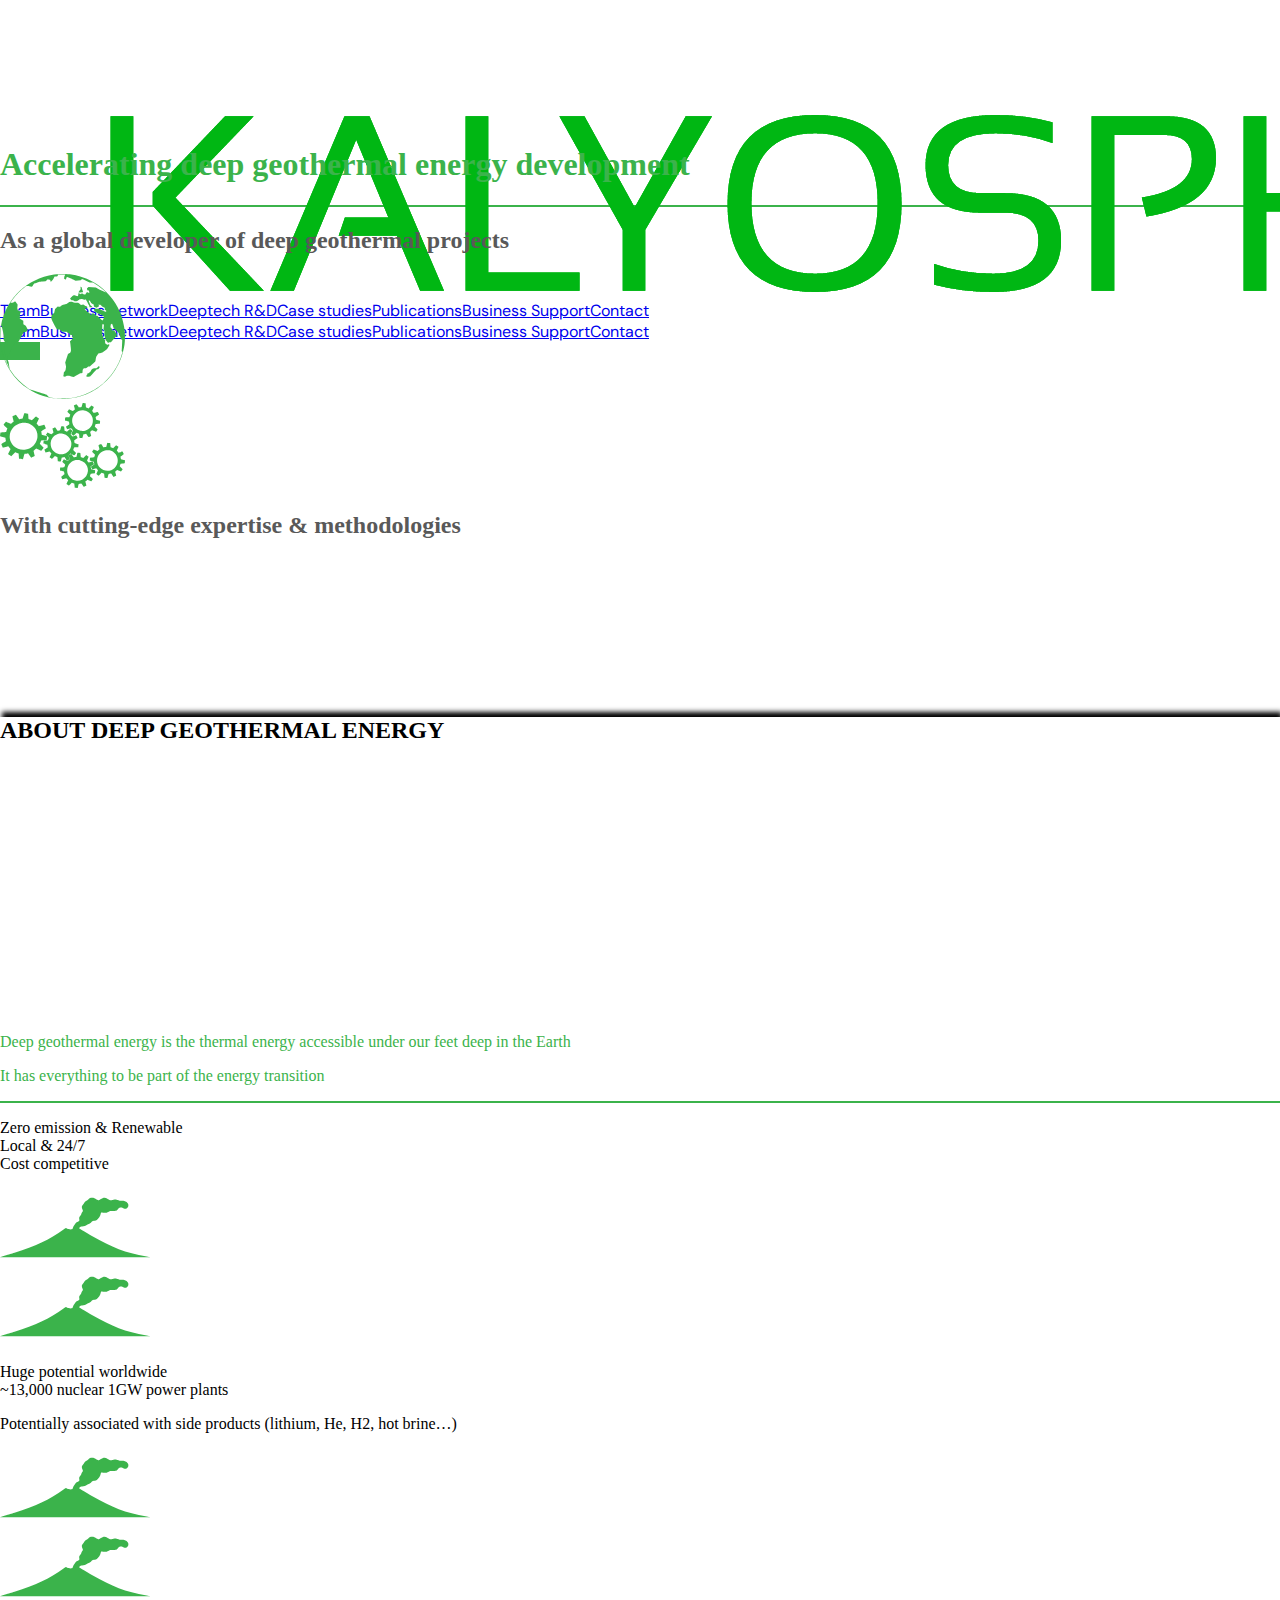
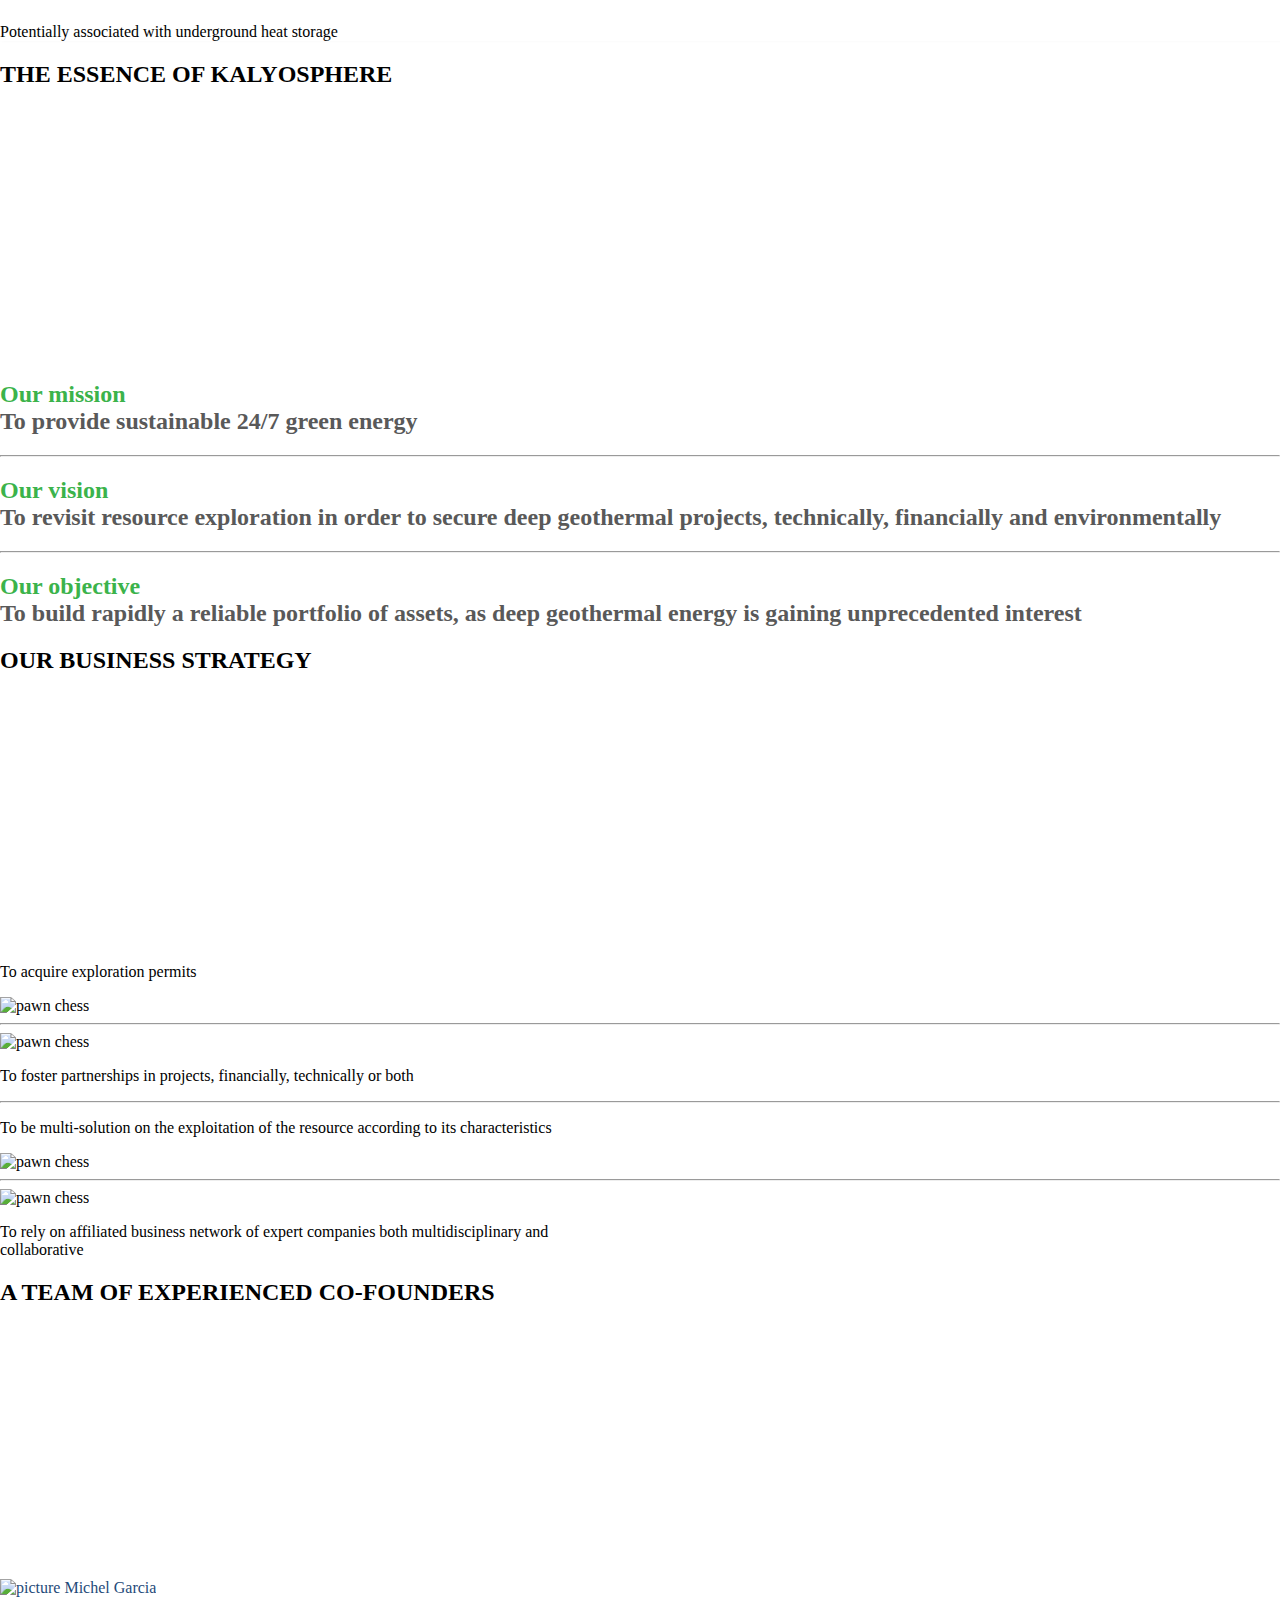
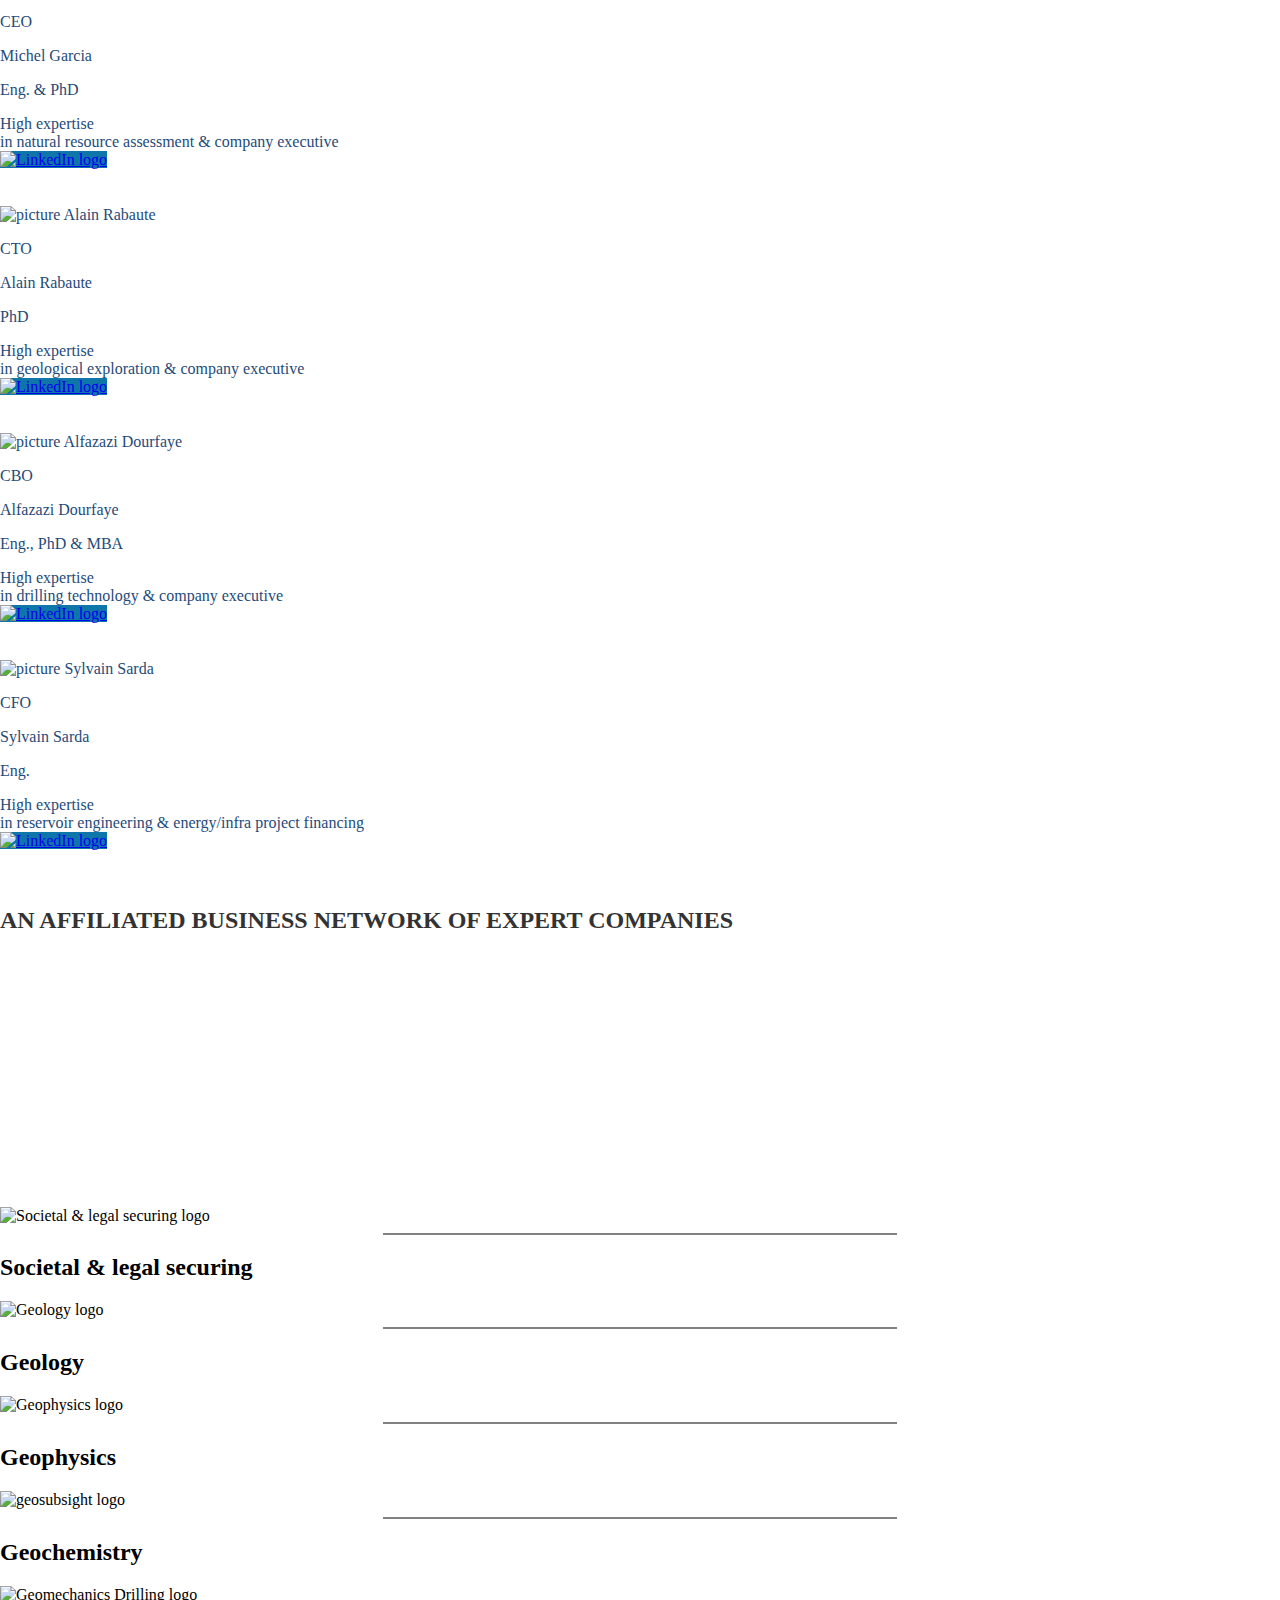
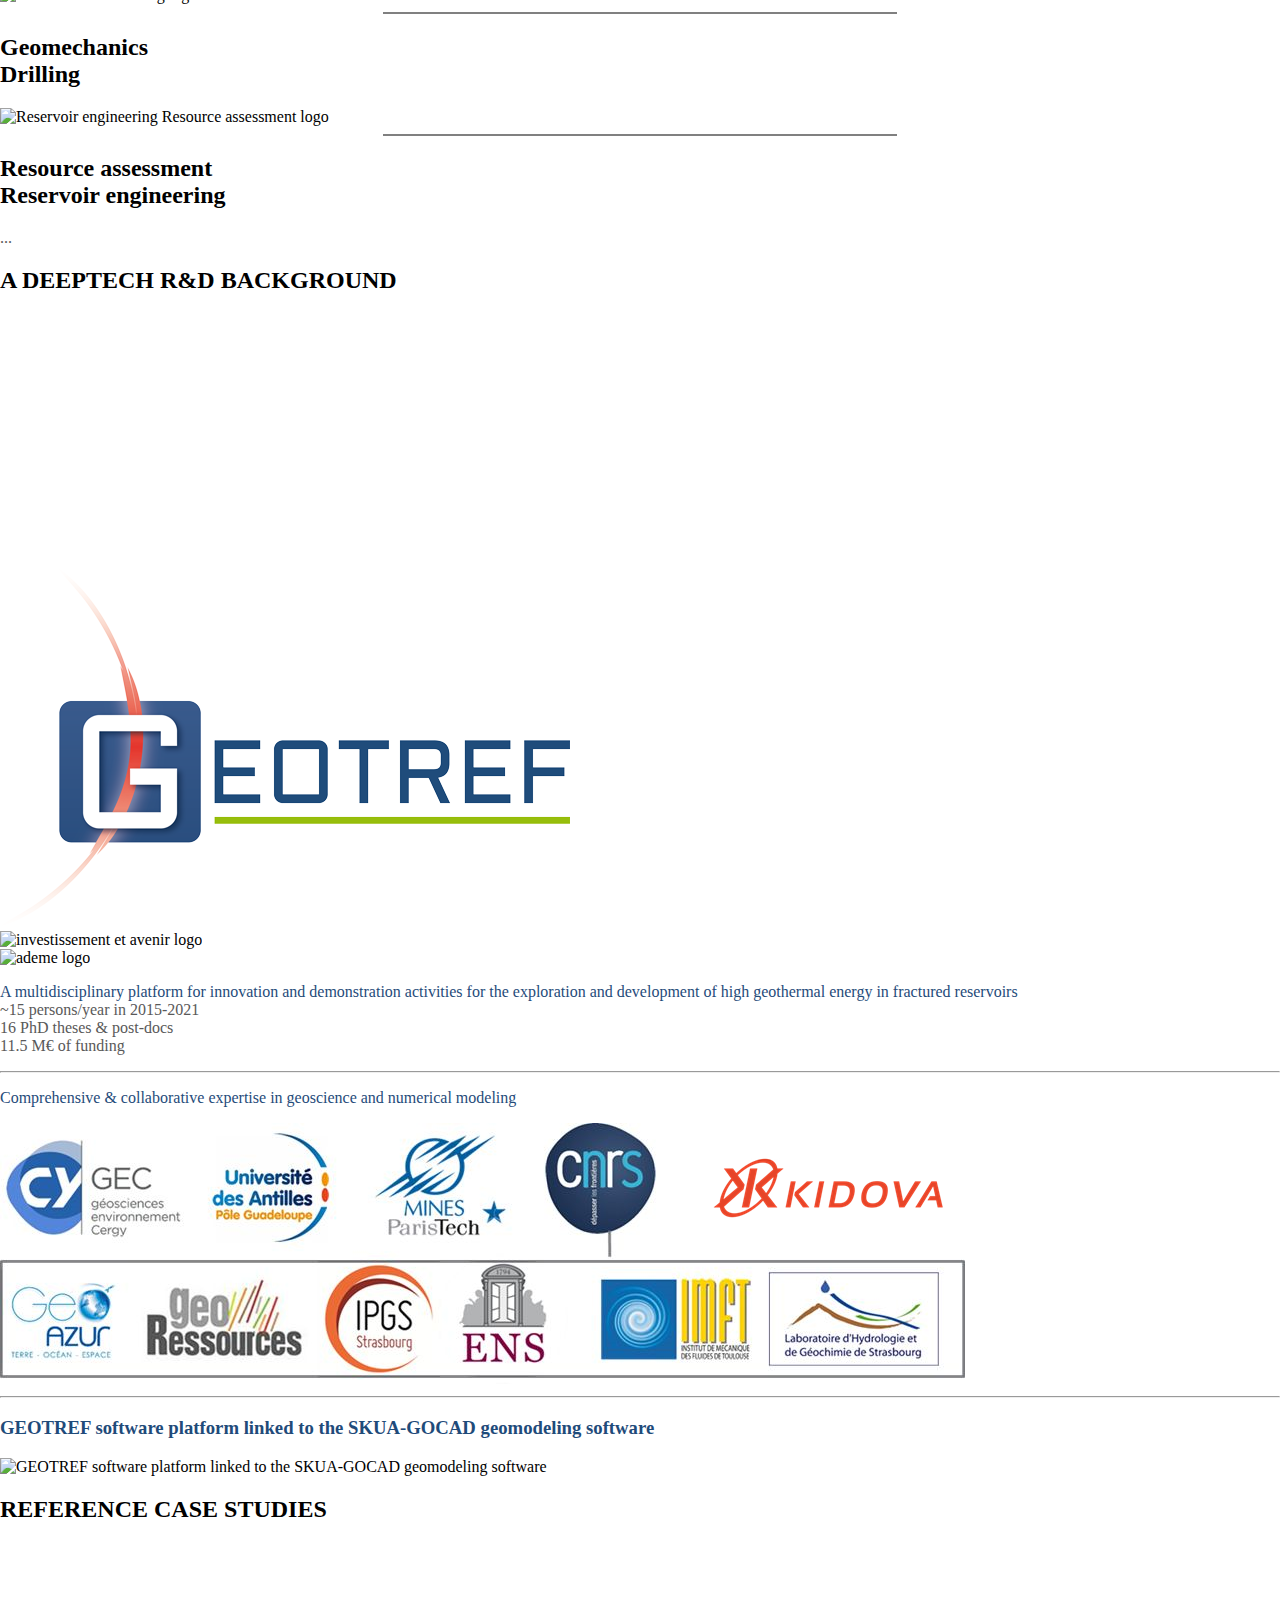
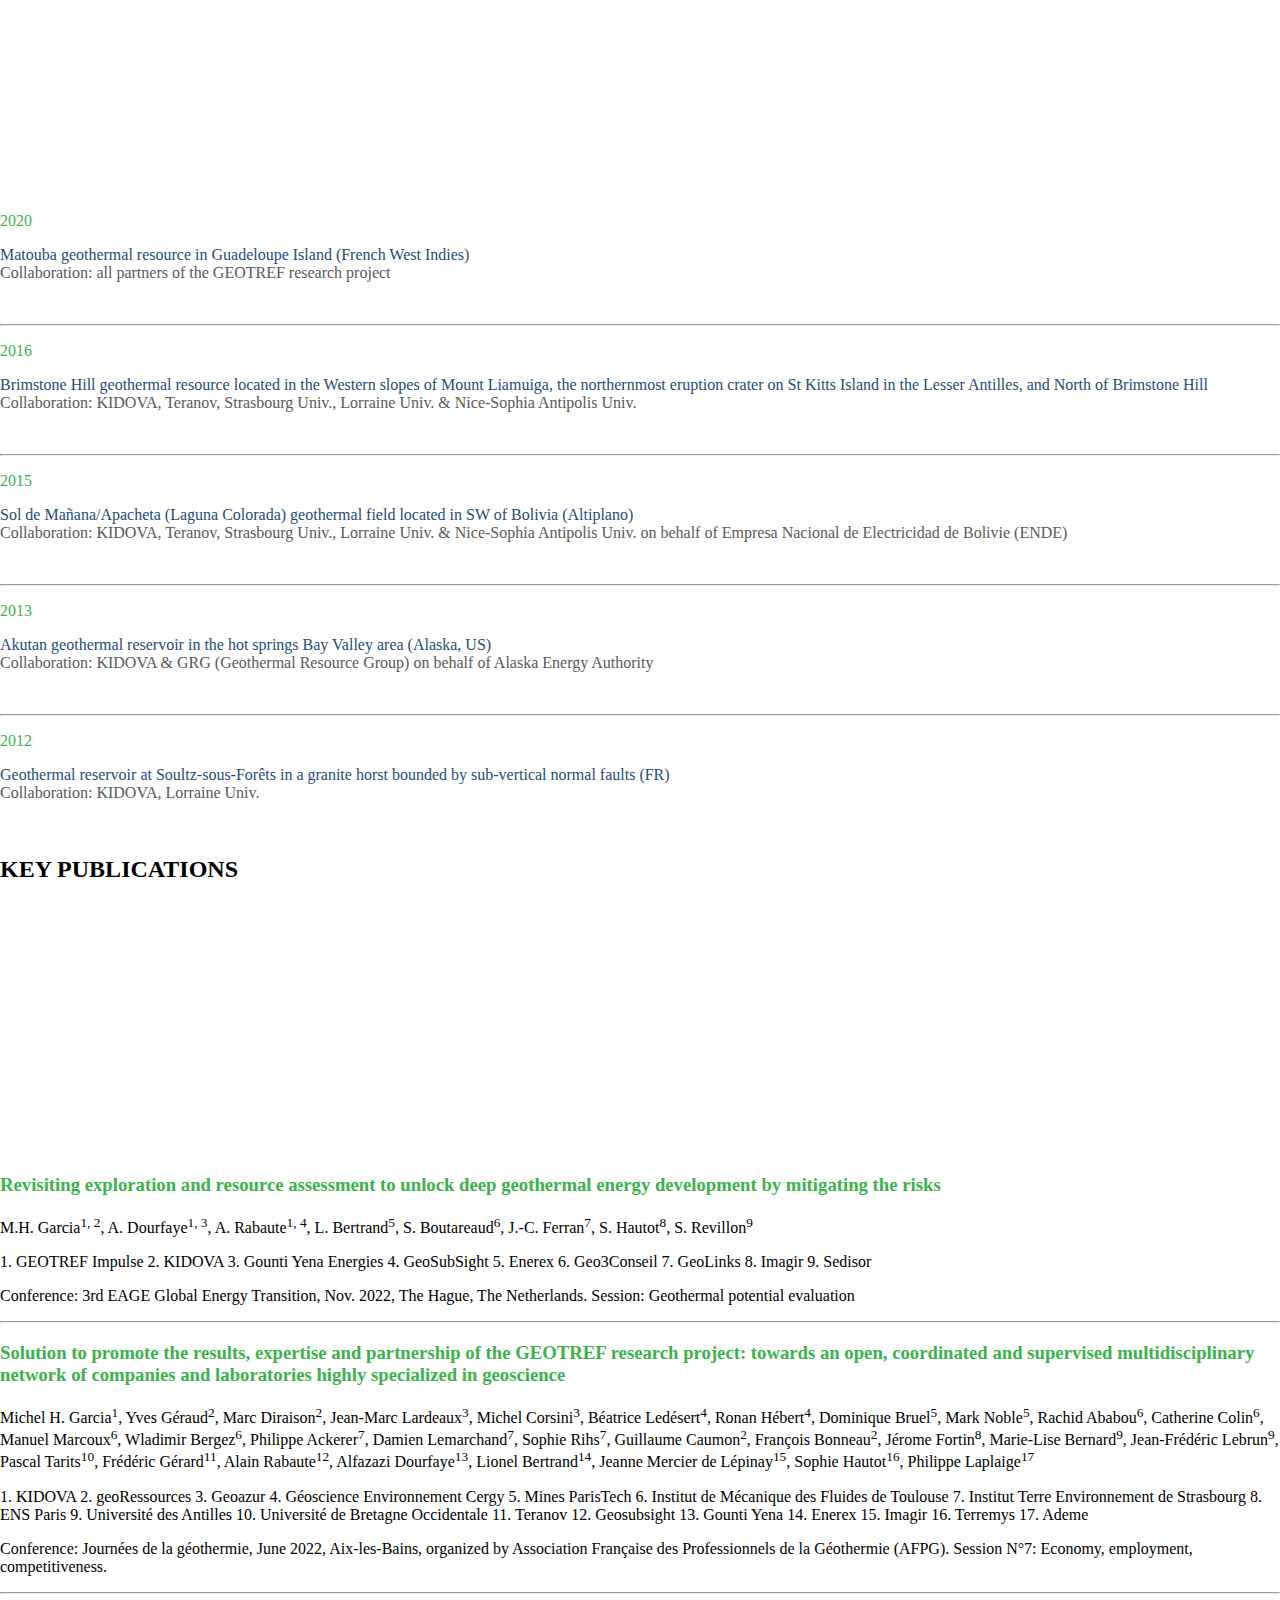
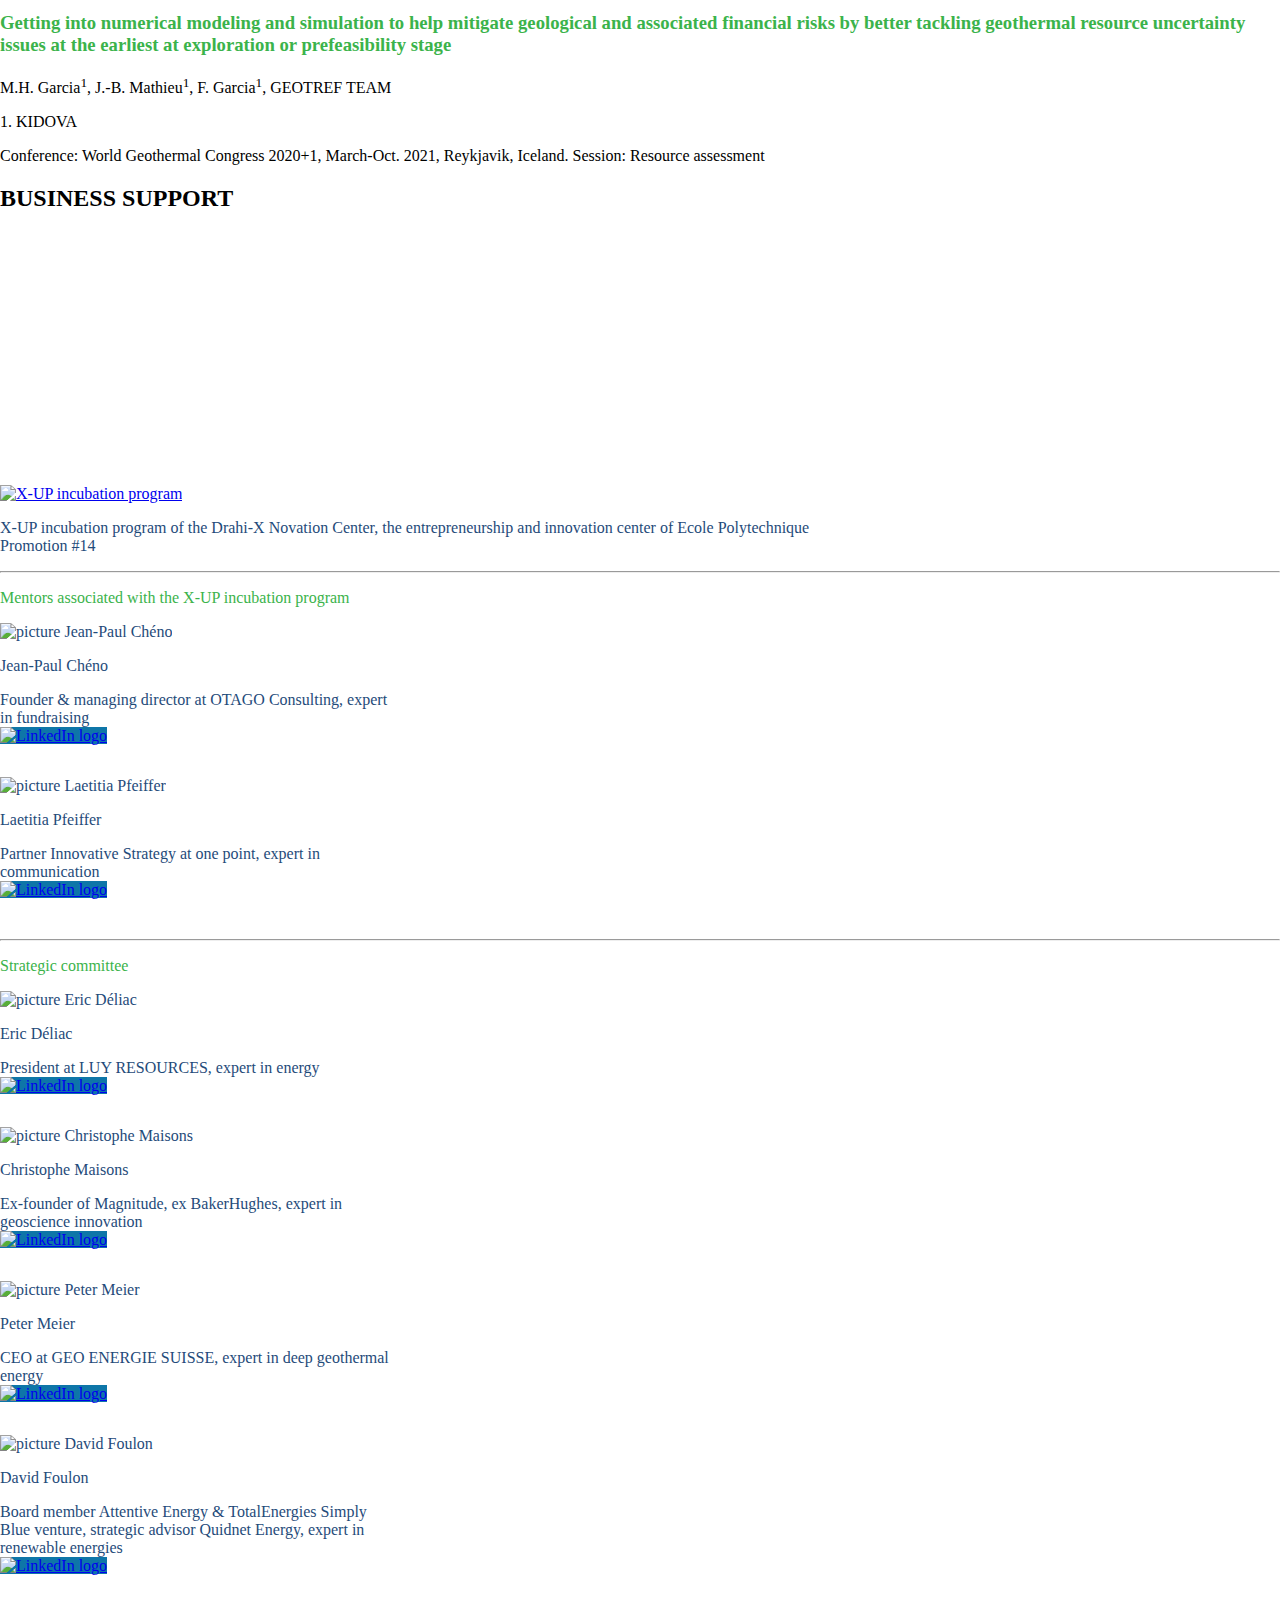
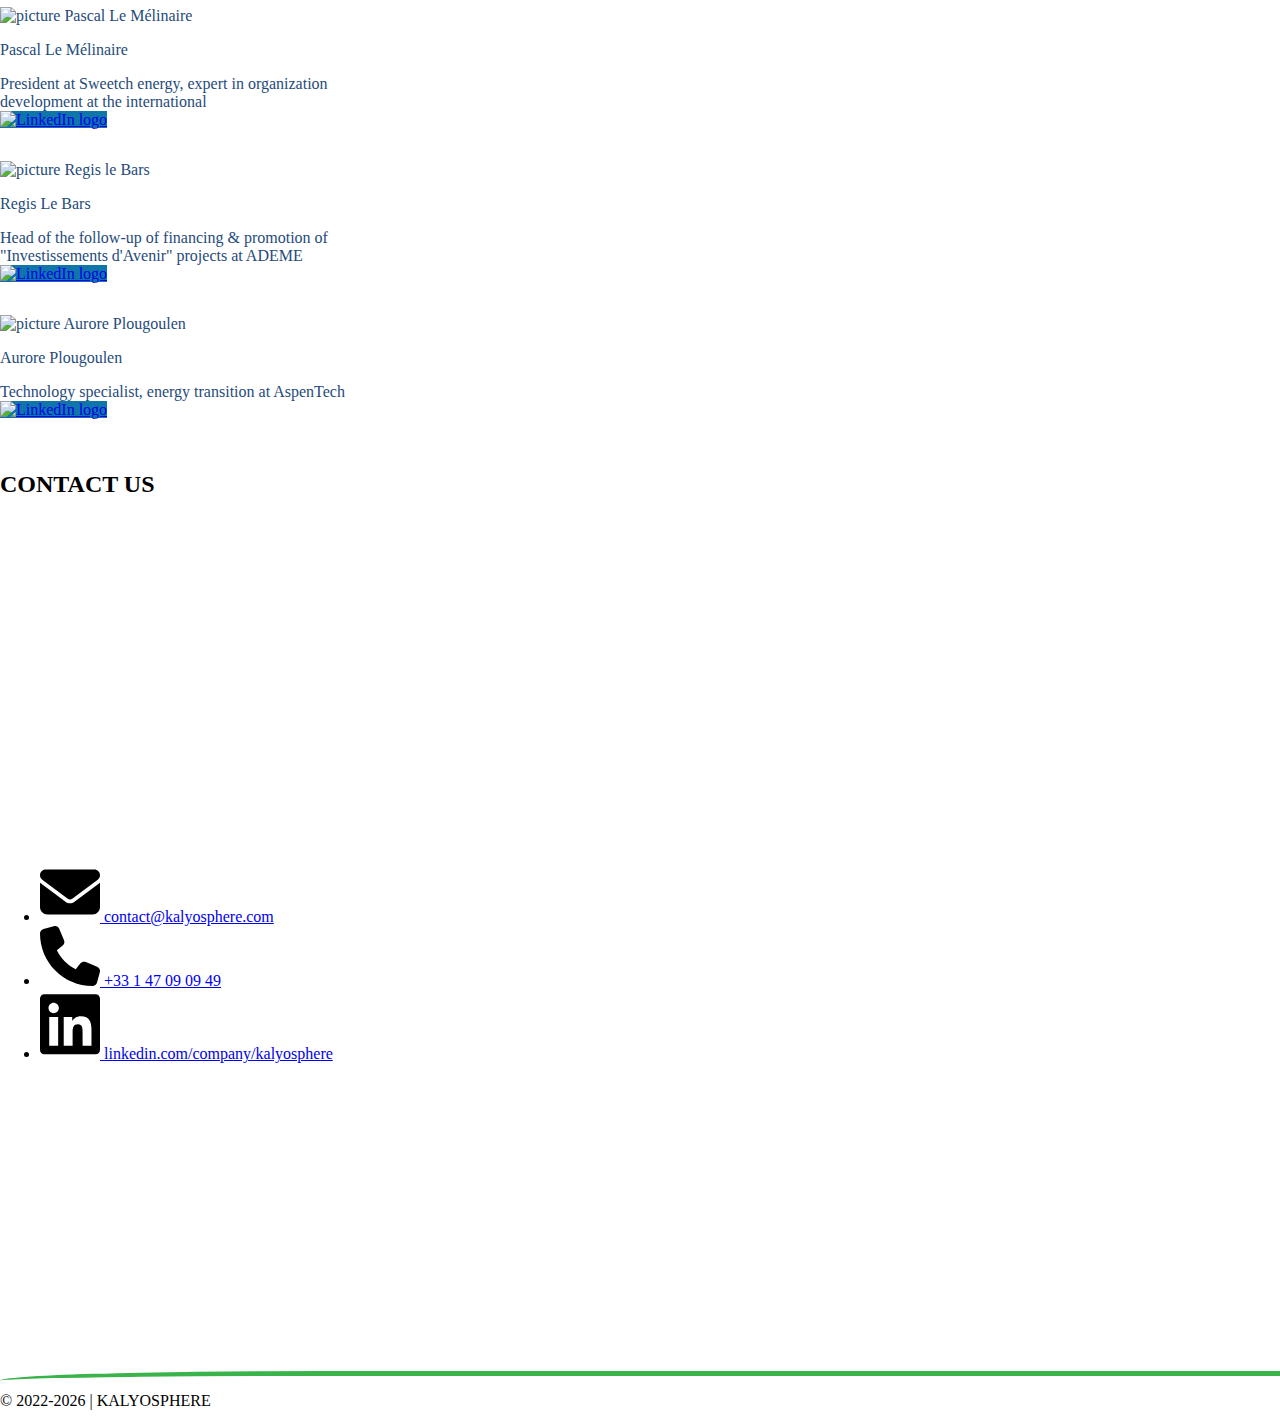
==== index.html @ 5cde2f7d "adapat txt / img according screen size in home section" ====
<!DOCTYPE html>
<html lang="en">
<head>
    <meta charset="UTF-8">
    <meta http-equiv="X-UA-Compatible" content="IE=edge">
    <meta name="viewport" content="width=device-width, initial-scale=1.0">
    <title>Kalyosphere</title>

    <link rel="stylesheet" href="style.css">

    <!-- Fonts -->
    <link rel="preconnect" href="https://fonts.googleapis.com"><link rel="preconnect" href="https://fonts.gstatic.com" crossorigin><link href="https://fonts.googleapis.com/css2?family=DM+Sans:ital,wght@0,400;0,500;0,700;1,400;1,500;1,700&display=swap" rel="stylesheet">

    <link href="https://cdn.jsdelivr.net/npm/bootstrap@5.3.0-alpha1/dist/css/bootstrap.min.css" rel="stylesheet" integrity="sha384-GLhlTQ8iRABdZLl6O3oVMWSktQOp6b7In1Zl3/Jr59b6EGGoI1aFkw7cmDA6j6gD" crossorigin="anonymous">

    <!-- Favicon -->
    <link rel="apple-touch-icon" sizes="180x180" href="./img/favicon/apple-touch-icon.png">
    <link rel="icon" type="image/png" sizes="32x32" href="./img/favicon/favicon-32x32.png">
    <link rel="icon" type="image/png" sizes="16x16" href="./img/favicon/favicon-16x16.png">
    <link rel="manifest" href="./img/favicon/site.webmanifest">
    <link rel="mask-icon" href="./img/favicon/safari-pinned-tab.svg" color="#5bbad5">
    <meta name="msapplication-TileColor" content="#da532c">
    <meta name="theme-color" content="#ffffff">

</head>
<body class="global-container h-100">

    <div id="top" style="height: 50px;"></div>

    <!-- Navigation -->
    <nav class="global-container navbar fixed-top navbar-light bg-dark text-light font-k border-bottom shadow-sm">
        <div class="w-100 position-relative d-flex justify-content-between">
            <div class="nav-logo m-0 my-auto">
                <a href="#top" class="nav-link my-auto">
                    <img class="d-inline-block h-100" src="./img/logo-kalyosphere_without_subtitles.png" alt="kalyosphere - home section" style="z-index: 1;">
                </a>
            </div>
            <div class="big-screen-menu hidden nav-txt m-0 text-end my-auto">
                <!-- Big screen menu links | Dynamically generated links -->
            </div>
            <div class="hamburger-menu m-0 text-end position-absolute container-fluid d-flex flex-column bg-dark">
                <!-- Little screen menu links | Dynamically generated links -->
            </div>
            <div class="hamburger d-flex flex-column justify-content-around me-3">
                <div class="bar w-100"></div>
                <div class="bar w-100"></div>
                <div class="bar w-100"></div>
            </div>
        </div>
    </nav>


    <section id="home" class="my-5 py-3">
        <div class="container">
            <div class="home__title w-75 mb-5">
                <h1 class="display-3 fw-bold text-k-green mb-4">
                    Accelerating deep geothermal energy development
                </h1>
    
                <!-- <hr class="mb-5"> -->
            </div>

            <div class="home__subtitles row g-3 my-3 text-k-grey">
                <h2 class="home-h2-transparent text-start text-md-end col-12 col-md-6 my-auto">
                    As a global developer of deep geothermal projects
                </h2>
                <img class="home-h2-transparent col-5 d-block mx-auto ms-md-0" src="./img/earth.svg" alt="planete earth" style="width: 125px; height: auto;">
            </div>
            
            <!-- <hr class="my-5"> -->
            
            <div class="home__subtitles row g-3 my-3 text-k-grey">
                <img class="home-h2-transparent col-5 d-block mx-auto me-md-0" src="./img/gear.svg" alt="planete earth" style="width: 125px; height: auto;">
                <h2 class="home-h2-transparent text-start text-md-start col-12 col-md-6 my-auto">
                    With cutting-edge expertise & methodologies
                </h2>
            </div>

            <!-- <hr class="my-5"> -->

            <div class="home__subtitles row g-3 my-3 text-k-grey">
                <h2 class="home-h2-transparent text-start text-md-end col-12 col-md-6 my-auto">
                    With a multidisciplinary & collaborative business network
                </h2>
                <img class="home-h2-transparent col-5 d-block mx-auto ms-md-0" src="./img/network.svg" alt="planete earth" style="width: 125px; height: auto;">
            </div>

            <div class="my-auto my-0 text-k-grey p-3">
                <!-- <h2 class="home-h2-transparent text-start fs-2 my-4">As a global developer of deep geothermal projects</h2> -->
    
                <!-- <hr> -->
    
                <!-- <h2 class="home-h2-transparent text-start fs-2 my-4">With cutting-edge expertise & methodologies
                </h2> -->
    
                <!-- <hr> -->
    
                <!-- <h2 class="home-h2-transparent text-start fs-2 my-4">With a multidisciplinary & collaborative business network
                </h2> -->
            </div>

        </div>

    </section>


    <div id="website" class="bg-white">

    
    <!-- Geothermal energy -->

    <section id="geothermal-energy" class="mt-5 bg-dark text-light">

        <div class="parallax-section d-flex justify-content-center align-items-center bg-dark mb-5">
            <h2 class="display-2 text-center text-white fw-bolder">
                About deep geothermal energy
            </h2>
        </div>
        
        <div class="container">
            <div class="geothermal-energy__subtitles mb-4">
                <p class="fs-1 fw-bold text-k-green text-start mb-5">Deep geothermal energy is the thermal energy accessible under our feet deep in the Earth
                </p>

                <p class="fs-1 fw-bold text-k-green text-start">
                    It has everything to be part of the energy transition
                </p>
                
            </div>
                
            <!-- <div class="my-auto my-0 text-k-grey p-3">
                    
                <div class="row">

                    <div class="geothermal-energy__box col-12 col-md-6 p-5 m-auto">
                        <p class="text-center fs-2 me-5">
                            Zero emission & Renewable<br>
                            Local & 24/7<br>
                            Cost competitive
                        </p>
                    </div>

                    <div class="geothermal-energy__box geothermal-energy__2 col-12 col-md-6 p-5 m-auto">
                        <p class="text-center fs-2 me-5">
                            Huge potential worldwide<br>
                    ~13,000 nuclear 1GW power plants
                        </p>
                    </div>
                    <div class="geothermal-energy__box geothermal-energy__2 col-12 col-md-6 p-5 m-auto">
                        <p class="text-center fs-2 me-5">
                            Potentially associated with side products (lithium, He, H2, hot brine…)
                        </p>
                        </p>
                    </div>
                    <div class="geothermal-energy__box geothermal-energy__2 col-12 col-md-6 p-5 m-auto">
                        <p class="text-center fs-2 me-5">
                            Potentially associated with underground heat storage
                        </p>
                    </div>

                </div>
            </div>     -->
                    
            <div class="my-auto my-0 text-k-light p-3">
                    
                    
                <div class="d-flex">
                    <p class="text-start fs-2 me-5 my-4 my-xl-5 p-3">
                        Zero emission & Renewable<br>
                        Local & 24/7<br>
                        Cost competitive
                    </p>
                    <img src="./img/volcano.svg" alt="volcano" style="width: 150px">
                </div>

                <!-- <hr> -->
                <div class="d-flex">
                    <img src="./img/volcano.svg" alt="volcano" style="width: 150px">
                    <p class="text-end fs-2 ms-5 my-4 my-xl-5 p-3">
                        Huge potential worldwide<br>
                        ~13,000 nuclear 1GW power plants
                    </p>
                </div>
                
                <!-- <hr> -->
                
                <div class="d-flex">
                    <p class="text-start fs-2 me-5 my-4 my-xl-5 p-3">
                        Potentially associated with side products (lithium, He, H2, hot brine…)
                    </p>
                    <img src="./img/volcano.svg" alt="volcano" style="width: 150px">
                </div>

                <!-- <hr> -->
    
                <div class="d-flex">
                    <img src="./img/volcano.svg" alt="volcano" style="width: 150px">
                    <p class="text-end fs-2 ms-5 my-4 my-xl-5 p-3">
                        Potentially associated with underground heat storage
                    </p>
                </div>
            </div>

        </div>

    </section>


    <!-- Essence -->
    <section id="essence" class="my-5">
        <div class="parallax-section d-flex justify-content-center align-items-center bg-dark mb-5">
            <h2 class="display-2 text-center text-white fw-bolder">
                The essence of KALYOSPHERE
            </h2>
        </div>

        <div class="container">
            <h2 class="fs-1 my-5 p-3 text-start text-k-grey">
                <span class="display-5 fw-bold text-k-green">Our mission</span><br>
                <span class="fs-2">To provide sustainable 24/7 green energy</span>
            </h2>

            <hr>

            <h2 class="fs-1 my-5 p-3 text-end text-k-grey">
                <span class="display-5 fw-bold text-k-green">Our vision</span><br>
                <span class="fs-2">To revisit resource exploration in order to secure deep geothermal projects, technically, financially and environmentally</span>
            </h2>

            <hr>

            <h2 class="fs-1 my-5 p-3 text-start text-k-grey">
                <span class="display-5 fw-bold text-k-green">Our objective</span><br>
                <span class="fs-2">To build rapidly a reliable portfolio of assets, as deep geothermal energy is gaining unprecedented interest</span>
            </h2>
        </div>
    </section>


    <!-- Strategy -->
    <section id="strategy" class="pb-5 bg-dark text-light">

        <div class="parallax-section d-flex justify-content-center align-items-center bg-dark mb-5">
                <h2 class="display-2 text-center text-white fw-bolder">
                    Our business strategy
                </h2>
        </div>
    
        <div class="container">

            <div class="d-flex justify-content-start">
                <p class="text-start d-inline-block my-auto me-1 me-md-3 me-xl-5 fs-2" style="max-width: 600px;">
                    To acquire exploration permits
                </p>
                <img src="./img/pawn-chess.svg" alt="pawn chess" style="width: 150px;">
            </div>
            <!-- <div class="d-flex justify-content-start">
                <img src="./img/pawn-chess.svg" alt="pawn chess" style="width: 150px;" class="svg-color-change">
                <p class="text-start d-inline-block my-auto me-1 me-md-3 me-xl-5 fs-2" style="max-width: 600px;">
                    To take out permits
                </p>
            </div> -->

            <hr>

            <div class="d-flex justify-content-end">
                <img class="" src="./img/pawn-chess.svg" alt="pawn chess" style="width: 150px;">
                <p class="text-end my-auto fs-2" style="max-width: 600px;">To foster partnerships in projects, financially, technically or both</p>
            </div>
            
            <!-- <div class="d-flex justify-content-end ">
                <p class="text-end d-inline-block my-auto ms-1 ms-md-3 ms-xl-5 fs-2" style="max-width: 600px;">To foster partnerships in projects, financially, technically or both</p>
                <img class="d-inline-block" src="./img/pawn-chess.svg" alt="pawn chess" style="width: 150px;">
            </div>
             -->
            <hr>
             
            <div class="d-flex justify-content-start">
                <p class="text-start d-inline-block my-auto me-1 me-md-3 me-xl-5 fs-2" style="max-width: 600px;">
                    To be multi-solution on the exploitation of the resource according to its characteristics
                </p>
                <img src="./img/pawn-chess.svg" alt="pawn chess" style="width: 150px;" class="svg-color-change">
            </div>
                
            <hr>
   
            <div class="d-flex justify-content-end">
                <img class="d-inline-block" src="./img/pawn-chess.svg" alt="pawn chess" style="width: 150px;">
                <p class="text-end d-inline-block my-auto ms-1 ms-md-3 ms-xl-5 fs-2" style="max-width: 600px;">To rely on affiliated business network of expert companies both multidisciplinary and collaborative</p>
            </div>

        </div>
    
    </section>
    

    <!-- Team presentation section -->
    <section id="team" class="pb-5">

        <div class="parallax-section d-flex justify-content-center align-items-center bg-dark mb-5">
            <h2 class="display-2 text-center text-white fw-bolder">
                a team of experienced co-founders
            </h2>
        </div>

        <div class="container">

            <div class="row row-cols-1 row-cols-md-2 row-cols-xxl-4 px-4 px-sm-3 g-4 g-xl-5 g-xxl-4">
    
                <!-- Michel Garcia -->
                <div class="d-flex align-items-stretch">
                    <div class="col card">
                        <div class="card-header d-flex align-items-center">
                            <img src="./img/profile-mg-725.jpeg" alt="picture Michel Garcia" class="w-25 h-auto rounded-circle">
                            <div class="w-100 h-100 mx-auto p-1 d-flex flex-column justify-content-center text-center fw-bold">
                                <p class="m-0 fs-4">CEO</p>
                                <p class="m-0 fs-4">Michel Garcia</p>
                                <p class="m-0 fs-4">Eng. & PhD</p>
                            </div>
                        </div>
                        <div class="card-body">
                            <div class="card-text text-center fs-4 px-0 px-sm-0">
                                <span class="">High expertise</span> <br>
                                in natural resource assessment & company executive
                            </div>
                        </div>
                        <div class="card-footer">
                            <a href="https://www.linkedin.com/in/michel-h-garcia" target="_blank" class="bg-linkedin d-inline-block h-100 p-1 mx-auto" rel="noopener noreferrer">
                                <span class="sr-only">Go to Michel Garcia Linkedin page</span>
                                <img src="./img/linkedin.svg" alt="LinkedIn logo" class="h-100">
                            </a>
                        </div>
                    </div>
                </div>
    
                <!-- Alain Rabaute -->
                <div class="d-flex align-items-stretch">
                    <div class="col card">
                        <div class="card-header d-flex align-items-center">
                            <img src="./img/profile-ar-725.jpeg" alt="picture Alain Rabaute" class="d-box w-25 h-auto rounded-circle">
                            <div class="w-100 h-100 mx-auto p-1 d-flex flex-column justify-content-center text-center fw-bold">
                                <p class="m-0 fs-4">CTO</p>
                                <p class="m-0 fs-4">Alain Rabaute</p>
                                <p class="m-0 fs-4">PhD</p>
                            </div>
                        </div>
                        <div class="card-body">
                            <div class="card-text text-center fs-4 px-0 px-sm-0">
                                <span class="">High expertise</span> <br>
                                in geological exploration & company executive
                            </div>
                        </div>
                        <div class="card-footer">
                            <a href="https://www.linkedin.com/in/alainrabaute" target="_blank" class="bg-linkedin d-inline-block h-100 p-1 mx-auto" rel="noopener noreferrer">
                                <span class="sr-only">Go to Alain Rabaute Linkedin page</span>
                                <img src="./img/linkedin.svg" alt="LinkedIn logo" class="h-100">
                            </a>
                        </div>
                    </div>
                </div>
    
                <!-- Alfazazi Dourfaye -->
                <div class="d-flex align-items-stretch">
                    <div class="col card">
                        <div class="card-header d-flex align-items-center">
                            <img src="./img/profile-ad-725.jpeg" alt="picture Alfazazi Dourfaye" class="d-box w-25 h-auto rounded-circle">
                            <div class="w-100 h-100 mx-auto p-1 d-flex flex-column justify-content-center text-center fw-bold">
                                <p class="m-0 fs-4">CBO</p>
                                <p class="m-0 fs-4">Alfazazi Dourfaye</p>
                                <p class="m-0 fs-4">Eng., PhD & MBA</p>
                            </div>
                        </div>
                        <div class="card-body">
                            <div class="card-text text-center fs-4 px-0 px-sm-0">
                                <span class="">High expertise</span> <br>
                                in drilling technology & company executive
                            </div>
                        </div>
                        <div class="card-footer">
                            <a href="https://www.linkedin.com/in/dr-alfazazi-dourfaye" target="_blank" class="bg-linkedin d-inline-block h-100 p-1 mx-auto" rel="noopener noreferrer">
                                <span class="sr-only">Go to Alfazazi Dourfaye Linkedin page</span>
                                <img src="./img/linkedin.svg" alt="LinkedIn logo" class="h-100">
                            </a>
                        </div>
                    </div>
                </div>
                
                <!-- Sylvain Sarda -->
                <div class="d-flex align-items-stretch">
                    <div class="col card">
                        <div class="card-header d-flex align-items-center">
                            <img src="./img/profile-ss-725.jpg" alt="picture Sylvain Sarda" class="d-box w-25 h-auto rounded-circle">
                            <div class="w-100 h-100 mx-auto p-1 d-flex flex-column justify-content-center text-center fw-bold">
                                <p class="m-0 fs-4">CFO</p>
                                <p class="m-0 fs-4">Sylvain Sarda</p>
                                <p class="m-0 fs-4">Eng.</p>
                            </div>
                        </div>
                        <div class="card-body">
                            <div class="card-text text-center fs-4 px-0 px-sm-0">
                                <span class="">High expertise</span> <br>
                                in reservoir engineering & energy/infra project financing
                            </div>
                        </div>
                        <div class="card-footer">
                            <a href="https://www.linkedin.com/in/sylvain-sarda-23a40b5" target="_blank" class="bg-linkedin d-inline-block h-100 p-1 mx-auto" rel="noopener noreferrer">
                                <span class="sr-only">Go to Sylvain Sarda Linkedin page</span>
                                <img src="./img/linkedin.svg" alt="LinkedIn logo" class="h-100">
                            </a>
                        </div>
                    </div>
                </div>
            </div>
        </div>


    </section>


    <!-- Affiliated Business Section -->
    <section id="affiliated-business" class="pb-5">

        <div class="parallax-section d-flex justify-content-center align-items-center bg-dark mb-5">
            <h2 class="text-k-black display-3 text-center fw-bolder">
                an affiliated business network of expert companies
            </h2>
        </div>


        <div class="container">
            <div class="row row-cols-1 row-cols-md-2 row-cols-lg-3 justify-content-center pt-4 pb-5 mt-md-5">
    
                <!-- Societal & legal securing -->
                <div class="affiliated-group d-flex flex-column align-items-center justify-content-center my-3 py-1">
                    <div class="row justify-content-center">
                        <img src="./img/affiliated-societal.png" alt="Societal & legal securing logo" class="col-4" style="min-width: 100px;">
                    </div>
                    <hr>
                    <h2 class="fs-5 text-secondary fw-bold text-center">Societal & legal securing</h2>
                </div>

                <!-- Geology -->
                <div class="affiliated-group d-flex flex-column align-items-center justify-content-center my-3 py-1">
                    <div class="row justify-content-center">
                        <img src="./img/affiliated-geology.png" alt="Geology logo" class="col-4" style="min-width: 150px;">
                    </div>
                    <hr>
                    <h2 class="fs-5 text-secondary fw-bold text-center">Geology</h2>
                </div>
    
                <!-- Geophysics -->
                <div class="affiliated-group d-flex flex-column align-items-center justify-content-center my-3 py-1">
                    <div class="row justify-content-center">
                        <img src="./img/affiliated-geophysics.png" alt="Geophysics logo" class="col-4" style="min-width: 150px;">
                    </div>
                    <hr>
                    <h2 class="fs-5 text-secondary fw-bold text-center">Geophysics</h2>
                </div>
    
                <!-- Geochemistry -->
                <div class="affiliated-group d-flex flex-column align-items-center justify-content-center my-3 py-1">
                    <div class="row justify-content-center">
                        <img src="./img/affiliated-geochemistry.png" alt="geosubsight logo" class="col-4" style="min-width: 150px;">
                    </div>
                    <hr>
                    <h2 class="fs-5 text-secondary fw-bold text-center">Geochemistry</h2>
                </div>
                
                <!-- Geomechanics Drilling -->
                <div class="affiliated-group d-flex flex-column align-items-center justify-content-center my-3 py-1">
                    <div class="row justify-content-center">
                        <img src="./img/affiliated-geomechanics.png" alt="Geomechanics Drilling logo" class="col-4" style="min-width: 150px;">
                    </div>
                    <hr>
                    <h2 class="fs-5 text-secondary fw-bold text-center">Geomechanics<br>
                        Drilling</h2>
                </div>
    
                <!-- Reservoir eng. Resource assessment -->
                <div class="affiliated-group d-flex flex-column align-items-center justify-content-center my-3 py-1">
                    <div class="row justify-content-center">
                        <img src="./img/affiliated-reserv-eng.png" alt="Reservoir engineering Resource assessment logo" class="col-4" style="min-width: 150px;">
                    </div>
                    <hr>
                    <h2 class="fs-5 text-secondary fw-bold text-center">Resource assessment<br>Reservoir engineering</h2>
                </div>
                
                <!-- ... (and more) -->
                <div class="affiliated-group d-flex flex-column align-items-center justify-content-center my-3 py-1">
                    <p class="text-k-grey display-1 fw-bold text-center">...</p>
                </div>
            </div>
        </div>
    </section>


    <!-- RD Project Section -->
    <section id="rd-project" class="pb-5">
        <div class="parallax-section d-flex justify-content-center align-items-center bg-dark mb-5">
            <h2 class="display-3 text-center text-white fw-bolder">
                a deeptech r&d background
            </h2>
        </div>
        
        <div class="container my-3  px-2 py-3">

            <!--  Multidisciplinary R&D project -->
            <div class="container">

                <div class="row g-4">
                    <div class="d-flex align-items-center col-8 col-md-6 col-xl-4 mx-auto">
                        <a href="https://geotref.com/en/homepage/" target="_blank" rel="noopener noreferrer" class="img-link d-inline-block">
                            <img src="./img/logo-geotref.png" alt="geotref logo" class="w-100 h-auto px-3">
                            <span class="sr-only">
                                Go to Geotref Website
                            </span>
                        </a>
                    </div>
    
                    <div class="col-6 col-md-2 col-xl-2 d-flex flex-column justify-content-evenly mx-auto">
                        <div class="row g-4 g-md-3">
                                <div class="col-6 col-md-10 col-xl-9">
                                    <img src="./img/investissement_avenir.png" alt="investissement et avenir logo" class="w-100 h-auto">
                                </div>

                                <div class="col-6 col-md-10 col-xl-9">
                                    <img src="./img/ademe.svg" alt="ademe logo" class="w-100 h-auto">
                                </div>
                        </div>
                    </div>

                    <div class="col-12 col-md-10 col-xl-8 d-flex align-items-center mx-auto">
                        <p class="text-k-grey fs-4 text-center mx-auto">
                            <span class="text-k-blue ">A multidisciplinary platform for innovation and demonstration activities for the exploration and development of high geothermal energy in fractured reservoirs
                            </span><br>
                            ~15 persons/year in 2015-2021<br>
                            16 PhD theses & post-docs<br>
                            11.5 M€ of funding
                        </p>
                    </div>
        
                </div>
            </div>

            <hr class="my-5">

            <!-- Comprehensive & collaborative  -->
            <div class="row">
                <div class="col-12 d-flex align-items-center">
                    <p class="text-k-blue mb-4 fs-4 text-center mx-auto">
                        Comprehensive & collaborative expertise in geoscience and numerical modeling
                    </p>
                </div>
                <div class="col-12 col-xl-9 mx-auto mb-4">
                    <img src="./img/rd-project-multidisciplinary.png" alt="divers logos 2" class="w-100 h-auto">
                </div>
            </div>

            <hr class="my-5">

            <!-- GEOTREF software platform  -->
            <div class="row">
                <h3 class="text-k-blue mb-4 fs-4 text-center mx-auto">GEOTREF software platform linked to the SKUA-GOCAD geomodeling software
                </h3>

                <div class="row">
                    <div class="col-12 col-md-11 col-xl-9 mx-auto">

                        <img src="./img/geotref_software_platform.png" alt="GEOTREF software platform linked to the SKUA-GOCAD geomodeling software" class="w-100 h-auto">
                    </div>
                </div>

            </div>
        </div>
    </section>


    <!-- Case Studies Section -->
    <section id="case-studies" class="pb-5">
        <div class="parallax-section d-flex justify-content-center align-items-center bg-dark mb-5">
            <h2 class="display-3 text-center text-white fw-bolder">
                reference case studies
            </h2>
        </div>

        <div class="container">
    
            <!-- 2020 -->
            <div class="row mt-4">
                <div class="col-12 col-md-2 d-flex align-items-center">
                    <p class="text-k-green text-center fs-4 mx-auto">2020</p>
                </div>
                <div class="text-k-grey col-12 col-md-7 d-flex align-items-center text-center">
                    <p class="fs-5">
                        <span class="text-k-blue fw-bold">Matouba geothermal resource in Guadeloupe Island (French West Indies)</span><br>
                        Collaboration: all partners of the GEOTREF research project
                    </p>
                </div>
                <div class="col-8 col-md-3 d-flex align-items-center mx-auto">
                    <img src="./img/case-studie-2020.png" alt="" class="w-100 h-auto">
                </div>
            </div>
    
            <hr>
    
            <!-- 2016 -->
            <div class="row mt-4">
                <div class="col-12 col-md-2 d-flex align-items-center">
                    <p class="text-k-green text-center fs-4 mx-auto">2016</p>
                </div>
                <div class="text-k-grey col-12 col-md-7 d-flex align-items-center text-center">
                    <p class="fs-5">
                        <span class="text-k-blue fw-bold">Brimstone Hill geothermal resource located in the Western slopes of Mount Liamuiga, the northernmost eruption crater on St Kitts Island in the Lesser Antilles, and North of Brimstone Hill
                        </span><br>
                        Collaboration: KIDOVA, Teranov, Strasbourg Univ., Lorraine Univ. & Nice-Sophia Antipolis Univ.
                    </p>
                </div>
                <div class="col-8 col-md-3 d-flex align-items-center mx-auto">
                    <img src="./img/case-studie-2016.png" alt="" class="w-100 h-auto">
                </div>
            </div>
    
            <hr>
    
            <!-- 2015 -->
            <div class="row mt-4">
                <div class="col-12 col-md-2 d-flex align-items-center">
                    <p class="text-k-green text-center fs-4 mx-auto">2015</p>
                </div>
                <div class="text-k-grey col-12 col-md-7 d-flex align-items-center text-center">
                    <p class="fs-5">
                        <span class="text-k-blue fw-bold">Sol de Mañana/Apacheta (Laguna Colorada) geothermal field located in SW of Bolivia (Altiplano)
                        </span><br>
                        Collaboration: KIDOVA, Teranov, Strasbourg Univ., Lorraine Univ. & Nice-Sophia Antipolis Univ. on behalf of Empresa Nacional de Electricidad de Bolivie (ENDE)
                    </p>
                </div>
                <div class="col-8 col-md-3 d-flex align-items-center mx-auto">
                    <img src="./img/case-studie-2015.png" alt="" class="w-100 h-auto">
                </div>
            </div>
    
            <hr>
    
            <!-- 2013 -->
            <div class="row mt-4">
                <div class="col-12 col-md-2 d-flex align-items-center">
                    <p class="text-k-green text-center fs-4 mx-auto">2013</p>
                </div>
                <div class="text-k-grey col-12 col-md-7 d-flex align-items-center text-center">
                    <p class="fs-5">
                        <span class="text-k-blue fw-bold">Akutan geothermal reservoir in the hot springs Bay Valley area (Alaska, US)
                        </span><br>
                        Collaboration: KIDOVA & GRG (Geothermal Resource Group) on behalf of Alaska Energy Authority
                    </p>
                </div>
                <div class="col-8 col-md-3 d-flex align-items-center mx-auto">
                    <img src="./img/case-studie-2013.png" alt="" class="w-100 h-auto">
                </div>
            </div>
    
            <hr>
    
            <!-- 2012 -->
            <div class="row mt-4">
                <div class="col-12 col-md-2 d-flex align-items-center">
                    <p class="text-k-green text-center fs-4 mx-auto">2012</p>
                </div>
                <div class="text-k-grey col-12 col-md-7 d-flex align-items-center text-center">
                    <p class="fs-5">
                        <span class="text-k-blue fw-bold">Geothermal reservoir at Soultz-sous-Forêts in a granite horst bounded by sub-vertical normal faults (FR)
                        </span><br>
                        Collaboration: KIDOVA, Lorraine Univ.
                    </p>
                </div>
                <div class="col-8 col-md-3 d-flex align-items-center mx-auto">
                    <img src="./img/case-studie-2012.png" alt="" class="w-100 h-auto">
                </div>
            </div>

        </div>
    </section>


    <!-- Publications Section -->
    <section id="publications" class="pb-5 bg-dark text-light">
        <div class="parallax-section d-flex justify-content-center align-items-center bg-dark mb-5">
            <h2 class="display-3 text-center text-white fw-bolder px-1 px-md-0">
                key publications
            </h2>
        </div>

        <div class="container px-3">

            <!-- Paper 1 -->
            <div class="text-start px-2 px-sm-1 mb-3">
                <h3 class="text-k-green fs-3 mb-4">
                    Revisiting exploration and resource assessment to unlock deep geothermal energy development by mitigating the risks
                </h3>
                <p class="fs-4">
                    M.H. Garcia<sup>1, 2</sup>, A. Dourfaye<sup>1, 3</sup>, A. Rabaute<sup>1, 4</sup>, L. Bertrand<sup>5</sup>, S. Boutareaud<sup>6</sup>, J.-C. Ferran<sup>7</sup>, S. Hautot<sup>8</sup>, S. Revillon<sup>9</sup>
                </p>
                <p class="fst-italic">
                    1. GEOTREF Impulse 2. KIDOVA 3. Gounti Yena Energies 4. GeoSubSight 5. Enerex 6. Geo3Conseil 7. GeoLinks 8. Imagir 9. Sedisor <br>
                </p>
                <p class="fs-5">
                Conference: 3rd EAGE Global Energy Transition, Nov. 2022, The Hague, The Netherlands. Session: Geothermal potential evaluation
                </p>
            </div>

            <hr class="my-5">

            <!-- Paper 2 -->
            <div class="text-start text-md-end px-2 px-sm-1 mb-3">
                <h3 class="text-k-green fs-3 mb-4">
                    Solution to promote the results, expertise and partnership of the GEOTREF research project: towards an open, coordinated and supervised multidisciplinary network of companies and laboratories highly specialized in geoscience
                </h3>
                <p class="fs-4">
                    Michel H. Garcia<sup>1</sup>, Yves Géraud<sup>2</sup>, Marc Diraison<sup>2</sup>, Jean-Marc Lardeaux<sup>3</sup>, Michel Corsini<sup>3</sup>, Béatrice Ledésert<sup>4</sup>, Ronan Hébert<sup>4</sup>, Dominique Bruel<sup>5</sup>, Mark Noble<sup>5</sup>, Rachid Ababou<sup>6</sup>, Catherine Colin<sup>6</sup>, Manuel Marcoux<sup>6</sup>, Wladimir Bergez<sup>6</sup>, Philippe Ackerer<sup>7</sup>, Damien Lemarchand<sup>7</sup>, Sophie Rihs<sup>7</sup>, Guillaume Caumon<sup>2</sup>, François Bonneau<sup>2</sup>, Jérome Fortin<sup>8</sup>, Marie-Lise Bernard<sup>9</sup>, Jean-Frédéric Lebrun<sup>9</sup>, Pascal Tarits<sup>10</sup>, Frédéric Gérard<sup>11</sup>, Alain Rabaute<sup>12</sup>, Alfazazi Dourfaye<sup>13</sup>, Lionel Bertrand<sup>14</sup>, Jeanne Mercier de Lépinay<sup>15</sup>, Sophie Hautot<sup>16</sup>, Philippe Laplaige<sup>17</sup>
                </p>
                <p class="fst-italic">
                    1. KIDOVA 2. geoRessources 3. Geoazur 4. Géoscience Environnement Cergy 5. Mines ParisTech 6. Institut de Mécanique des Fluides de Toulouse 7. Institut Terre Environnement de Strasbourg 8. ENS Paris 9. Université des Antilles 10. Université de Bretagne Occidentale 11. Teranov 12. Geosubsight 13. Gounti Yena 14. Enerex 15. Imagir 16. Terremys 17. Ademe<br>
                </p>
                <p class="fs-5">
                    Conference: Journées de la géothermie, June 2022, Aix-les-Bains, organized by Association Française des Professionnels de la Géothermie (AFPG). Session N°7: Economy, employment, competitiveness.
                </p>
            </div>

            <hr class="my-5">

            <!-- Paper 3 -->
            <div class="text-start px-2 px-sm-1 mb-3">
                <h3 class="text-k-green fs-3 mb-4">
                    Getting into numerical modeling and simulation to help mitigate geological and associated financial risks by better tackling geothermal resource uncertainty issues at the earliest at exploration or prefeasibility stage
                </h3>
                <p class="fs-4">
                    M.H. Garcia<sup>1</sup>, J.-B. Mathieu<sup>1</sup>, F. Garcia<sup>1</sup>, GEOTREF TEAM
                </p>
                <p class="fst-italic">
                    1. KIDOVA
                </p>
                <p class="fs-5">
                    Conference: World Geothermal Congress 2020+1, March-Oct. 2021, Reykjavik, Iceland. Session: Resource assessment
                </p>
            </div>
        </div>
    </section>


    <!-- Business support -->
    <section id="business-support" class="pb-5">

        <div class="parallax-section d-flex justify-content-center align-items-center bg-dark mb-5">
            <h2 class="display-3 text-center text-white fw-bolder px-1 px-md-0">
                Business support
            </h2>
        </div>

        <div class="container">

            <!-- X-up integration -->
            <div class="row g-3 g-xl-4 px-1 px-md-5">
                <div class="col-4 col-md-3 col-xl-2 mx-auto">
                    <a href="https://www.polytechnique.edu/en/innovation/drahi-x-novation-center-our-startups-incubator/x-program-seed-stage-startups
                    " target="_blank" rel="noopener noreferrer" class="img-link d-inline-block">
                        <img src="./img/x-up-incubation-program.png" alt="X-UP incubation program" class="w-100 h-auto p-1">
                        <span class="sr-only">
                            X-Up, the program for seed-stage startups - École polytechnique
                        </span>
                    </a>
                </div>

                <div class="col-10 col-md-9 col-xl8 mx-auto my-auto">
                    <p class="fs-4 fw-bold text-k-blue text-center">
                        X-UP incubation program of the Drahi-X Novation Center, the entrepreneurship and innovation center of Ecole Polytechnique<br>
                        Promotion #14
                    </p>
                </div>
            </div>

            <hr class="my-3">
            
            <!-- Mentors -->
            <p class="fs-2 py-3 fw-bold text-k-green text-center">
                Mentors associated with the X-UP incubation program
            </p>

            <div class="row row-cols-1 row-cols-md-2 px-4 px-sm-3 pb-3 g-4 g-xl-5 g-xxl-4 text-k-grey justify-content-center">

                <!-- Jean-Paul Chéno -->
                <div class="mentor-comittee-card d-flex align-items-stretch">
                    <div class="col card">
                        <div class="card-header d-flex align-items-center">
                            <img src="./img/linkedin-cheno.jpg" alt="picture Jean-Paul Chéno" class="w-25 h-auto rounded-circle">
                            <div class="w-100 h-100 mx-auto p-1 d-flex flex-column justify-content-center text-center fw-bold">
                                <p class="m-0 fs-4">Jean-Paul Chéno</p>
                            </div>
                        </div>
                        <div class="card-body">
                            <div class="card-text text-center fs-4 px-0 px-sm-0">
                                Founder & managing director at OTAGO Consulting, expert in fundraising 
                            </div>
                        </div>
                        <div class="card-footer" style="height: 50px;">
                            <a href="https://www.linkedin.com/in/jeanpaulcheno" target="_blank" class="bg-linkedin d-inline-block h-100 p-1 mx-auto" rel="noopener noreferrer">
                                <span class="sr-only">Go to Jean-Paul Chéno Linkedin page</span>
                                <img src="./img/linkedin.svg" alt="LinkedIn logo" class="h-100">
                            </a>
                        </div>
                    </div>
                </div>
    
                <!-- Laetitia Pfeiffer -->
                <div class="mentor-comittee-card d-flex align-items-stretch">
                    <div class="col card">
                        <div class="card-header d-flex align-items-center">
                            <img src="./img/linkedin-pfeiffer.jpg" alt="picture Laetitia Pfeiffer" class="w-25 h-auto rounded-circle">
                            <div class="w-100 h-100 mx-auto p-1 d-flex flex-column justify-content-center text-center fw-bold">
                                <p class="m-0 fs-4">Laetitia Pfeiffer</p>
                            </div>
                        </div>
                        <div class="card-body">
                            <div class="card-text text-center fs-4 px-0 px-sm-0">
                                Partner Innovative Strategy at one point, expert in communication 
                            </div>
                        </div>
                        <div class="card-footer" style="height: 50px;">
                            <a href="https://www.linkedin.com/in/laetitiapfeiffer" target="_blank" class="bg-linkedin d-inline-block h-100 p-1 mx-auto" rel="noopener noreferrer">
                                <span class="sr-only">Go to Laetitia Pfeiffer Linkedin page</span>
                                <img src="./img/linkedin.svg" alt="LinkedIn logo" class="h-100">
                            </a>
                        </div>
                    </div>
                </div>

            </div>    

            <hr class="my-3">

            <!-- Strategic commitee -->
            <p class="fs-2 fw-bold text-k-green text-center py-3">
                Strategic committee
            </p>

            <div class="row row-cols-1 row-cols-md-2 row-cols-xxl-4 px-4 px-sm-3 g-4 g-xl-5 g-xxl-4 text-k-grey justify-content-center">

                <!-- Eric Déliac -->
                <div class="mentor-comittee-card d-flex align-items-stretch">
                    <div class="col card">
                        <div class="card-header d-flex align-items-center">
                            <img src="./img/linkedin-deliac.jpg" alt="picture Eric Déliac" class="w-25 h-auto rounded-circle">
                            <div class="w-100 h-100 mx-auto p-1 d-flex flex-column justify-content-center text-center fw-bold">
                                <p class="m-0 fs-4">Eric Déliac</p>
                            </div>
                        </div>
                        <div class="card-body">
                            <div class="card-text text-center fs-4 px-0 px-sm-0">
                                President at LUY RESOURCES, expert in energy
                            </div>
                        </div>
                        <div class="card-footer" style="height: 50px;">
                            <a href="https://www.linkedin.com/in/eric-deliac-694279" target="_blank" class="bg-linkedin d-inline-block h-100 p-1 mx-auto" rel="noopener noreferrer">
                                <span class="sr-only">Go to Eric Déliac Linkedin page</span>
                                <img src="./img/linkedin.svg" alt="LinkedIn logo" class="h-100">
                            </a>
                        </div>
                    </div>
                </div>

                <!-- Christophe Maisons -->
                <div class="mentor-comittee-card d-flex align-items-stretch">
                    <div class="col card">
                        <div class="card-header d-flex align-items-center">
                            <img src="./img/linkedin-maisons.jpg" alt="picture Christophe Maisons" class="w-25 h-auto rounded-circle">
                            <div class="w-100 h-100 mx-auto p-1 d-flex flex-column justify-content-center text-center fw-bold">
                                <p class="m-0 fs-4">Christophe Maisons</p>
                            </div>
                        </div>
                        <div class="card-body">
                            <div class="card-text text-center fs-4 px-0 px-sm-0">
                                Ex-founder of Magnitude, ex BakerHughes, expert in geoscience innovation
                            </div>
                        </div>
                        <div class="card-footer" style="height: 50px;">
                            <a href="https://www.linkedin.com/in/christophe-maisons-9448974" target="_blank" class="bg-linkedin d-inline-block h-100 p-1 mx-auto" rel="noopener noreferrer">
                                <span class="sr-only">Go to Christophe Maisons Linkedin page</span>
                                <img src="./img/linkedin.svg" alt="LinkedIn logo" class="h-100">
                            </a>
                        </div>
                    </div>
                </div>

                <!-- Peter Meier -->
                <div class="mentor-comittee-card d-flex align-items-stretch">
                    <div class="col card">
                        <div class="card-header d-flex align-items-center">
                            <img src="./img/linkedin-meier.jpg" alt="picture Peter Meier" class="w-25 h-auto rounded-circle">
                            <div class="w-100 h-100 mx-auto p-1 d-flex flex-column justify-content-center text-center fw-bold">
                                <p class="m-0 fs-4">Peter Meier</p>
                            </div>
                        </div>
                        <div class="card-body">
                            <div class="card-text text-center fs-4 px-0 px-sm-0">
                                CEO at GEO ENERGIE SUISSE, expert in deep geothermal energy
                            </div>
                        </div>
                        <div class="card-footer" style="height: 50px;">
                            <a href="https://www.linkedin.com/in/peter-meier-00272666" target="_blank" class="bg-linkedin d-inline-block h-100 p-1 mx-auto" rel="noopener noreferrer">
                                <span class="sr-only">Go to Peter Meier Linkedin page</span>
                                <img src="./img/linkedin.svg" alt="LinkedIn logo" class="h-100">
                            </a>
                        </div>
                    </div>
                </div>

                <!-- David Foulon -->
                <div class="mentor-comittee-card d-flex align-items-stretch">
                    <div class="col card">
                        <div class="card-header d-flex align-items-center">
                            <img src="./img/linkedin-foulon.jpg" alt="picture David Foulon" class="w-25 h-auto rounded-circle">
                            <div class="w-100 h-100 mx-auto p-1 d-flex flex-column justify-content-center text-center fw-bold">
                                <p class="m-0 fs-4">David Foulon</p>
                            </div>
                        </div>
                        <div class="card-body">
                            <div class="card-text text-center fs-4 px-0 px-sm-0">
                                Board member Attentive Energy & TotalEnergies Simply Blue venture, strategic advisor Quidnet Energy, expert in renewable energies
                            </div>
                        </div>
                        <div class="card-footer" style="height: 50px;">
                            <a href="https://www.linkedin.com/in/davidfoulon" target="_blank" class="bg-linkedin d-inline-block h-100 p-1 mx-auto" rel="noopener noreferrer">
                                <span class="sr-only">Go to David Foulon Linkedin page</span>
                                <img src="./img/linkedin.svg" alt="LinkedIn logo" class="h-100">
                            </a>
                        </div>
                    </div>
                </div>

                <!-- Pascal Le Mélinaire -->
                <div class="mentor-comittee-card d-flex align-items-stretch">
                    <div class="col card">
                        <div class="card-header d-flex align-items-center">
                            <img src="./img/linkedin-le-melinaire.jpg" alt="picture Pascal Le Mélinaire" class="w-25 h-auto rounded-circle">
                            <div class="w-100 h-100 mx-auto p-1 d-flex flex-column justify-content-center text-center fw-bold">
                                <p class="m-0 fs-4">Pascal Le Mélinaire</p>
                            </div>
                        </div>
                        <div class="card-body">
                            <div class="card-text text-center fs-4 px-0 px-sm-0">
                                President at Sweetch energy, expert in organization development at the international
                            </div>
                        </div>
                        <div class="card-footer" style="height: 50px;">
                            <a href="https://www.linkedin.com/in/pascallemelinaire" target="_blank" class="bg-linkedin d-inline-block h-100 p-1 mx-auto" rel="noopener noreferrer">
                                <span class="sr-only">Go to Pascal Le Mélinaire Linkedin page</span>
                                <img src="./img/linkedin.svg" alt="LinkedIn logo" class="h-100">
                            </a>
                        </div>
                    </div>
                </div>

                <!-- Regis Le Bars -->
                <div class="mentor-comittee-card d-flex align-items-stretch">
                    <div class="col card">
                        <div class="card-header d-flex align-items-center">
                            <img src="./img/linkedin-le-bars.jpg" alt="picture Regis le Bars" class="w-25 h-auto rounded-circle">
                            <div class="w-100 h-100 mx-auto p-1 d-flex flex-column justify-content-center text-center fw-bold">
                                <p class="m-0 fs-4">Regis Le Bars</p>
                            </div>
                        </div>
                        <div class="card-body">
                            <div class="card-text text-center fs-4 px-0 px-sm-0">
                                Head of the follow-up of financing & promotion of "Investissements d'Avenir" projects at ADEME
                            </div>
                        </div>
                        <div class="card-footer" style="height: 50px;">
                            <a href="https://www.linkedin.com/in/regis-le-bars-2307a383" target="_blank" class="bg-linkedin d-inline-block h-100 p-1 mx-auto" rel="noopener noreferrer">
                                <span class="sr-only">Go to Regis le Bars Linkedin page</span>
                                <img src="./img/linkedin.svg" alt="LinkedIn logo" class="h-100">
                            </a>
                        </div>
                    </div>
                </div>

                <!-- Aurore Plougoulen -->
                <div class="mentor-comittee-card d-flex align-items-stretch">
                    <div class="col card">
                        <div class="card-header d-flex align-items-center">
                            <img src="./img/linkedin-plougoulen.jpg" alt="picture Aurore Plougoulen" class="w-25 h-auto rounded-circle">
                            <div class="w-100 h-100 mx-auto p-1 d-flex flex-column justify-content-center text-center fw-bold">
                                <p class="m-0 fs-4">Aurore Plougoulen</p>
                            </div>
                        </div>
                        <div class="card-body">
                            <div class="card-text text-center fs-4 px-0 px-sm-0">
                                Technology specialist, energy transition at AspenTech
                            </div>
                        </div>
                        <div class="card-footer" style="height: 50px;">
                            <a href="https://www.linkedin.com/in/aurore-p-029705100" target="_blank" class="bg-linkedin d-inline-block h-100 p-1 mx-auto" rel="noopener noreferrer">
                                <span class="sr-only">Go to Aurore Plougoulen Linkedin page</span>
                                <img src="./img/linkedin.svg" alt="LinkedIn logo" class="h-100">
                            </a>
                        </div>
                    </div>
                </div>

            </div>

        </div>
    </section>


    <!-- Contact Section -->
    <section id="contact" class="pb-5">
        <div class="parallax-section d-flex justify-content-center align-items-center bg-dark mb-5">
            <h2 class="display-3 text-center text-white fw-bolder">
                contact us
            </h2>
        </div>

        <div class="container">

            <div class="text-center fs-2">

                <div class="empty-div">
                </div>

                <ul class="list-unstyled list-group text-start px-0 px-md-3 px-xl-5 mx-0 mx-xl-5">
                    <!-- mail -->
                    <li class="list-group-item list-group-item-action fs-4">
                        <a class="text-decoration-none link-dark" href="mailto:contact@kalyosphere.com">
                            <div class="row">
                                <svg xmlns="http://www.w3.org/2000/svg" viewBox="0 0 512 512" class="col-2 col-md-1 p-3 p-md-2 p-xl-3">
                                    <!--! Font Awesome Pro 6.2.1 by @fontawesome - https://fontawesome.com License - https://fontawesome.com/license (Commercial License) Copyright 2022 Fonticons, Inc. -->
                                    <path d="M48 64C21.5 64 0 85.5 0 112c0 15.1 7.1 29.3 19.2 38.4L236.8 313.6c11.4 8.5 27 8.5 38.4 0L492.8 150.4c12.1-9.1 19.2-23.3 19.2-38.4c0-26.5-21.5-48-48-48H48zM0 176V384c0 35.3 28.7 64 64 64H448c35.3 0 64-28.7 64-64V176L294.4 339.2c-22.8 17.1-54 17.1-76.8 0L0 176z"/>
                                </svg> 
                                <span class="col-10 my-auto">contact@kalyosphere.com</span>
                            </div>
                        </a>
                    </li>

                    <!-- phone -->
                    <li class="list-group-item  list-group-item-action fs-4">
                        <a href="tel:+33147090949" class="text-decoration-none link-dark">
                            <div class="row">
                                <svg xmlns="http://www.w3.org/2000/svg" viewBox="0 0 512 512" class="col-2 col-md-1 p-3 p-md-2 p-xl-3">
                                    <!--! Font Awesome Pro 6.2.1 by @fontawesome - https://fontawesome.com License - https://fontawesome.com/license (Commercial License) Copyright 2022 Fonticons, Inc. -->
                                    <path d="M164.9 24.6c-7.7-18.6-28-28.5-47.4-23.2l-88 24C12.1 30.2 0 46 0 64C0 311.4 200.6 512 448 512c18 0 33.8-12.1 38.6-29.5l24-88c5.3-19.4-4.6-39.7-23.2-47.4l-96-40c-16.3-6.8-35.2-2.1-46.3 11.6L304.7 368C234.3 334.7 177.3 277.7 144 207.3L193.3 167c13.7-11.2 18.4-30 11.6-46.3l-40-96z"/>
                                </svg>
                                <span class="col-10 my-auto">+33 1 47 09 09 49</span>
                            </div>
                        </a>

                    </li>    
                    <!-- linkedin -->
                    <li class="list-group-item  list-group-item-action fs-4">
                        <a href="https://www.linkedin.com/company/kalyosphere/" class="text-decoration-none link-dark" target="_blank" rel="noopener noreferrer">
                            <div class="row">
                                <svg xmlns="http://www.w3.org/2000/svg" viewBox="0 0 448 512" class="col-2 col-md-1 p-3 p-md-2 p-xl-3">
                                    <!--! Font Awesome Pro 6.2.1 by @fontawesome - https://fontawesome.com License - https://fontawesome.com/license (Commercial License) Copyright 2022 Fonticons, Inc. -->
                                    <path d="M416 32H31.9C14.3 32 0 46.5 0 64.3v383.4C0 465.5 14.3 480 31.9 480H416c17.6 0 32-14.5 32-32.3V64.3c0-17.8-14.4-32.3-32-32.3zM135.4 416H69V202.2h66.5V416zm-33.2-243c-21.3 0-38.5-17.3-38.5-38.5S80.9 96 102.2 96c21.2 0 38.5 17.3 38.5 38.5 0 21.3-17.2 38.5-38.5 38.5zm282.1 243h-66.4V312c0-24.8-.5-56.7-34.5-56.7-34.6 0-39.9 27-39.9 54.9V416h-66.4V202.2h63.7v29.2h.9c8.9-16.8 30.6-34.5 62.9-34.5 67.2 0 79.7 44.3 79.7 101.9V416z"/>
                                </svg>
                                <span class="col-10 my-auto">linkedin.com/company/kalyosphere</span>
                            </div>
                        </a>
                    </li>
                </ul>

                <div class="empty-div">
                </div>
            </div>
        </div>

    </section>


    <!-- Footer -->
    <footer class="container-fluid p-3 bg-dark text-light">

        <div class="container text-center">
            <p class="fs-5">
                © <span class="kalyosphere-dates"></span> | KALYOSPHERE
            </p>
        </div>

    </footer>
    
    </div>

    <script defer src="menu.js"></script>
    <script defer src="script.js"></script>
</body>
</html>
---- style.css ----
/* ________________________________________ */
/* ----- VARIABLES ----- */

:root {
    --kalyosphere-green: #3bb34b;
    --kalyosphere-blue: #1F4B7A;
    --kalyosphere-grey: #595959;
    --kalyosphere-black: #333;
    --kalyosphere-font: 'DM Sans', sans-serif;
    --linkedin-blue: #0e76a8;
}


/* ________________________________________ */
/* ----- Global ----- */

.global-container {
    max-width: 1920px;
    margin: 0 auto;
}

.text-k-green {
    color: var(--kalyosphere-green);
}

.text-k-blue {
    color: var(--kalyosphere-blue);
}

.text-k-grey {
    color: var(--kalyosphere-grey);
}

.text-k-black {
    color: var(--kalyosphere-black);
}

.font-k {
    font-family: var(--kalyosphere-font);
}

section .bg-linkedin {
    background-color: var(--linkedin-blue);
    -webkit-transition: background-color 0.3s ease-in-out;
    -o-transition: background-color 0.3s ease-in-out;
    transition: background-color 0.3s ease-in-out;
}

section .bg-linkedin:hover {
    background-color: var(--kalyosphere-blue);
}

.parallax-section {
    min-height: 300px;
    height: auto;
}

.parallax-section h2 {
    text-transform: uppercase;
}

.empty-div {
    height: 75px;
}

.navbar {
    -webkit-transition: all 0.5s ease-in-out;
    -o-transition: all 0.5s ease-in-out;
    transition: all 0.5s ease-in-out;
}

.sr-only {
    position: absolute;
    width: 1px;
    height: 1px;
    padding: 0;
    margin: -1px;
    overflow: hidden;
    clip: rect(0, 0, 0, 0);
    white-space: nowrap;
    border-width: 0;
}

.img-link {
    -webkit-transition: border 0.3s ease-in-out;
    -o-transition: border 0.3s ease-in-out;
    transition: border 0.3s ease-in-out;
}

.img-link:hover {
    border: 2px solid var(--kalyosphere-blue);
}


/* ________________________________________ */
/* ----- Nav ----- */

.navbar {
    height: 75px;
}
nav a:hover {
    text-decoration: underline;
}

.nav-logo a {
    height: 40px;
}

.hamburger {
    width: 40px;
    height: 40px;
    cursor: pointer;
}

.hidden {
    display: none;
}

.hamburger-menu {
    top: -300px;
}

.slide-in-menu {
    -webkit-animation: slide-in 0.5s forwards;
            animation: slide-in 0.5s forwards;
    -webkit-animation-fill-mode: forwards;
            animation-fill-mode: forwards;
}
.slide-out-menu {
    -webkit-animation: slide-out 0.5s forwards;
            animation: slide-out 0.5s forwards;
    -webkit-animation-fill-mode: forwards;
            animation-fill-mode: forwards;
}

@-webkit-keyframes slide-in {
    from {
        -webkit-transform: translateY(0);
                transform: translateY(0);
    }

    to {
        -webkit-transform: translateY(357px);
                transform: translateY(357px);
    }
}

@keyframes slide-in {
    from {
        -webkit-transform: translateY(0);
                transform: translateY(0);
    }

    to {
        -webkit-transform: translateY(357px);
                transform: translateY(357px);
    }
}
@-webkit-keyframes slide-out {
    from {
        -webkit-transform: translateY(357px);
                transform: translateY(357px);
    }

    to {
        -webkit-transform: translateY(0);
                transform: translateY(0);
    }
}
@keyframes slide-out {
    from {
        -webkit-transform: translateY(357px);
                transform: translateY(357px);
    }

    to {
        -webkit-transform: translateY(0);
                transform: translateY(0);
    }
}

.bar {
    height: 6px;
    background-color: var(--kalyosphere-green);
    -webkit-transition: all 0.3s ease;
    -o-transition: all 0.3s ease;
    transition: all 0.3s ease;
}

.hamburger.open .bar:nth-child(1) {
    -webkit-transform: translateY(13px) rotate(135deg);
        -ms-transform: translateY(13px) rotate(135deg);
            transform: translateY(13px) rotate(135deg);
}

.hamburger.open .bar:nth-child(2) {
    opacity: 0;
}

.hamburger.open .bar:nth-child(3) {
    -webkit-transform: translateY(-13px) rotate(-135deg);
    -ms-transform: translateY(-13px) rotate(-135deg);
    transform: translateY(-13px) rotate(-135deg);
}



/* ________________________________________ */
/* ----- Home ----- */

/* #home {
    min-height: 80vh;
    position: sticky;
    margin-bottom: 70px;
    z-index: -1;
} */
.home__title {
    border-bottom: solid 2px #3bb34b;
}

#home h2 {
    transition: opacity 0.5s ease-in-out;
}
.home-h2-transparent {
    opacity: 0;
}


/* ________________________________________ */
/* ----- Geothermal energy ----- */

#geothermal-energy {
    -webkit-box-shadow: 2px -5px 5px 0 #000000;
    box-shadow: 2px -5px 5px 0 #000000;
}
#geothermal-energy .parallax-section {
    background: url('./img/parallax-geothermal-energy.jpg') no-repeat bottom / cover fixed;
    /* Photo de Gregoire Dubois sur Flickr -- https://flickr.com/photos/wildlifepictures/23946815787/in/album-72177720295905669/ */
}
.geothermal-energy__subtitles {
    border-bottom: solid 2px #3bb34b;
}
/* #geothermal-energy .geothermal-energy__box {
    width: 375px;
}
.geothermal-energy__box:nth-child(1) {
    background-color: pink;
    border-radius: 30% 70% 50% 70% / 35% 17% 83% 65% ;
  }
  .geothermal-energy__box:nth-child(2) {
    background-color: yellowgreen;
    border-radius: 21% 69% 100% 49% / 84% 17% 72% 43%;
}
.geothermal-energy__box:nth-child(3) {
    background-color: cyan;
    border-radius: 47% 39% 100% 32% / 56% 7% 84% 63%;
}
.geothermal-energy__box:nth-child(4) {
    background-color: aquamarine;
    border-radius: 13% 61% 49% 100% / 61% 63% 18% 72% ;
} */


/* ________________________________________ */
/* ----- Essence ----- */

#essence .parallax-section {
    background: url('./img/parallax-essence.jpg');
    /* Photo de Ásgeir Eggertsson - sur Wikimedia -- https://commons.wikimedia.org/wiki/File:Krafla_geothermal_power_station_wiki.jpg */
    
    background-repeat: no-repeat;
    background-position: bottom;
    background-size: cover;
    background-attachment: fixed;
}



/* ________________________________________ */
/* ----- Strategy ----- */

#strategy .parallax-section {
    background: url('./img/parallax-strategy.jpg') no-repeat bottom / cover fixed;
    /* Photo de XXXX sur XXXXX -- url */
}
#my-svg-element {
    fill: blue;
}
g {
    fill: red;
}


/* ________________________________________ */
/* ----- Team section ----- */

#team .parallax-section {
    background: url('./img/parallax-team.jpg') no-repeat bottom / cover fixed;
    /* Photo de la Nasa sur Unsplash -- https://unsplash.com/fr/photos/lAcYPEiau0U */
}

#team .card {
    color: var(--kalyosphere-blue);
    -webkit-transition: border-radius 0.3s ease-in-out;
    -o-transition: border-radius 0.3s ease-in-out;
    transition: border-radius 0.3s ease-in-out;
}

#team .card:hover {
    border-radius: 10%;
}

#team .card-footer {
    height: 55px;
}


/* ________________________________________ */
/* ----- Affiliated section ----- */

#affiliated-business .parallax-section {
    background: url('./img/parallax-affiliated-business.jpg') no-repeat bottom / cover fixed;
    /* Photo de Viktor Kiryanov sur Unsplash -- https://unsplash.com/fr/photos/lAcYPEiau0U */
}

#affiliated-business .affiliated-group {
    -webkit-transition: background-color 0.3s ease-in-out;
    -o-transition: background-color 0.3s ease-in-out;
    transition: background-color 0.3s ease-in-out;
}

#affiliated-business .affiliated-group:hover {
    background-color: #F1F1F1;
}

#affiliated-business hr {
    width: 40%;
    border: 1px solid;
}


/* ________________________________________ */
/* ----- RD Project Section ----- */
#rd-project .parallax-section {
    background: url('./img/parallax-rd-project.jpg') no-repeat bottom / cover fixed;
    /* https://fr.freepik.com/photos-gratuite/prise-vue-plongee-volcan-chauffe-cours-eruption_8943666.htm#query=geothermie&position=47&from_view=search&track=sph >> Image de Wirestock sur Freepik */
}


/* ________________________________________ */
/* ----- Case Studies Section ----- */
#case-studies .parallax-section {
    background: url('./img/parallax-case-studies.jpg') no-repeat bottom / cover fixed;
    /* Photo de Dan Meyers sur Unsplash -- https://unsplash.com/fr/photos/nSpL2yS0We8 */

}


/* ________________________________________ */
/* ----- Publications Section ----- */
#publications .parallax-section {
    background: url('./img/parallax-publications.jpg') no-repeat bottom / cover fixed;
    /* Photo de Ása Steinarsdóttir sur Unsplash -- https://unsplash.com/fr/photos/_xmAPHUXXiU/partager */
}


/* ________________________________________ */
/* ----- Business support ----- */
#business-support .parallax-section {
    background: url('./img/parallax-start-up.jpg') no-repeat bottom / cover fixed;
    /* Photo de jcomp sur Freepik -- https://www.freepik.com/free-photo/tourists-go-up-hill-sunrise_6172108.htm */
}

#business-support .card {
    color: var(--kalyosphere-blue);
    -webkit-transition: border-radius 0.3s ease-in-out;
    -o-transition: border-radius 0.3s ease-in-out;
    transition: border-radius 0.3s ease-in-out;
}

#business-support .card:hover {
    border-radius: 10%;
}

#business-support .mentor-comittee-card {
    width: 400px;
}



/* ________________________________________ */
/* ----- Contact Section ----- */
#contact {
    min-height: 100vh;
}

#contact .parallax-section {
    background: url('./img/parallax-contact.jpg') no-repeat bottom / cover fixed;
    /* Photo de Álvaro Serrano sur Unsplash -- https://unsplash.com/fr/photos/hjwKMkehBco */
}

#contact svg {
    -webkit-transition: fill 0.3s ease-in-out;
    -o-transition: fill 0.3s ease-in-out;
    transition: fill 0.3s ease-in-out;
    width: 60px;
}

#contact svg:hover {
    fill: var(--kalyosphere-green);
}

#contact a span {
    overflow-wrap: break-word;
    -webkit-transition: all 0.2s ease-in;
    -o-transition: all 0.2s ease-in;
    transition: all 0.2s ease-in;
}

#contact a span:hover {
    color: #3bb34b;
    text-decoration: underline;
}


/* ________________________________________ */
/* ----- Footer ----- */
footer {
    border-top-left-radius: 25%;
    border-top: 5px solid var(--kalyosphere-green);
}


/* ________________________________________ */
/* ----- Responsive ----- */

@media only screen and (max-width: 768px) {

    /* ----- Parallax ----- */
    /* For rendering on iPhone */

    #geothermal-energy .parallax-section {
        background-attachment: scroll;
    }

    #essence .parallax-section {
        background-attachment: scroll;
    }

    #strategy .parallax-section {
        background-attachment: scroll;
    }

    #team .parallax-section {
        background-attachment: scroll;
    }

    #affiliated-business .parallax-section {
        background-attachment: scroll;
    }

    #rd-project .parallax-section {
        background-attachment: scroll;
    }

    #case-studies .parallax-section {
        background-attachment: scroll;
    }

    #publications .parallax-section {
        background-attachment: scroll;
    }
    
    #business-support .parallax-section {
        background-attachment: scroll;
    }

    #contact .parallax-section {
        background-attachment: scroll;
    }
}
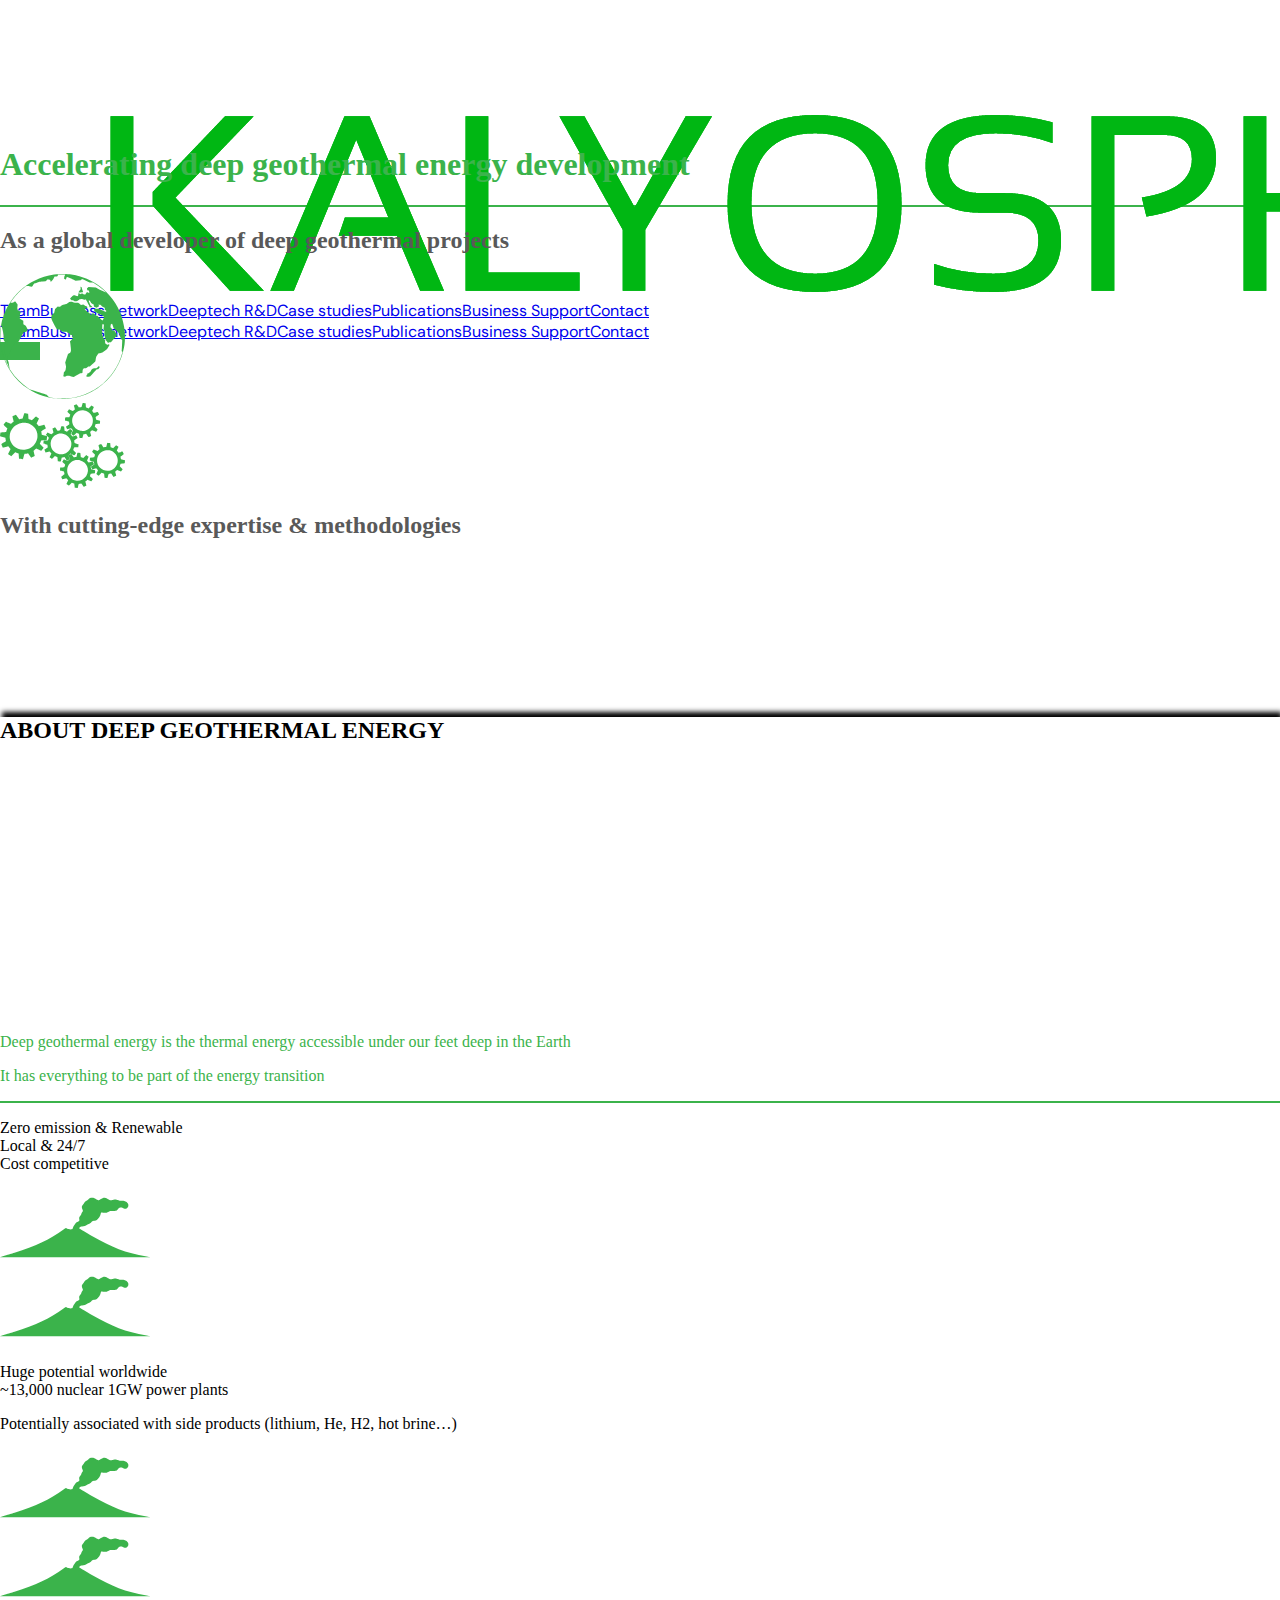
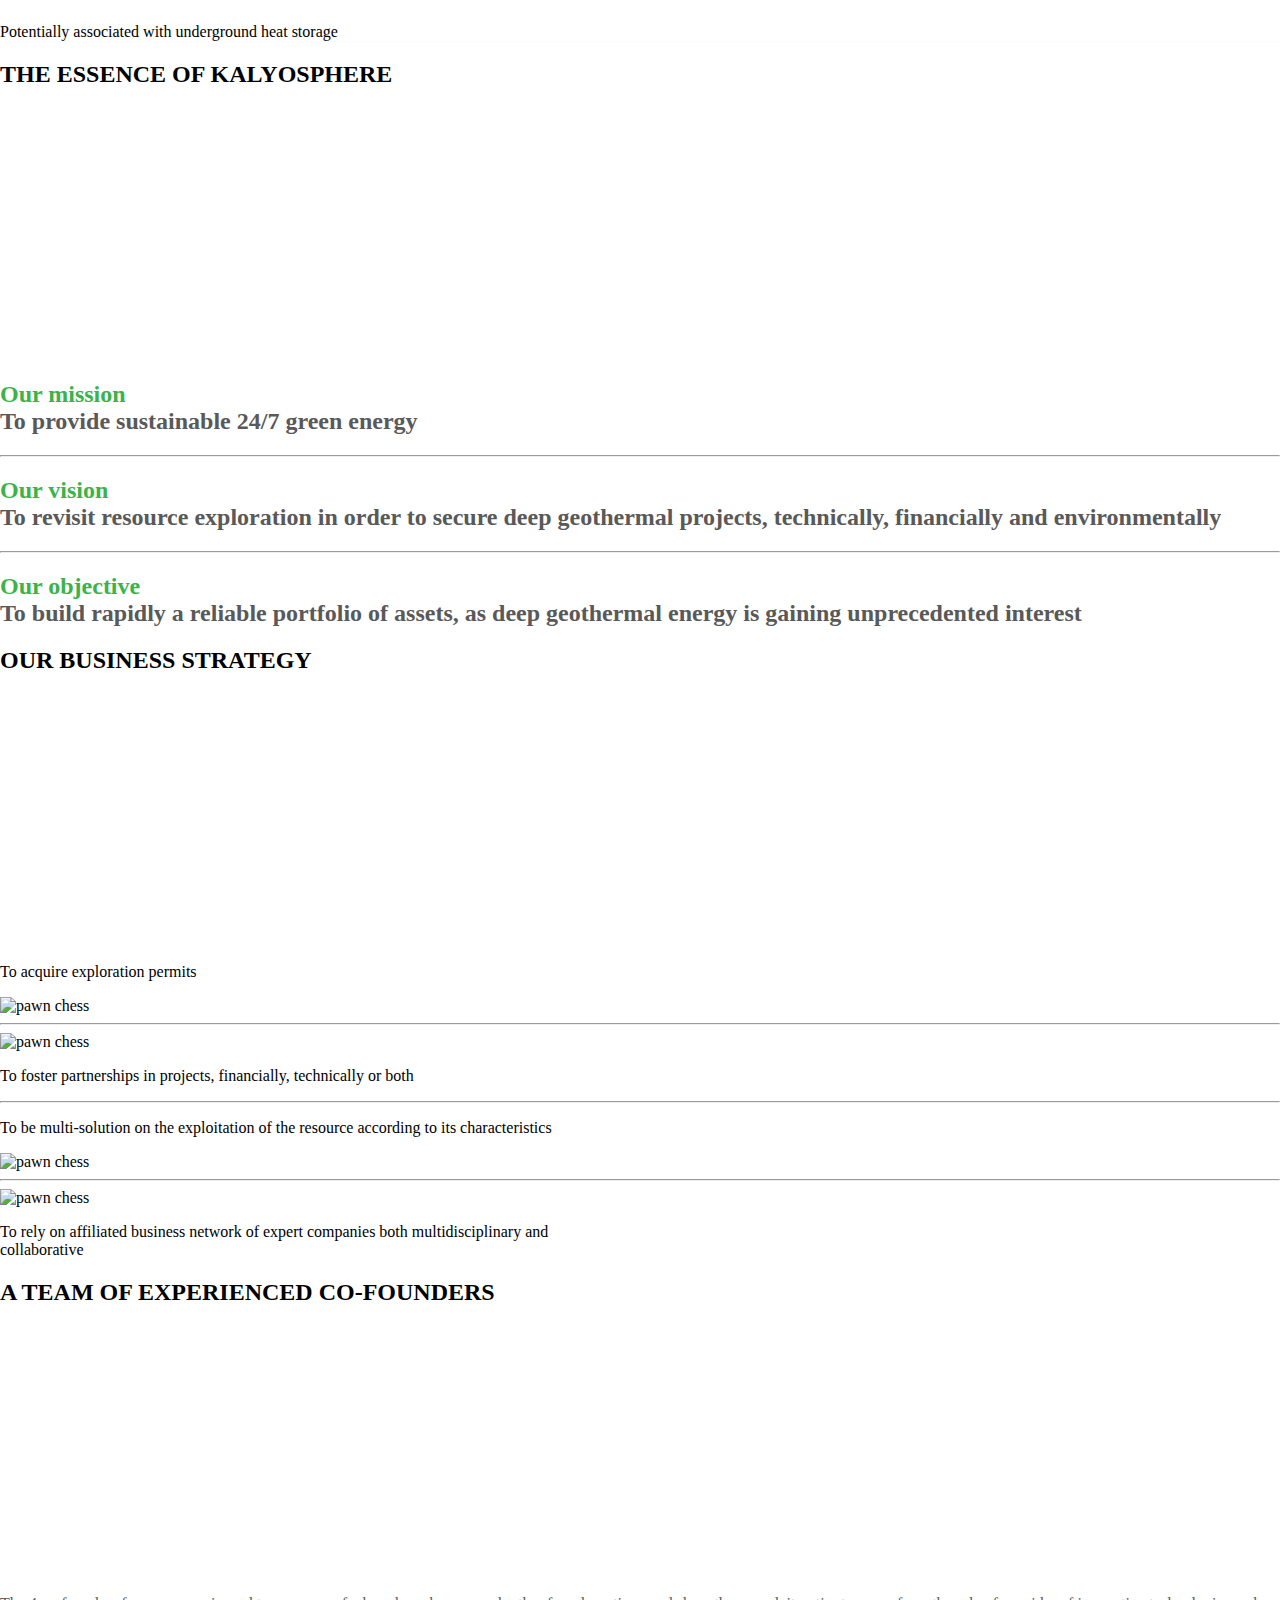
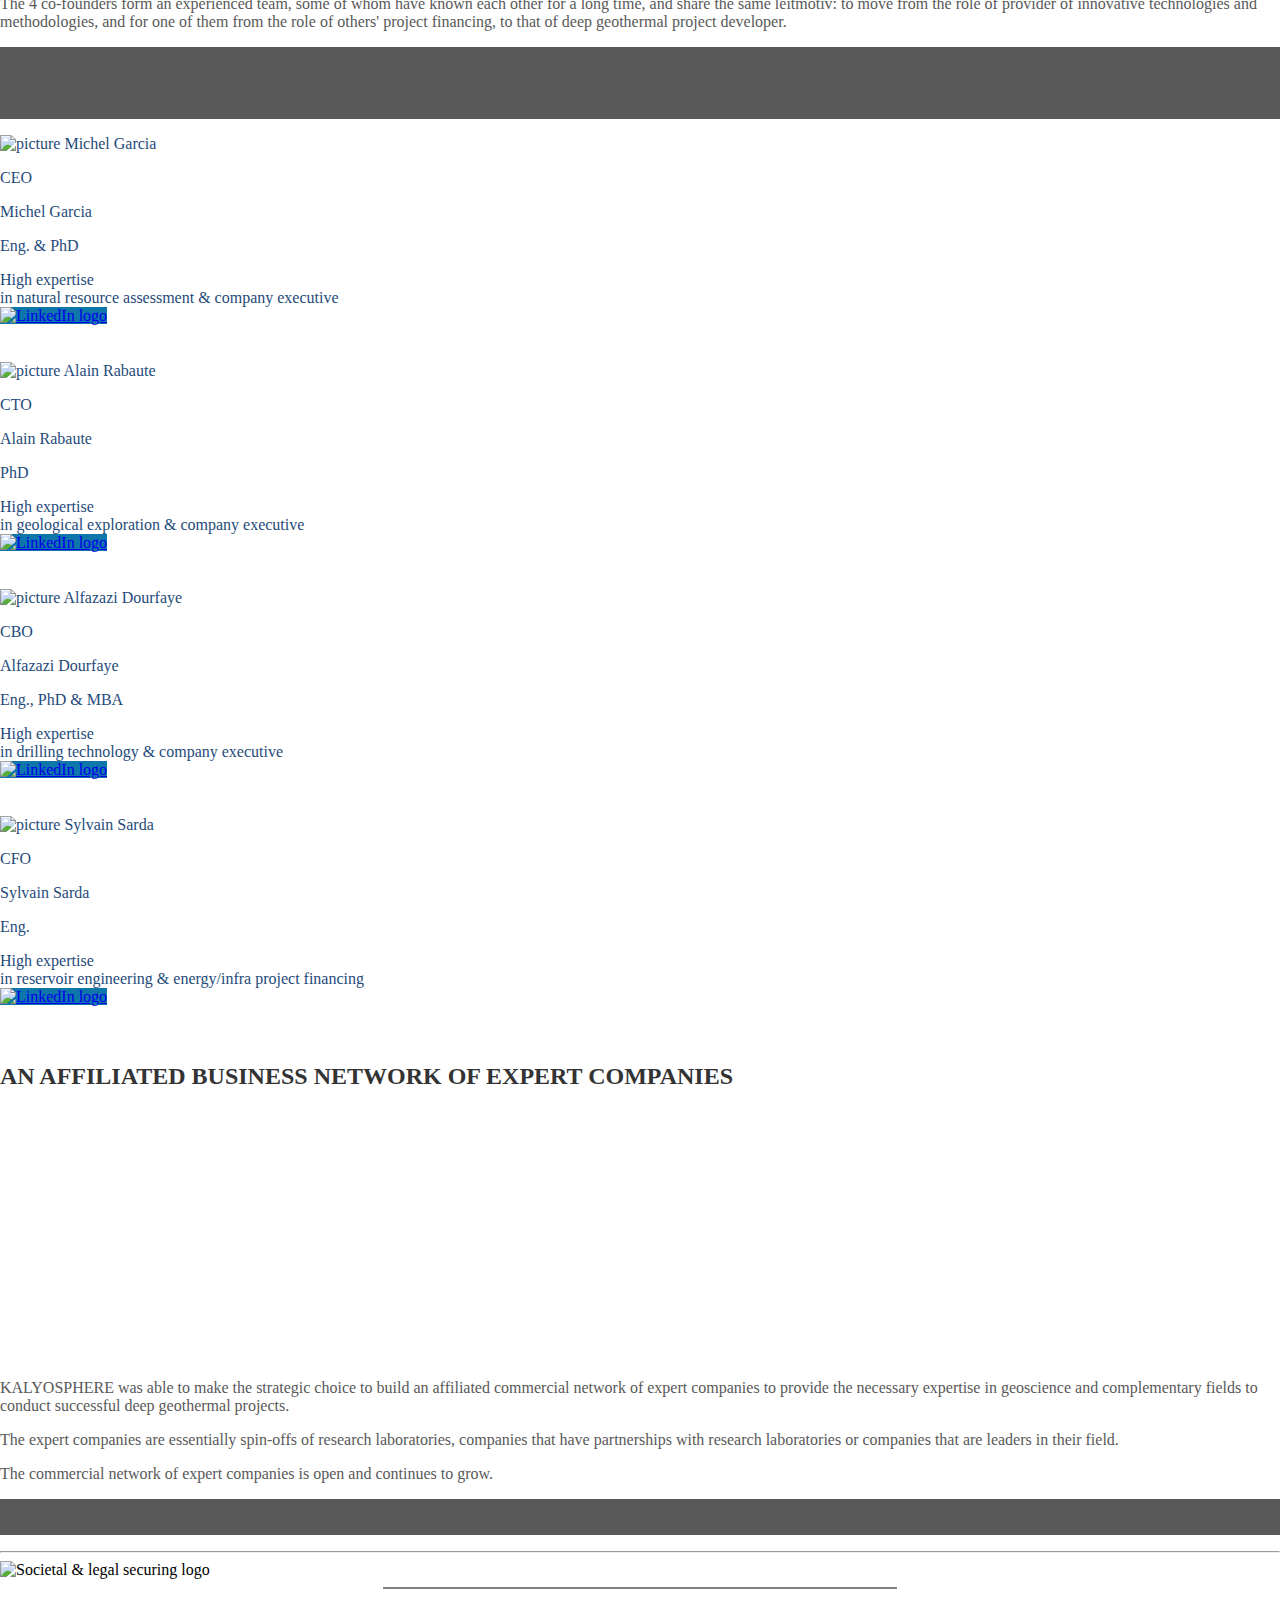
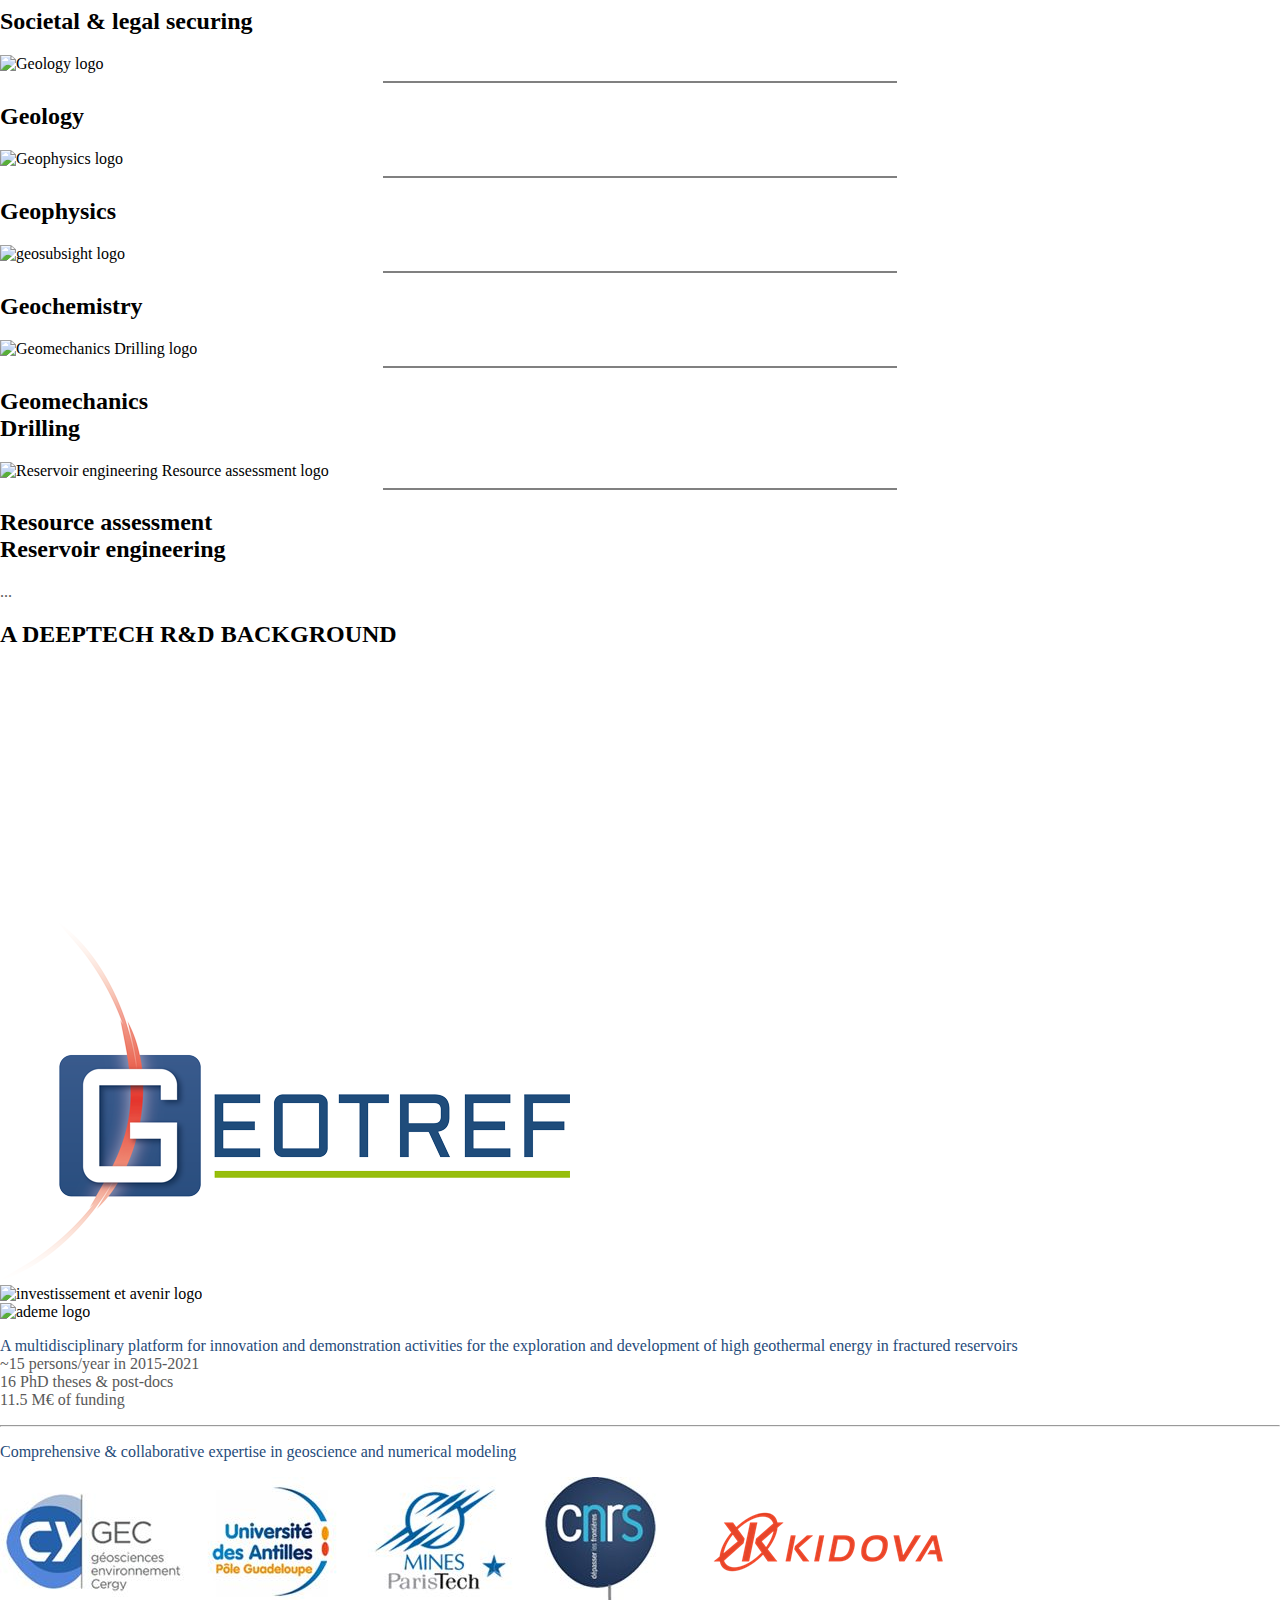
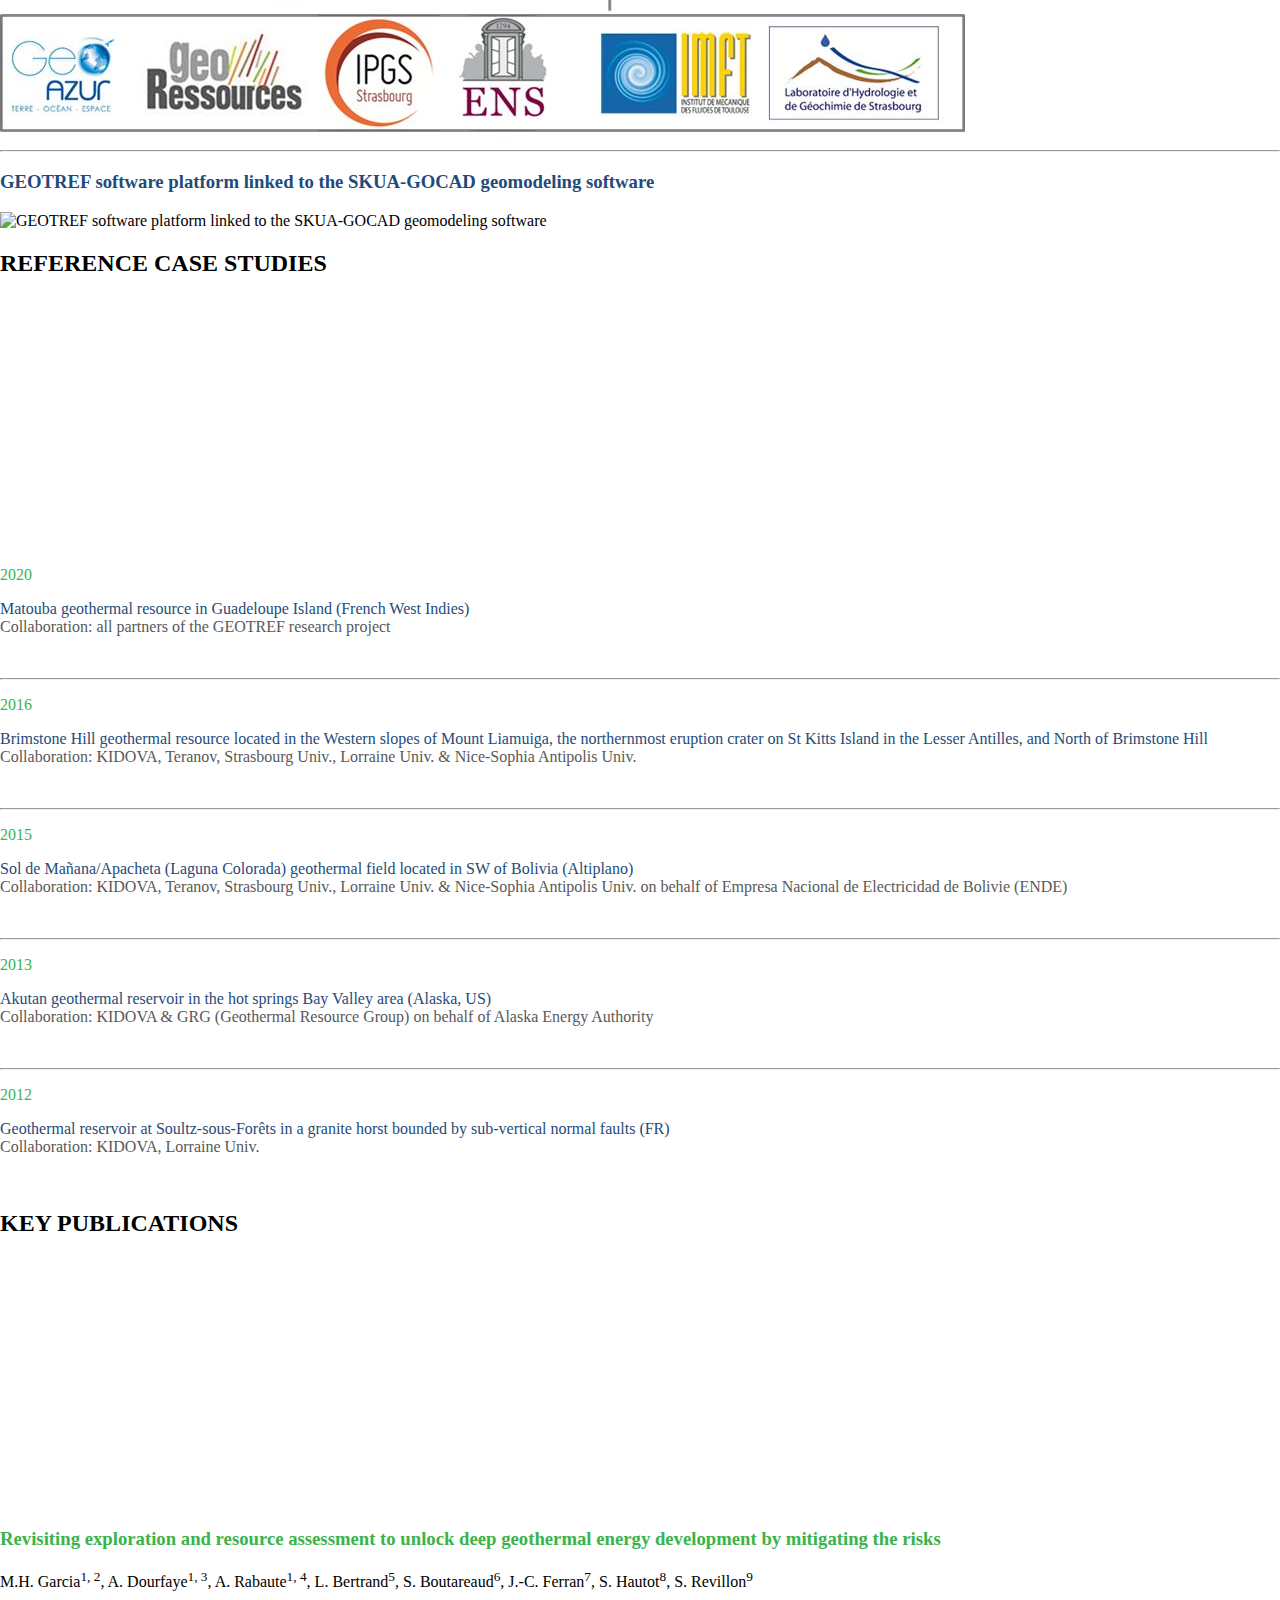
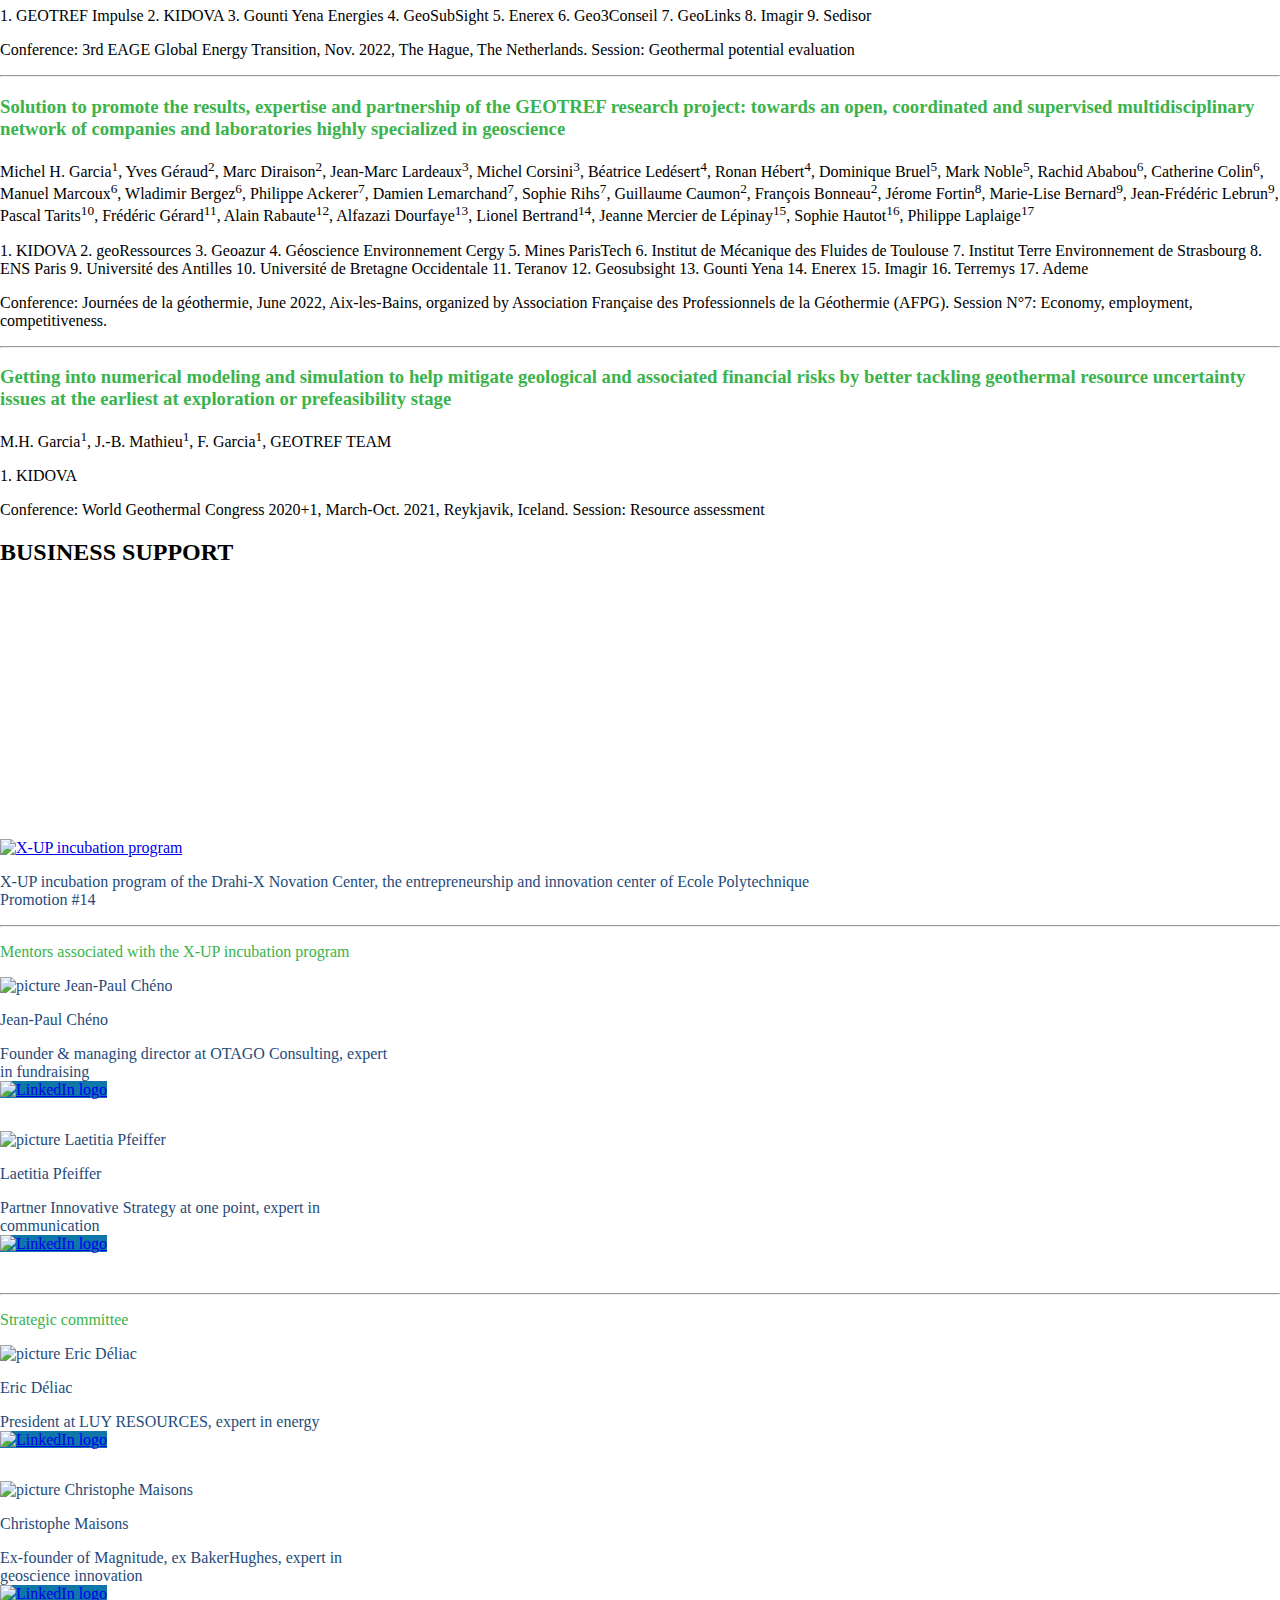
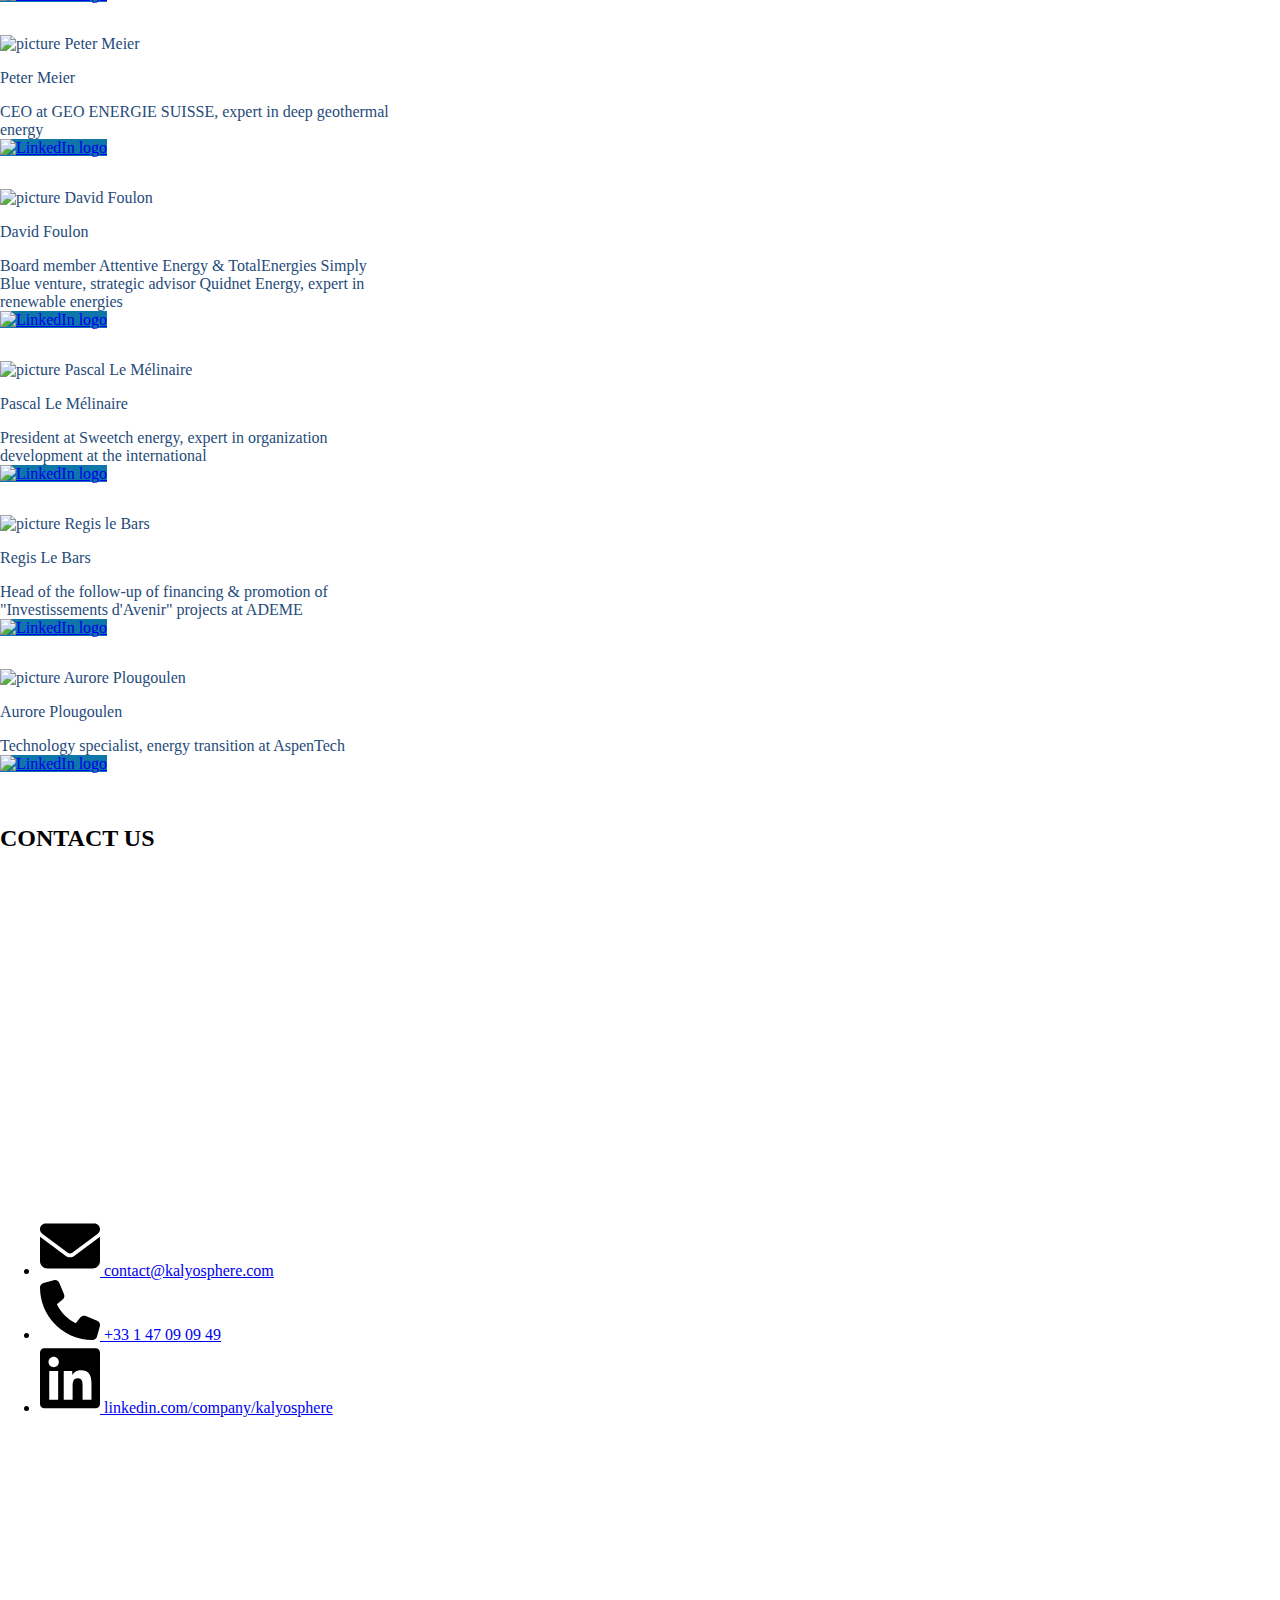
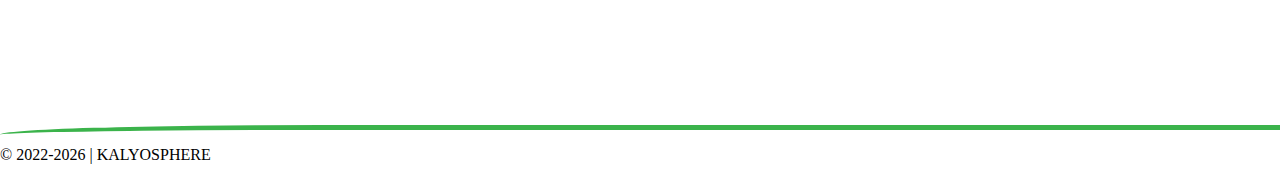
==== commit 118f53a2: "add text / citation network section" ====
--- a/index.html
+++ b/index.html
@@ -207,7 +207,7 @@
 
 
     <!-- Essence -->
-    <section id="essence" class="my-5">
+    <section id="essence" class="mb-5">
         <div class="parallax-section d-flex justify-content-center align-items-center bg-dark mb-5">
             <h2 class="display-2 text-center text-white fw-bolder">
                 The essence of KALYOSPHERE
@@ -305,6 +305,19 @@
 
         <div class="container">
 
+            <div class="fs-4 text-k-grey mb-5">
+                <p class="px-3">
+                    The 4 co-founders form an experienced team, some of whom have known each other for a long time, and share the same leitmotiv: to move from the role of provider of innovative technologies and methodologies, and for one of them from the role of others' project financing, to that of deep geothermal project developer.
+                </p>
+                <p class="citation fst-italic p-3 rounded-4 text-light">
+                    “In order to secure all aspects of deep geothermal projects and ensure their success, we know :<br>
+                    <span class="ms-3">• what to do,</span><br>
+                    <span class="ms-3">• how to do it,</span><br>
+                    <span class="ms-3">• and with whom, through an affiliated multidisciplinary and collaborative business network of expert companies at the forefront of technology in their respective fields and committed as partners.</span>”
+                </p>
+            </div>
+
+
             <div class="row row-cols-1 row-cols-md-2 row-cols-xxl-4 px-4 px-sm-3 g-4 g-xl-5 g-xxl-4">
     
                 <!-- Michel Garcia -->
@@ -426,9 +439,25 @@
             </h2>
         </div>
 
-
         <div class="container">
-            <div class="row row-cols-1 row-cols-md-2 row-cols-lg-3 justify-content-center pt-4 pb-5 mt-md-5">
+            <div class="fs-4 text-k-grey mb-5">
+                <p class="px-3">
+                    KALYOSPHERE was able to make the strategic choice to build an affiliated commercial network of expert companies to provide the necessary expertise in geoscience and complementary fields to conduct successful deep geothermal projects.
+                </p>
+                <p class="px-3">
+                    The expert companies are essentially spin-offs of research laboratories, companies that have partnerships with research laboratories or companies that are leaders in their field.
+                </p>
+                <p class="px-3">
+                    The commercial network of expert companies is open and continues to grow.
+                </p>
+                <p class="citation fst-italic p-3 rounded-4 text-light">
+                    "We have the conviction, shared by others, that deep geothermal energy, like other subsurface exploitation solutions likely to contribute significantly to the energy transition, cannot succeed without implementing multidisciplinary and collaborative approaches with a high level of expertise in the many fields of geosciences required."
+                </p>
+            </div>
+
+            <hr class="py-3">
+
+            <div class="row row-cols-1 row-cols-md-2 row-cols-lg-3 justify-content-center pb-5 mt-md-5">
     
                 <!-- Societal & legal securing -->
                 <div class="affiliated-group d-flex flex-column align-items-center justify-content-center my-3 py-1">
--- a/style.css
+++ b/style.css
@@ -299,6 +299,10 @@
     /* Photo de la Nasa sur Unsplash -- https://unsplash.com/fr/photos/lAcYPEiau0U */
 }
 
+.citation {
+    background-color: var(--kalyosphere-grey);
+}
+
 #team .card {
     color: var(--kalyosphere-blue);
     -webkit-transition: border-radius 0.3s ease-in-out;
@@ -333,7 +337,7 @@
     background-color: #F1F1F1;
 }
 
-#affiliated-business hr {
+.affiliated-group hr {
     width: 40%;
     border: 1px solid;
 }
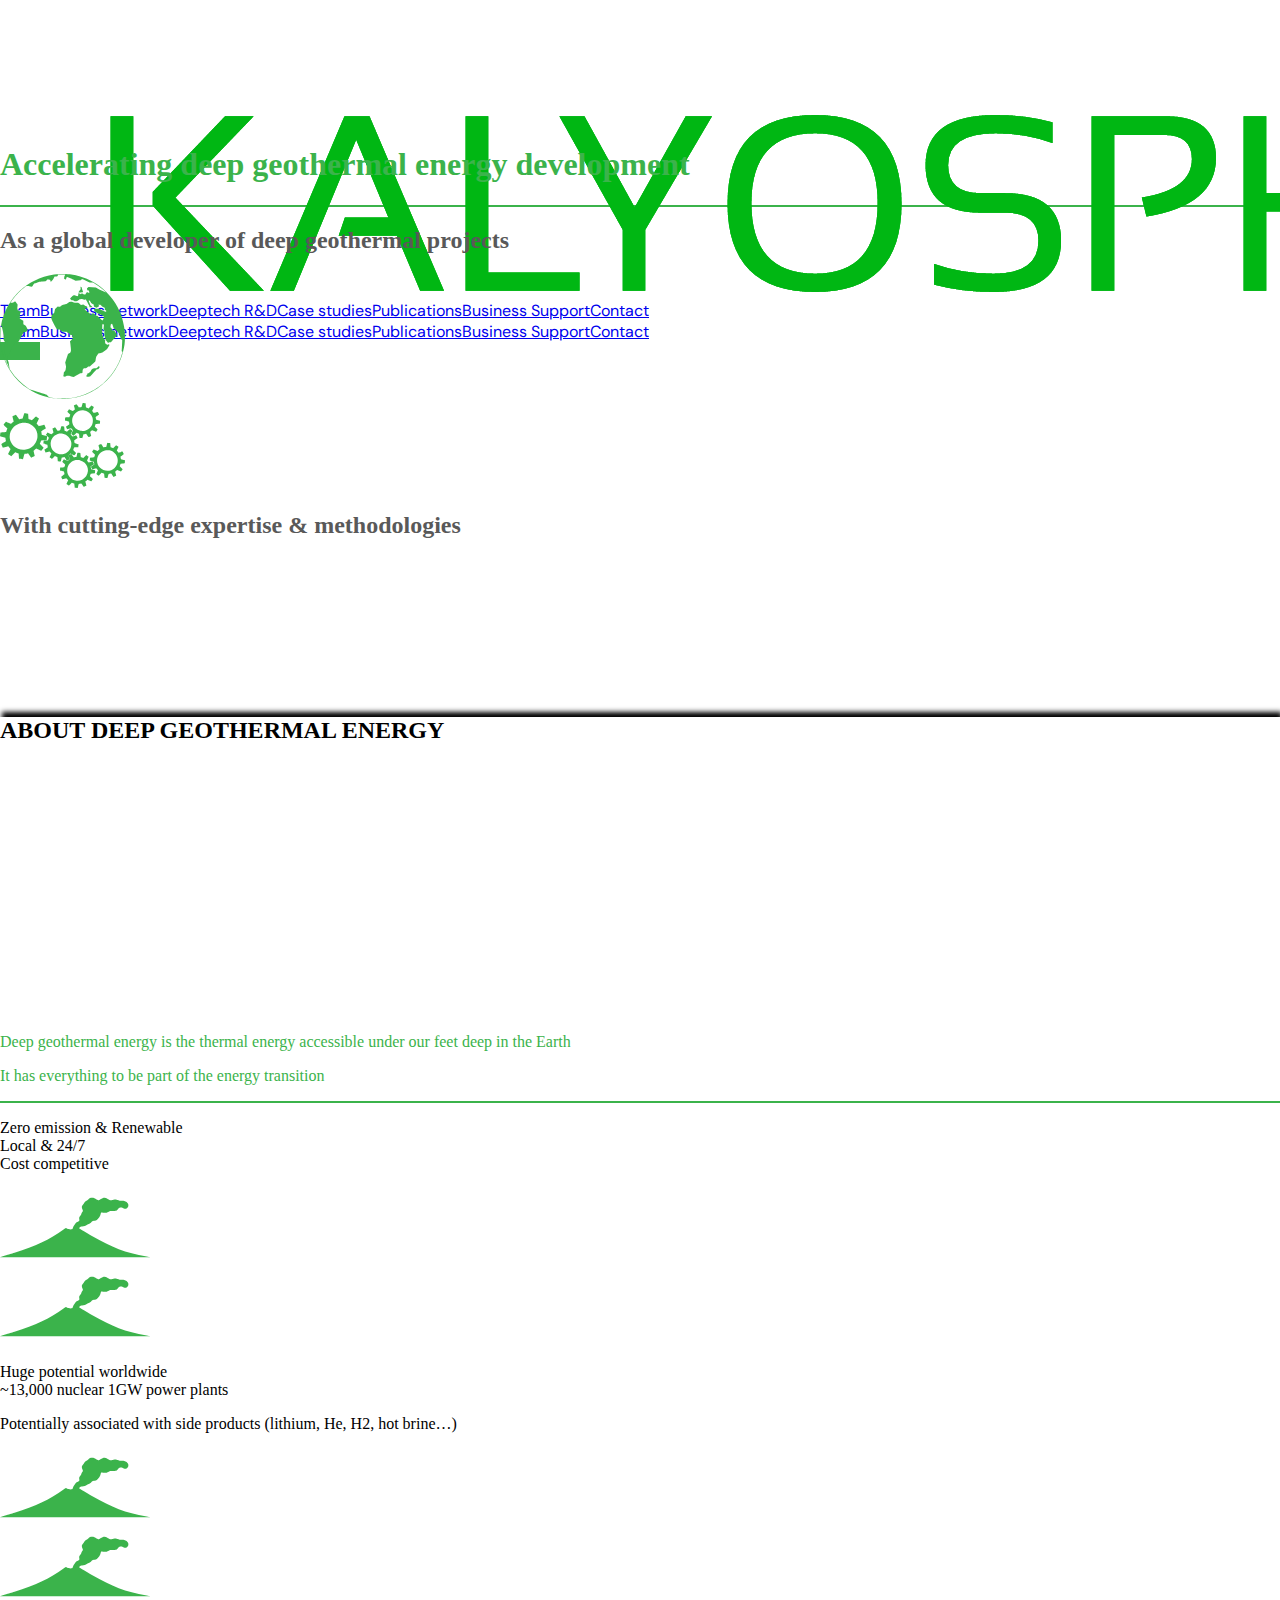
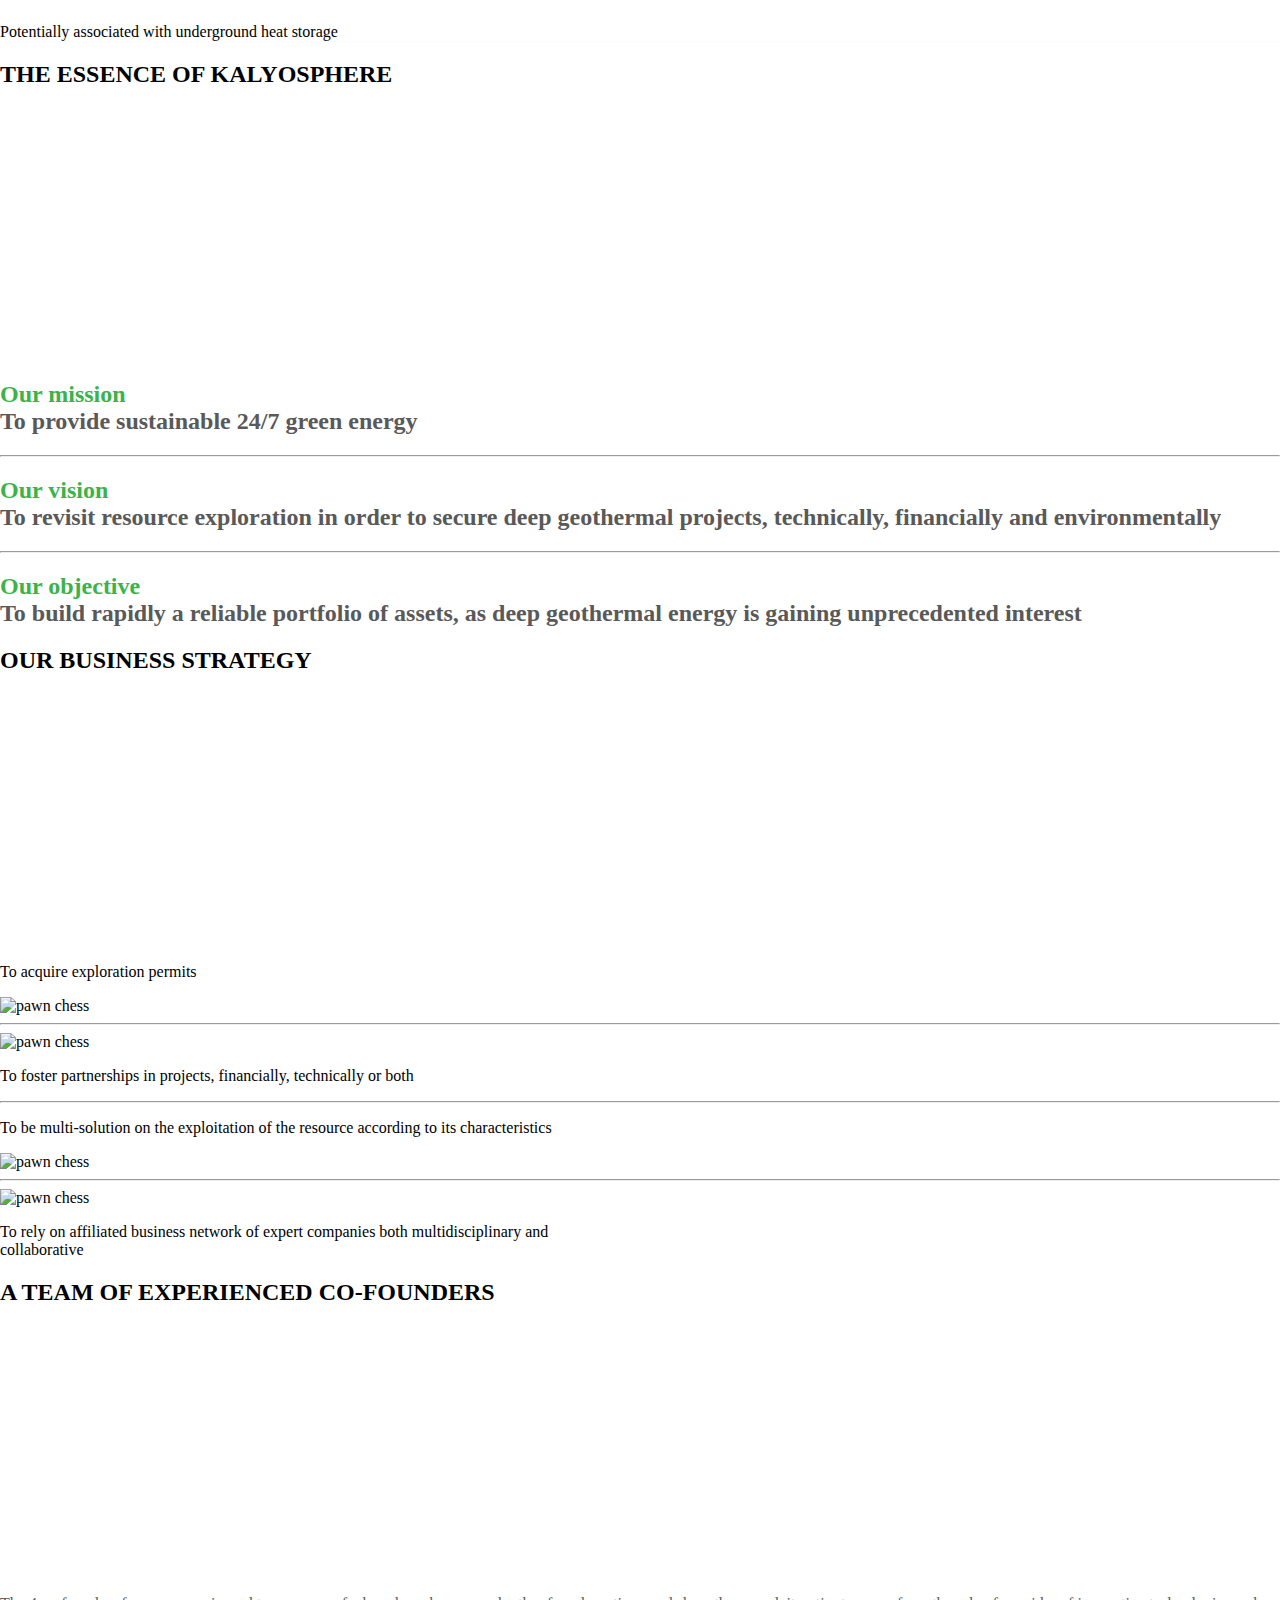
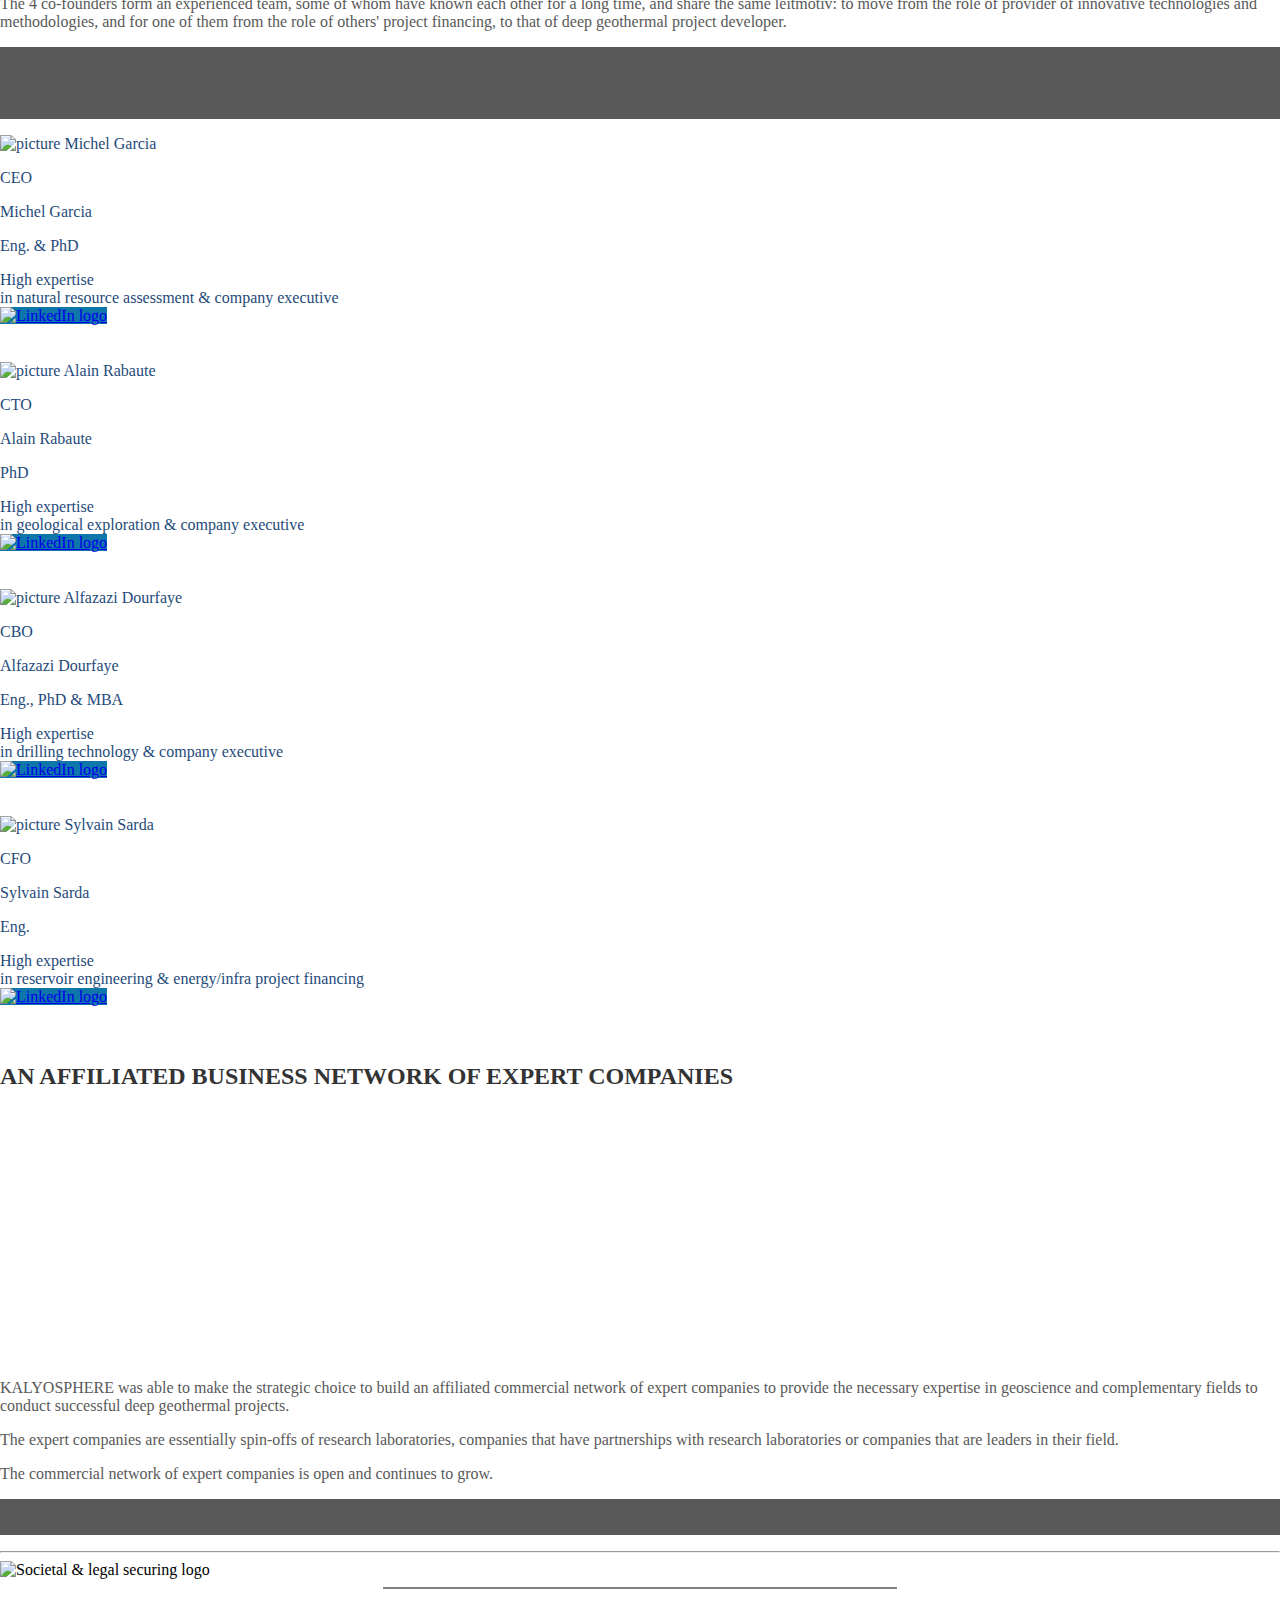
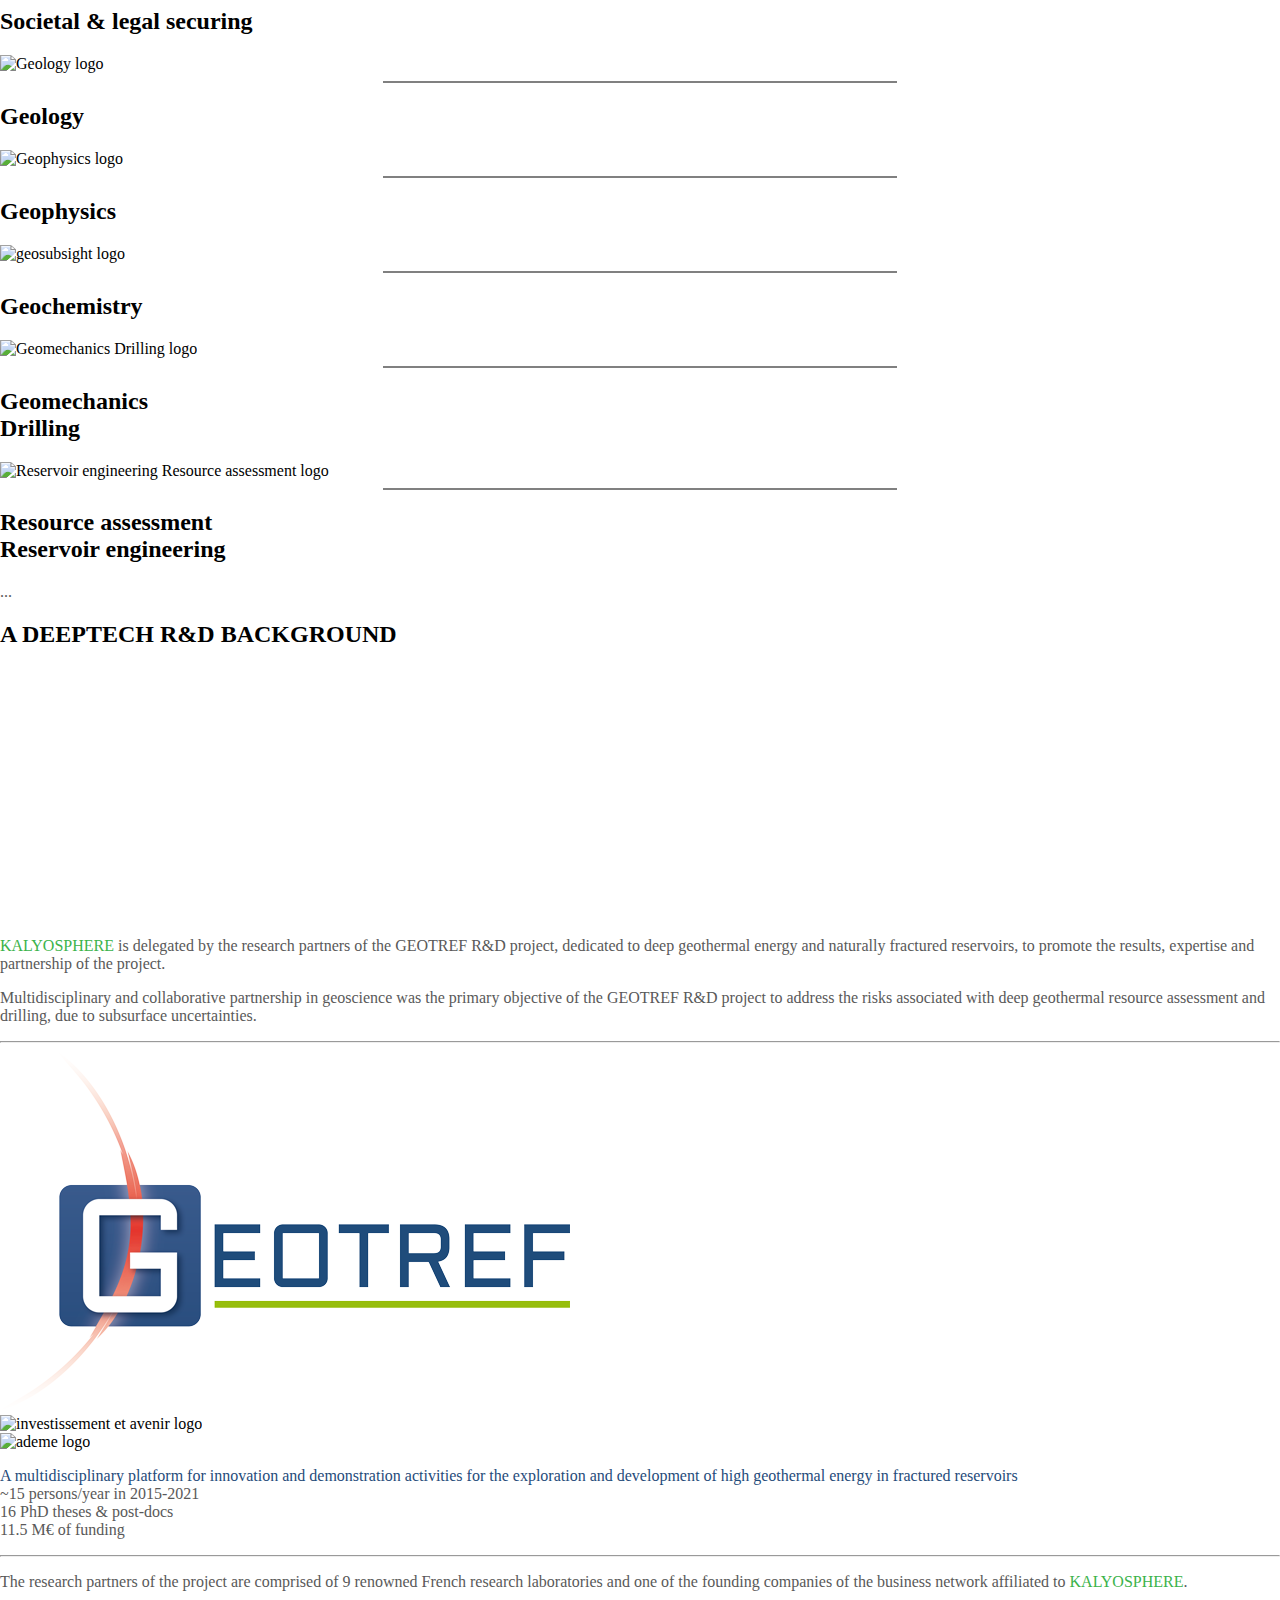
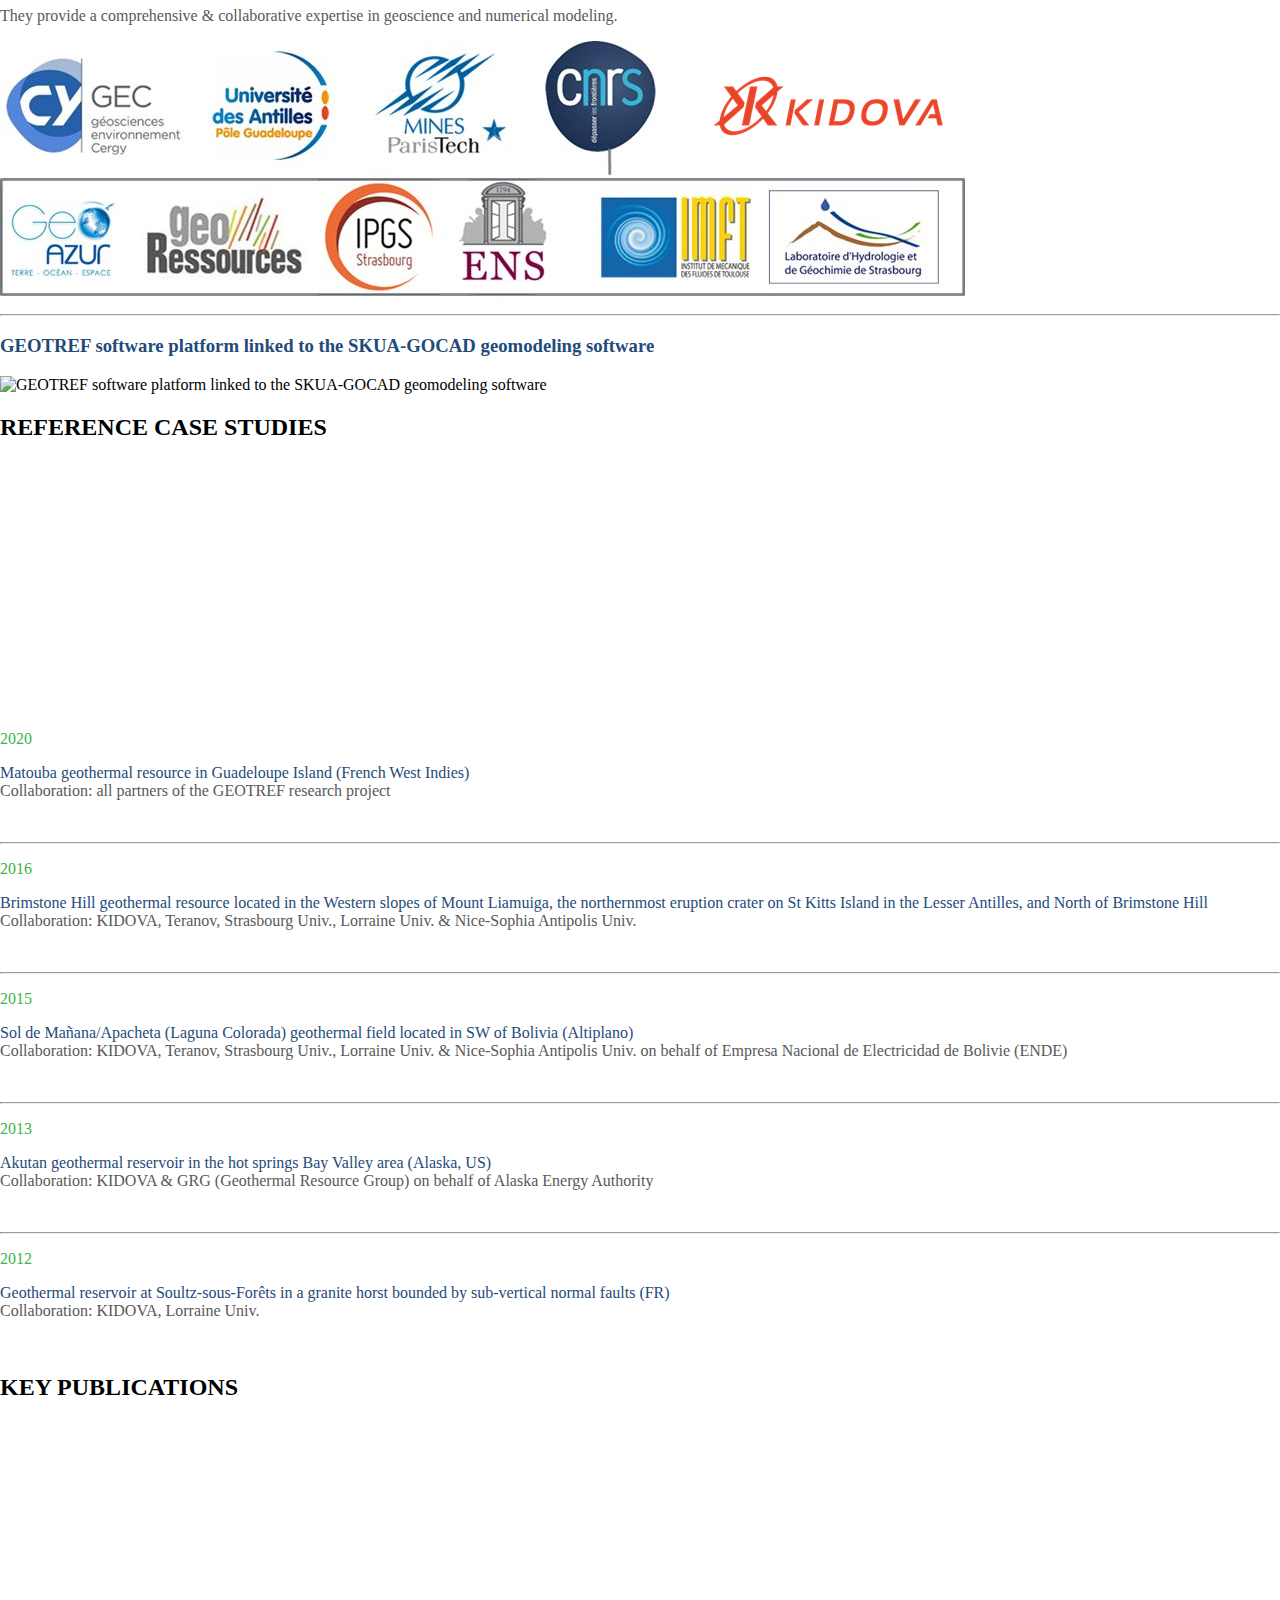
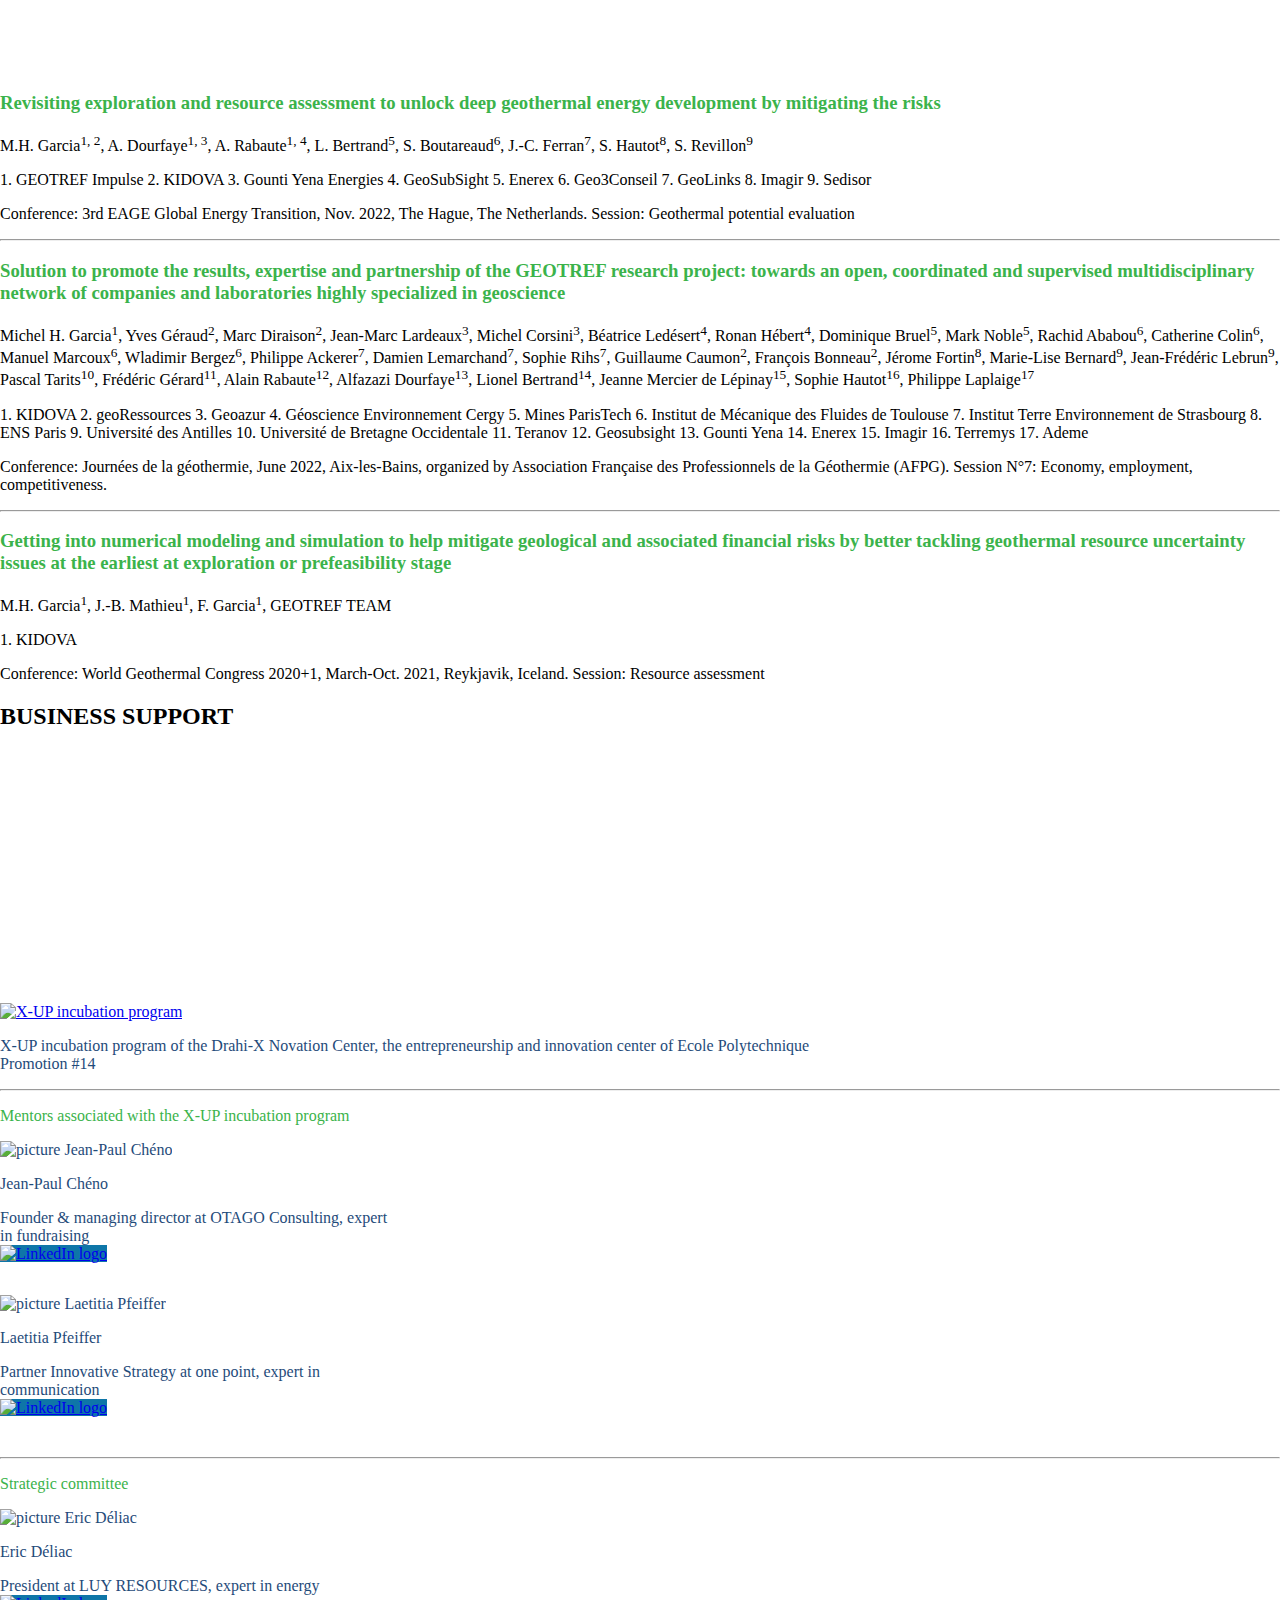
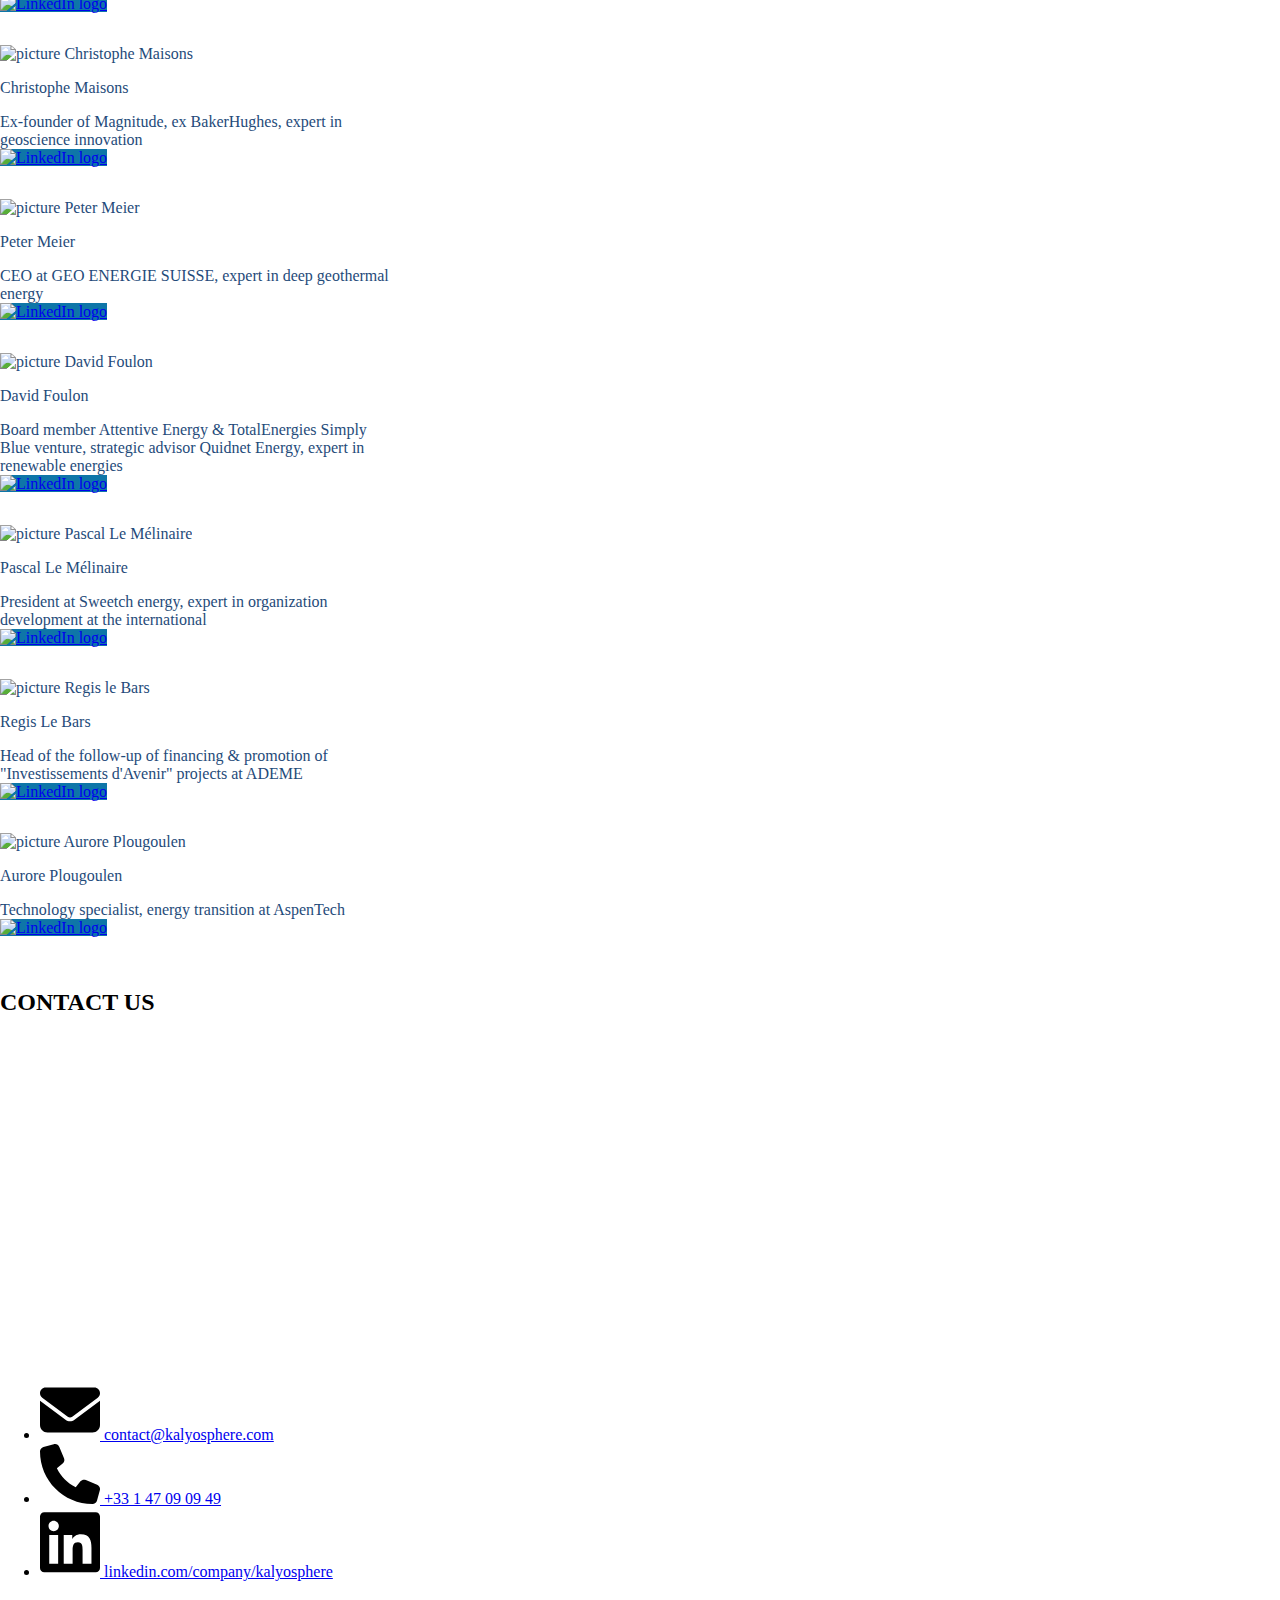
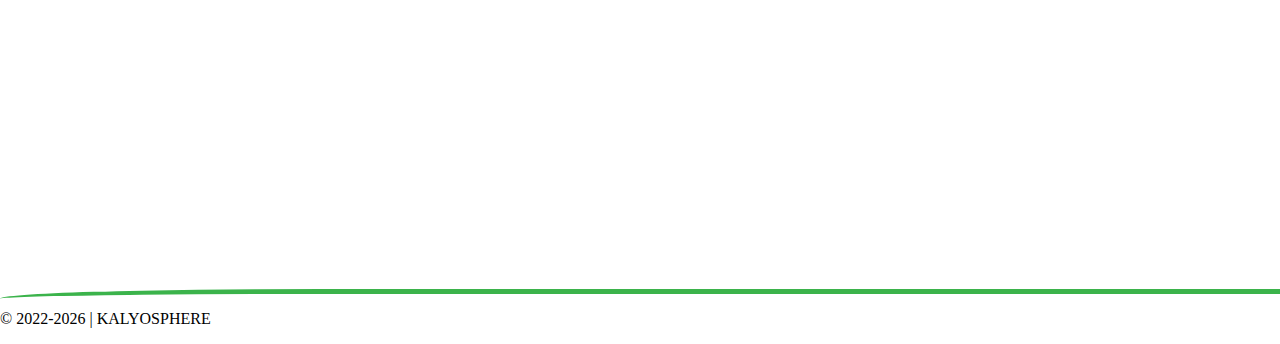
==== commit 723c1e60: "add text to section r&d" ====
--- a/index.html
+++ b/index.html
@@ -536,6 +536,23 @@
             <!--  Multidisciplinary R&D project -->
             <div class="container">
 
+                <div class="fs-4 text-k-grey mb-5">
+                    <p class="px-3">
+                        <span class="text-k-green">KALYOSPHERE</span> is delegated by the research partners of the GEOTREF R&D project, dedicated to deep geothermal energy and naturally fractured reservoirs, to promote the results, expertise and partnership of the project.
+                    </p>
+                    <p class="px-3">
+                        Multidisciplinary and collaborative partnership in geoscience was the primary objective of the GEOTREF R&D project to address the risks associated with deep geothermal resource assessment and drilling, due to subsurface uncertainties.
+                    </p>
+                    <!-- <p class="px-3">
+                        The research partners of the project are comprised of 9 renowned French research laboratories and one of the founding companies of the business network affiliated to <span class="text-k-green">KALYOSPHERE</span>.
+                    </p> -->
+                    <!-- <p class="px-3">
+                        They provide a comprehensive & collaborative expertise in geoscience and numerical modeling.
+                    </p> -->    
+                </div>
+
+                <hr class="py-3">
+
                 <div class="row g-4">
                     <div class="d-flex align-items-center col-8 col-md-6 col-xl-4 mx-auto">
                         <a href="https://geotref.com/en/homepage/" target="_blank" rel="noopener noreferrer" class="img-link d-inline-block">
@@ -575,10 +592,19 @@
 
             <!-- Comprehensive & collaborative  -->
             <div class="row">
+                <div class="fs-4 text-k-grey mb-3">
+                    <p class="px-3">
+                        The research partners of the project are comprised of 9 renowned French research laboratories and one of the founding companies of the business network affiliated to <span class="text-k-green">KALYOSPHERE</span>.
+                    </p>
+    
+                    <p class="px-3">
+                        They provide a comprehensive & collaborative expertise in geoscience and numerical modeling.
+                    </p>
+                </div>
                 <div class="col-12 d-flex align-items-center">
-                    <p class="text-k-blue mb-4 fs-4 text-center mx-auto">
+                    <!-- <p class="text-k-blue mb-4 fs-4 text-center mx-auto">
                         Comprehensive & collaborative expertise in geoscience and numerical modeling
-                    </p>
+                    </p> -->
                 </div>
                 <div class="col-12 col-xl-9 mx-auto mb-4">
                     <img src="./img/rd-project-multidisciplinary.png" alt="divers logos 2" class="w-100 h-auto">
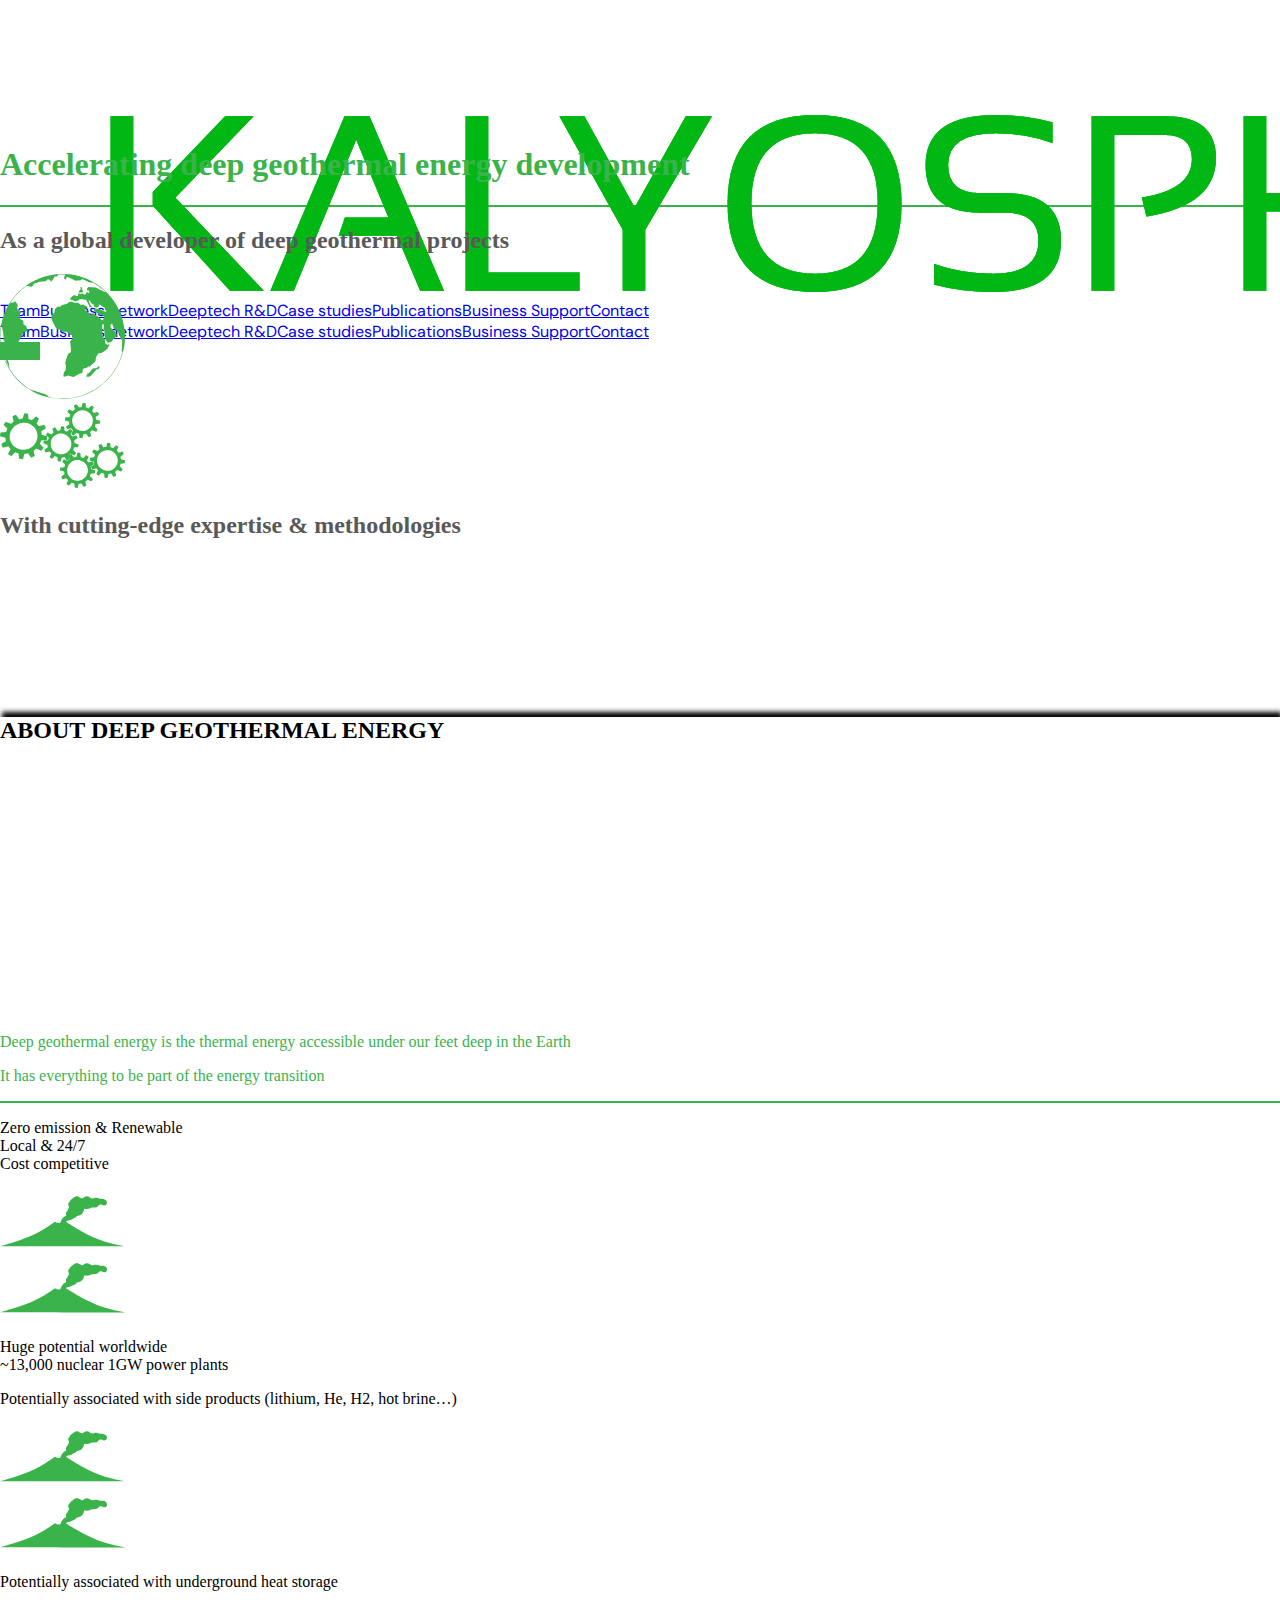
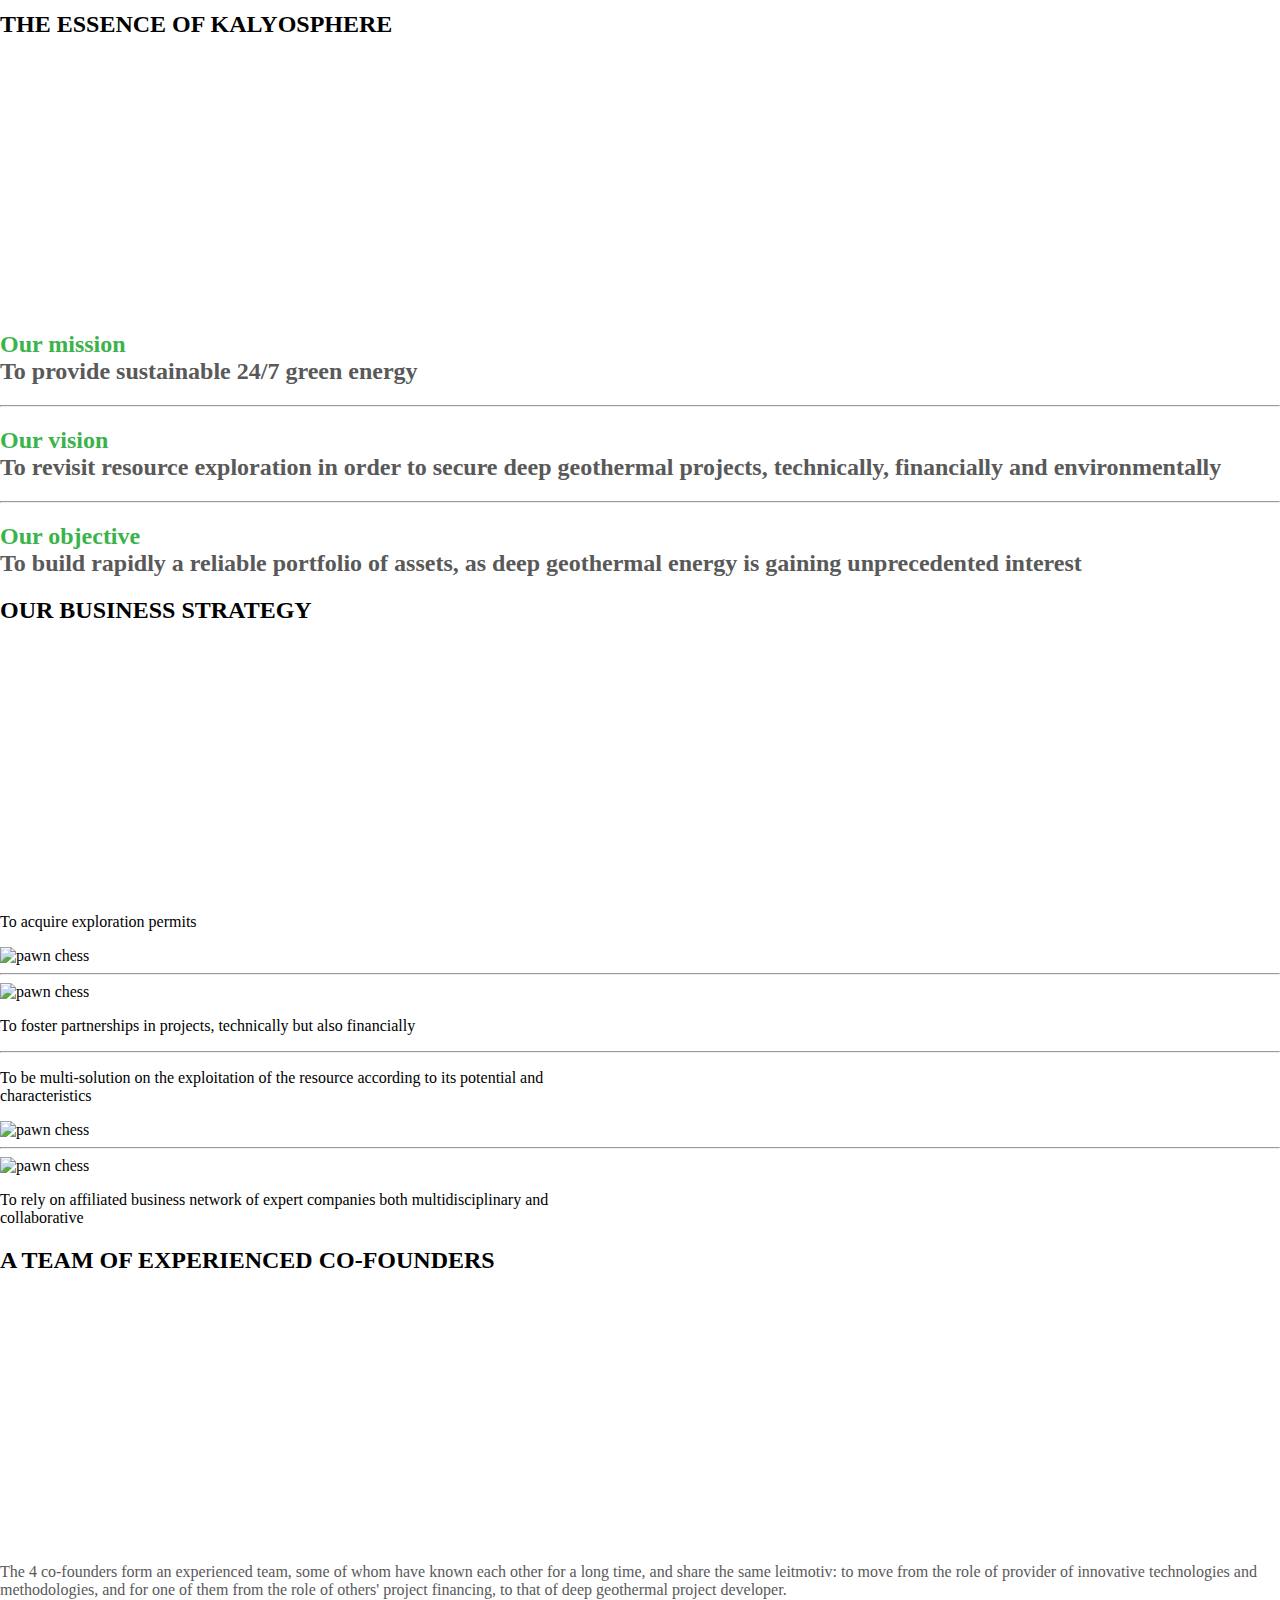
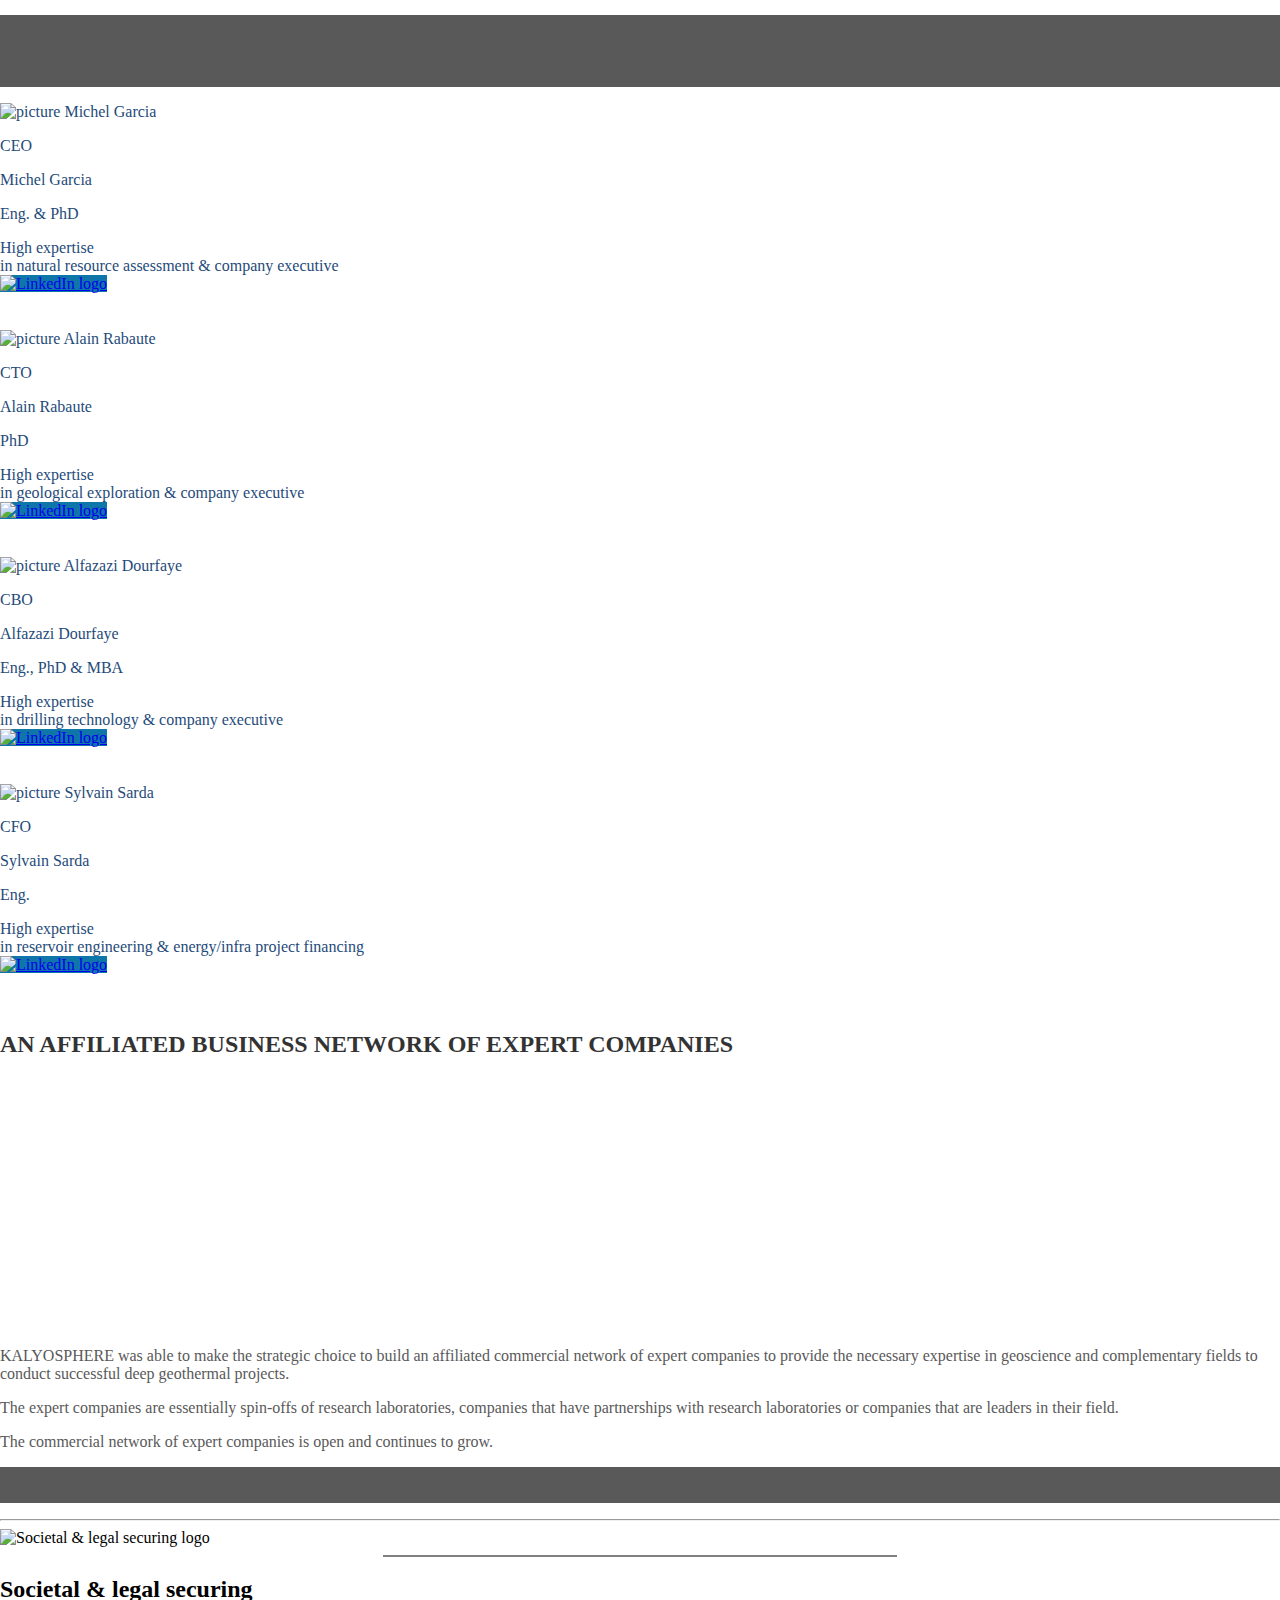
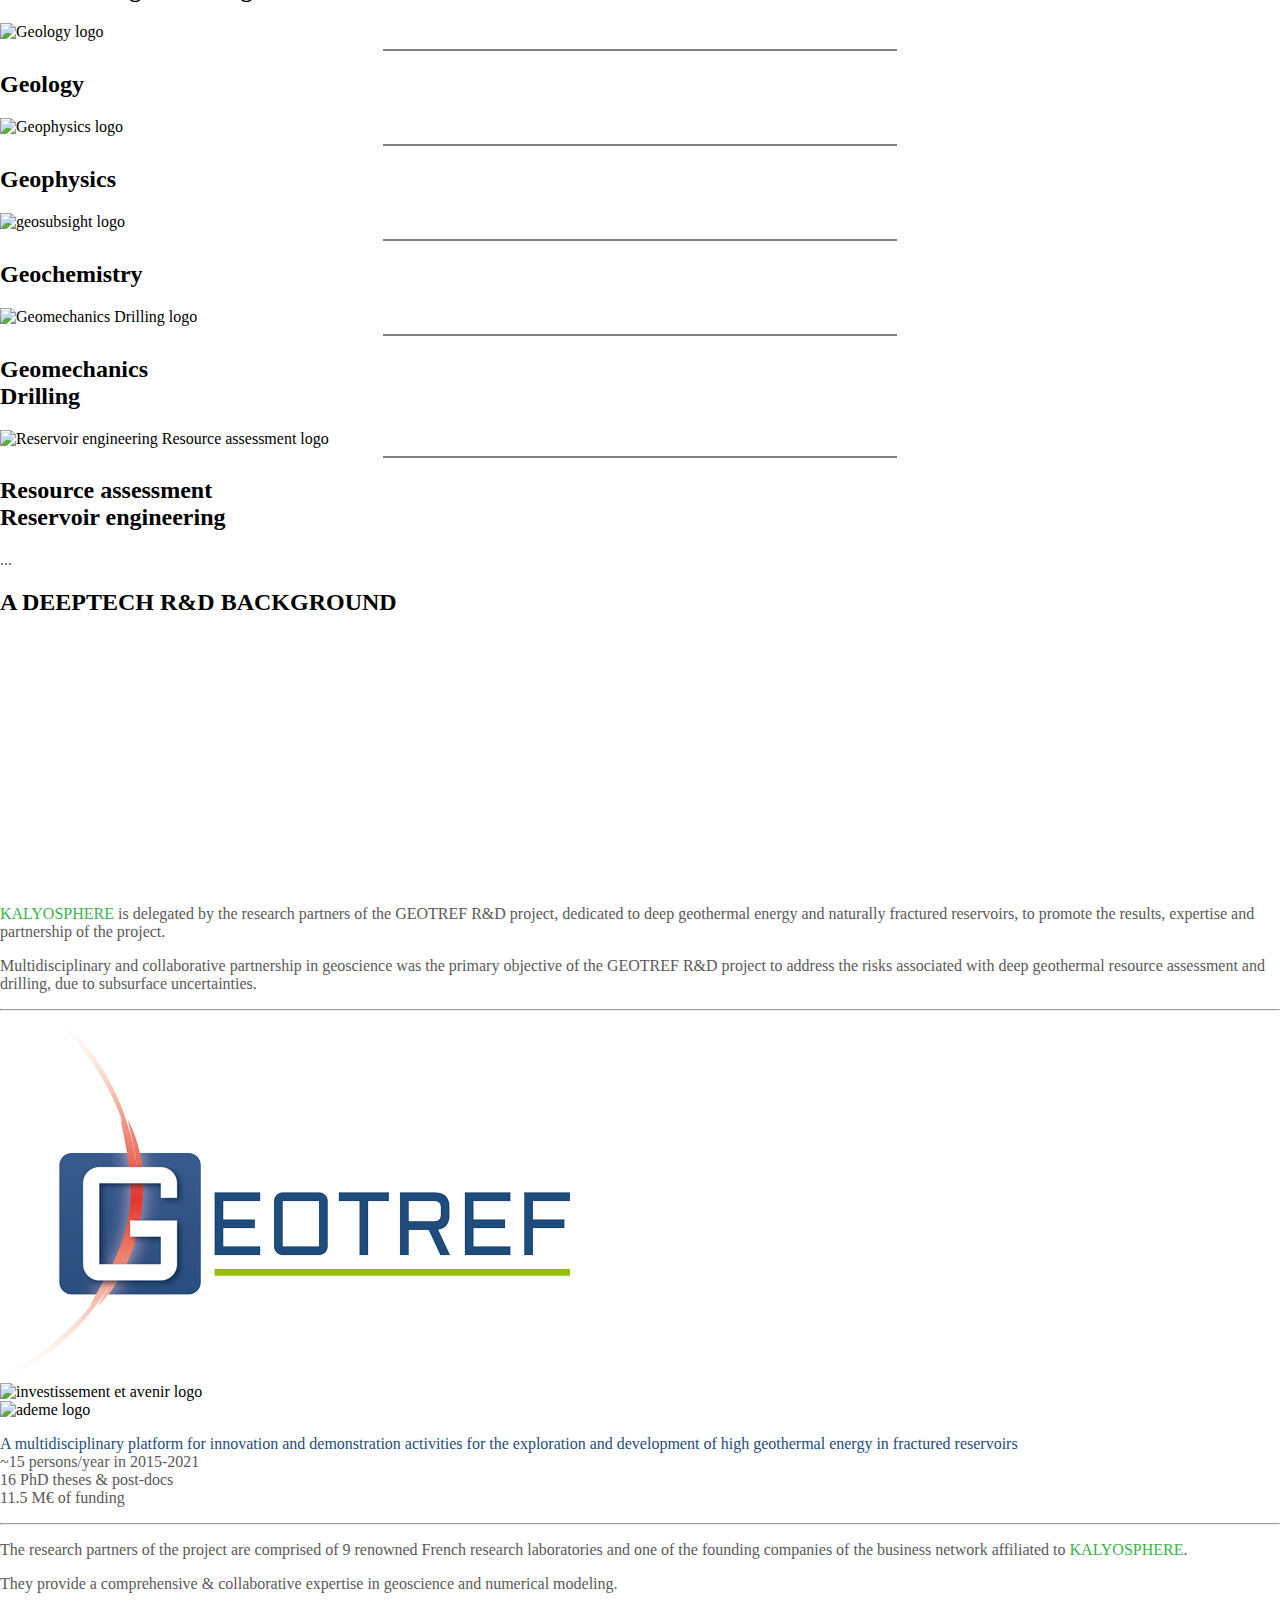
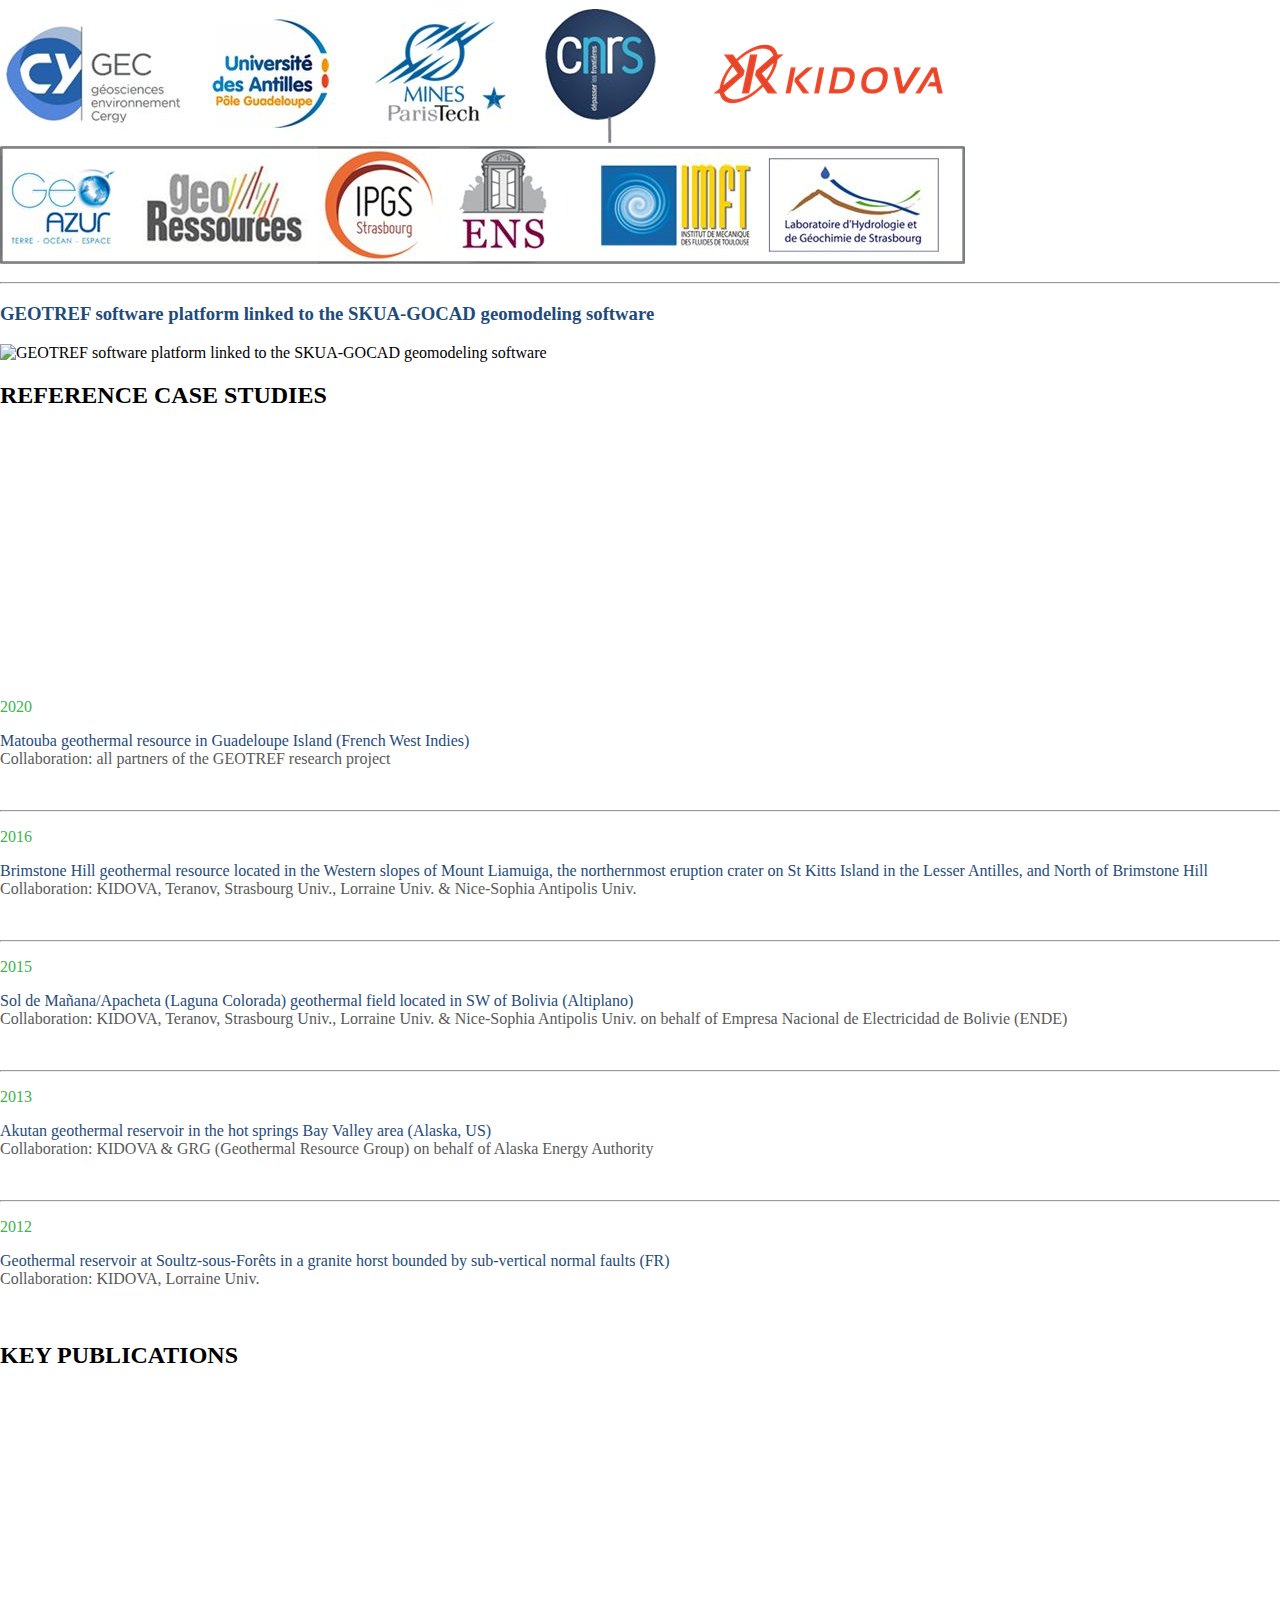
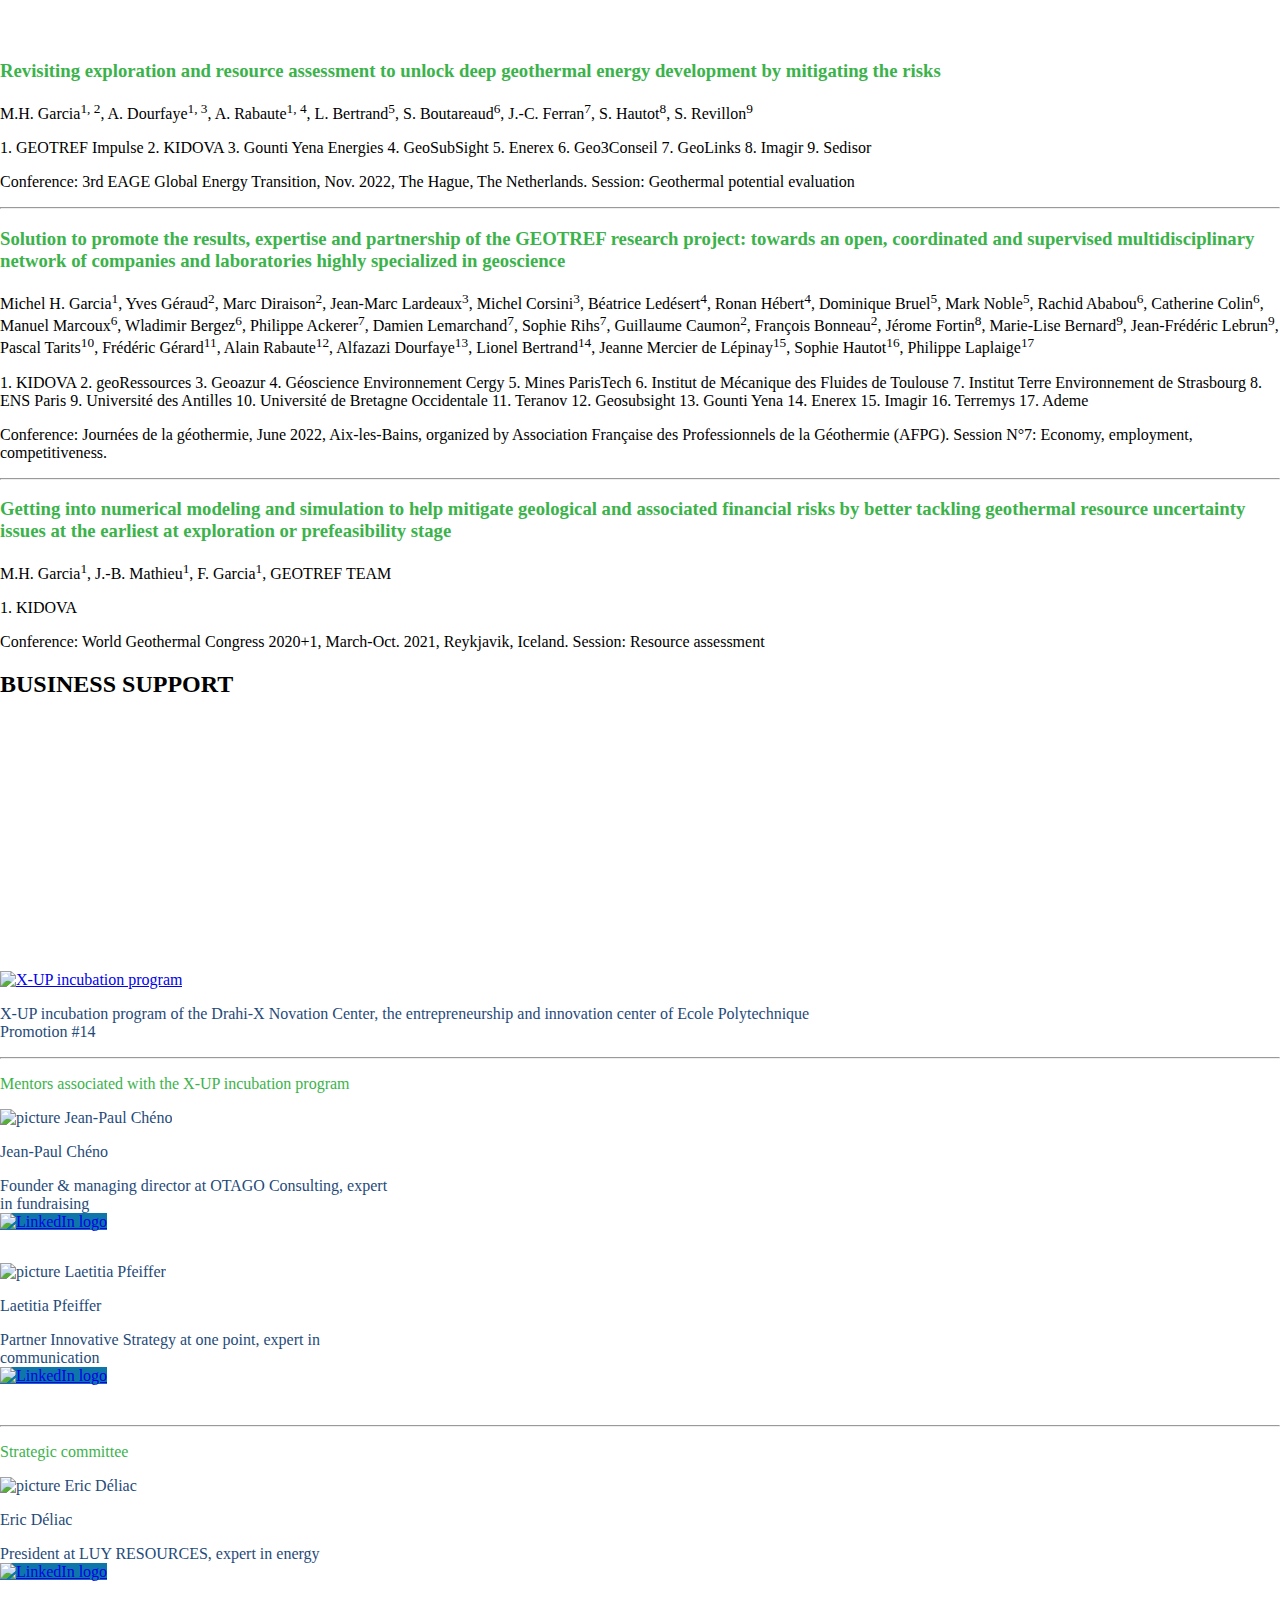
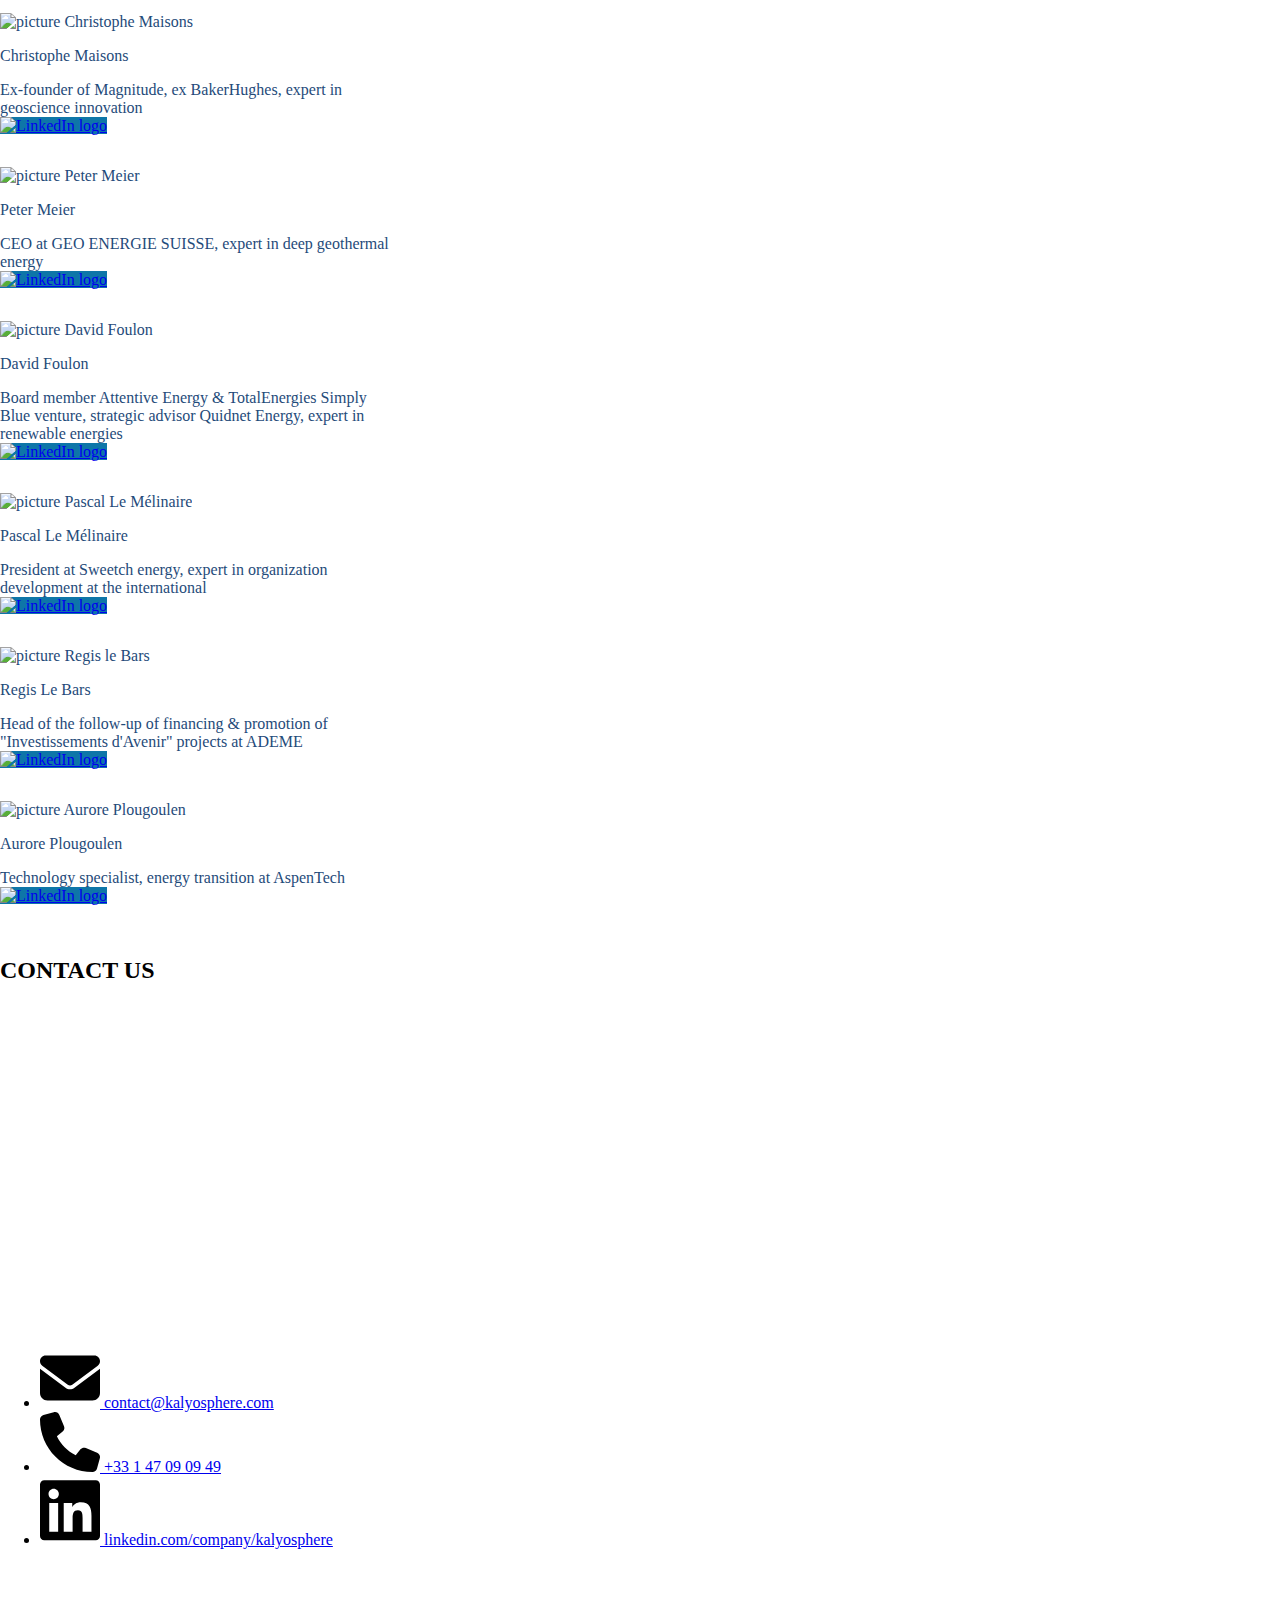
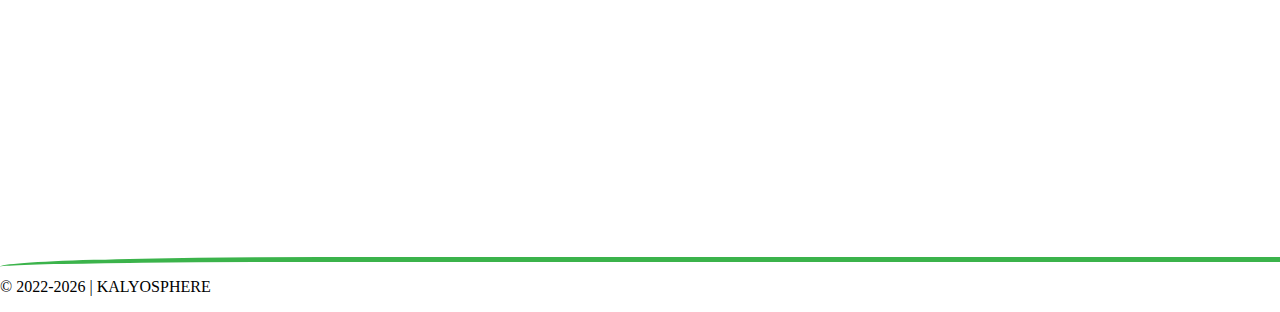
==== commit 120ce73d: "change txt in strategy + style in geothermal energy section" ====
--- a/index.html
+++ b/index.html
@@ -85,20 +85,6 @@
                 <img class="home-h2-transparent col-5 d-block mx-auto ms-md-0" src="./img/network.svg" alt="planete earth" style="width: 125px; height: auto;">
             </div>
 
-            <div class="my-auto my-0 text-k-grey p-3">
-                <!-- <h2 class="home-h2-transparent text-start fs-2 my-4">As a global developer of deep geothermal projects</h2> -->
-    
-                <!-- <hr> -->
-    
-                <!-- <h2 class="home-h2-transparent text-start fs-2 my-4">With cutting-edge expertise & methodologies
-                </h2> -->
-    
-                <!-- <hr> -->
-    
-                <!-- <h2 class="home-h2-transparent text-start fs-2 my-4">With a multidisciplinary & collaborative business network
-                </h2> -->
-            </div>
-
         </div>
 
     </section>
@@ -122,85 +108,46 @@
                 <p class="fs-1 fw-bold text-k-green text-start mb-5">Deep geothermal energy is the thermal energy accessible under our feet deep in the Earth
                 </p>
 
-                <p class="fs-1 fw-bold text-k-green text-start">
+                <p class="fs-1 fw-bold text-k-green text-start mb-5">
                     It has everything to be part of the energy transition
                 </p>
                 
             </div>
-                
-            <!-- <div class="my-auto my-0 text-k-grey p-3">
-                    
-                <div class="row">
-
-                    <div class="geothermal-energy__box col-12 col-md-6 p-5 m-auto">
-                        <p class="text-center fs-2 me-5">
-                            Zero emission & Renewable<br>
-                            Local & 24/7<br>
-                            Cost competitive
-                        </p>
-                    </div>
-
-                    <div class="geothermal-energy__box geothermal-energy__2 col-12 col-md-6 p-5 m-auto">
-                        <p class="text-center fs-2 me-5">
-                            Huge potential worldwide<br>
-                    ~13,000 nuclear 1GW power plants
-                        </p>
-                    </div>
-                    <div class="geothermal-energy__box geothermal-energy__2 col-12 col-md-6 p-5 m-auto">
-                        <p class="text-center fs-2 me-5">
-                            Potentially associated with side products (lithium, He, H2, hot brine…)
-                        </p>
-                        </p>
-                    </div>
-                    <div class="geothermal-energy__box geothermal-energy__2 col-12 col-md-6 p-5 m-auto">
-                        <p class="text-center fs-2 me-5">
-                            Potentially associated with underground heat storage
-                        </p>
-                    </div>
-
-                </div>
-            </div>     -->
-                    
+                                    
             <div class="my-auto my-0 text-k-light p-3">
-                    
-                    
-                <div class="d-flex">
-                    <p class="text-start fs-2 me-5 my-4 my-xl-5 p-3">
+
+                <div class="geothermal-energy__block row g-3 my-3 text-light fs-2">
+                    <p class="text-end col-8 col-md-8 col-lg-6 my-auto">
                         Zero emission & Renewable<br>
                         Local & 24/7<br>
                         Cost competitive
                     </p>
-                    <img src="./img/volcano.svg" alt="volcano" style="width: 150px">
-                </div>
-
-                <!-- <hr> -->
-                <div class="d-flex">
-                    <img src="./img/volcano.svg" alt="volcano" style="width: 150px">
-                    <p class="text-end fs-2 ms-5 my-4 my-xl-5 p-3">
+                    <img class="col-2 col-md-3 d-block mx-auto ms-md-0" src="./img/volcano.svg" alt="volcano" style="width: 125px; height: auto;">
+                    <div class=""></div>
+                </div>
+                    
+                <div class="geothermal-energy__block row g-3 my-3 text-light fs-2">
+                    <img class="col-5 d-block mx-auto me-md-0" src="./img/volcano.svg" alt="volcano" style="width: 125px">
+                    <p class="text-start col-8 col-md-8 col-lg-6 my-auto">
                         Huge potential worldwide<br>
                         ~13,000 nuclear 1GW power plants
                     </p>
                 </div>
-                
-                <!-- <hr> -->
-                
-                <div class="d-flex">
-                    <p class="text-start fs-2 me-5 my-4 my-xl-5 p-3">
+
+                <div class="geothermal-energy__block row g-3 my-3 text-light fs-2">
+                    <p class="text-end col-8 col-md-8 col-lg-6 my-auto">
                         Potentially associated with side products (lithium, He, H2, hot brine…)
                     </p>
-                    <img src="./img/volcano.svg" alt="volcano" style="width: 150px">
-                </div>
-
-                <!-- <hr> -->
-    
-                <div class="d-flex">
-                    <img src="./img/volcano.svg" alt="volcano" style="width: 150px">
-                    <p class="text-end fs-2 ms-5 my-4 my-xl-5 p-3">
+                    <img class="col-5 d-block mx-auto ms-md-0" src="./img/volcano.svg" alt="volcano" style="width: 125px; height: auto;">
+                </div>
+                    
+                <div class="geothermal-energy__block row g-3 my-3 text-light fs-2">
+                    <img class="col-5 d-block mx-auto me-md-0" src="./img/volcano.svg" alt="volcano" style="width: 125px">
+                    <p class="text-start col-8 col-md-8 col-lg-6 my-auto">
                         Potentially associated with underground heat storage
                     </p>
                 </div>
             </div>
-
         </div>
 
     </section>
@@ -239,56 +186,49 @@
 
     <!-- Strategy -->
     <section id="strategy" class="pb-5 bg-dark text-light">
-
+    
         <div class="parallax-section d-flex justify-content-center align-items-center bg-dark mb-5">
-                <h2 class="display-2 text-center text-white fw-bolder">
-                    Our business strategy
-                </h2>
+            <h2 class="display-2 text-center text-white fw-bolder">
+                Our business strategy
+            </h2>
         </div>
     
         <div class="container">
-
+    
             <div class="d-flex justify-content-start">
                 <p class="text-start d-inline-block my-auto me-1 me-md-3 me-xl-5 fs-2" style="max-width: 600px;">
                     To acquire exploration permits
                 </p>
                 <img src="./img/pawn-chess.svg" alt="pawn chess" style="width: 150px;">
             </div>
-            <!-- <div class="d-flex justify-content-start">
-                <img src="./img/pawn-chess.svg" alt="pawn chess" style="width: 150px;" class="svg-color-change">
-                <p class="text-start d-inline-block my-auto me-1 me-md-3 me-xl-5 fs-2" style="max-width: 600px;">
-                    To take out permits
-                </p>
-            </div> -->
-
+    
             <hr>
-
+    
             <div class="d-flex justify-content-end">
                 <img class="" src="./img/pawn-chess.svg" alt="pawn chess" style="width: 150px;">
-                <p class="text-end my-auto fs-2" style="max-width: 600px;">To foster partnerships in projects, financially, technically or both</p>
-            </div>
-            
-            <!-- <div class="d-flex justify-content-end ">
-                <p class="text-end d-inline-block my-auto ms-1 ms-md-3 ms-xl-5 fs-2" style="max-width: 600px;">To foster partnerships in projects, financially, technically or both</p>
-                <img class="d-inline-block" src="./img/pawn-chess.svg" alt="pawn chess" style="width: 150px;">
-            </div>
-             -->
+                <p class="text-end my-auto fs-2" style="max-width: 600px;">
+                    To foster partnerships in projects, technically but also financially
+                </p>
+            </div>
+    
             <hr>
-             
+    
             <div class="d-flex justify-content-start">
                 <p class="text-start d-inline-block my-auto me-1 me-md-3 me-xl-5 fs-2" style="max-width: 600px;">
-                    To be multi-solution on the exploitation of the resource according to its characteristics
+                    To be multi-solution on the exploitation of the resource according to its potential and characteristics
                 </p>
                 <img src="./img/pawn-chess.svg" alt="pawn chess" style="width: 150px;" class="svg-color-change">
             </div>
-                
+    
             <hr>
-   
+    
             <div class="d-flex justify-content-end">
                 <img class="d-inline-block" src="./img/pawn-chess.svg" alt="pawn chess" style="width: 150px;">
-                <p class="text-end d-inline-block my-auto ms-1 ms-md-3 ms-xl-5 fs-2" style="max-width: 600px;">To rely on affiliated business network of expert companies both multidisciplinary and collaborative</p>
-            </div>
-
+                <p class="text-end d-inline-block my-auto ms-1 ms-md-3 ms-xl-5 fs-2" style="max-width: 600px;">
+                    To rely on affiliated business network of expert companies both multidisciplinary and collaborative
+                </p>
+            </div>
+    
         </div>
     
     </section>
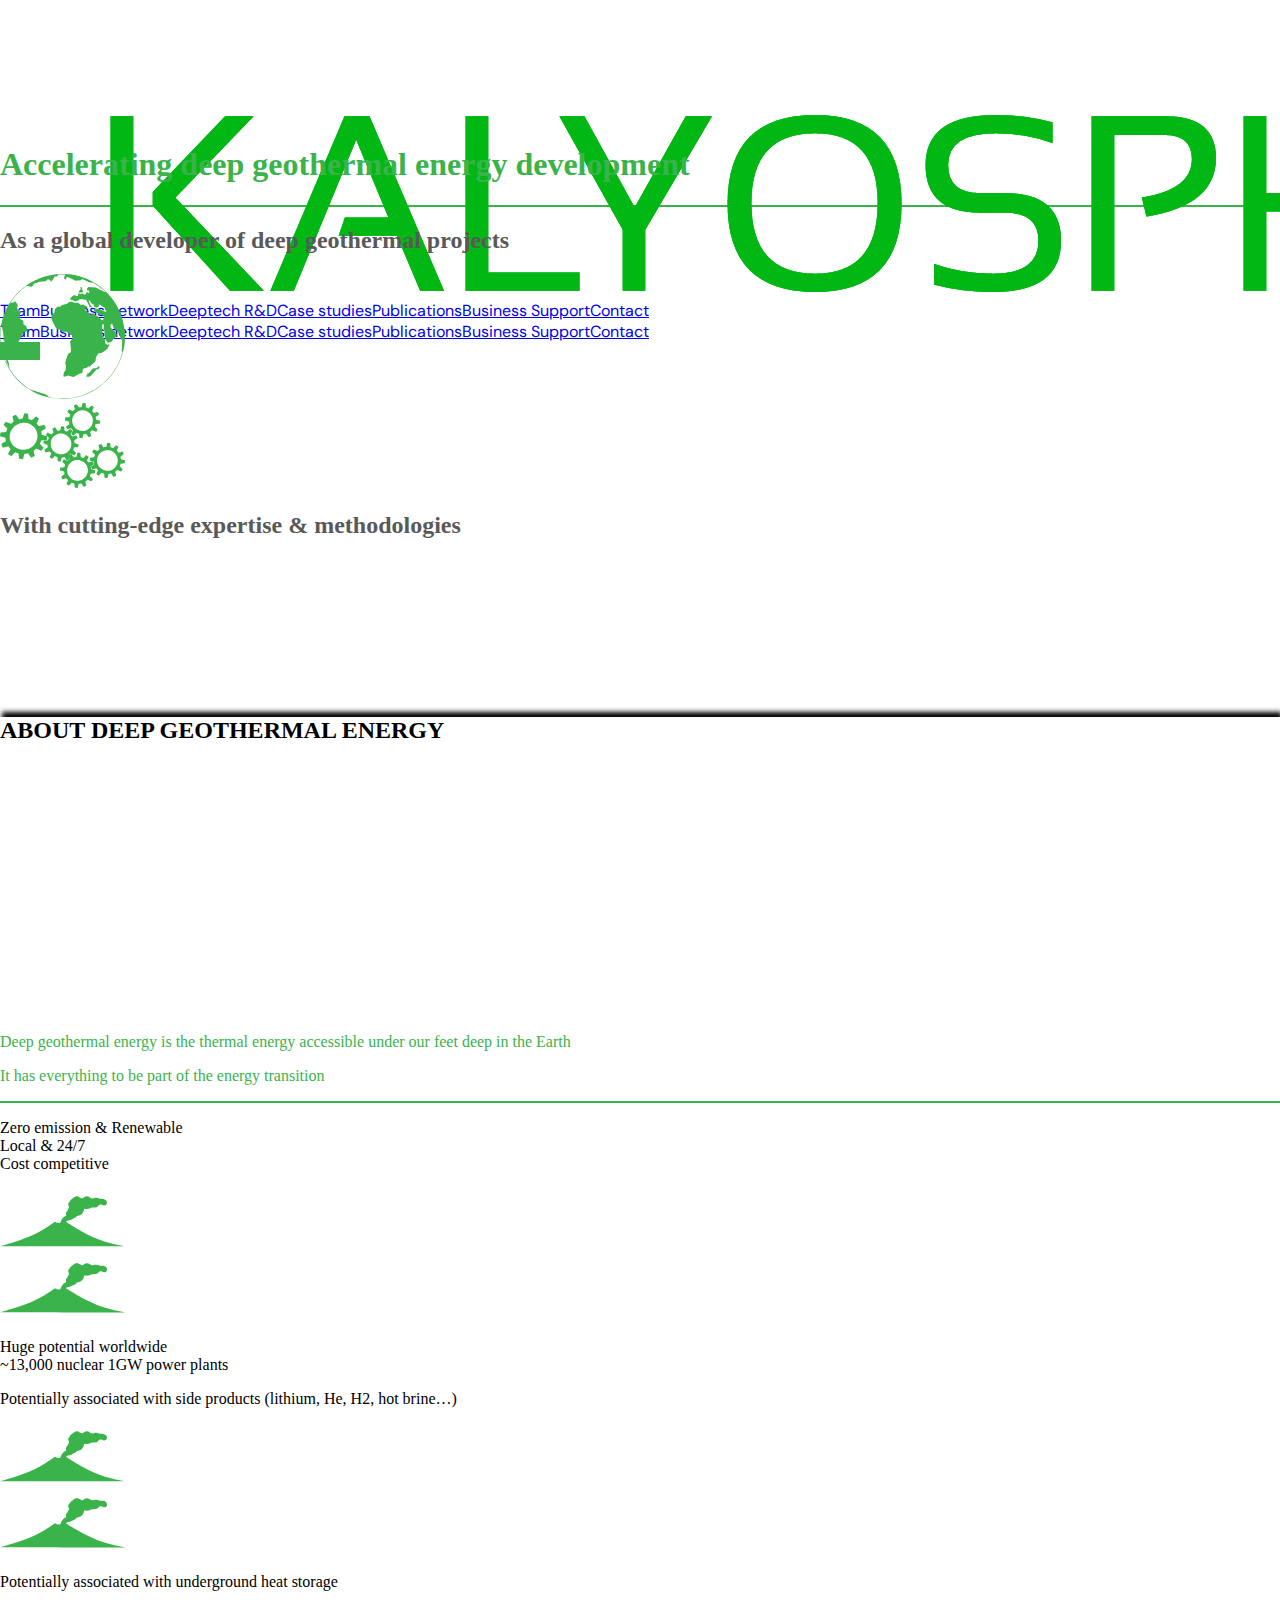
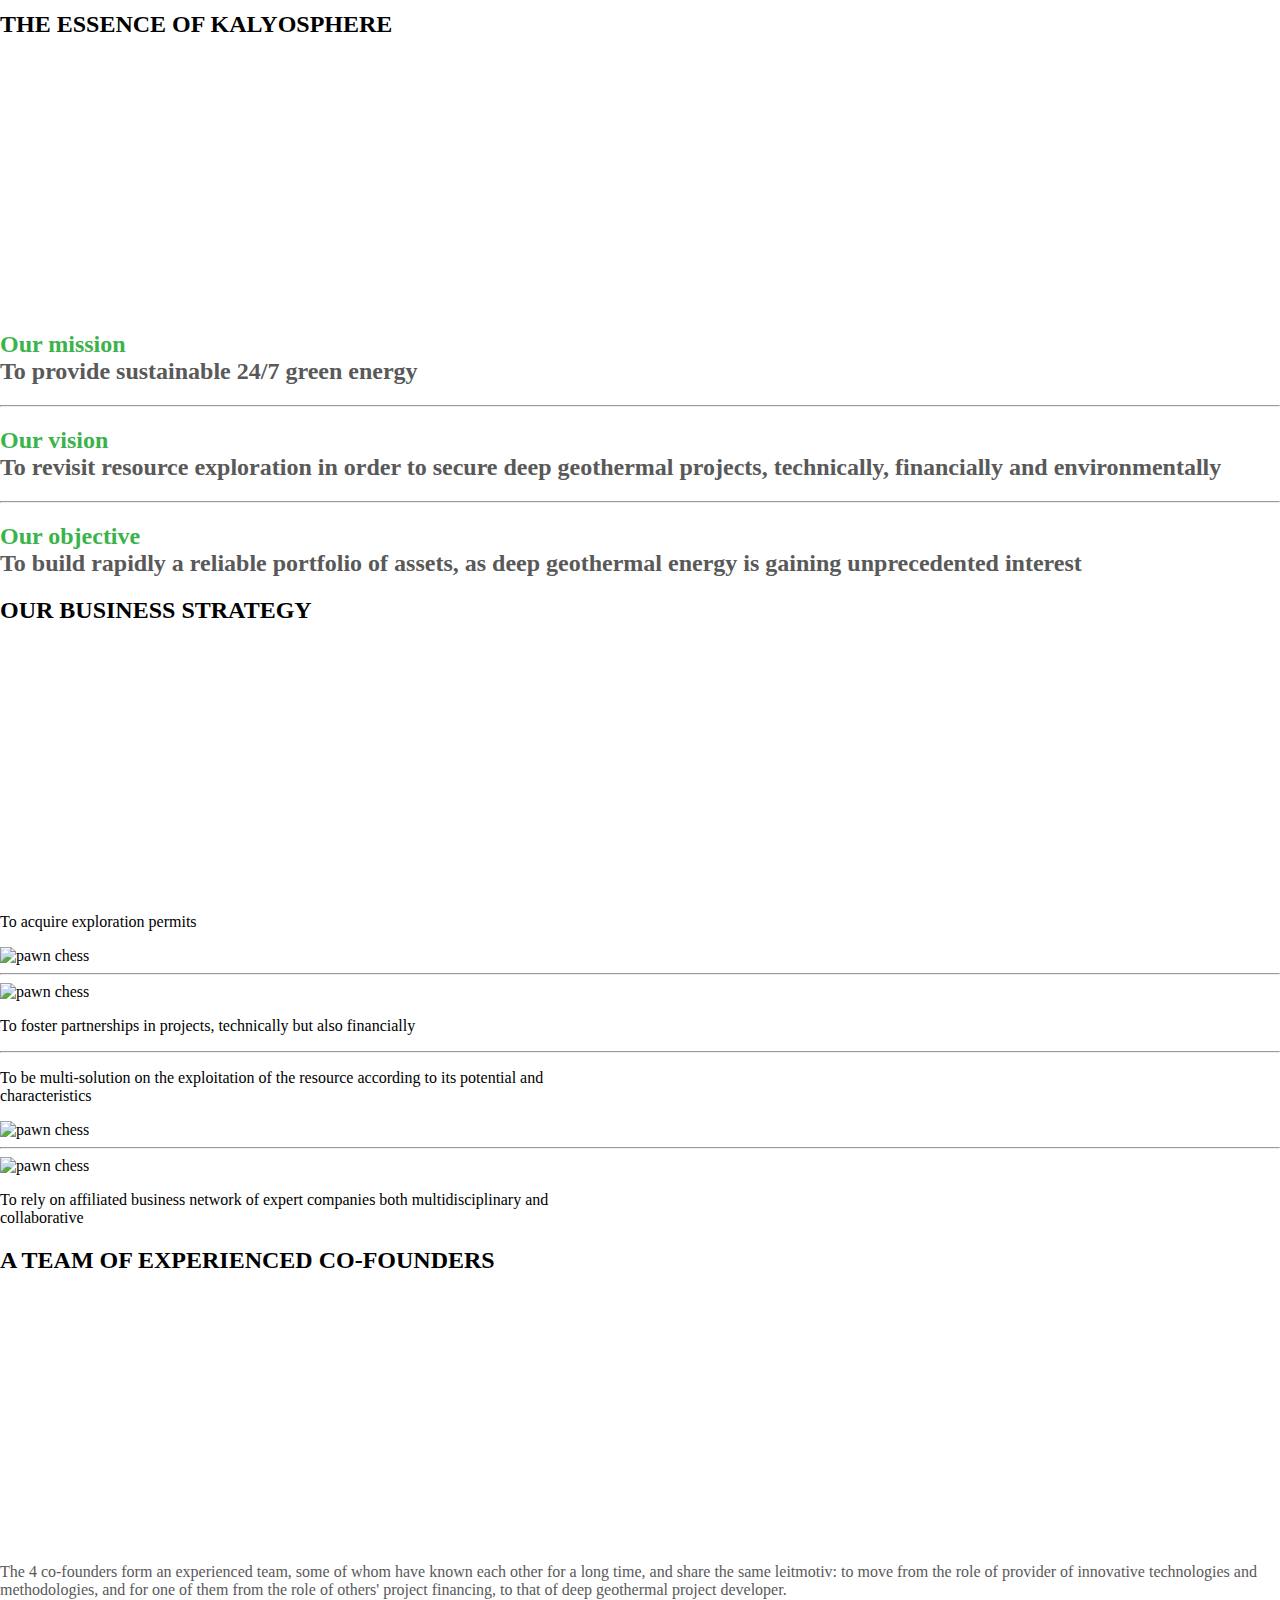
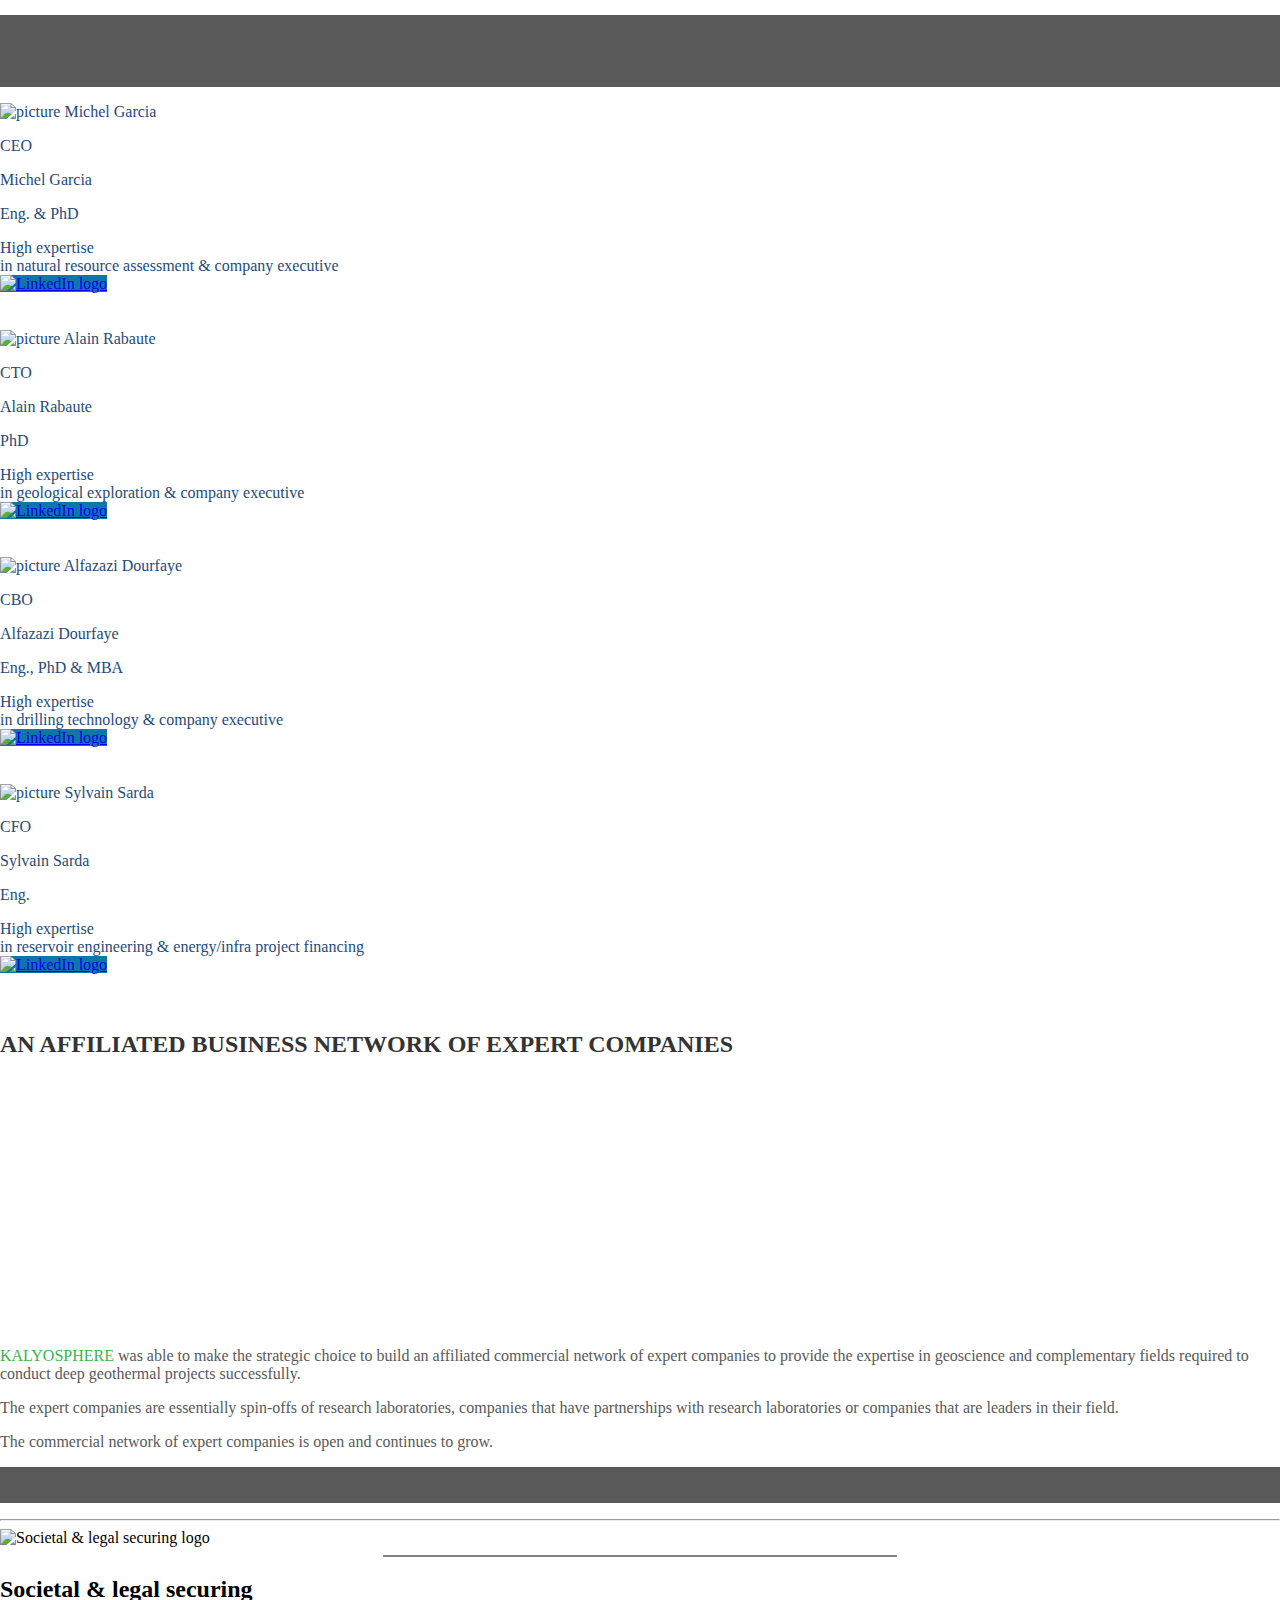
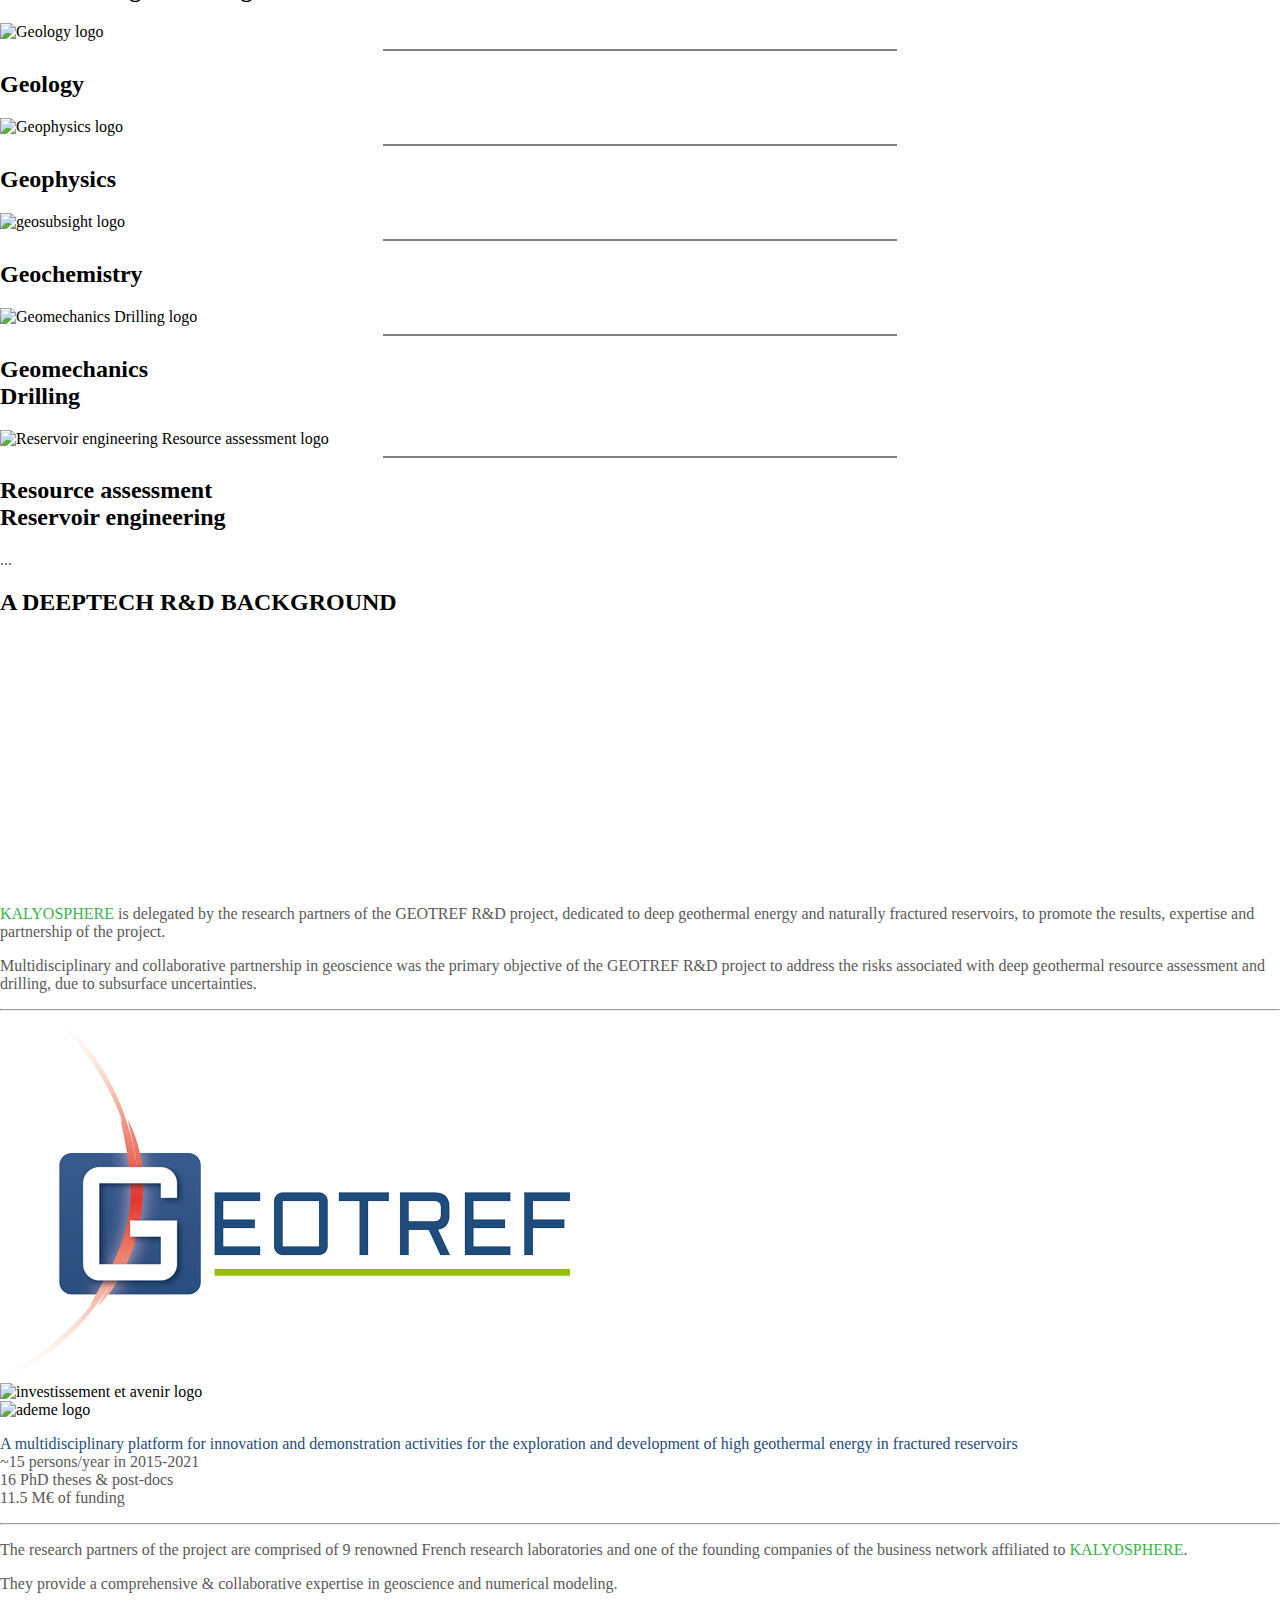
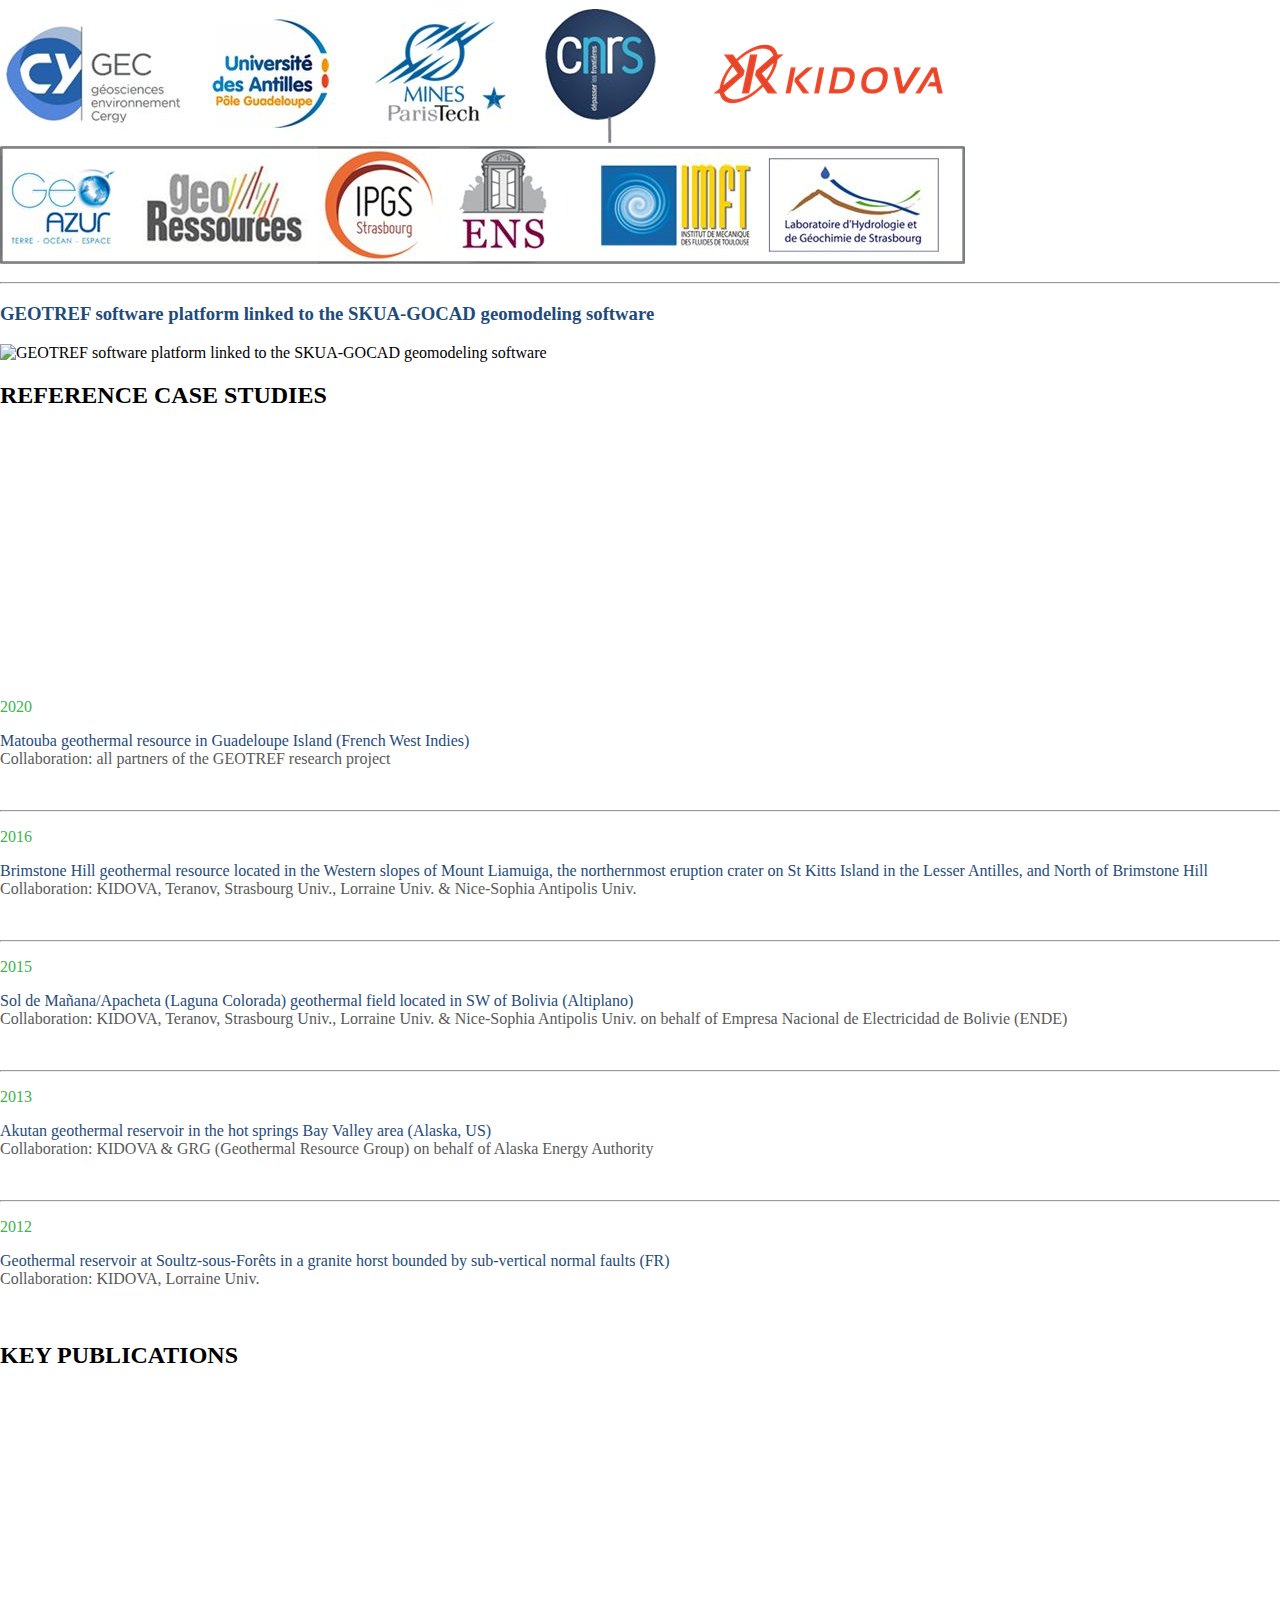
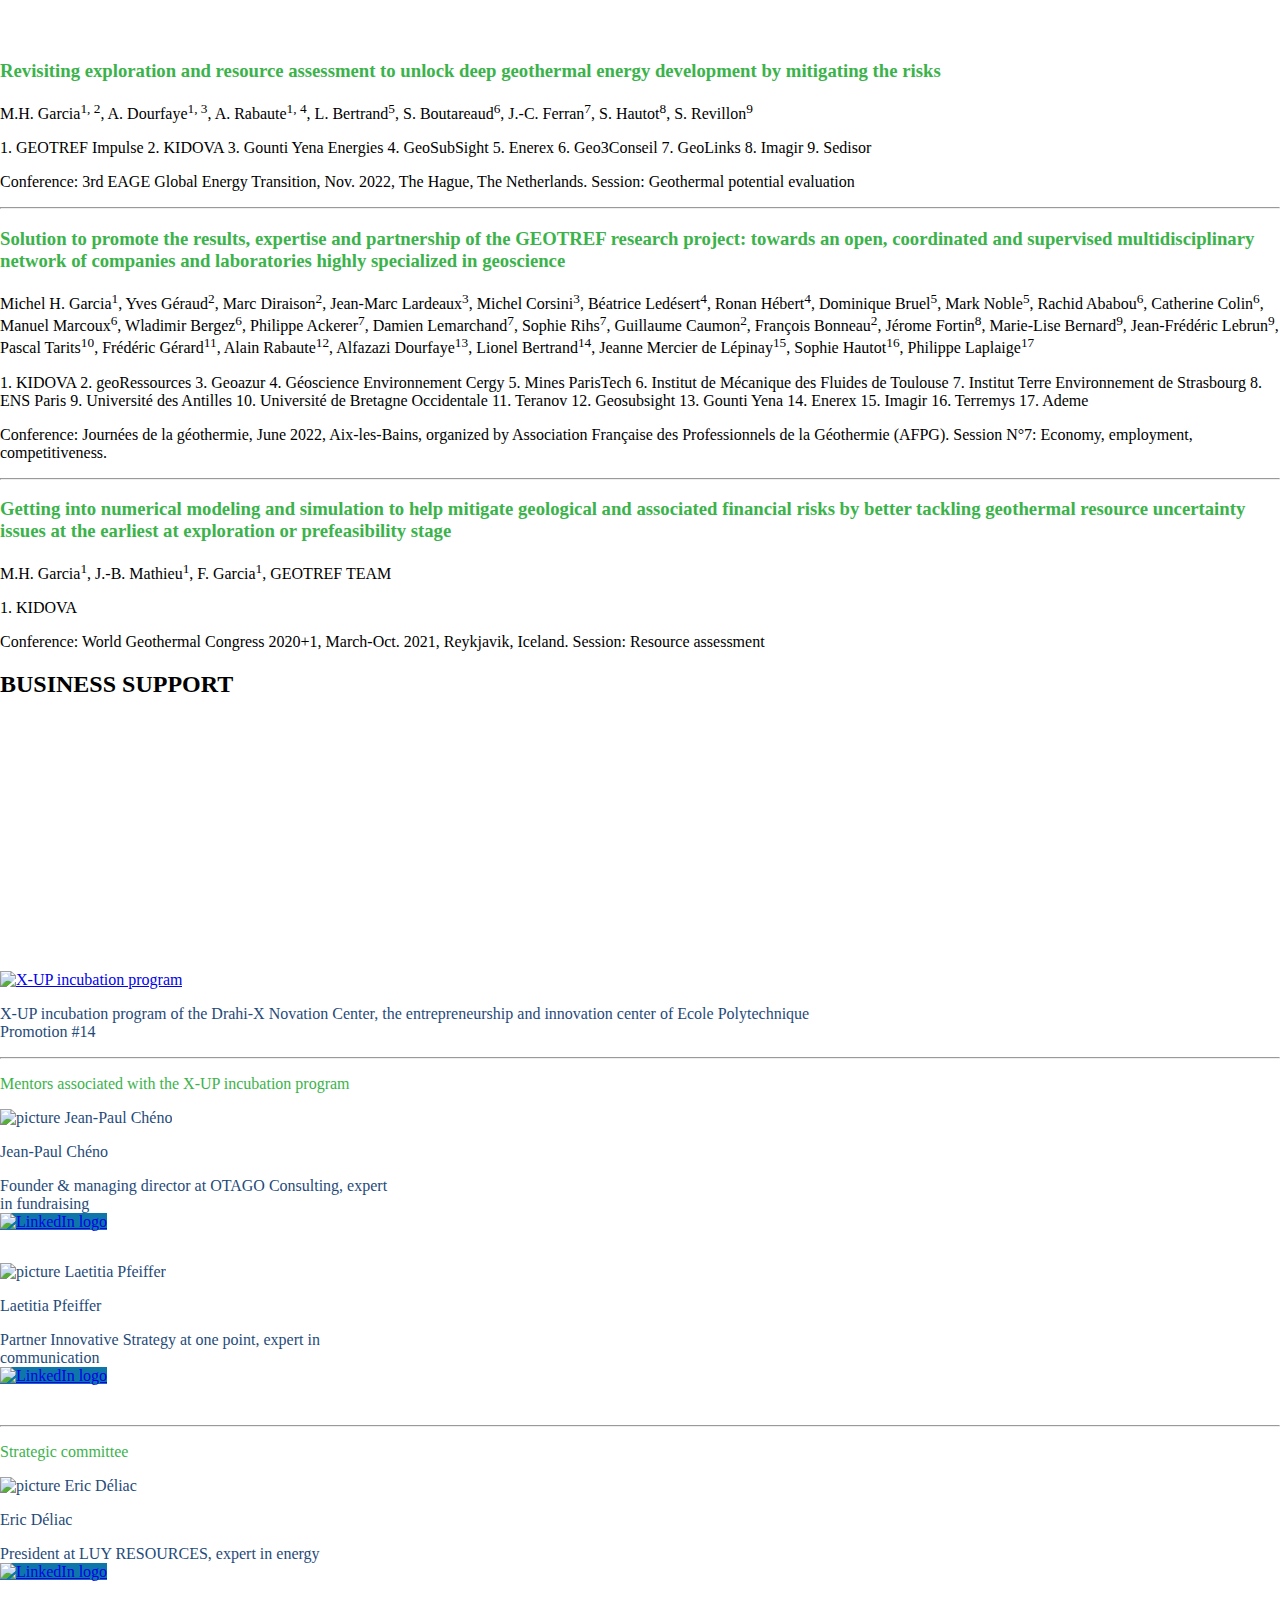
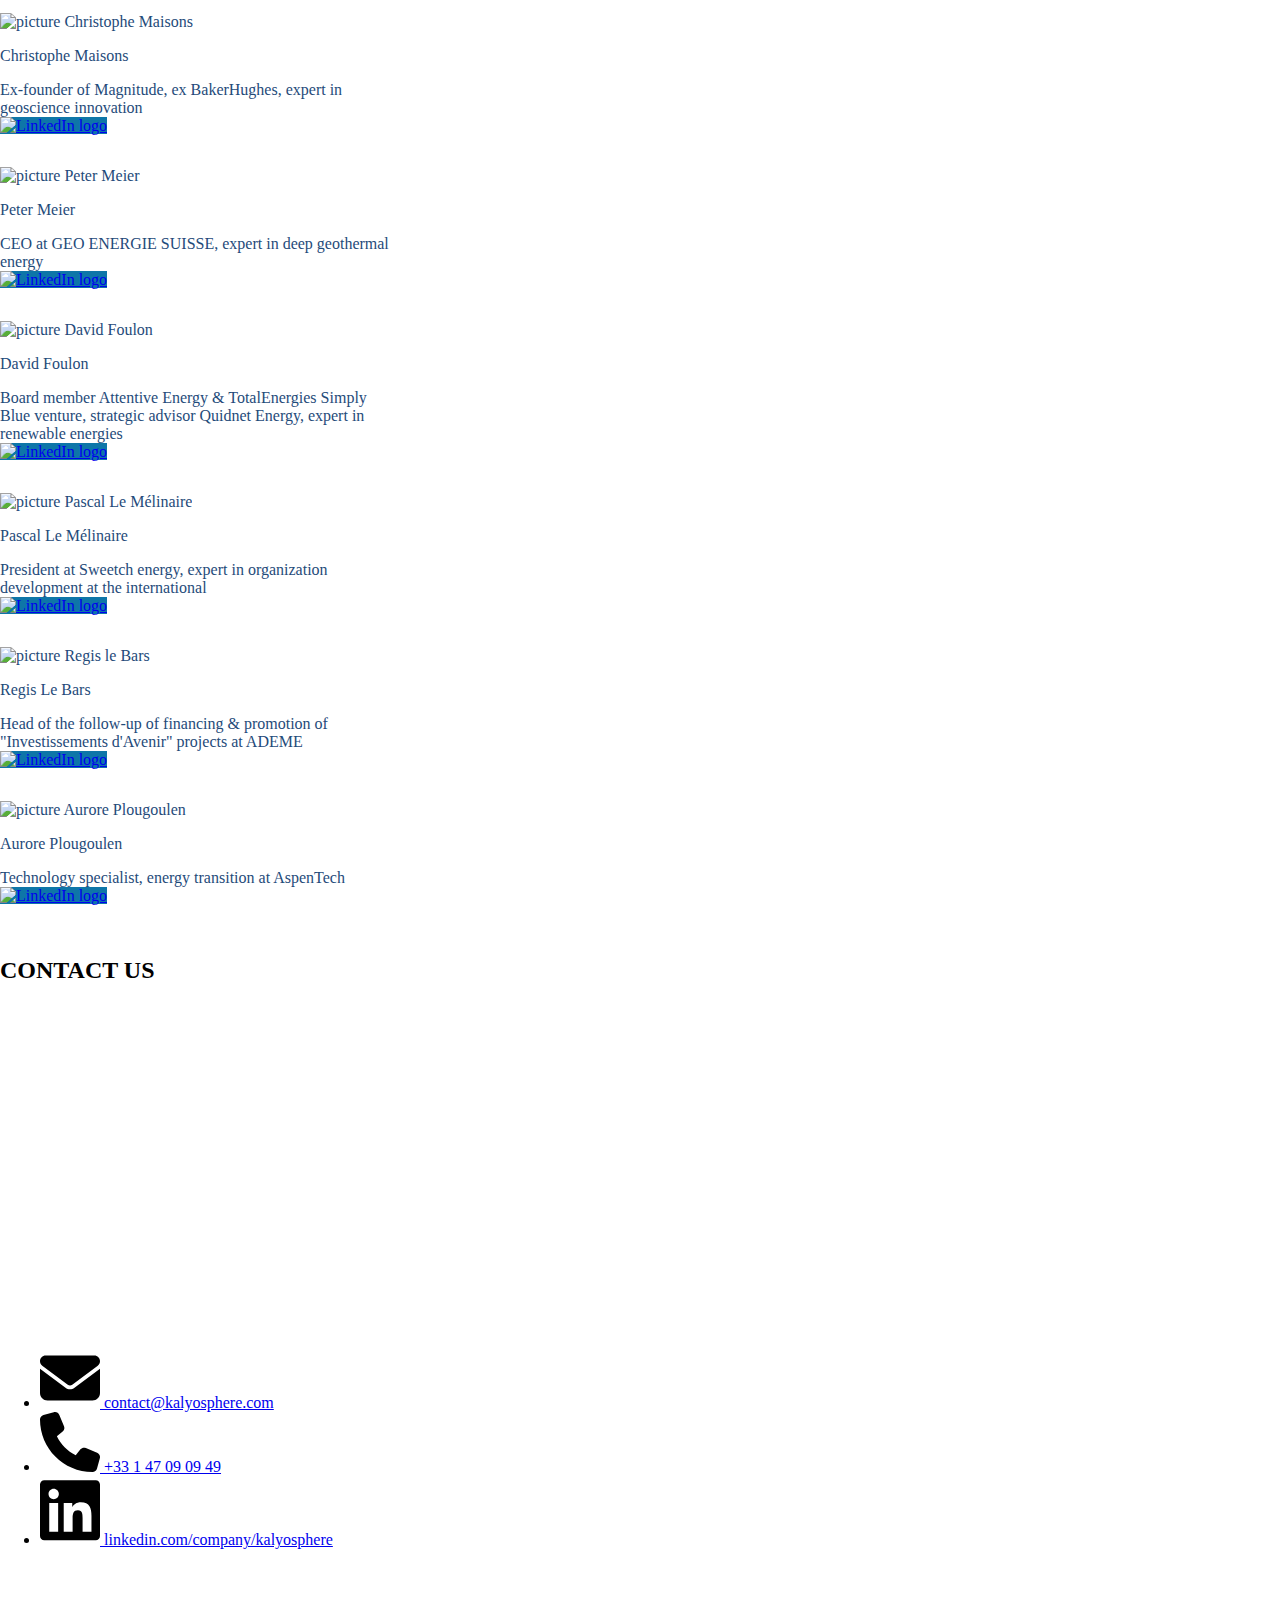
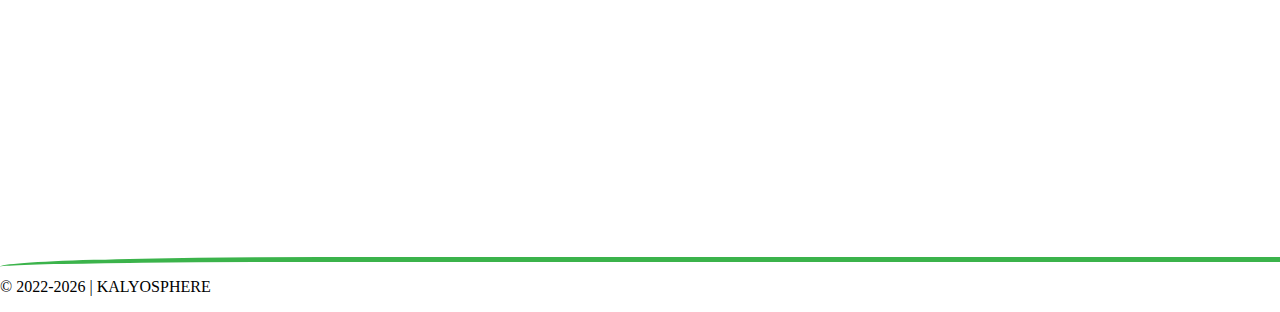
==== commit 7ad94546: "text in network part" ====
--- a/index.html
+++ b/index.html
@@ -94,7 +94,6 @@
 
     
     <!-- Geothermal energy -->
-
     <section id="geothermal-energy" class="mt-5 bg-dark text-light">
 
         <div class="parallax-section d-flex justify-content-center align-items-center bg-dark mb-5">
@@ -382,7 +381,7 @@
         <div class="container">
             <div class="fs-4 text-k-grey mb-5">
                 <p class="px-3">
-                    KALYOSPHERE was able to make the strategic choice to build an affiliated commercial network of expert companies to provide the necessary expertise in geoscience and complementary fields to conduct successful deep geothermal projects.
+                    <span class="text-k-green">KALYOSPHERE</span> was able to make the strategic choice to build an affiliated commercial network of expert companies to provide the expertise in geoscience and complementary fields required to conduct deep geothermal projects successfully.
                 </p>
                 <p class="px-3">
                     The expert companies are essentially spin-offs of research laboratories, companies that have partnerships with research laboratories or companies that are leaders in their field.
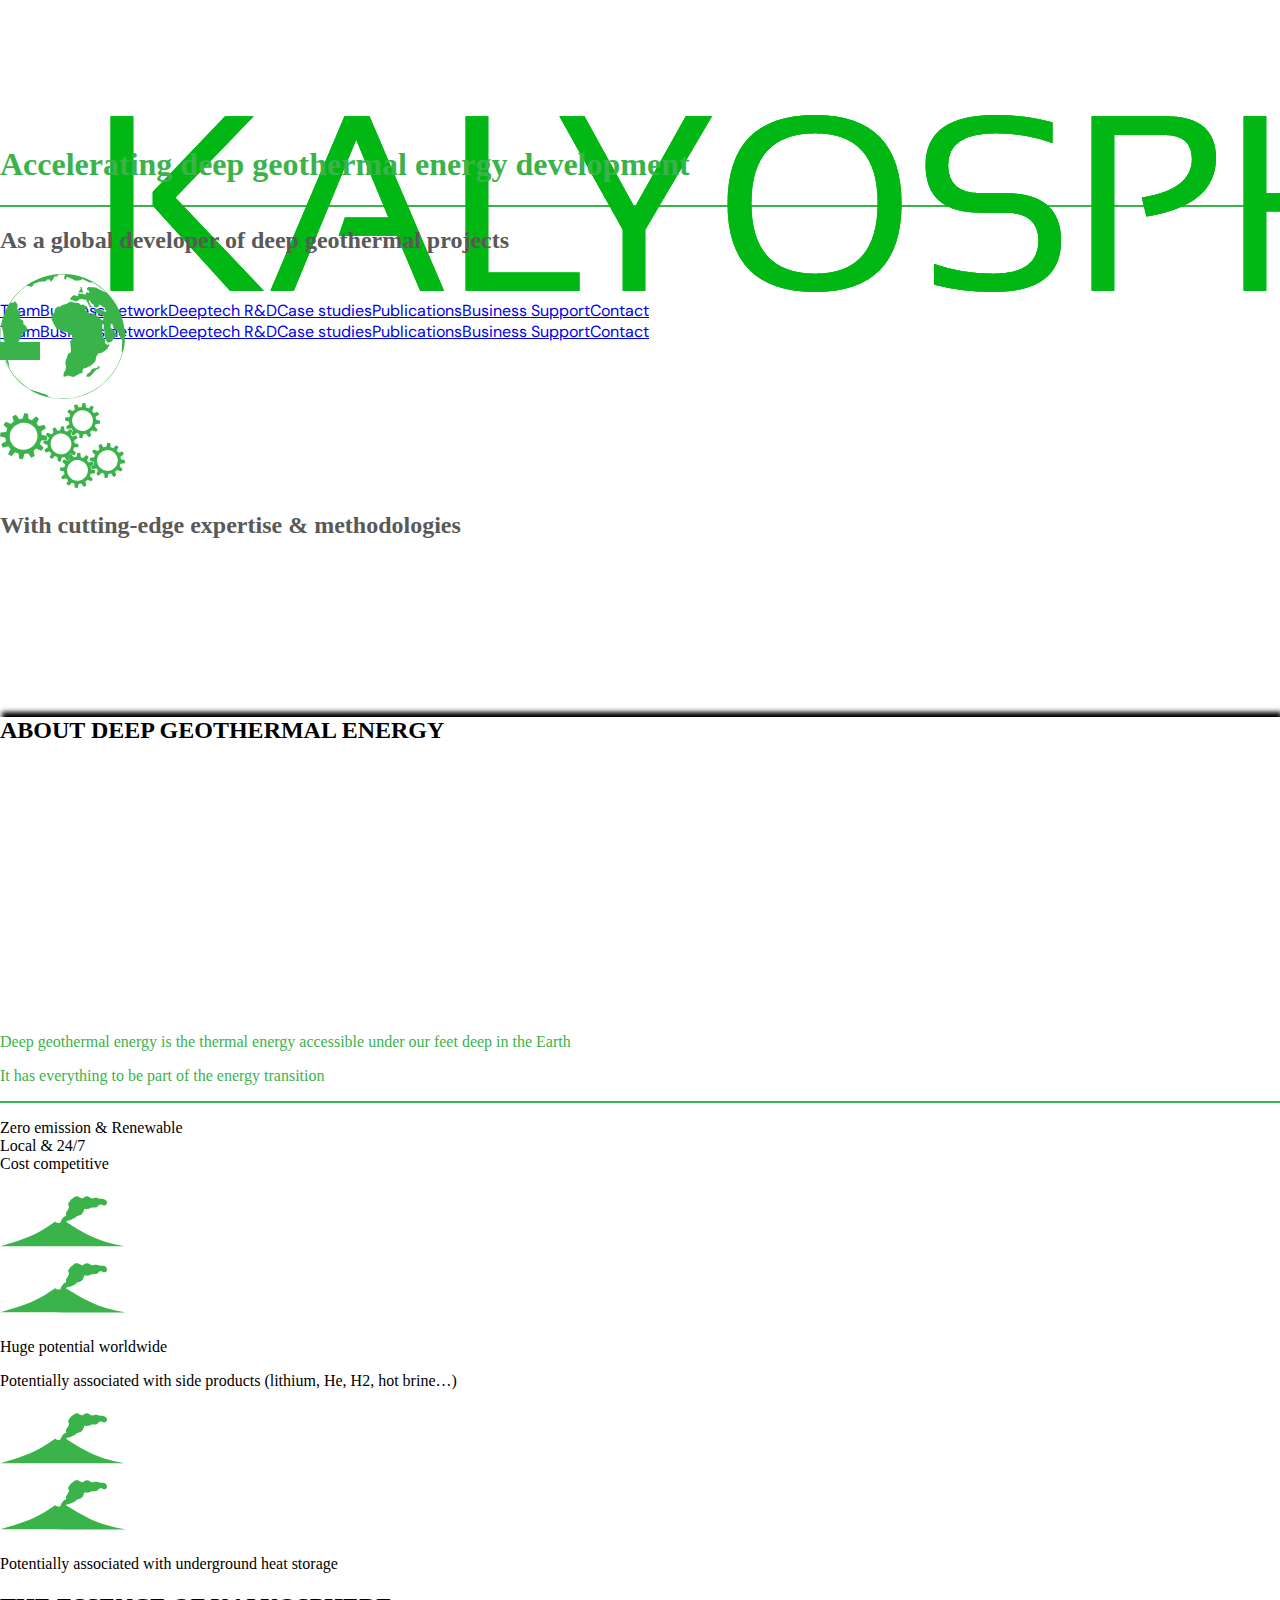
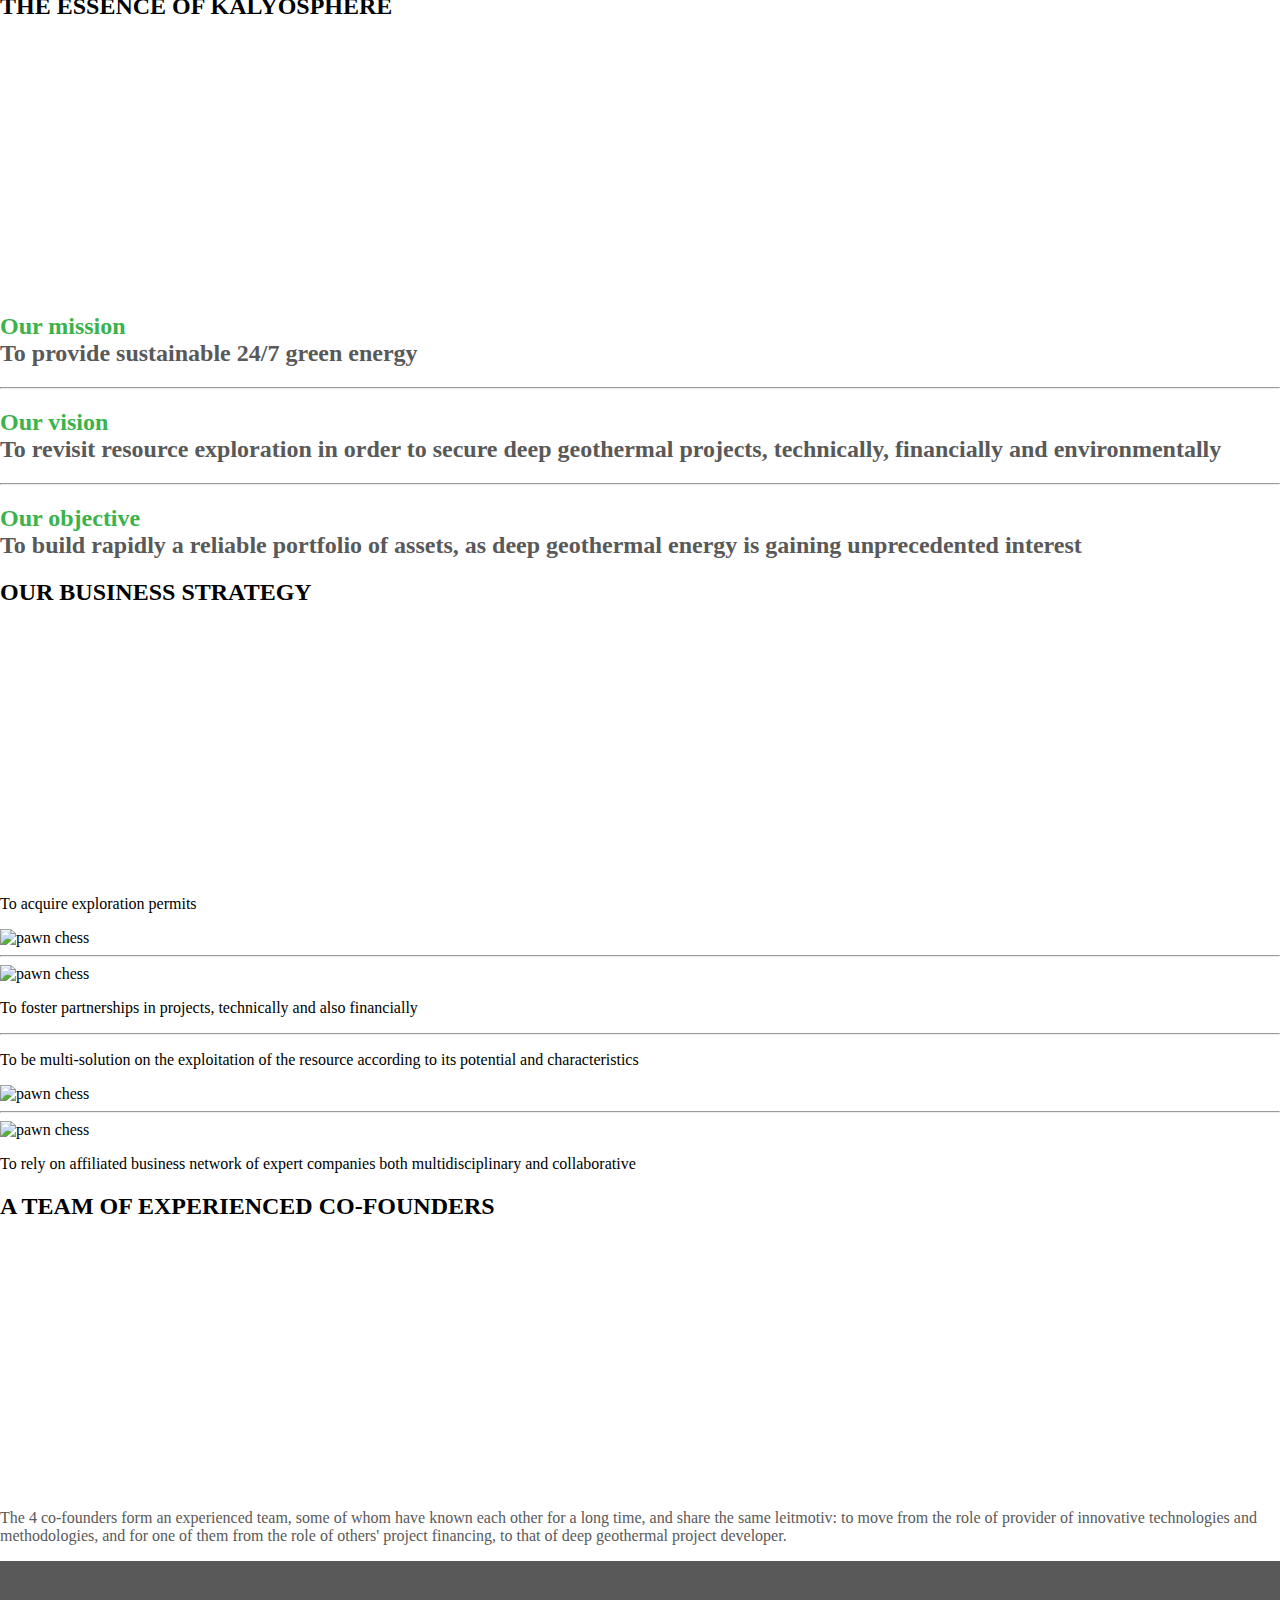
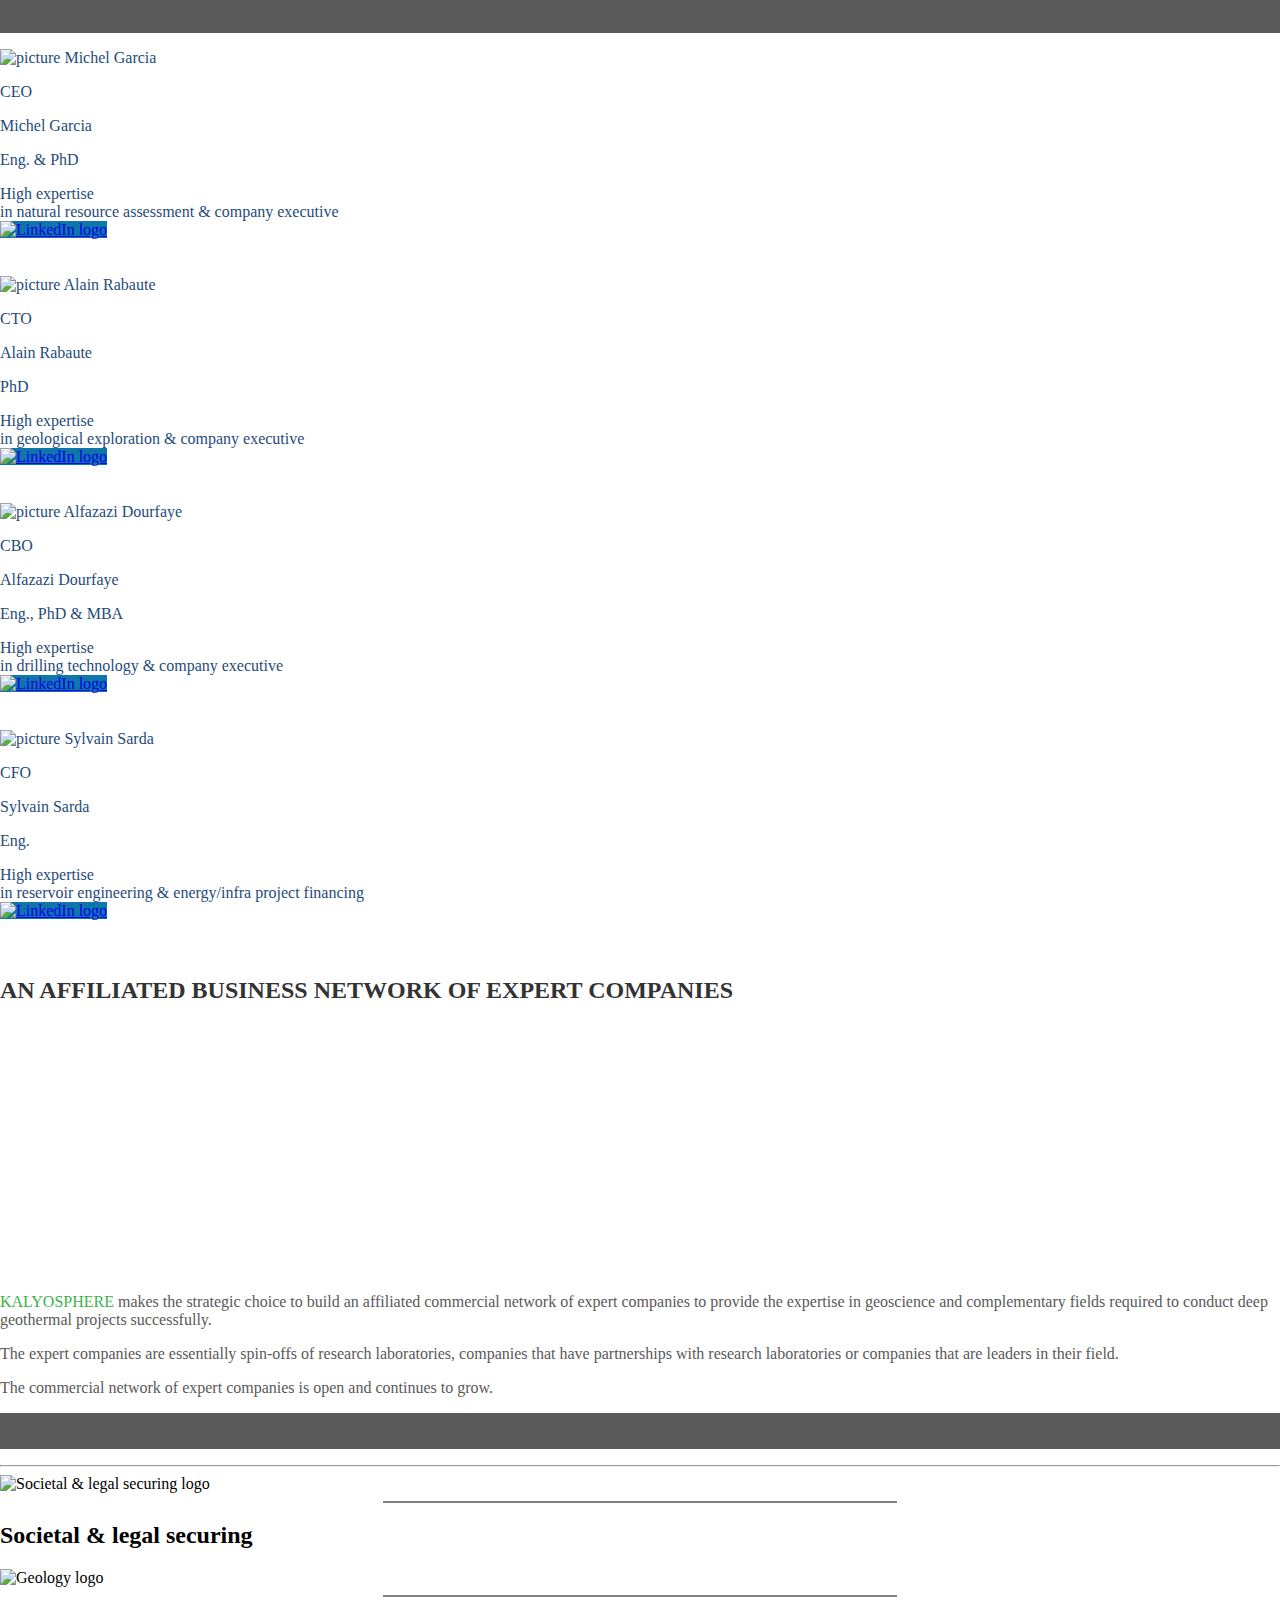
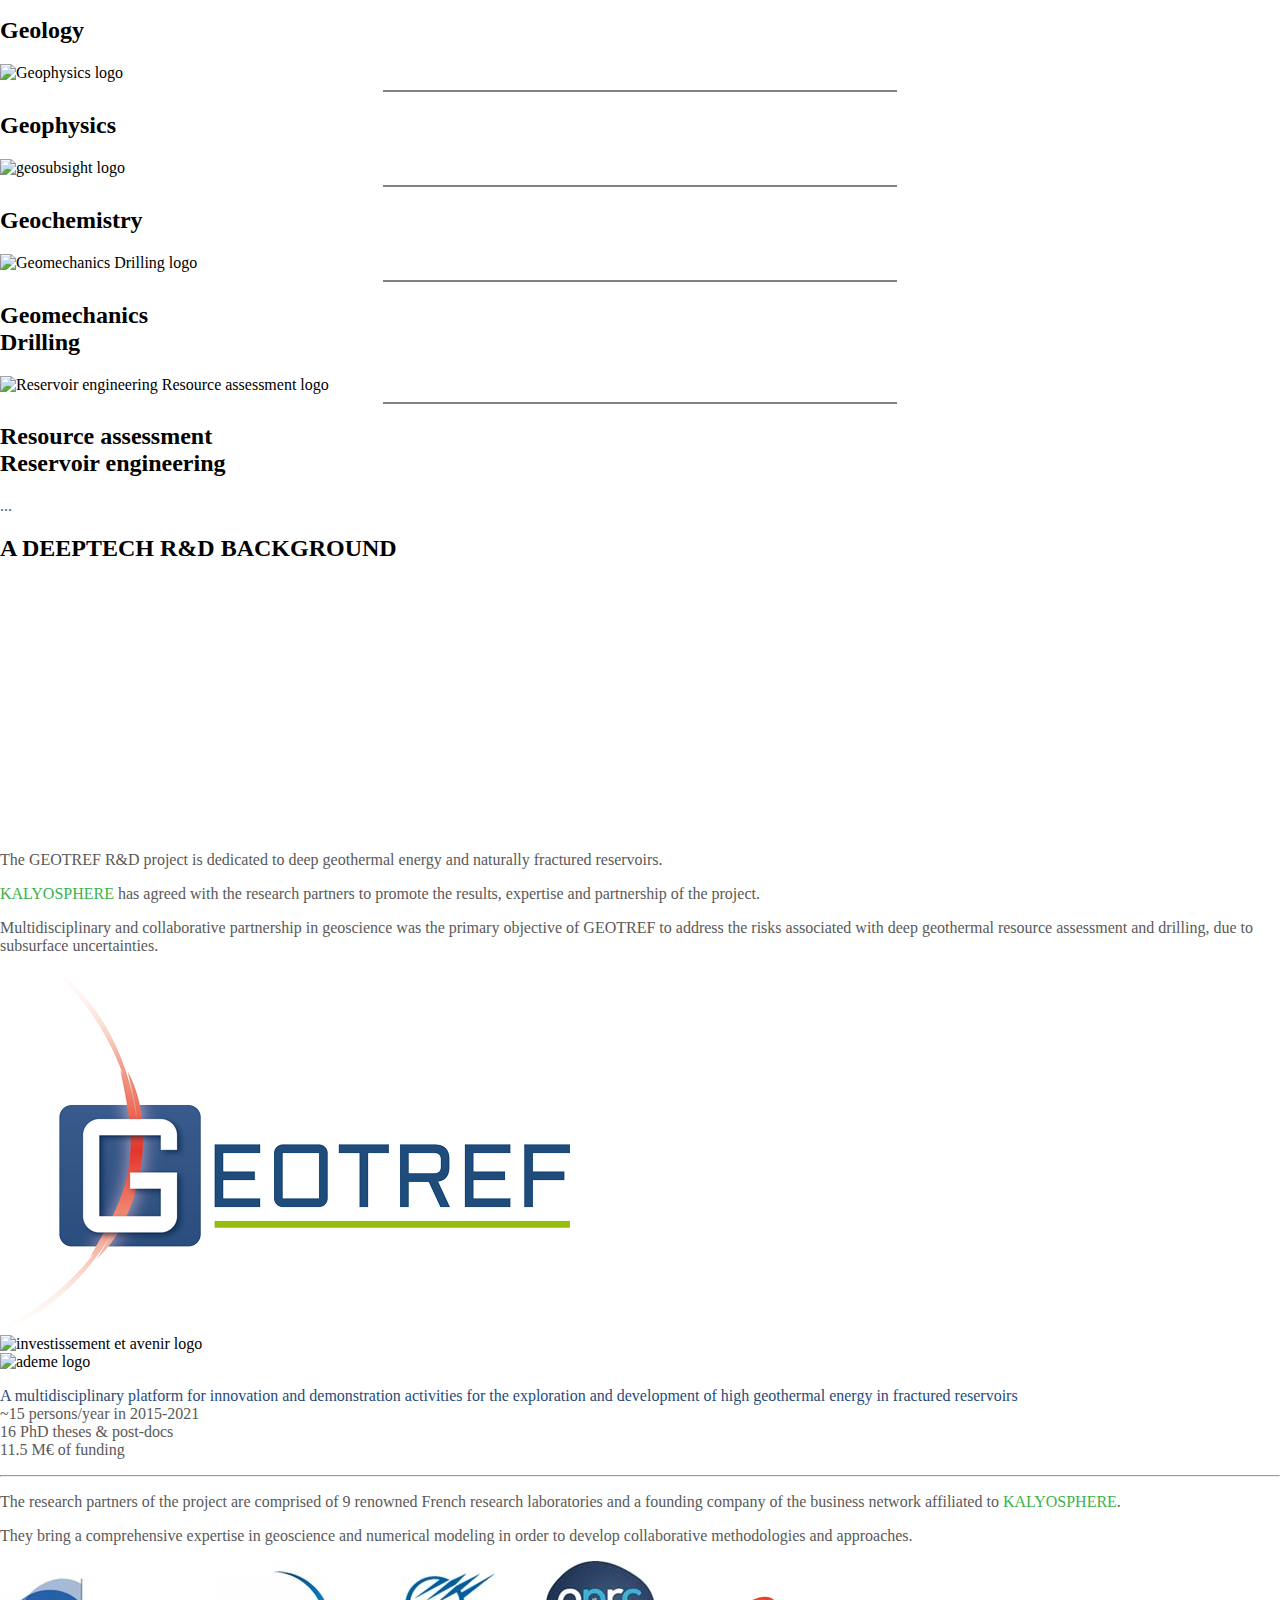
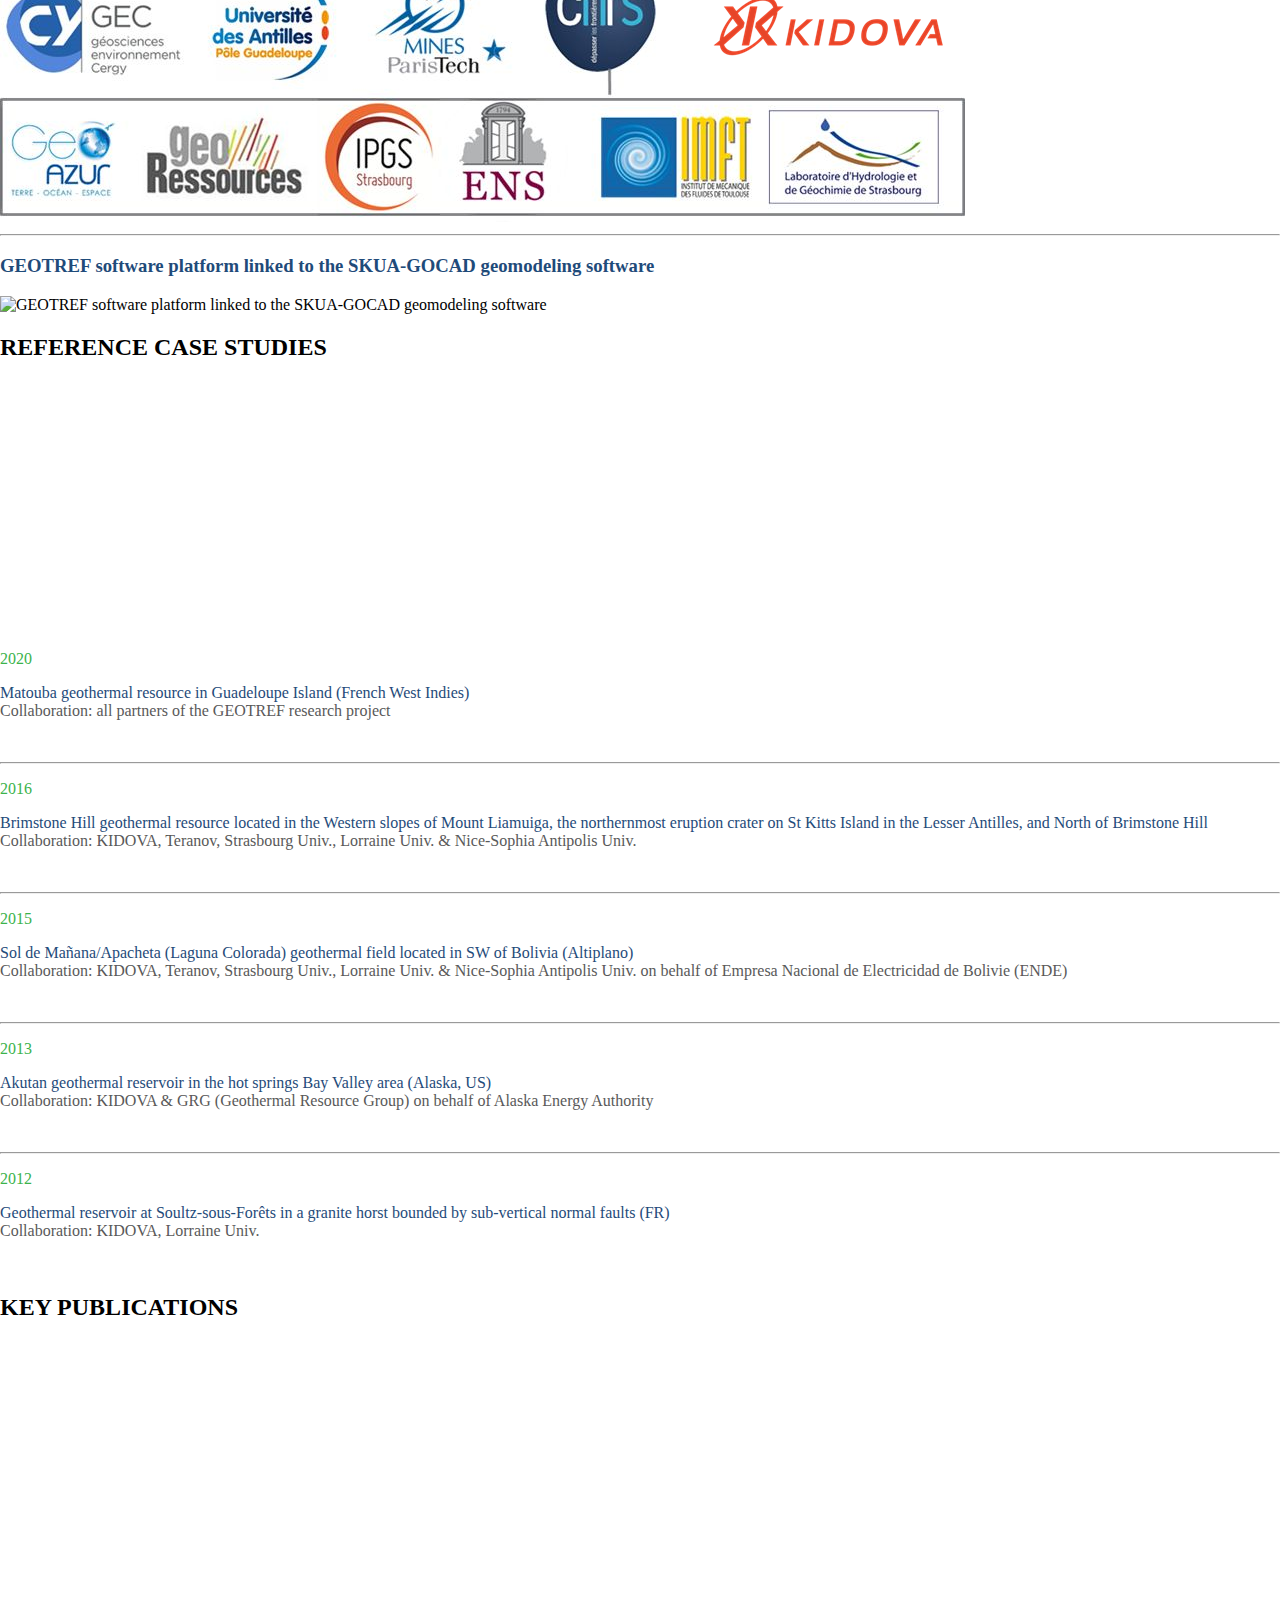
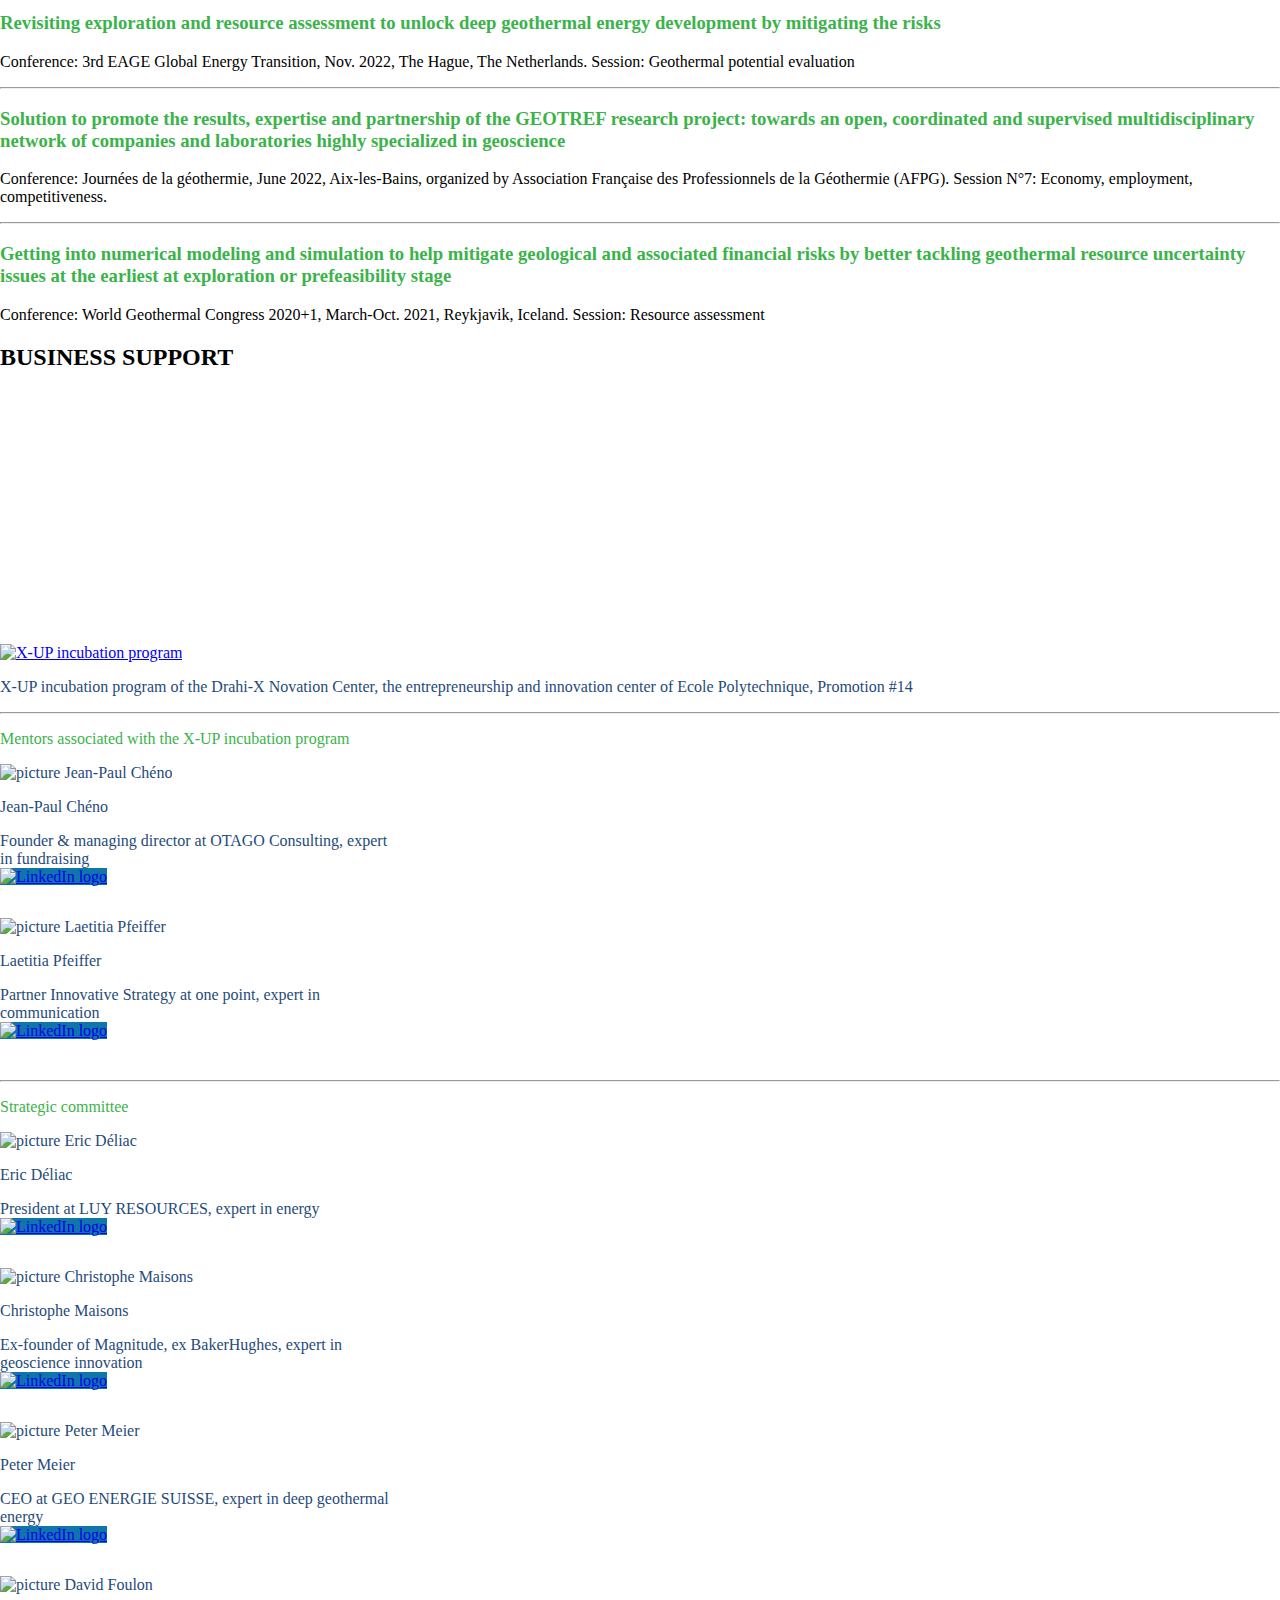
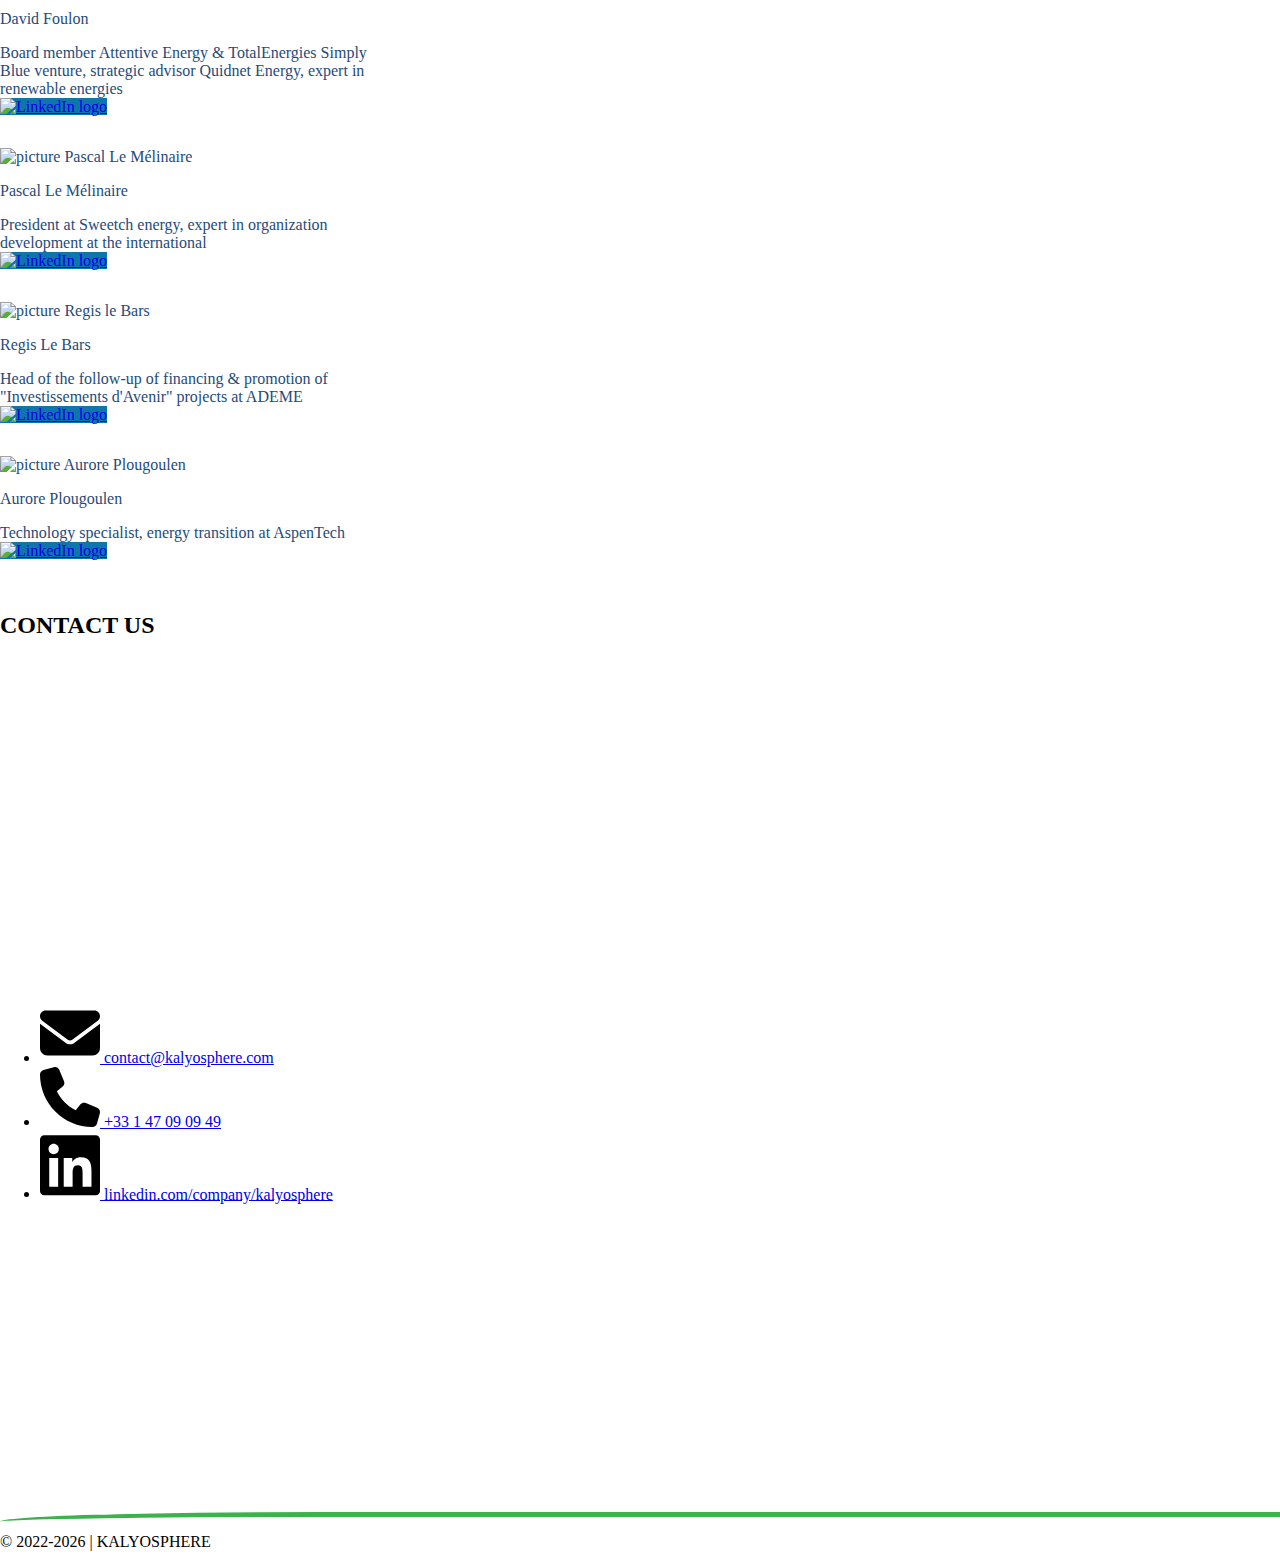
==== commit caf98e0b: "change police sizes" ====
--- a/index.html
+++ b/index.html
@@ -60,8 +60,8 @@
                 <!-- <hr class="mb-5"> -->
             </div>
 
-            <div class="home__subtitles row g-3 my-3 text-k-grey">
-                <h2 class="home-h2-transparent text-start text-md-end col-12 col-md-6 my-auto">
+            <div class="block-content-img home__subtitles row g-3 my-3 text-k-grey">
+                <h2 class="home-h2-transparent fs-3 text-start text-md-end col-10 col-sm-8 col-lg-6 my-auto">
                     As a global developer of deep geothermal projects
                 </h2>
                 <img class="home-h2-transparent col-5 d-block mx-auto ms-md-0" src="./img/earth.svg" alt="planete earth" style="width: 125px; height: auto;">
@@ -69,17 +69,17 @@
             
             <!-- <hr class="my-5"> -->
             
-            <div class="home__subtitles row g-3 my-3 text-k-grey">
+            <div class="block-content-img home__subtitles row g-3 my-3 text-k-grey">
                 <img class="home-h2-transparent col-5 d-block mx-auto me-md-0" src="./img/gear.svg" alt="planete earth" style="width: 125px; height: auto;">
-                <h2 class="home-h2-transparent text-start text-md-start col-12 col-md-6 my-auto">
+                <h2 class="home-h2-transparent fs-3 text-start text-md-start col-10 col-sm-8 col-lg-6 my-auto">
                     With cutting-edge expertise & methodologies
                 </h2>
             </div>
 
             <!-- <hr class="my-5"> -->
 
-            <div class="home__subtitles row g-3 my-3 text-k-grey">
-                <h2 class="home-h2-transparent text-start text-md-end col-12 col-md-6 my-auto">
+            <div class="block-content-img home__subtitles row g-3 my-3 text-k-grey">
+                <h2 class="home-h2-transparent fs-3 text-start text-md-end col-10 col-sm-8 col-lg-6 my-auto">
                     With a multidisciplinary & collaborative business network
                 </h2>
                 <img class="home-h2-transparent col-5 d-block mx-auto ms-md-0" src="./img/network.svg" alt="planete earth" style="width: 125px; height: auto;">
@@ -97,17 +97,17 @@
     <section id="geothermal-energy" class="mt-5 bg-dark text-light">
 
         <div class="parallax-section d-flex justify-content-center align-items-center bg-dark mb-5">
-            <h2 class="display-2 text-center text-white fw-bolder">
+            <h2 class="display-3 text-center text-white fw-bolder">
                 About deep geothermal energy
             </h2>
         </div>
         
         <div class="container">
             <div class="geothermal-energy__subtitles mb-4">
-                <p class="fs-1 fw-bold text-k-green text-start mb-5">Deep geothermal energy is the thermal energy accessible under our feet deep in the Earth
-                </p>
-
-                <p class="fs-1 fw-bold text-k-green text-start mb-5">
+                <p class="fs-2 fw-bold text-k-green text-start mb-5">Deep geothermal energy is the thermal energy accessible under our feet deep in the Earth
+                </p>
+
+                <p class="fs-2 fw-bold text-k-green text-start mb-5">
                     It has everything to be part of the energy transition
                 </p>
                 
@@ -115,34 +115,32 @@
                                     
             <div class="my-auto my-0 text-k-light p-3">
 
-                <div class="geothermal-energy__block row g-3 my-3 text-light fs-2">
-                    <p class="text-end col-8 col-md-8 col-lg-6 my-auto">
+                <div class="block-content-img row g-3 my-3 text-light fs-3">
+                    <p class="text-end col-10 col-sm-8 col-lg-6 my-auto">
                         Zero emission & Renewable<br>
                         Local & 24/7<br>
                         Cost competitive
                     </p>
                     <img class="col-2 col-md-3 d-block mx-auto ms-md-0" src="./img/volcano.svg" alt="volcano" style="width: 125px; height: auto;">
-                    <div class=""></div>
                 </div>
                     
-                <div class="geothermal-energy__block row g-3 my-3 text-light fs-2">
+                <div class="block-content-img row g-3 my-3 text-light fs-3">
                     <img class="col-5 d-block mx-auto me-md-0" src="./img/volcano.svg" alt="volcano" style="width: 125px">
-                    <p class="text-start col-8 col-md-8 col-lg-6 my-auto">
-                        Huge potential worldwide<br>
-                        ~13,000 nuclear 1GW power plants
-                    </p>
-                </div>
-
-                <div class="geothermal-energy__block row g-3 my-3 text-light fs-2">
-                    <p class="text-end col-8 col-md-8 col-lg-6 my-auto">
+                    <p class="text-start col-10 col-sm-8 col-lg-6 my-auto">
+                        Huge potential worldwide
+                    </p>
+                </div>
+
+                <div class="block-content-img row g-3 my-3 text-light fs-3">
+                    <p class="text-end col-10 col-sm-8 col-lg-6 my-auto">
                         Potentially associated with side products (lithium, He, H2, hot brine…)
                     </p>
                     <img class="col-5 d-block mx-auto ms-md-0" src="./img/volcano.svg" alt="volcano" style="width: 125px; height: auto;">
                 </div>
                     
-                <div class="geothermal-energy__block row g-3 my-3 text-light fs-2">
+                <div class="block-content-img row g-3 my-3 text-light fs-3">
                     <img class="col-5 d-block mx-auto me-md-0" src="./img/volcano.svg" alt="volcano" style="width: 125px">
-                    <p class="text-start col-8 col-md-8 col-lg-6 my-auto">
+                    <p class="text-start col-10 col-sm-8 col-lg-6 my-auto">
                         Potentially associated with underground heat storage
                     </p>
                 </div>
@@ -155,29 +153,30 @@
     <!-- Essence -->
     <section id="essence" class="mb-5">
         <div class="parallax-section d-flex justify-content-center align-items-center bg-dark mb-5">
-            <h2 class="display-2 text-center text-white fw-bolder">
+            <h2 class="display-3 text-center text-white fw-bolder">
                 The essence of KALYOSPHERE
             </h2>
         </div>
 
         <div class="container">
             <h2 class="fs-1 my-5 p-3 text-start text-k-grey">
-                <span class="display-5 fw-bold text-k-green">Our mission</span><br>
-                <span class="fs-2">To provide sustainable 24/7 green energy</span>
+                <!-- <span class="display-5 fw-bold text-k-green">Our mission</span><br> -->
+                <span class="fs-1 fw-bold text-k-green">Our mission</span><br>
+                <span class="fs-3">To provide sustainable 24/7 green energy</span>
             </h2>
 
             <hr>
 
             <h2 class="fs-1 my-5 p-3 text-end text-k-grey">
-                <span class="display-5 fw-bold text-k-green">Our vision</span><br>
-                <span class="fs-2">To revisit resource exploration in order to secure deep geothermal projects, technically, financially and environmentally</span>
+                <span class="fs-1 fw-bold text-k-green">Our vision</span><br>
+                <span class="fs-3">To revisit resource exploration in order to secure deep geothermal projects, technically, financially and environmentally</span>
             </h2>
 
             <hr>
 
             <h2 class="fs-1 my-5 p-3 text-start text-k-grey">
-                <span class="display-5 fw-bold text-k-green">Our objective</span><br>
-                <span class="fs-2">To build rapidly a reliable portfolio of assets, as deep geothermal energy is gaining unprecedented interest</span>
+                <span class="fs-1 fw-bold text-k-green">Our objective</span><br>
+                <span class="fs-3">To build rapidly a reliable portfolio of assets, as deep geothermal energy is gaining unprecedented interest</span>
             </h2>
         </div>
     </section>
@@ -187,46 +186,77 @@
     <section id="strategy" class="pb-5 bg-dark text-light">
     
         <div class="parallax-section d-flex justify-content-center align-items-center bg-dark mb-5">
-            <h2 class="display-2 text-center text-white fw-bolder">
+            <h2 class="display-3 text-center text-white fw-bolder">
                 Our business strategy
             </h2>
         </div>
     
         <div class="container">
-    
-            <div class="d-flex justify-content-start">
+
+            <div class="block-content-img row g-3 my-3 text-light fs-3">
+                <p class="text-end col-10 col-sm-8 col-lg-6 my-auto">
+                    To acquire exploration permits
+                </p>
+                <img class="col-2 col-md-3 d-block mx-auto ms-md-0" src="./img/pawn-chess.svg" alt="pawn chess"
+                    style="width: 150px;">
+            </div>
+
+    
+            <!-- <div class="d-flex justify-content-start">
                 <p class="text-start d-inline-block my-auto me-1 me-md-3 me-xl-5 fs-2" style="max-width: 600px;">
                     To acquire exploration permits
                 </p>
                 <img src="./img/pawn-chess.svg" alt="pawn chess" style="width: 150px;">
-            </div>
+            </div> -->
     
             <hr>
-    
-            <div class="d-flex justify-content-end">
+
+            <div class="block-content-img row g-3 my-3 text-light fs-3">
+                <img class="col-5 d-block mx-auto me-md-0" src="./img/pawn-chess.svg" alt="pawn chess" style="width: 150px">
+                <p class="text-start col-10 col-sm-8 col-lg-6 my-auto">
+                    To foster partnerships in projects, technically and also financially
+                </p>
+            </div>
+    
+            <!-- <div class="d-flex justify-content-end">
                 <img class="" src="./img/pawn-chess.svg" alt="pawn chess" style="width: 150px;">
                 <p class="text-end my-auto fs-2" style="max-width: 600px;">
                     To foster partnerships in projects, technically but also financially
                 </p>
-            </div>
+            </div> -->
     
             <hr>
-    
-            <div class="d-flex justify-content-start">
+
+            <div class="block-content-img row g-3 my-3 text-light fs-3">
+                <p class="text-end col-10 col-sm-8 col-lg-6 my-auto">
+                    To be multi-solution on the exploitation of the resource according to its potential and characteristics
+                </p>
+                <img class="col-2 col-md-3 d-block mx-auto ms-md-0" src="./img/pawn-chess.svg" alt="pawn chess"
+                    style="width: 150px;">
+            </div>
+    
+            <!-- <div class="d-flex justify-content-start">
                 <p class="text-start d-inline-block my-auto me-1 me-md-3 me-xl-5 fs-2" style="max-width: 600px;">
                     To be multi-solution on the exploitation of the resource according to its potential and characteristics
                 </p>
                 <img src="./img/pawn-chess.svg" alt="pawn chess" style="width: 150px;" class="svg-color-change">
-            </div>
+            </div> -->
     
             <hr>
-    
-            <div class="d-flex justify-content-end">
+
+            <div class="block-content-img row g-3 my-3 text-light fs-3">
+                <img class="col-5 d-block mx-auto me-md-0" src="./img/pawn-chess.svg" alt="pawn chess" style="width: 150px">
+                <p class="text-start col-10 col-sm-8 col-lg-6 my-auto">
+                    To rely on affiliated business network of expert companies both multidisciplinary and collaborative
+                </p>
+            </div>
+    
+            <!-- <div class="d-flex justify-content-end">
                 <img class="d-inline-block" src="./img/pawn-chess.svg" alt="pawn chess" style="width: 150px;">
                 <p class="text-end d-inline-block my-auto ms-1 ms-md-3 ms-xl-5 fs-2" style="max-width: 600px;">
                     To rely on affiliated business network of expert companies both multidisciplinary and collaborative
                 </p>
-            </div>
+            </div> -->
     
         </div>
     
@@ -237,7 +267,7 @@
     <section id="team" class="pb-5">
 
         <div class="parallax-section d-flex justify-content-center align-items-center bg-dark mb-5">
-            <h2 class="display-2 text-center text-white fw-bolder">
+            <h2 class="display-3 text-center text-white fw-bolder">
                 a team of experienced co-founders
             </h2>
         </div>
@@ -381,7 +411,7 @@
         <div class="container">
             <div class="fs-4 text-k-grey mb-5">
                 <p class="px-3">
-                    <span class="text-k-green">KALYOSPHERE</span> was able to make the strategic choice to build an affiliated commercial network of expert companies to provide the expertise in geoscience and complementary fields required to conduct deep geothermal projects successfully.
+                    <span class="text-k-green">KALYOSPHERE</span> makes the strategic choice to build an affiliated commercial network of expert companies to provide the expertise in geoscience and complementary fields required to conduct deep geothermal projects successfully.
                 </p>
                 <p class="px-3">
                     The expert companies are essentially spin-offs of research laboratories, companies that have partnerships with research laboratories or companies that are leaders in their field.
@@ -390,7 +420,7 @@
                     The commercial network of expert companies is open and continues to grow.
                 </p>
                 <p class="citation fst-italic p-3 rounded-4 text-light">
-                    "We have the conviction, shared by others, that deep geothermal energy, like other subsurface exploitation solutions likely to contribute significantly to the energy transition, cannot succeed without implementing multidisciplinary and collaborative approaches with a high level of expertise in the many fields of geosciences required."
+                    "We have the conviction, shared by others, that deep geothermal energy, like other subsurface exploitation solutions likely to contribute significantly to the energy transition, requires to implement multidisciplinary and collaborative approaches, with a high level of expertise in many geoscience fields, to be successful."
                 </p>
             </div>
 
@@ -477,20 +507,17 @@
 
                 <div class="fs-4 text-k-grey mb-5">
                     <p class="px-3">
-                        <span class="text-k-green">KALYOSPHERE</span> is delegated by the research partners of the GEOTREF R&D project, dedicated to deep geothermal energy and naturally fractured reservoirs, to promote the results, expertise and partnership of the project.
+                        The GEOTREF R&D project is dedicated to deep geothermal energy and naturally fractured reservoirs.
                     </p>
                     <p class="px-3">
-                        Multidisciplinary and collaborative partnership in geoscience was the primary objective of the GEOTREF R&D project to address the risks associated with deep geothermal resource assessment and drilling, due to subsurface uncertainties.
-                    </p>
-                    <!-- <p class="px-3">
-                        The research partners of the project are comprised of 9 renowned French research laboratories and one of the founding companies of the business network affiliated to <span class="text-k-green">KALYOSPHERE</span>.
-                    </p> -->
-                    <!-- <p class="px-3">
-                        They provide a comprehensive & collaborative expertise in geoscience and numerical modeling.
-                    </p> -->    
-                </div>
-
-                <hr class="py-3">
+                        <span class="text-k-green">KALYOSPHERE</span> has agreed with the research partners to promote the results, expertise and partnership of the project.
+                    </p>
+                    <p class="px-3">
+                        Multidisciplinary and collaborative partnership in geoscience was the primary objective of GEOTREF to address the risks associated with deep geothermal resource assessment and drilling, due to subsurface uncertainties.
+                    </p>
+                </div>
+
+                <!-- <hr class="py-3"> -->
 
                 <div class="row g-4">
                     <div class="d-flex align-items-center col-8 col-md-6 col-xl-4 mx-auto">
@@ -533,11 +560,11 @@
             <div class="row">
                 <div class="fs-4 text-k-grey mb-3">
                     <p class="px-3">
-                        The research partners of the project are comprised of 9 renowned French research laboratories and one of the founding companies of the business network affiliated to <span class="text-k-green">KALYOSPHERE</span>.
+                        The research partners of the project are comprised of 9 renowned French research laboratories and a founding company of the business network affiliated to <span class="text-k-green">KALYOSPHERE</span>.
                     </p>
     
                     <p class="px-3">
-                        They provide a comprehensive & collaborative expertise in geoscience and numerical modeling.
+                        They bring a comprehensive expertise in geoscience and numerical modeling in order to develop collaborative methodologies and approaches.
                     </p>
                 </div>
                 <div class="col-12 d-flex align-items-center">
@@ -691,11 +718,11 @@
                     Revisiting exploration and resource assessment to unlock deep geothermal energy development by mitigating the risks
                 </h3>
                 <p class="fs-4">
-                    M.H. Garcia<sup>1, 2</sup>, A. Dourfaye<sup>1, 3</sup>, A. Rabaute<sup>1, 4</sup>, L. Bertrand<sup>5</sup>, S. Boutareaud<sup>6</sup>, J.-C. Ferran<sup>7</sup>, S. Hautot<sup>8</sup>, S. Revillon<sup>9</sup>
+                    <!-- M.H. Garcia<sup>1, 2</sup>, A. Dourfaye<sup>1, 3</sup>, A. Rabaute<sup>1, 4</sup>, L. Bertrand<sup>5</sup>, S. Boutareaud<sup>6</sup>, J.-C. Ferran<sup>7</sup>, S. Hautot<sup>8</sup>, S. Revillon<sup>9</sup>
                 </p>
                 <p class="fst-italic">
                     1. GEOTREF Impulse 2. KIDOVA 3. Gounti Yena Energies 4. GeoSubSight 5. Enerex 6. Geo3Conseil 7. GeoLinks 8. Imagir 9. Sedisor <br>
-                </p>
+                </p> -->
                 <p class="fs-5">
                 Conference: 3rd EAGE Global Energy Transition, Nov. 2022, The Hague, The Netherlands. Session: Geothermal potential evaluation
                 </p>
@@ -708,12 +735,12 @@
                 <h3 class="text-k-green fs-3 mb-4">
                     Solution to promote the results, expertise and partnership of the GEOTREF research project: towards an open, coordinated and supervised multidisciplinary network of companies and laboratories highly specialized in geoscience
                 </h3>
-                <p class="fs-4">
+                <!-- <p class="fs-4">
                     Michel H. Garcia<sup>1</sup>, Yves Géraud<sup>2</sup>, Marc Diraison<sup>2</sup>, Jean-Marc Lardeaux<sup>3</sup>, Michel Corsini<sup>3</sup>, Béatrice Ledésert<sup>4</sup>, Ronan Hébert<sup>4</sup>, Dominique Bruel<sup>5</sup>, Mark Noble<sup>5</sup>, Rachid Ababou<sup>6</sup>, Catherine Colin<sup>6</sup>, Manuel Marcoux<sup>6</sup>, Wladimir Bergez<sup>6</sup>, Philippe Ackerer<sup>7</sup>, Damien Lemarchand<sup>7</sup>, Sophie Rihs<sup>7</sup>, Guillaume Caumon<sup>2</sup>, François Bonneau<sup>2</sup>, Jérome Fortin<sup>8</sup>, Marie-Lise Bernard<sup>9</sup>, Jean-Frédéric Lebrun<sup>9</sup>, Pascal Tarits<sup>10</sup>, Frédéric Gérard<sup>11</sup>, Alain Rabaute<sup>12</sup>, Alfazazi Dourfaye<sup>13</sup>, Lionel Bertrand<sup>14</sup>, Jeanne Mercier de Lépinay<sup>15</sup>, Sophie Hautot<sup>16</sup>, Philippe Laplaige<sup>17</sup>
                 </p>
                 <p class="fst-italic">
                     1. KIDOVA 2. geoRessources 3. Geoazur 4. Géoscience Environnement Cergy 5. Mines ParisTech 6. Institut de Mécanique des Fluides de Toulouse 7. Institut Terre Environnement de Strasbourg 8. ENS Paris 9. Université des Antilles 10. Université de Bretagne Occidentale 11. Teranov 12. Geosubsight 13. Gounti Yena 14. Enerex 15. Imagir 16. Terremys 17. Ademe<br>
-                </p>
+                </p> -->
                 <p class="fs-5">
                     Conference: Journées de la géothermie, June 2022, Aix-les-Bains, organized by Association Française des Professionnels de la Géothermie (AFPG). Session N°7: Economy, employment, competitiveness.
                 </p>
@@ -726,12 +753,12 @@
                 <h3 class="text-k-green fs-3 mb-4">
                     Getting into numerical modeling and simulation to help mitigate geological and associated financial risks by better tackling geothermal resource uncertainty issues at the earliest at exploration or prefeasibility stage
                 </h3>
-                <p class="fs-4">
+                <!-- <p class="fs-4">
                     M.H. Garcia<sup>1</sup>, J.-B. Mathieu<sup>1</sup>, F. Garcia<sup>1</sup>, GEOTREF TEAM
                 </p>
                 <p class="fst-italic">
                     1. KIDOVA
-                </p>
+                </p> -->
                 <p class="fs-5">
                     Conference: World Geothermal Congress 2020+1, March-Oct. 2021, Reykjavik, Iceland. Session: Resource assessment
                 </p>
@@ -764,9 +791,8 @@
                 </div>
 
                 <div class="col-10 col-md-9 col-xl8 mx-auto my-auto">
-                    <p class="fs-4 fw-bold text-k-blue text-center">
-                        X-UP incubation program of the Drahi-X Novation Center, the entrepreneurship and innovation center of Ecole Polytechnique<br>
-                        Promotion #14
+                    <p class="fs-4  text-k-blue text-center">
+                        X-UP incubation program of the Drahi-X Novation Center, the entrepreneurship and innovation center of Ecole Polytechnique, Promotion #14
                     </p>
                 </div>
             </div>
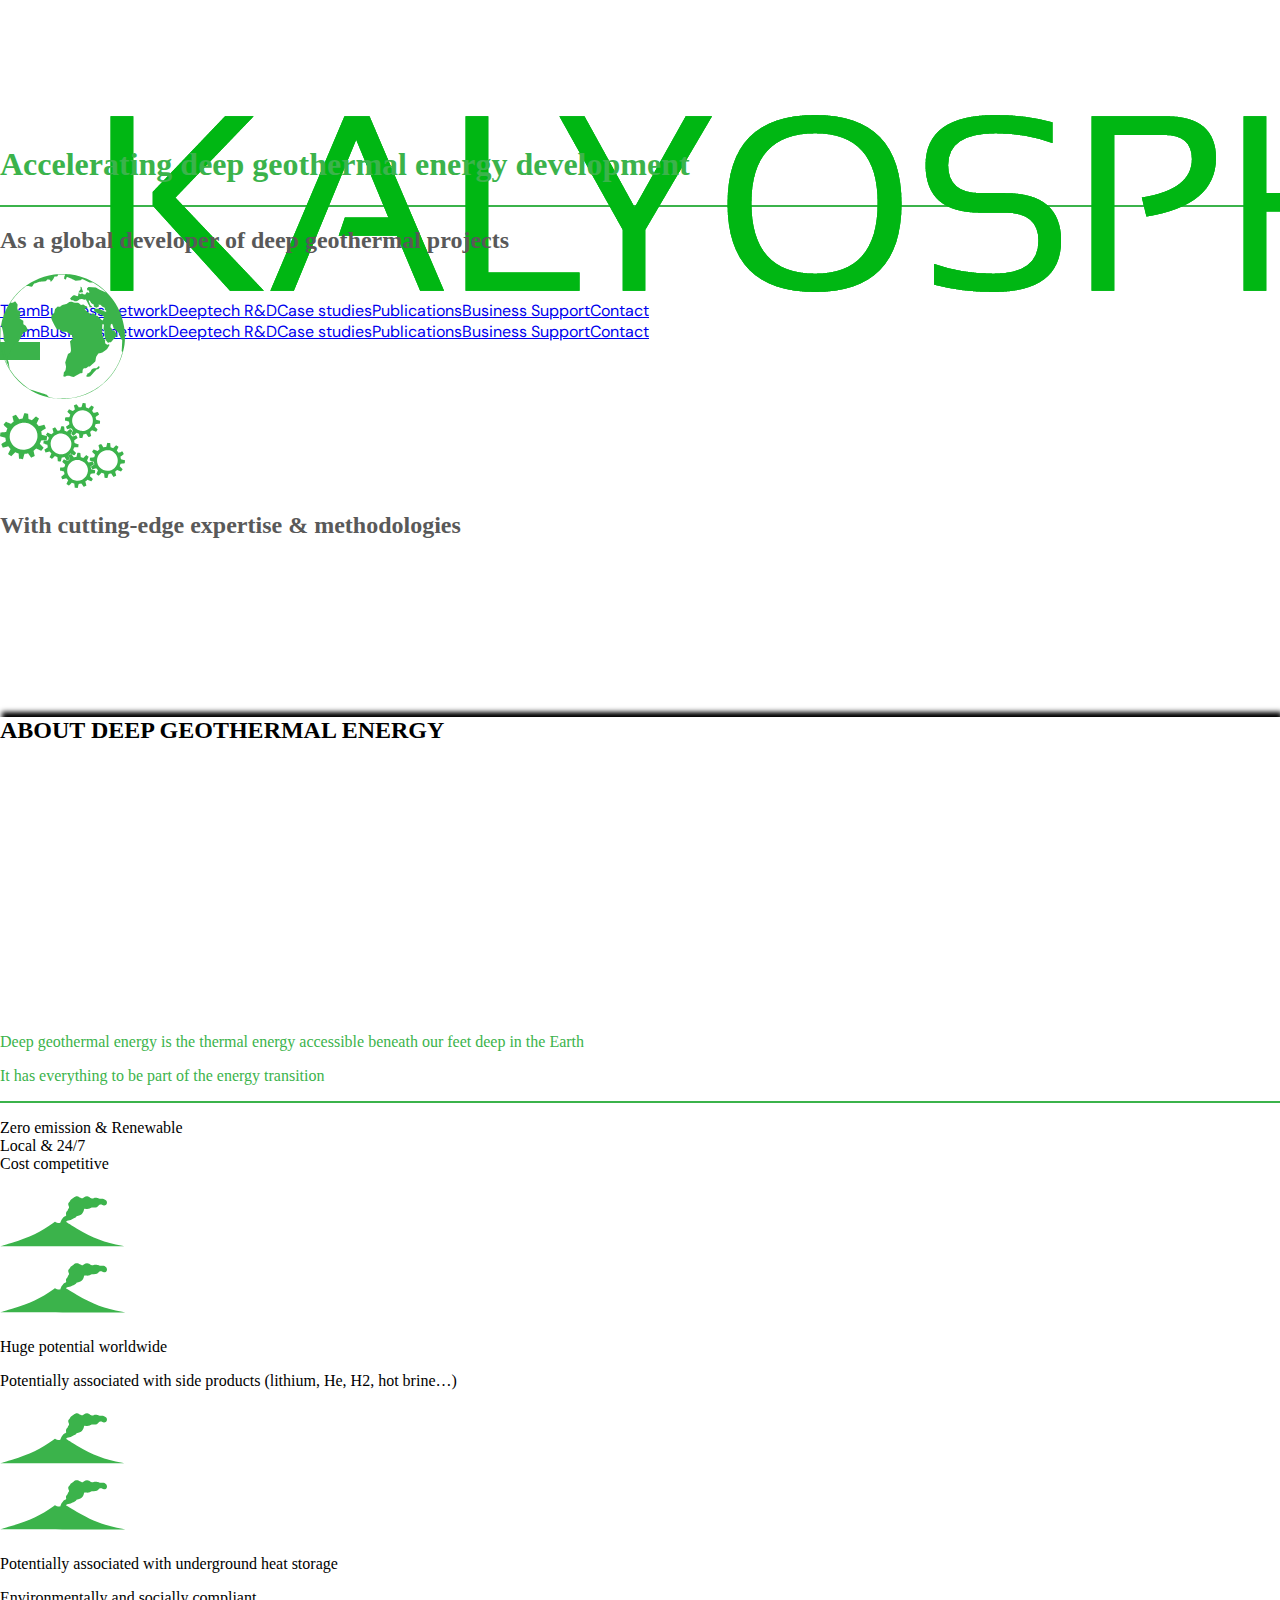
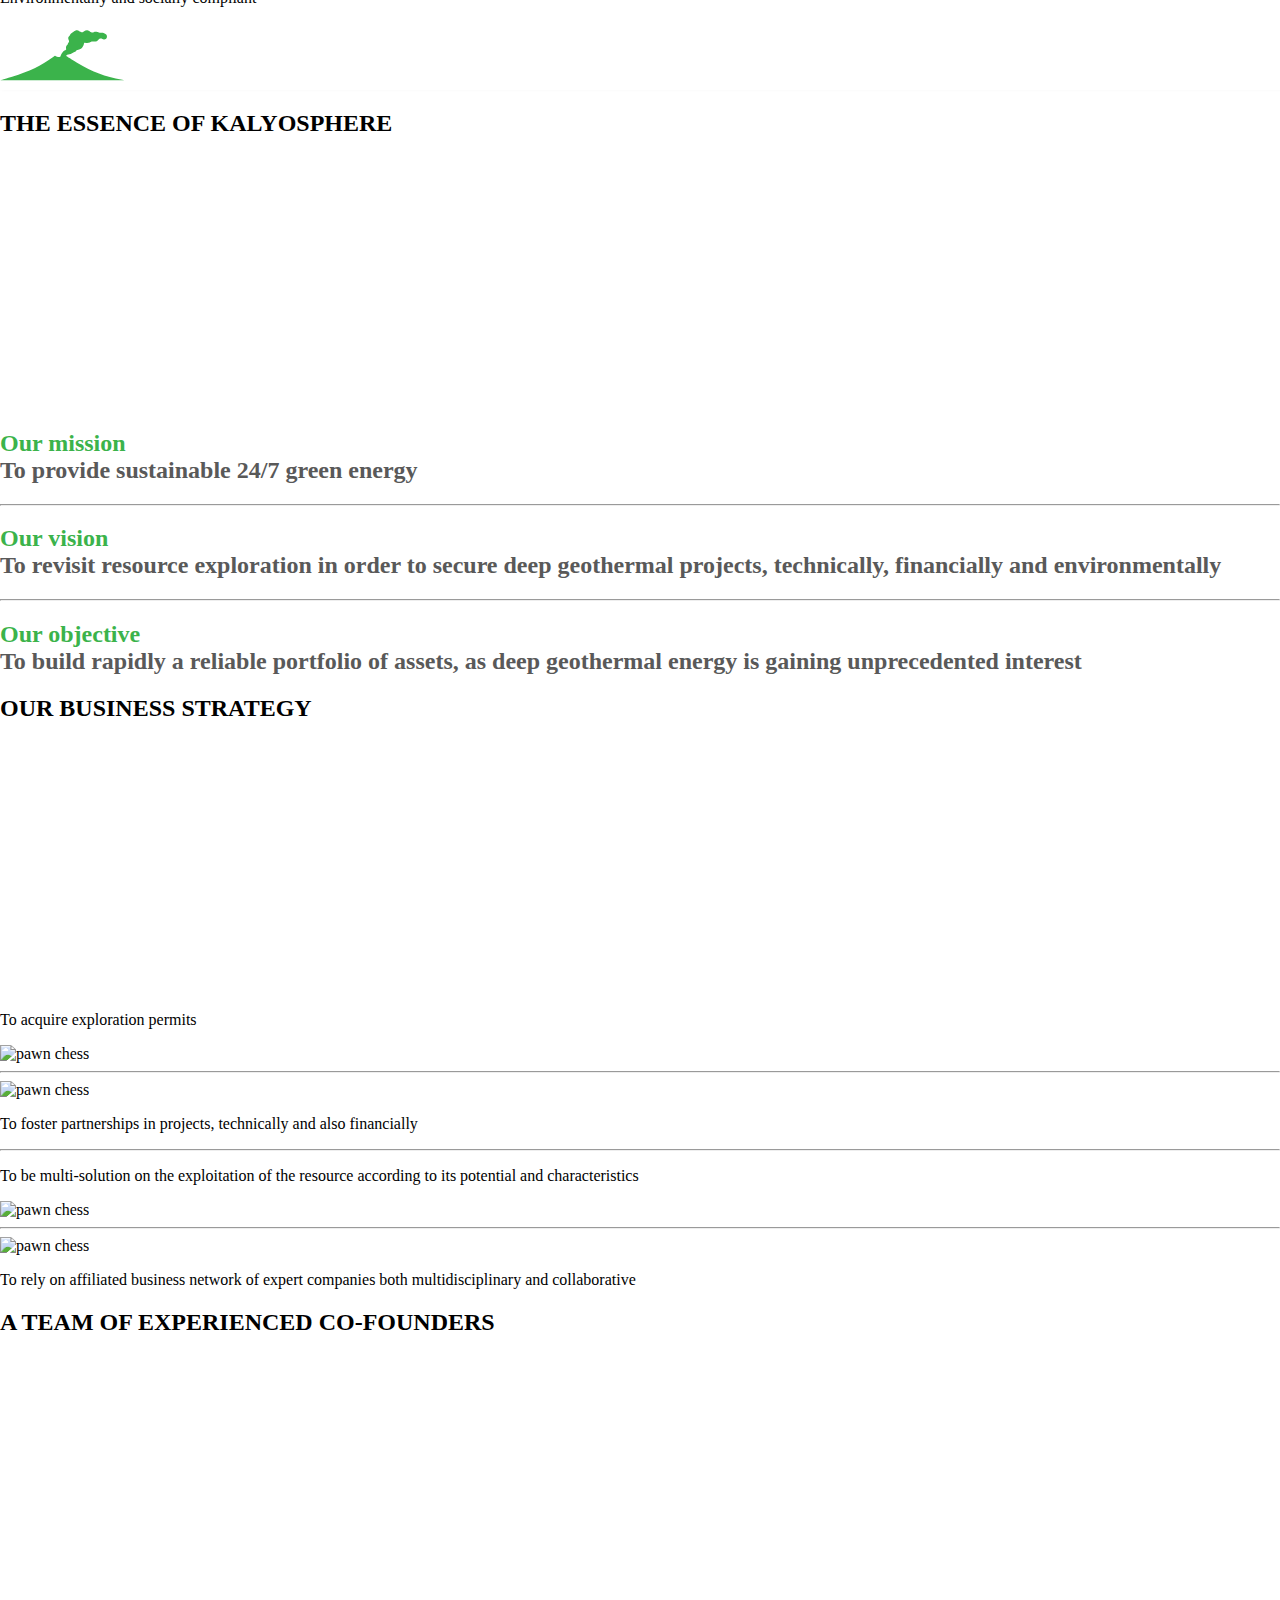
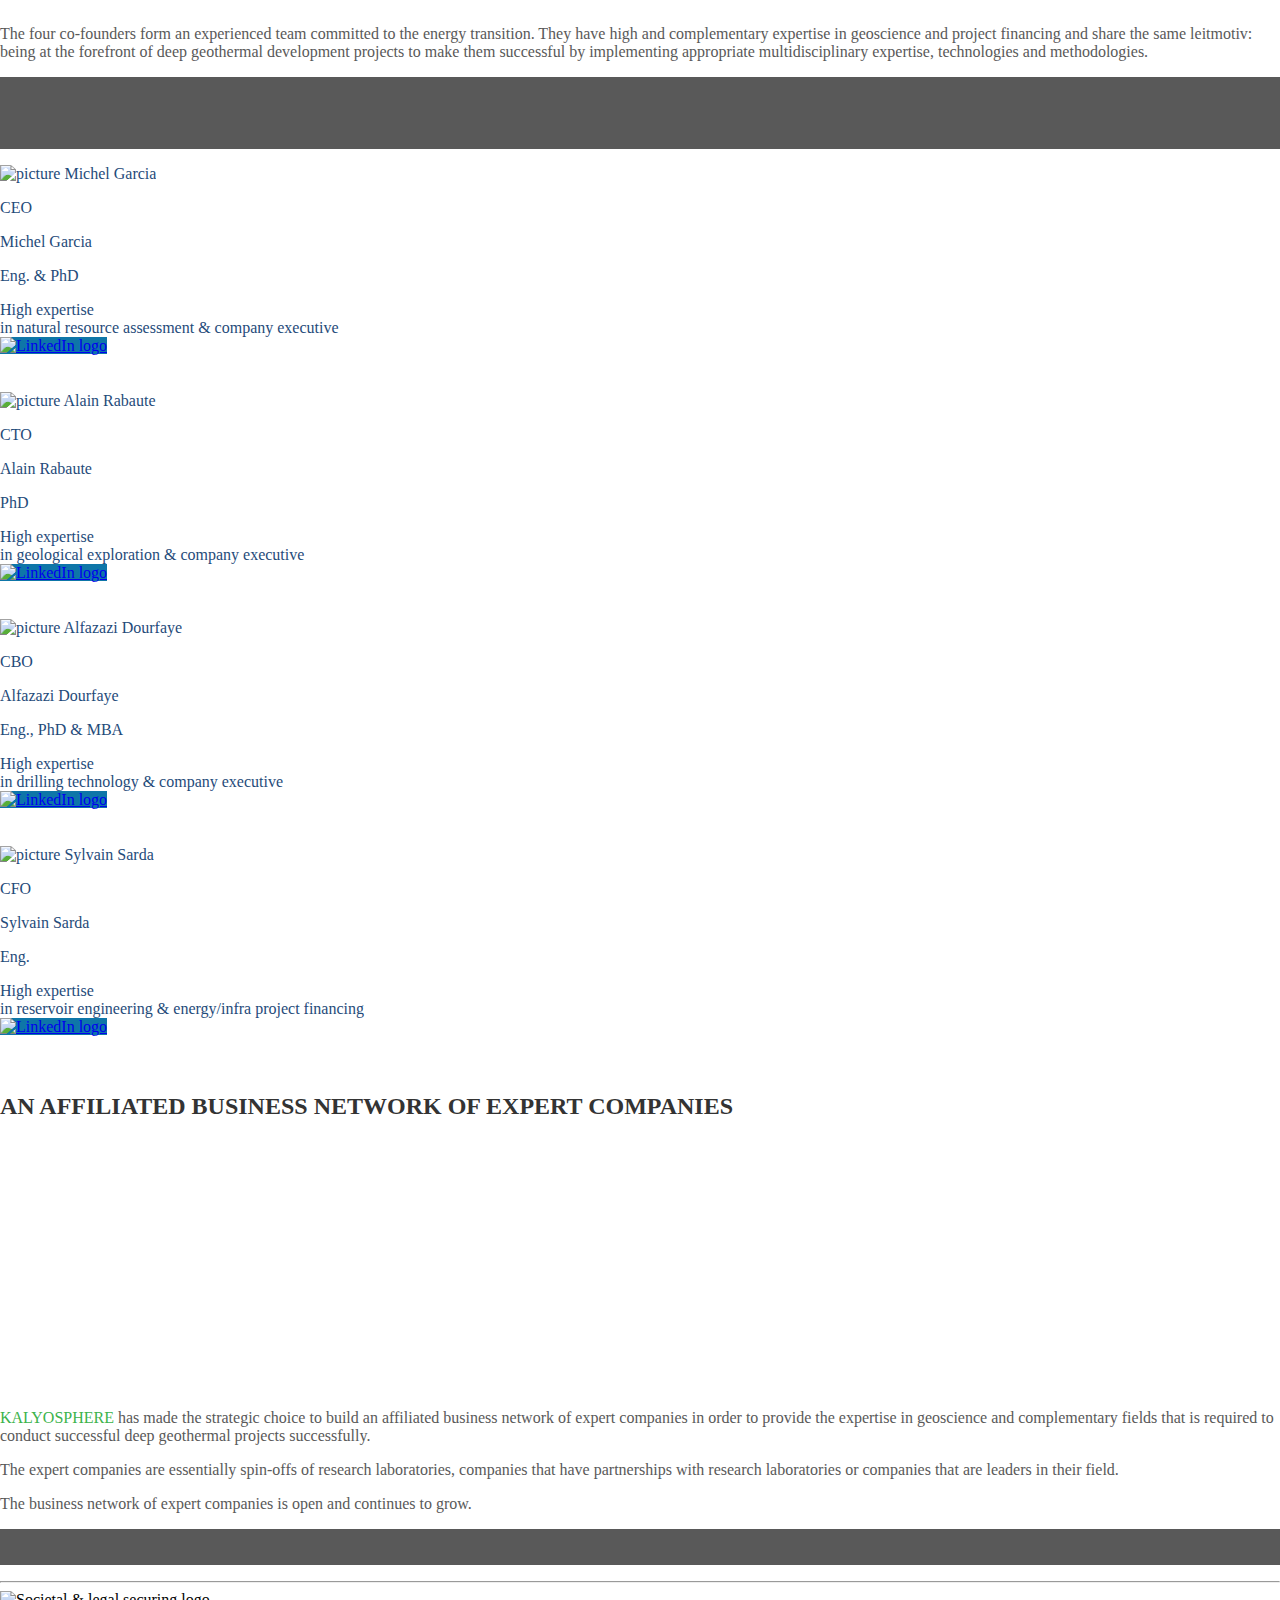
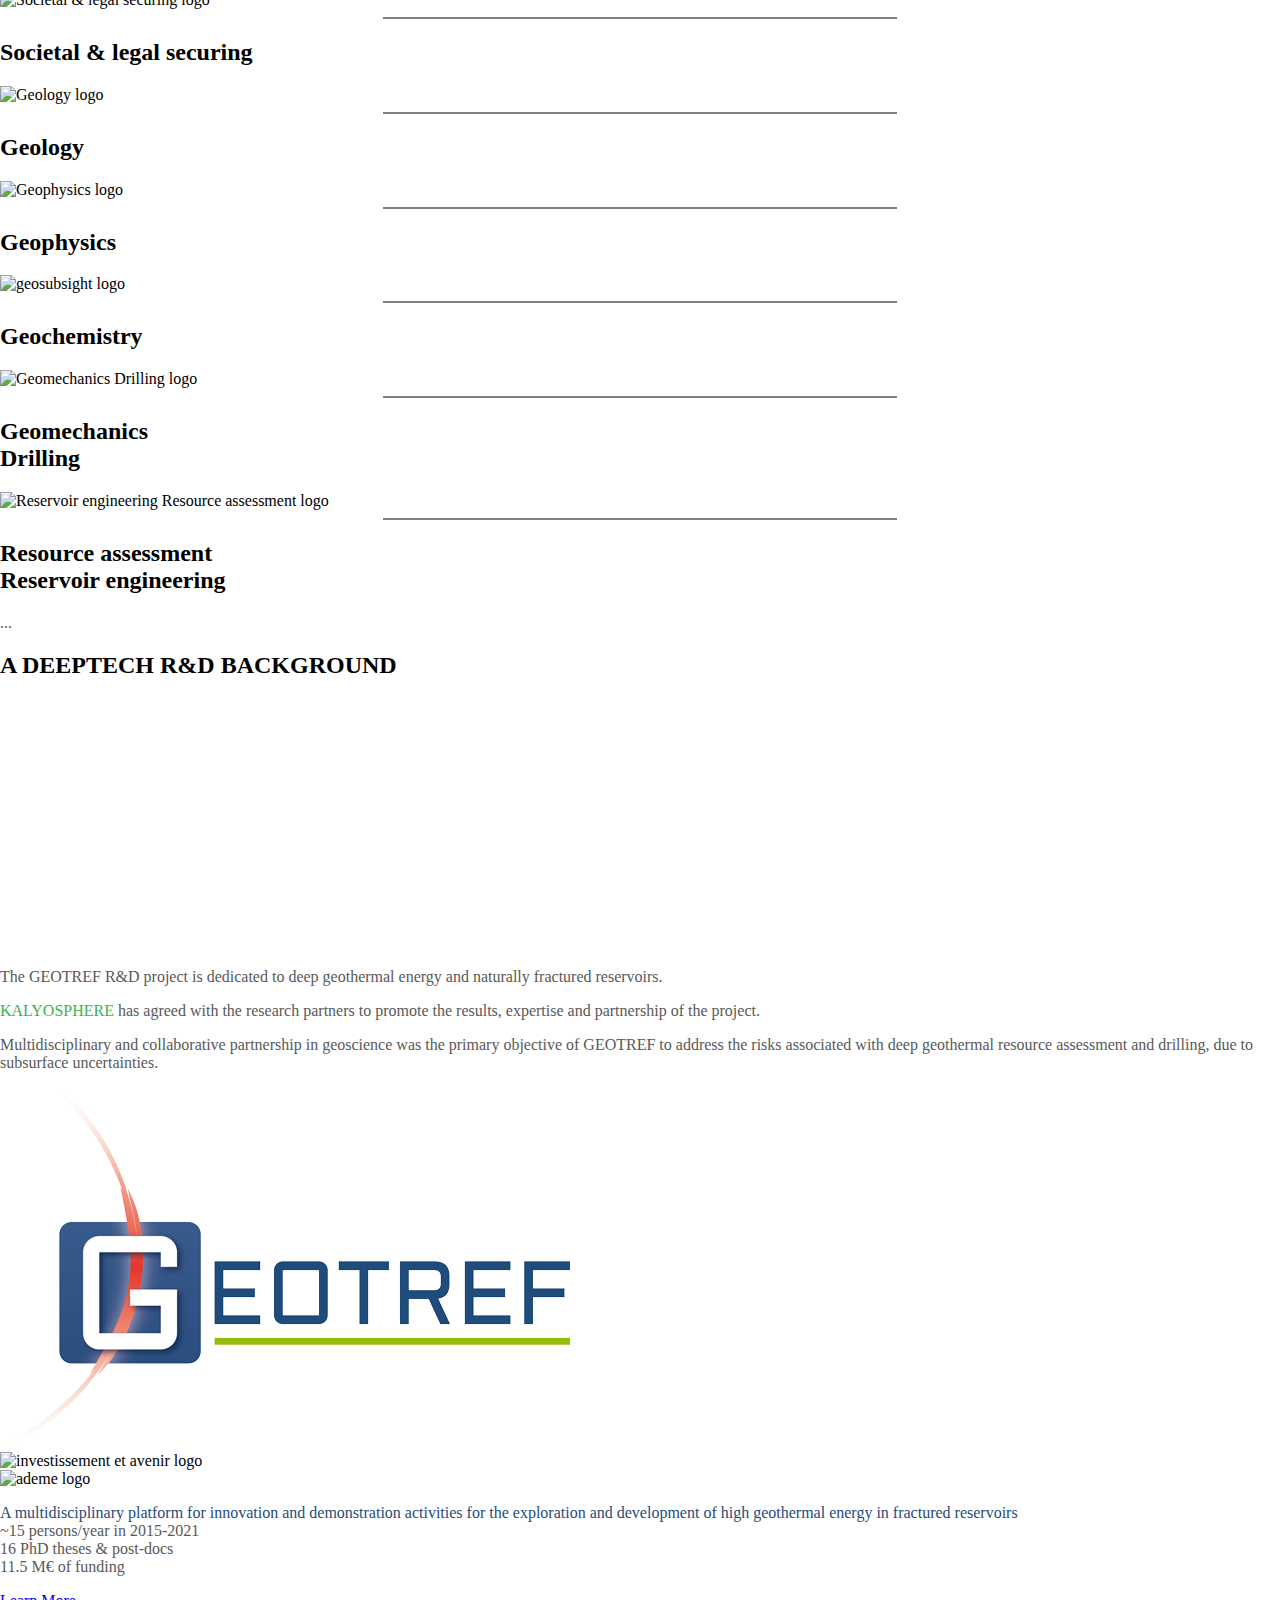
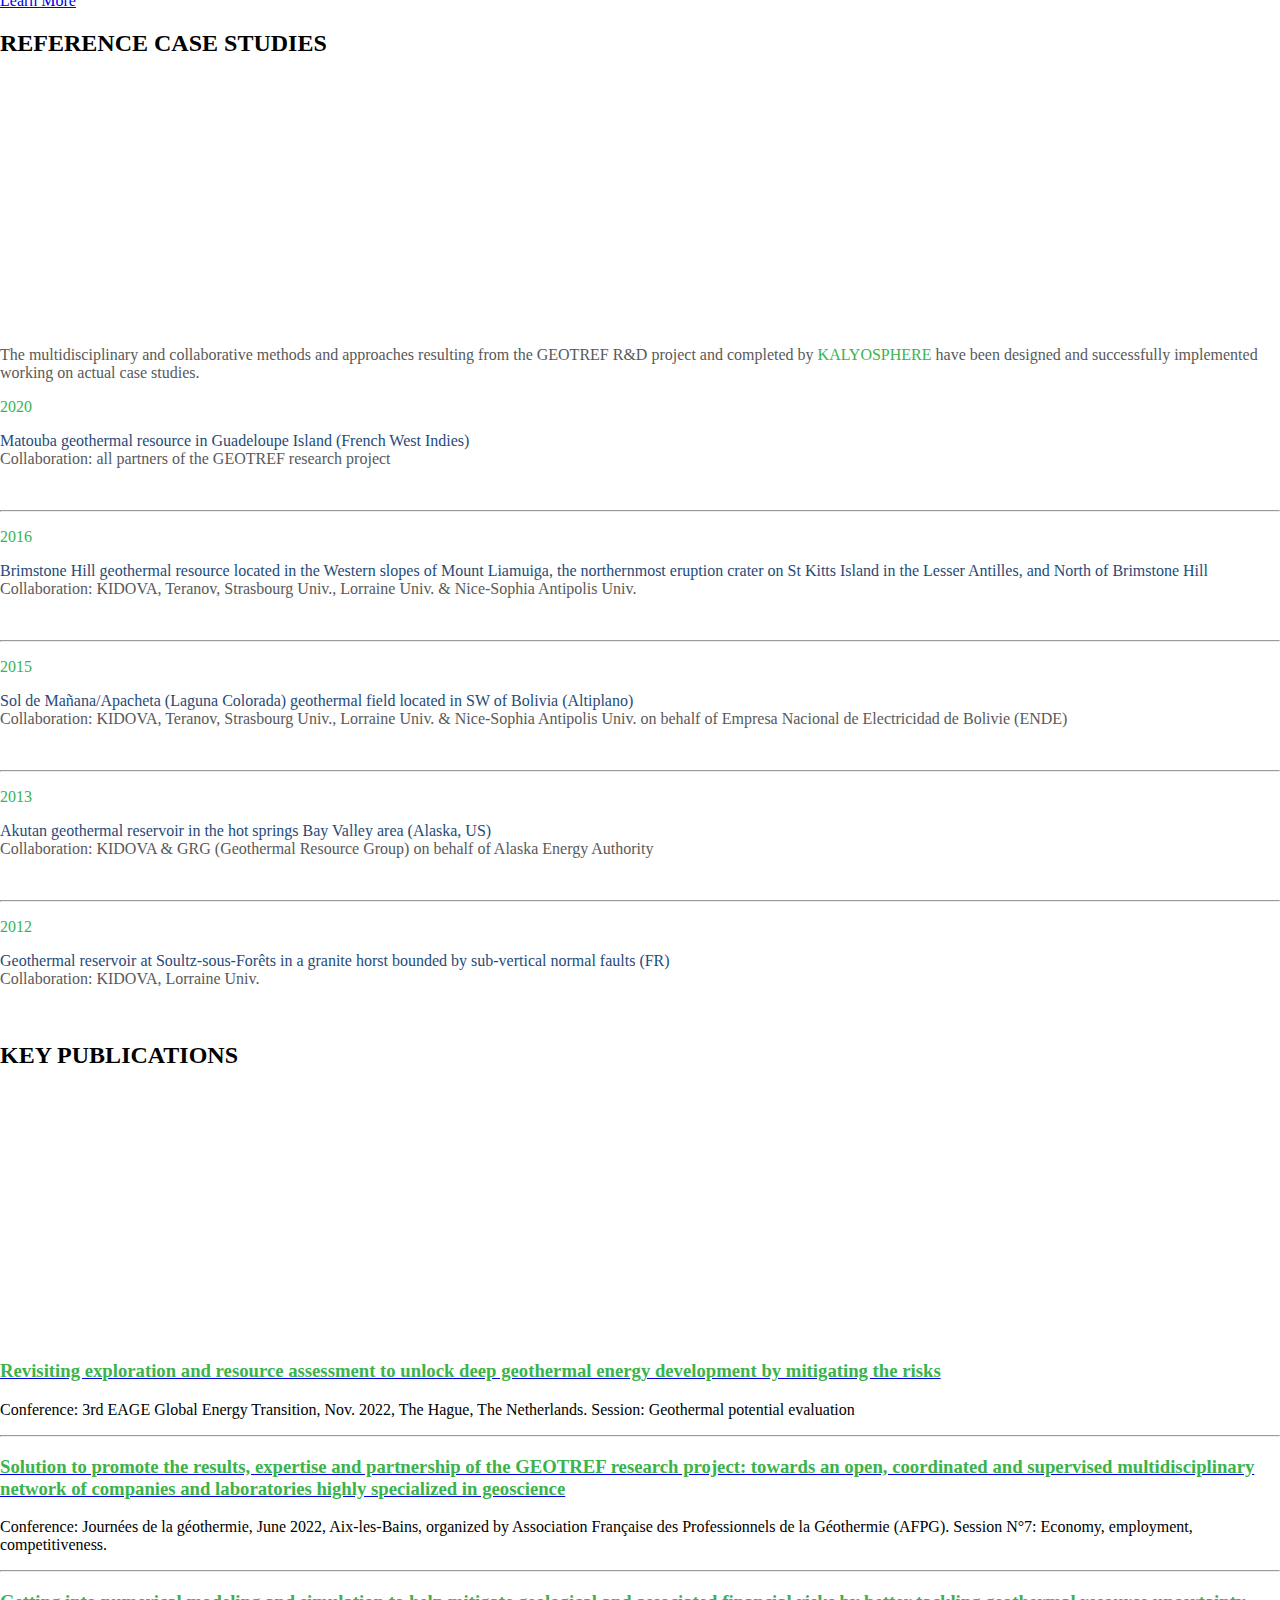
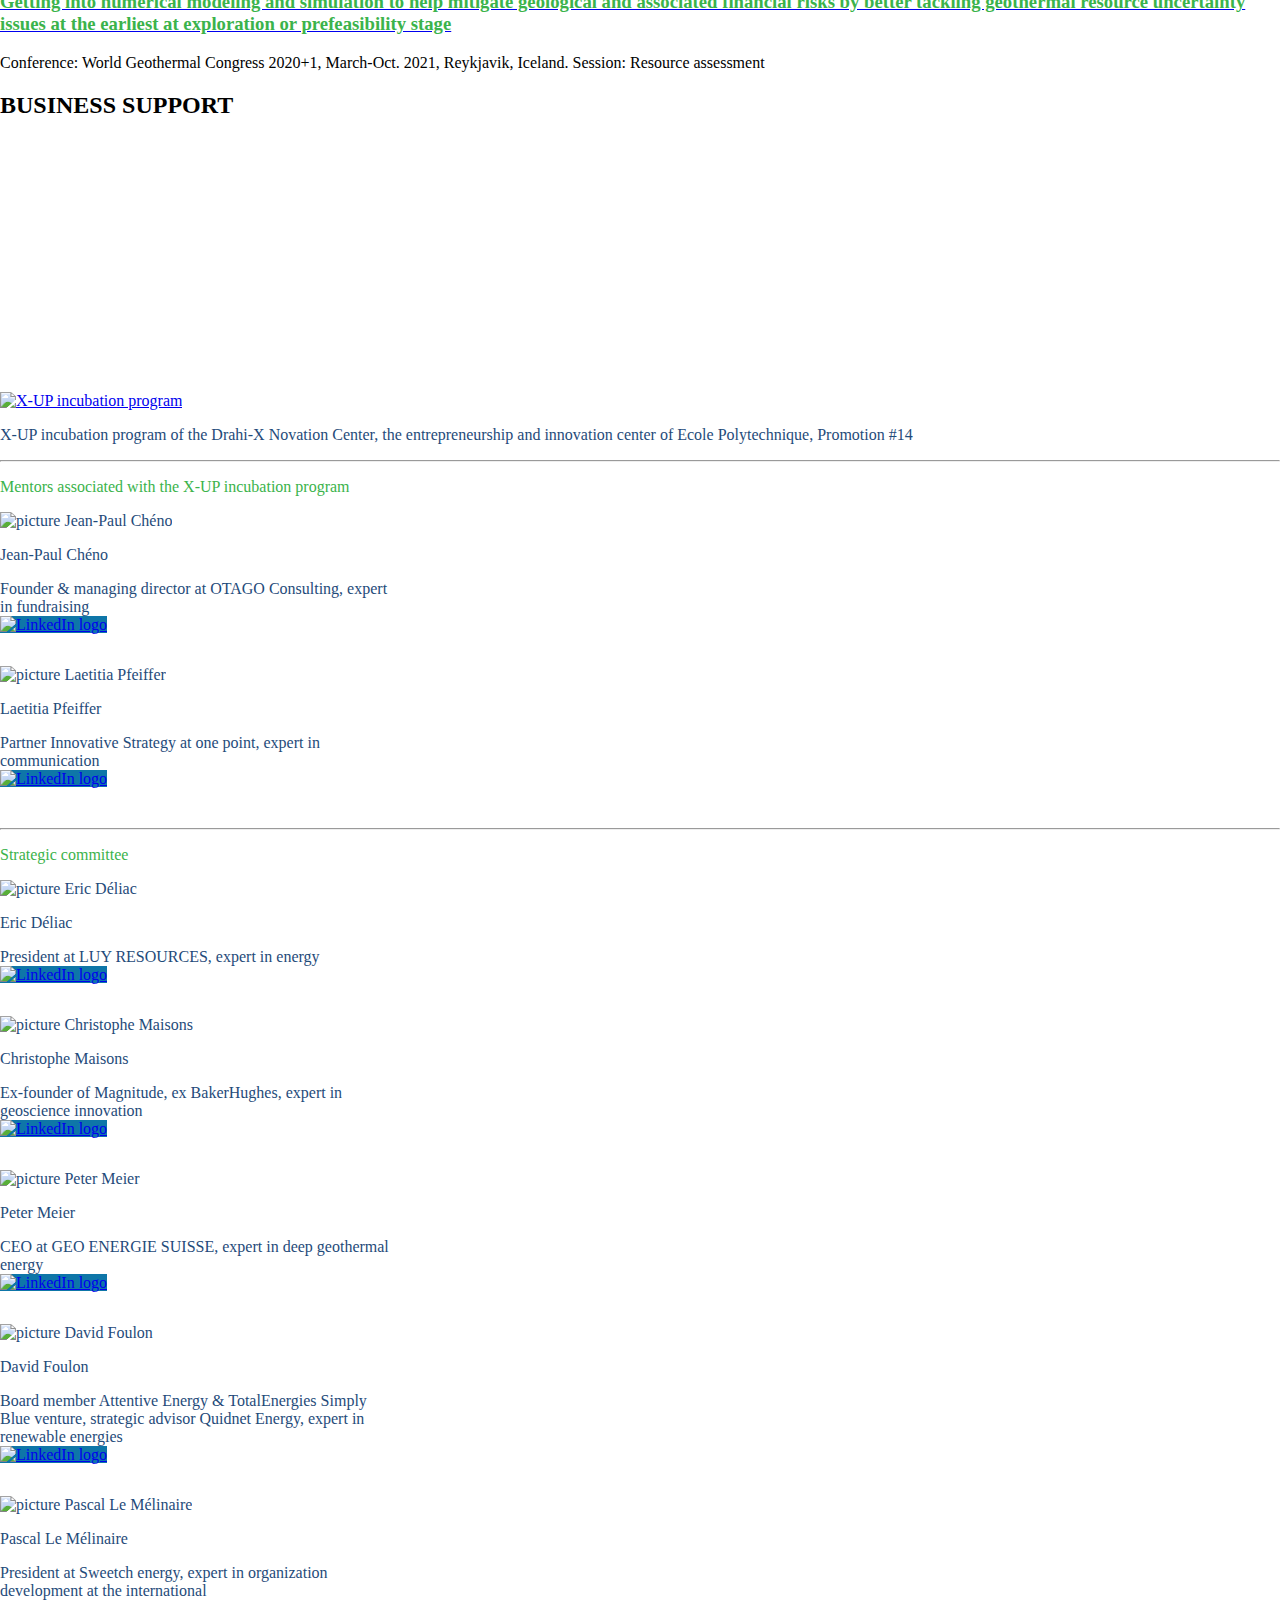
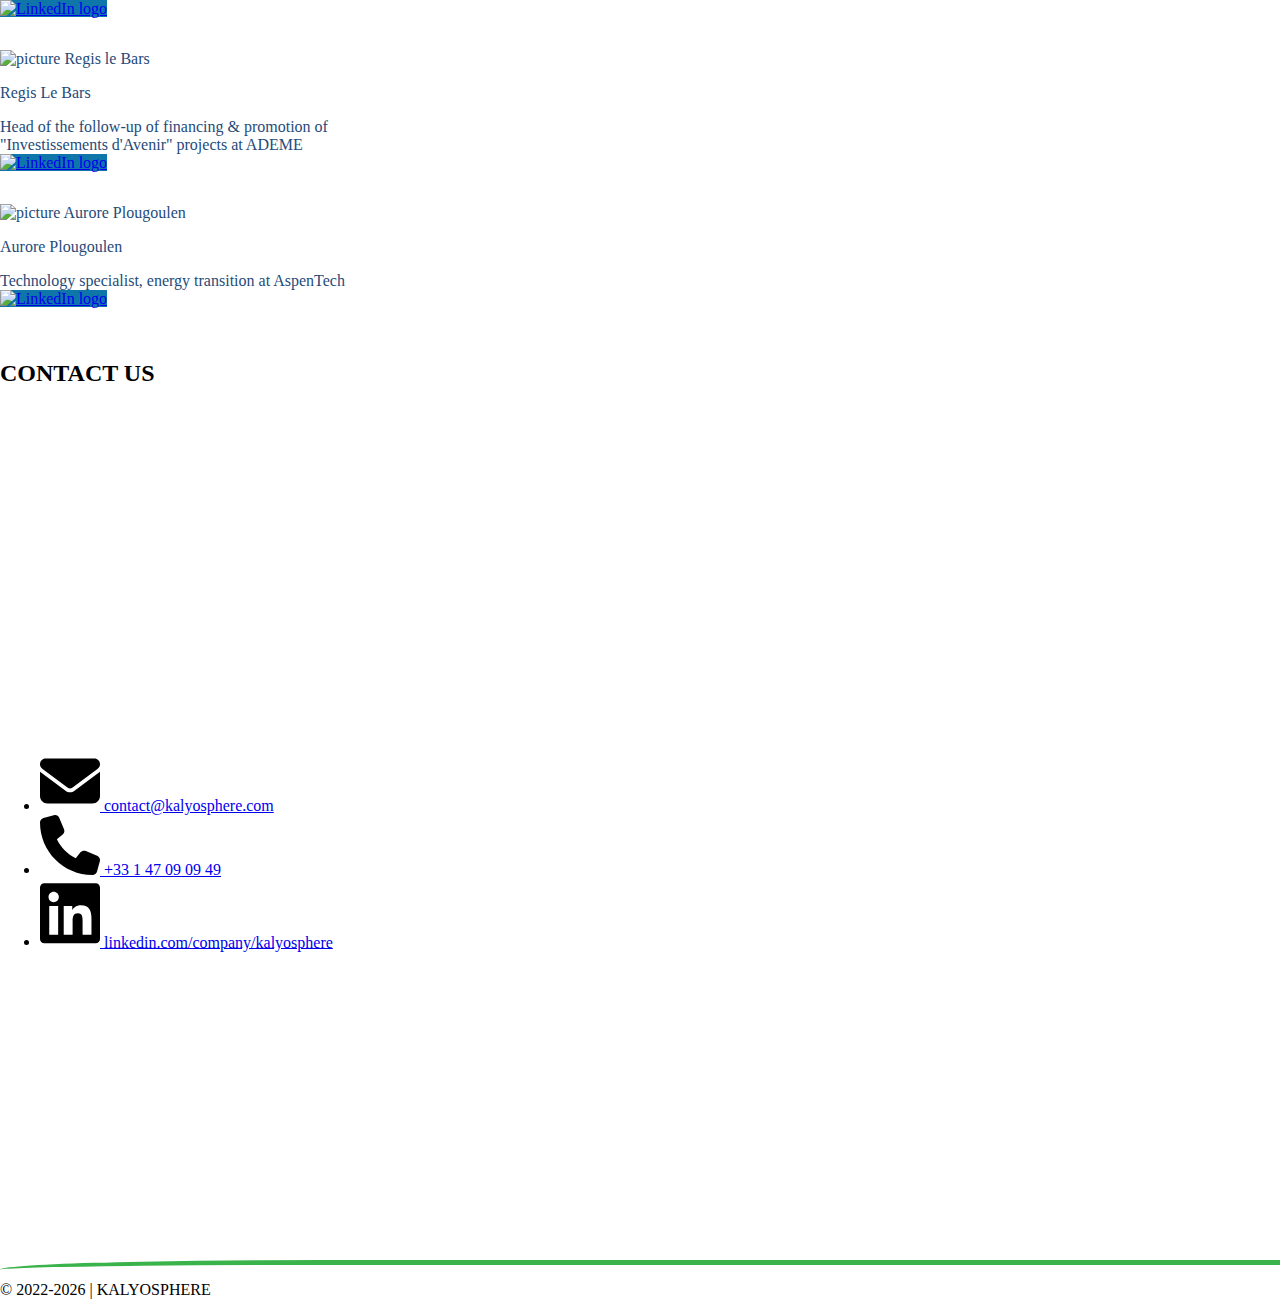
==== commit 01d3f596: "review 2023-03-16" ====
--- a/index.html
+++ b/index.html
@@ -104,7 +104,7 @@
         
         <div class="container">
             <div class="geothermal-energy__subtitles mb-4">
-                <p class="fs-2 fw-bold text-k-green text-start mb-5">Deep geothermal energy is the thermal energy accessible under our feet deep in the Earth
+                <p class="fs-2 fw-bold text-k-green text-start mb-5">Deep geothermal energy is the thermal energy accessible beneath our feet deep in the Earth
                 </p>
 
                 <p class="fs-2 fw-bold text-k-green text-start mb-5">
@@ -121,6 +121,7 @@
                         Local & 24/7<br>
                         Cost competitive
                     </p>
+                    <!-- <img class="col-2 my-auto bg-warning col-md-3 d-block mx-auto ms-md-0" src="./img/geothermal-energy-Zero_emission_etc.png" alt="volcano" style="width: 125px; height: 100%;"> -->
                     <img class="col-2 col-md-3 d-block mx-auto ms-md-0" src="./img/volcano.svg" alt="volcano" style="width: 125px; height: auto;">
                 </div>
                     
@@ -144,6 +145,14 @@
                         Potentially associated with underground heat storage
                     </p>
                 </div>
+
+                <div class="block-content-img row g-3 my-3 text-light fs-3">
+                    <p class="text-end col-10 col-sm-8 col-lg-6 my-auto">
+                        Environmentally and socially compliant
+                    </p>
+                    <img class="col-5 d-block mx-auto ms-md-0" src="./img/volcano.svg" alt="volcano" style="width: 125px; height: auto;">
+                </div>
+
             </div>
         </div>
 
@@ -276,7 +285,7 @@
 
             <div class="fs-4 text-k-grey mb-5">
                 <p class="px-3">
-                    The 4 co-founders form an experienced team, some of whom have known each other for a long time, and share the same leitmotiv: to move from the role of provider of innovative technologies and methodologies, and for one of them from the role of others' project financing, to that of deep geothermal project developer.
+                    The four co-founders form an experienced team committed to the energy transition. They have high and complementary expertise in geoscience and project financing and share the same leitmotiv: being at the forefront of deep geothermal development projects to make them successful by implementing appropriate multidisciplinary expertise, technologies and methodologies.
                 </p>
                 <p class="citation fst-italic p-3 rounded-4 text-light">
                     “In order to secure all aspects of deep geothermal projects and ensure their success, we know :<br>
@@ -411,16 +420,16 @@
         <div class="container">
             <div class="fs-4 text-k-grey mb-5">
                 <p class="px-3">
-                    <span class="text-k-green">KALYOSPHERE</span> makes the strategic choice to build an affiliated commercial network of expert companies to provide the expertise in geoscience and complementary fields required to conduct deep geothermal projects successfully.
+                    <span class="text-k-green">KALYOSPHERE</span> has made the strategic choice to build an affiliated business network of expert companies in  order to provide the expertise in geoscience and complementary fields that is required to conduct successful deep geothermal projects successfully.
                 </p>
                 <p class="px-3">
                     The expert companies are essentially spin-offs of research laboratories, companies that have partnerships with research laboratories or companies that are leaders in their field.
                 </p>
                 <p class="px-3">
-                    The commercial network of expert companies is open and continues to grow.
+                    The business network of expert companies is open and continues to grow.
                 </p>
                 <p class="citation fst-italic p-3 rounded-4 text-light">
-                    "We have the conviction, shared by others, that deep geothermal energy, like other subsurface exploitation solutions likely to contribute significantly to the energy transition, requires to implement multidisciplinary and collaborative approaches, with a high level of expertise in many geoscience fields, to be successful."
+                    "We have the conviction, shared by others, that deep geothermal energy, like other subsurface exploitation solutions likely to contribute significantly to the energy transition, requires to implement multidisciplinary and collaborative approaches, with a highest level of expertise in many geoscience fields, to be successful."
                 </p>
             </div>
 
@@ -500,7 +509,7 @@
             </h2>
         </div>
         
-        <div class="container my-3  px-2 py-3">
+        <div class="container my-3 px-2 py-3">
 
             <!--  Multidisciplinary R&D project -->
             <div class="container">
@@ -550,14 +559,19 @@
                             11.5 M€ of funding
                         </p>
                     </div>
-        
-                </div>
-            </div>
-
-            <hr class="my-5">
+                </div>
+            </div>
+
+            <div class="text-k-grey fs-3 my-3">
+                <a href="./deeptech_rd.html" class="btn btn-secondary" target="_blank" rel="noopener noreferrer">
+                    Learn More
+                </a>
+                <!-- <button type="button" class="btn btn-secondary">Learn More</button> -->
+
+            </div>
 
             <!-- Comprehensive & collaborative  -->
-            <div class="row">
+            <!-- <div class="row">
                 <div class="fs-4 text-k-grey mb-3">
                     <p class="px-3">
                         The research partners of the project are comprised of 9 renowned French research laboratories and a founding company of the business network affiliated to <span class="text-k-green">KALYOSPHERE</span>.
@@ -568,19 +582,16 @@
                     </p>
                 </div>
                 <div class="col-12 d-flex align-items-center">
-                    <!-- <p class="text-k-blue mb-4 fs-4 text-center mx-auto">
-                        Comprehensive & collaborative expertise in geoscience and numerical modeling
-                    </p> -->
                 </div>
                 <div class="col-12 col-xl-9 mx-auto mb-4">
                     <img src="./img/rd-project-multidisciplinary.png" alt="divers logos 2" class="w-100 h-auto">
                 </div>
             </div>
 
-            <hr class="my-5">
+            <hr class="my-5"> -->
 
             <!-- GEOTREF software platform  -->
-            <div class="row">
+            <!-- <div class="row">
                 <h3 class="text-k-blue mb-4 fs-4 text-center mx-auto">GEOTREF software platform linked to the SKUA-GOCAD geomodeling software
                 </h3>
 
@@ -591,7 +602,7 @@
                     </div>
                 </div>
 
-            </div>
+            </div> -->
         </div>
     </section>
 
@@ -605,6 +616,10 @@
         </div>
 
         <div class="container">
+
+            <p class="text-k-grey fs-4">
+                The multidisciplinary and collaborative methods and approaches resulting from the GEOTREF R&D project and completed by <span class="text-k-green">KALYOSPHERE</span> have been designed and successfully implemented working on actual case studies.
+            </p>
     
             <!-- 2020 -->
             <div class="row mt-4">
@@ -714,9 +729,11 @@
 
             <!-- Paper 1 -->
             <div class="text-start px-2 px-sm-1 mb-3">
-                <h3 class="text-k-green fs-3 mb-4">
-                    Revisiting exploration and resource assessment to unlock deep geothermal energy development by mitigating the risks
-                </h3>
+                <a href="https://www.researchgate.net/publication/364416828_Revisiting_Exploration_and_Resource_Assessment_to_Unlock_Deep_Geothermal_Energy_Development_by_Mitigating_the_Risks" target="_blank" rel="noopener noreferrer">
+                    <h3 class="text-k-green fs-3 mb-4">
+                        Revisiting exploration and resource assessment to unlock deep geothermal energy development by mitigating the risks
+                    </h3>
+                </a>
                 <p class="fs-4">
                     <!-- M.H. Garcia<sup>1, 2</sup>, A. Dourfaye<sup>1, 3</sup>, A. Rabaute<sup>1, 4</sup>, L. Bertrand<sup>5</sup>, S. Boutareaud<sup>6</sup>, J.-C. Ferran<sup>7</sup>, S. Hautot<sup>8</sup>, S. Revillon<sup>9</sup>
                 </p>
@@ -732,9 +749,11 @@
 
             <!-- Paper 2 -->
             <div class="text-start text-md-end px-2 px-sm-1 mb-3">
-                <h3 class="text-k-green fs-3 mb-4">
-                    Solution to promote the results, expertise and partnership of the GEOTREF research project: towards an open, coordinated and supervised multidisciplinary network of companies and laboratories highly specialized in geoscience
-                </h3>
+                <a href="https://www.researchgate.net/publication/369299443" target="_blank" rel="noopener noreferrer">
+                    <h3 class="text-k-green fs-3 mb-4">
+                        Solution to promote the results, expertise and partnership of the GEOTREF research project: towards an open, coordinated and supervised multidisciplinary network of companies and laboratories highly specialized in geoscience
+                    </h3>
+                </a>
                 <!-- <p class="fs-4">
                     Michel H. Garcia<sup>1</sup>, Yves Géraud<sup>2</sup>, Marc Diraison<sup>2</sup>, Jean-Marc Lardeaux<sup>3</sup>, Michel Corsini<sup>3</sup>, Béatrice Ledésert<sup>4</sup>, Ronan Hébert<sup>4</sup>, Dominique Bruel<sup>5</sup>, Mark Noble<sup>5</sup>, Rachid Ababou<sup>6</sup>, Catherine Colin<sup>6</sup>, Manuel Marcoux<sup>6</sup>, Wladimir Bergez<sup>6</sup>, Philippe Ackerer<sup>7</sup>, Damien Lemarchand<sup>7</sup>, Sophie Rihs<sup>7</sup>, Guillaume Caumon<sup>2</sup>, François Bonneau<sup>2</sup>, Jérome Fortin<sup>8</sup>, Marie-Lise Bernard<sup>9</sup>, Jean-Frédéric Lebrun<sup>9</sup>, Pascal Tarits<sup>10</sup>, Frédéric Gérard<sup>11</sup>, Alain Rabaute<sup>12</sup>, Alfazazi Dourfaye<sup>13</sup>, Lionel Bertrand<sup>14</sup>, Jeanne Mercier de Lépinay<sup>15</sup>, Sophie Hautot<sup>16</sup>, Philippe Laplaige<sup>17</sup>
                 </p>
@@ -750,9 +769,11 @@
 
             <!-- Paper 3 -->
             <div class="text-start px-2 px-sm-1 mb-3">
-                <h3 class="text-k-green fs-3 mb-4">
-                    Getting into numerical modeling and simulation to help mitigate geological and associated financial risks by better tackling geothermal resource uncertainty issues at the earliest at exploration or prefeasibility stage
-                </h3>
+                <a href="https://www.researchgate.net/publication/369297088" target="_blank" rel="noopener noreferrer">
+                    <h3 class="text-k-green fs-3 mb-4">
+                        Getting into numerical modeling and simulation to help mitigate geological and associated financial risks by better tackling geothermal resource uncertainty issues at the earliest at exploration or prefeasibility stage
+                    </h3>
+                </a>
                 <!-- <p class="fs-4">
                     M.H. Garcia<sup>1</sup>, J.-B. Mathieu<sup>1</sup>, F. Garcia<sup>1</sup>, GEOTREF TEAM
                 </p>
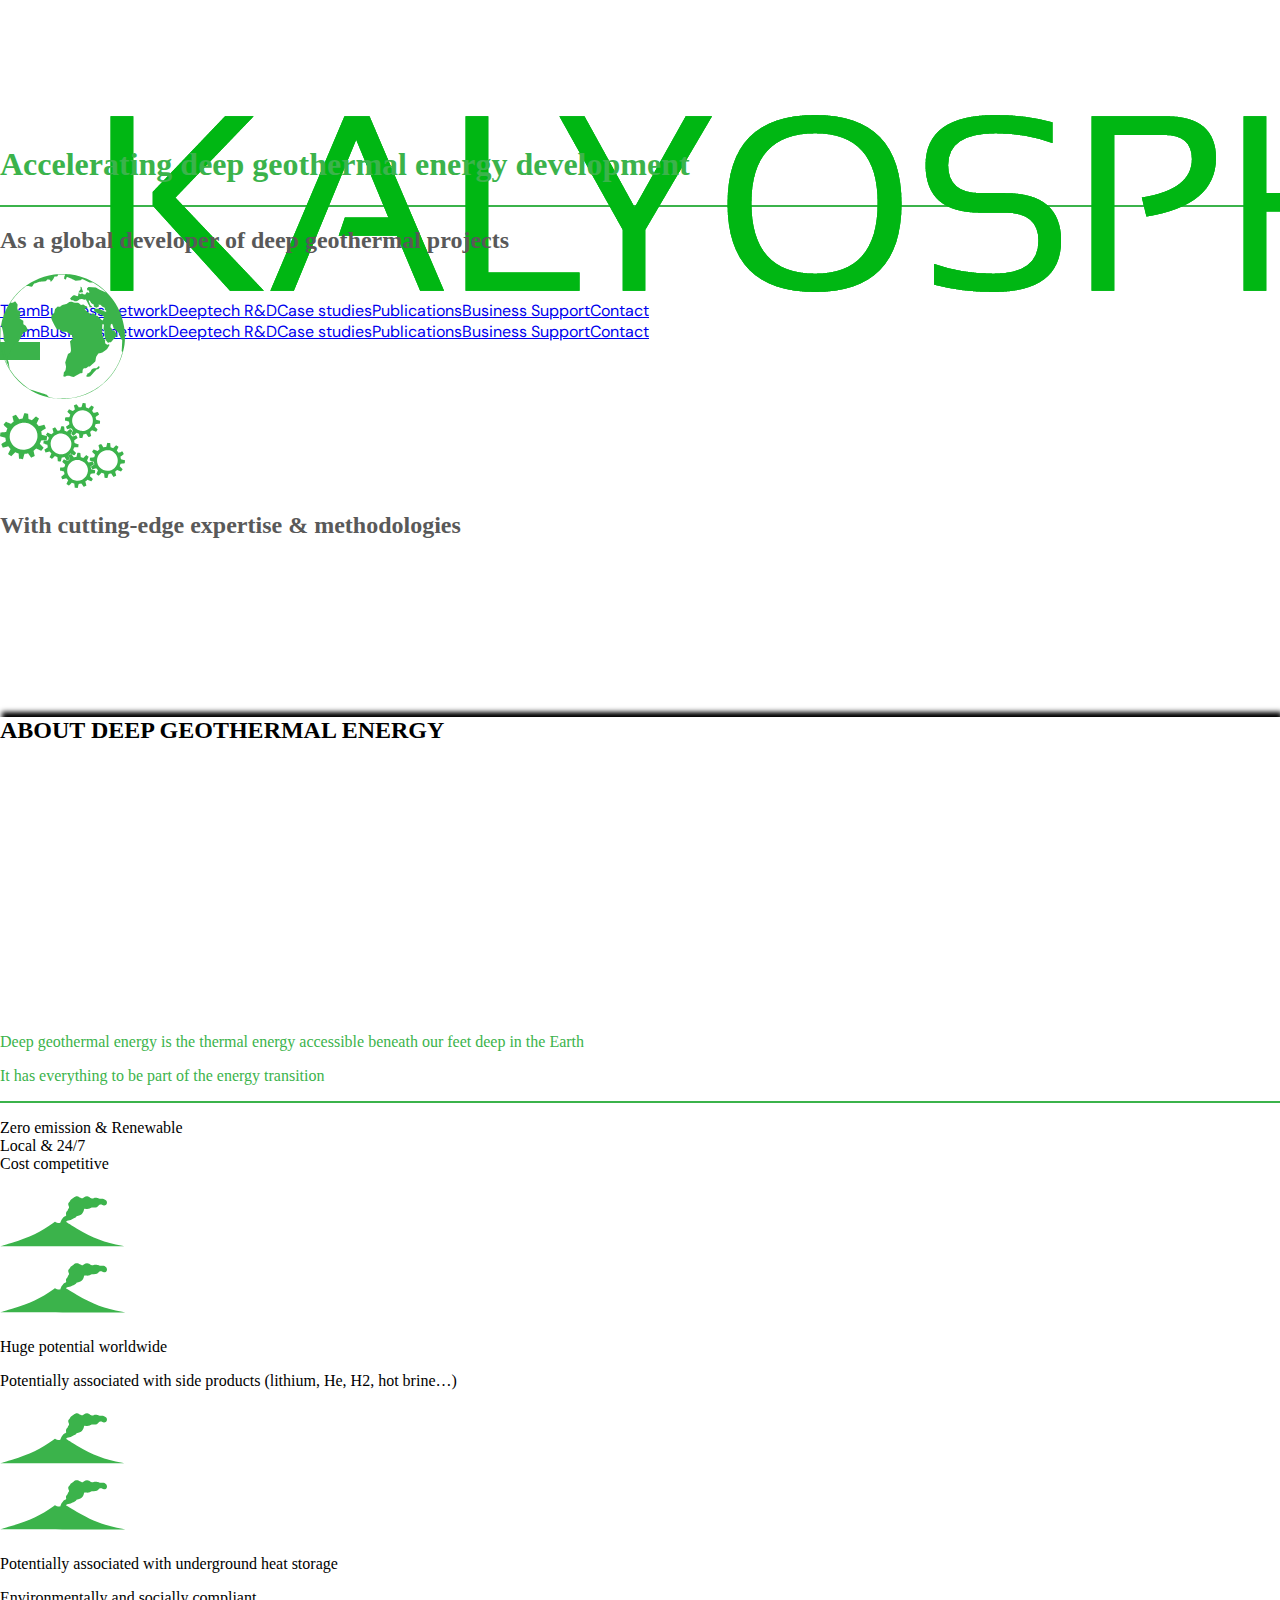
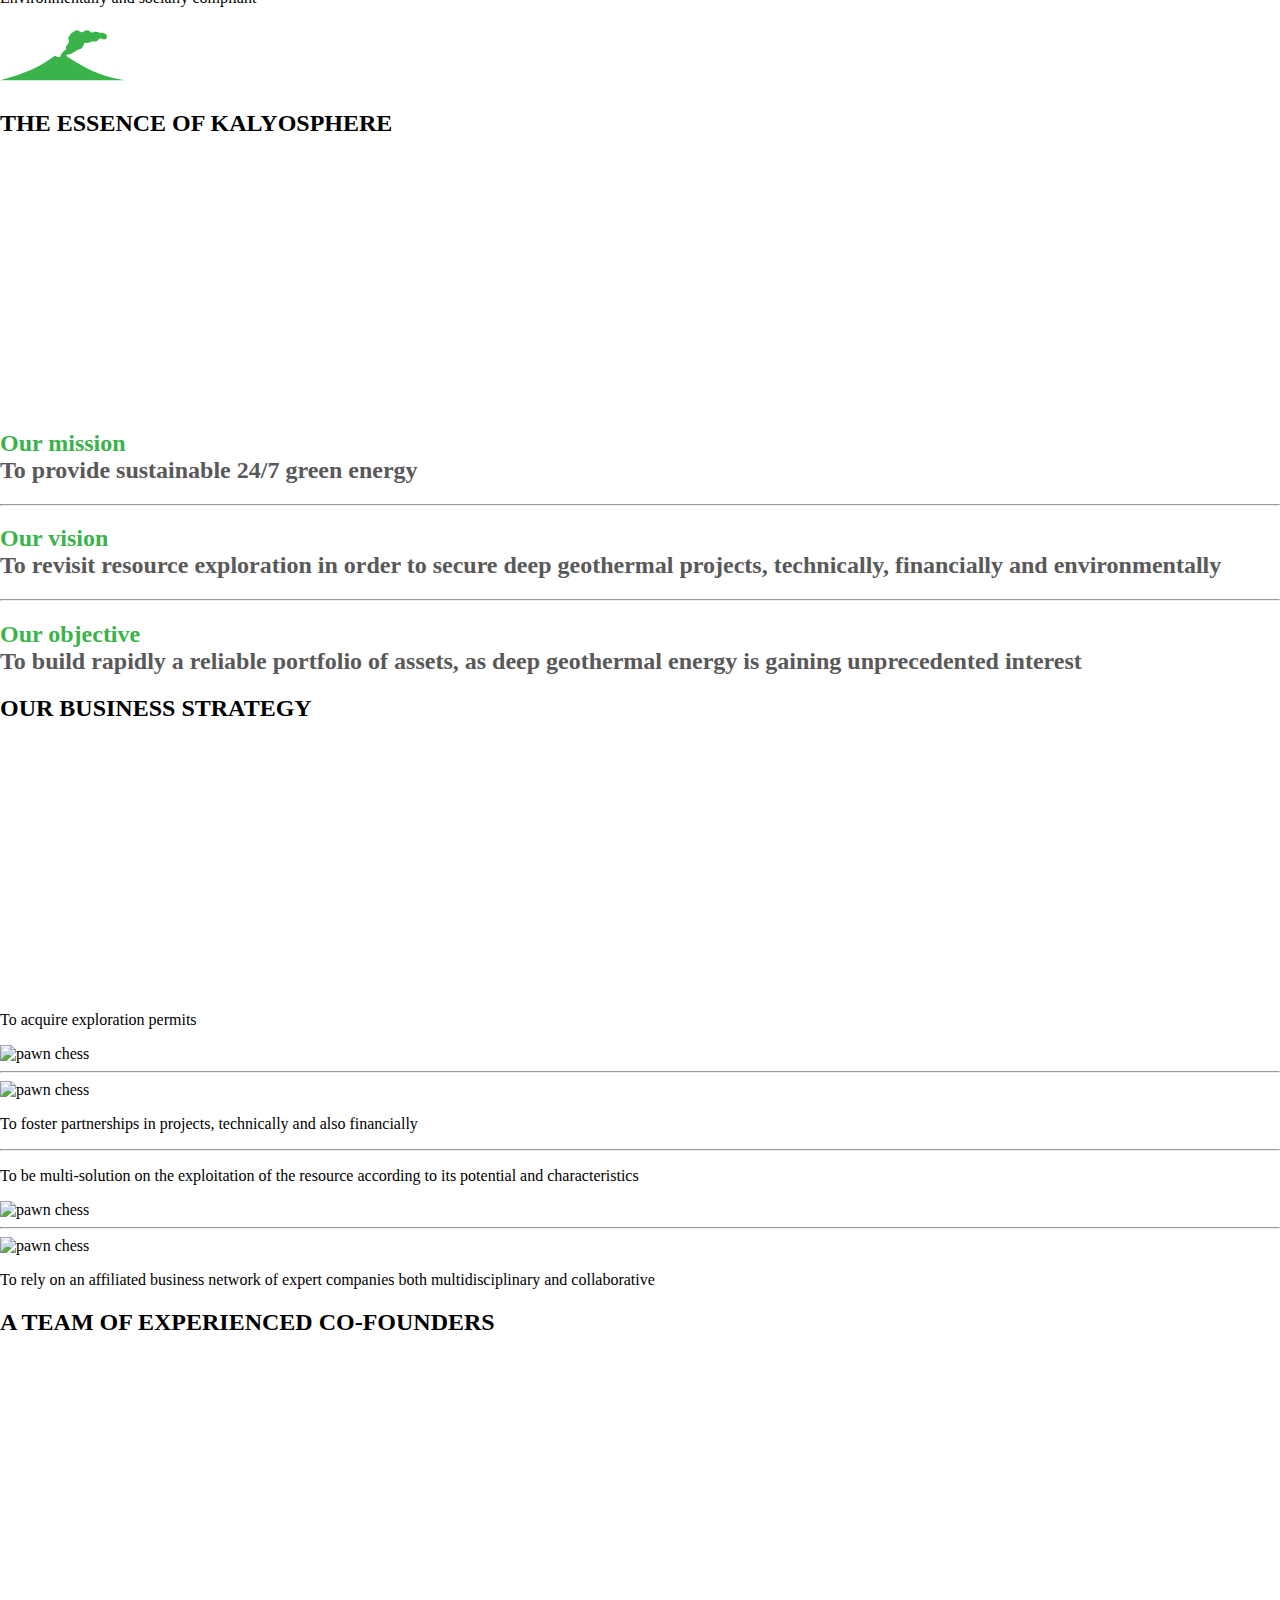
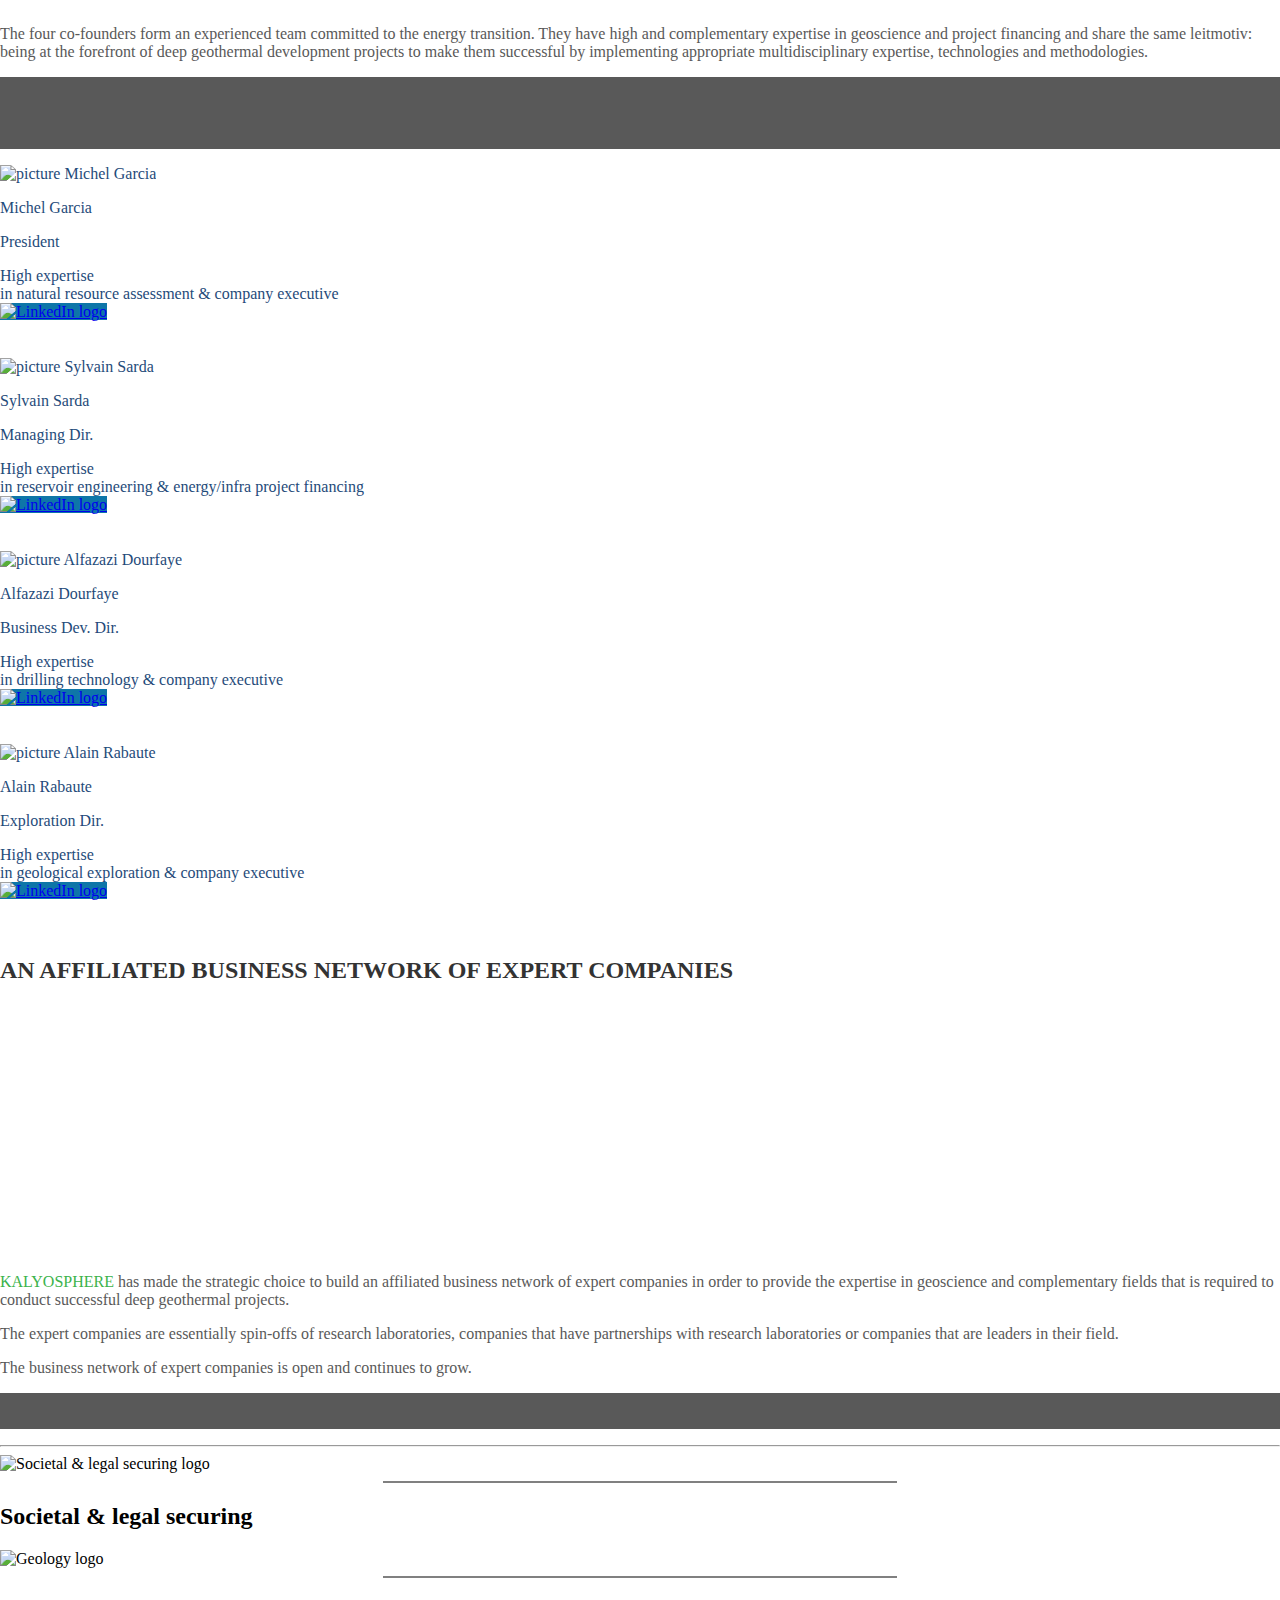
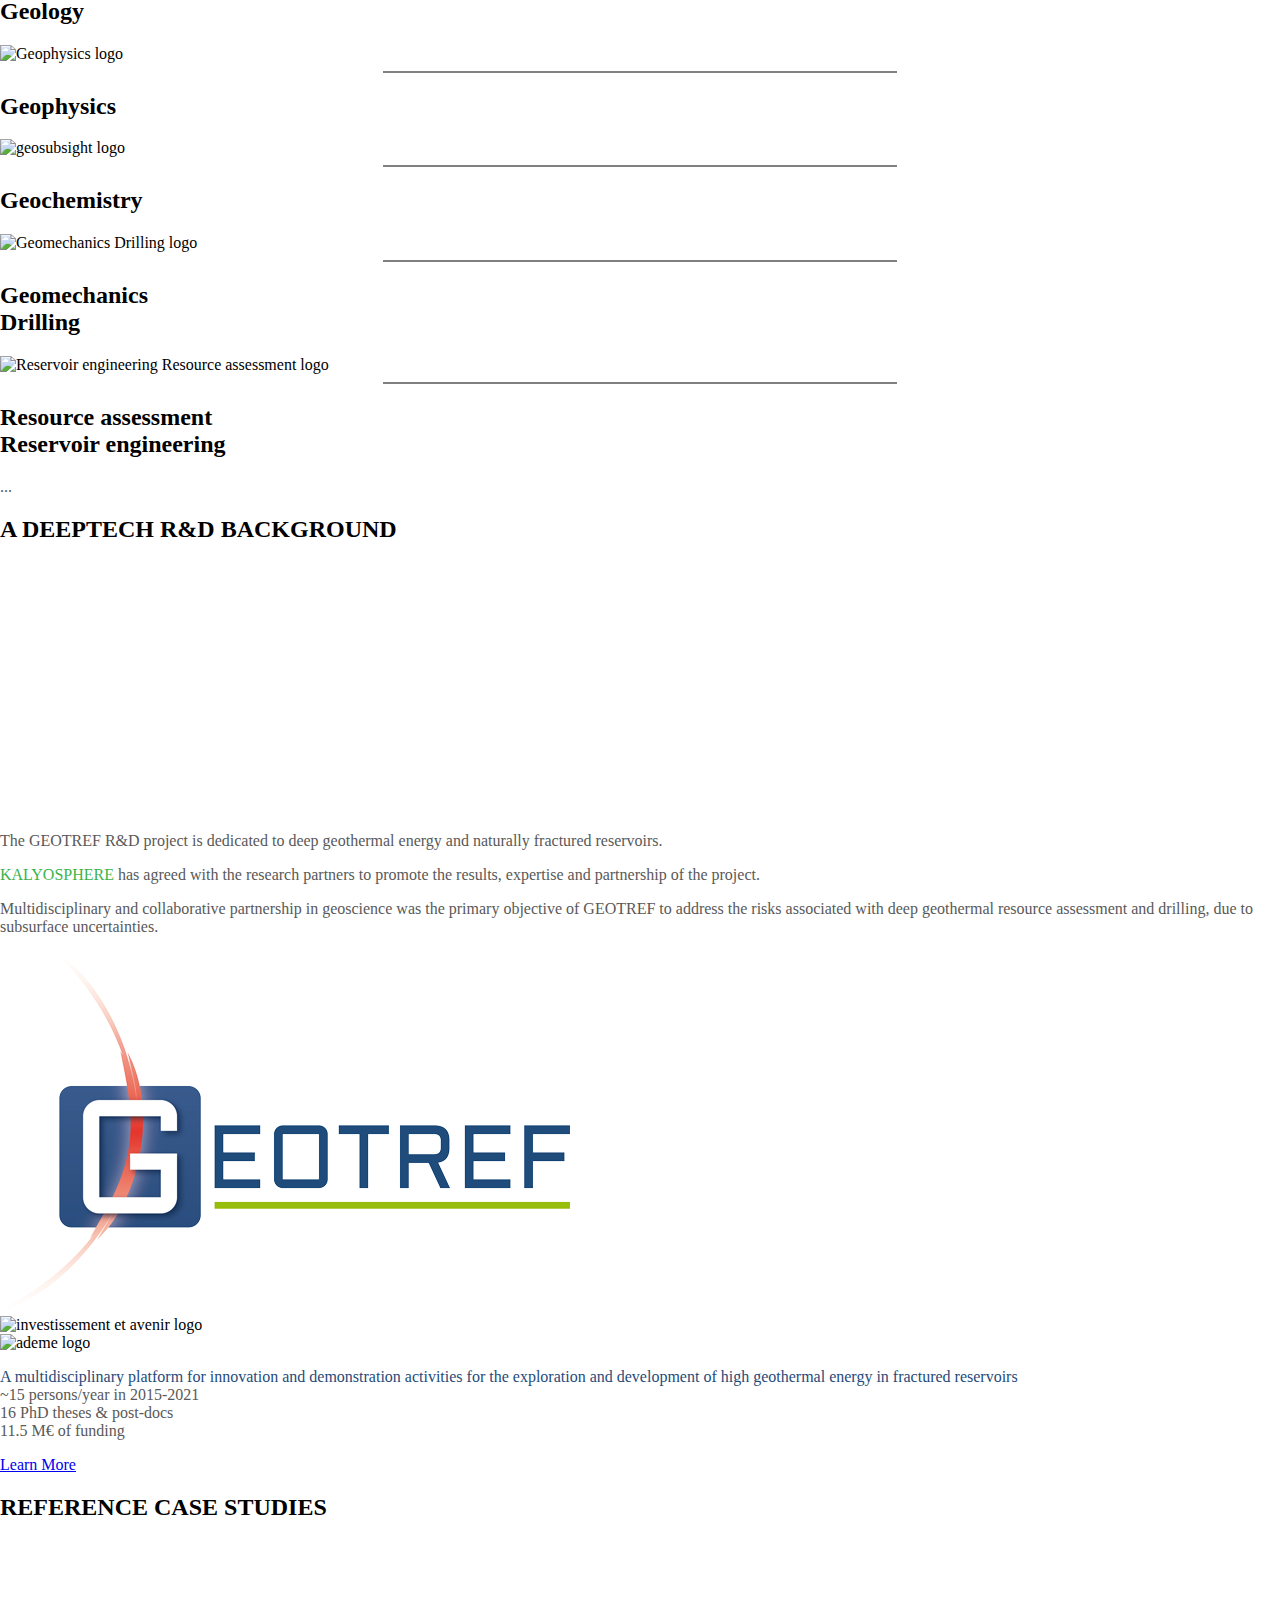
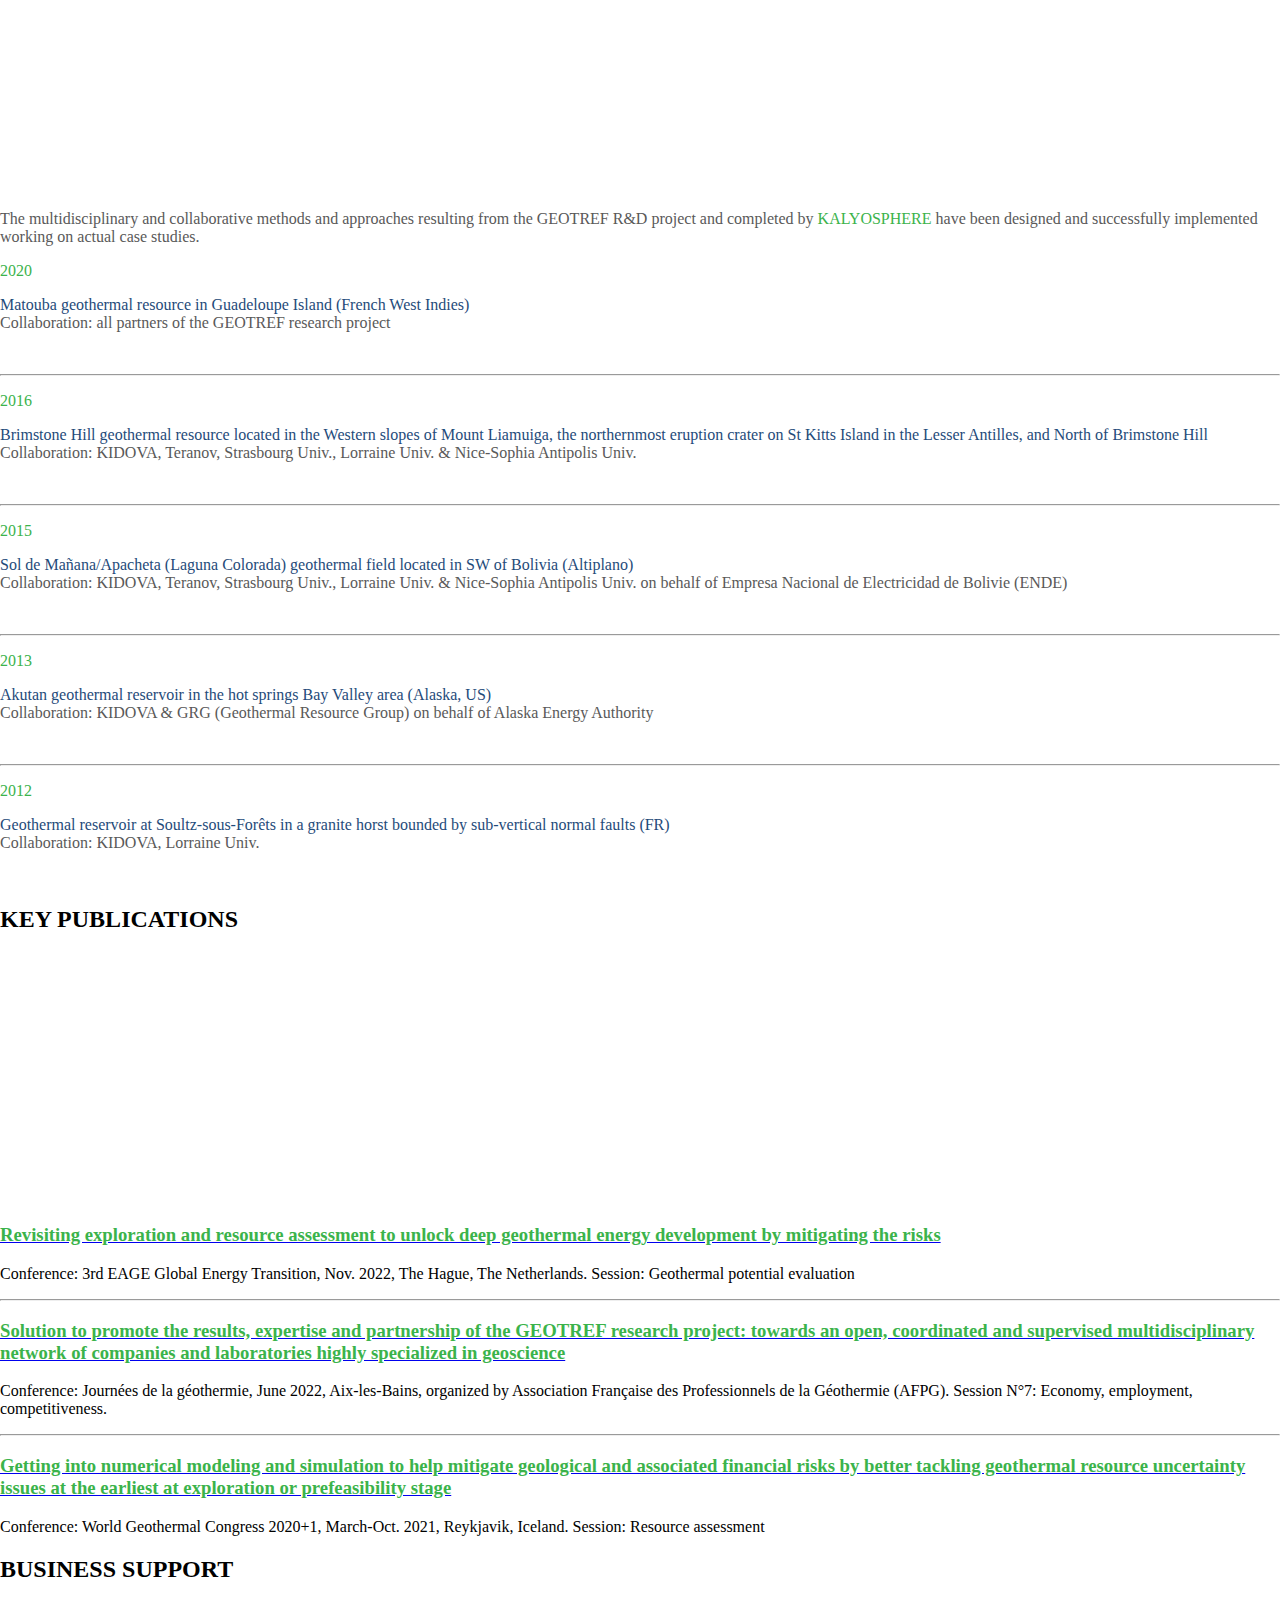
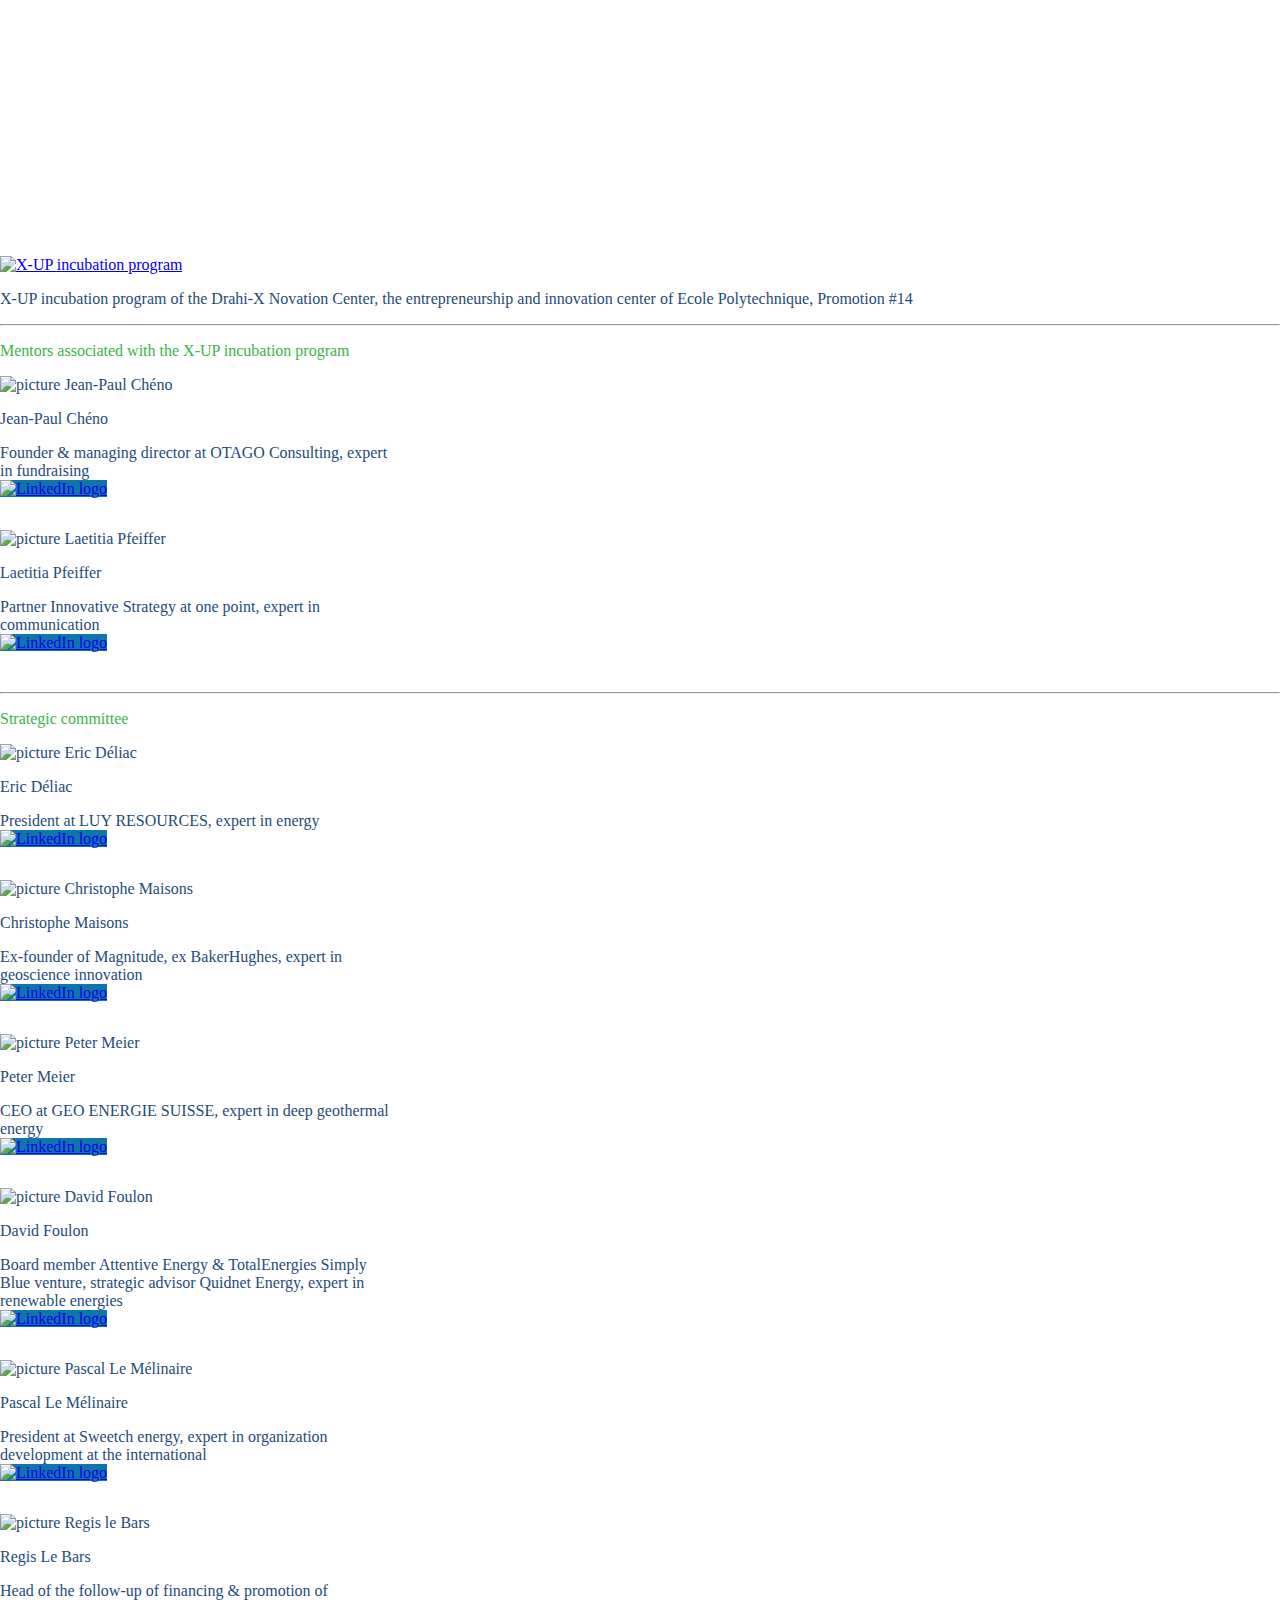
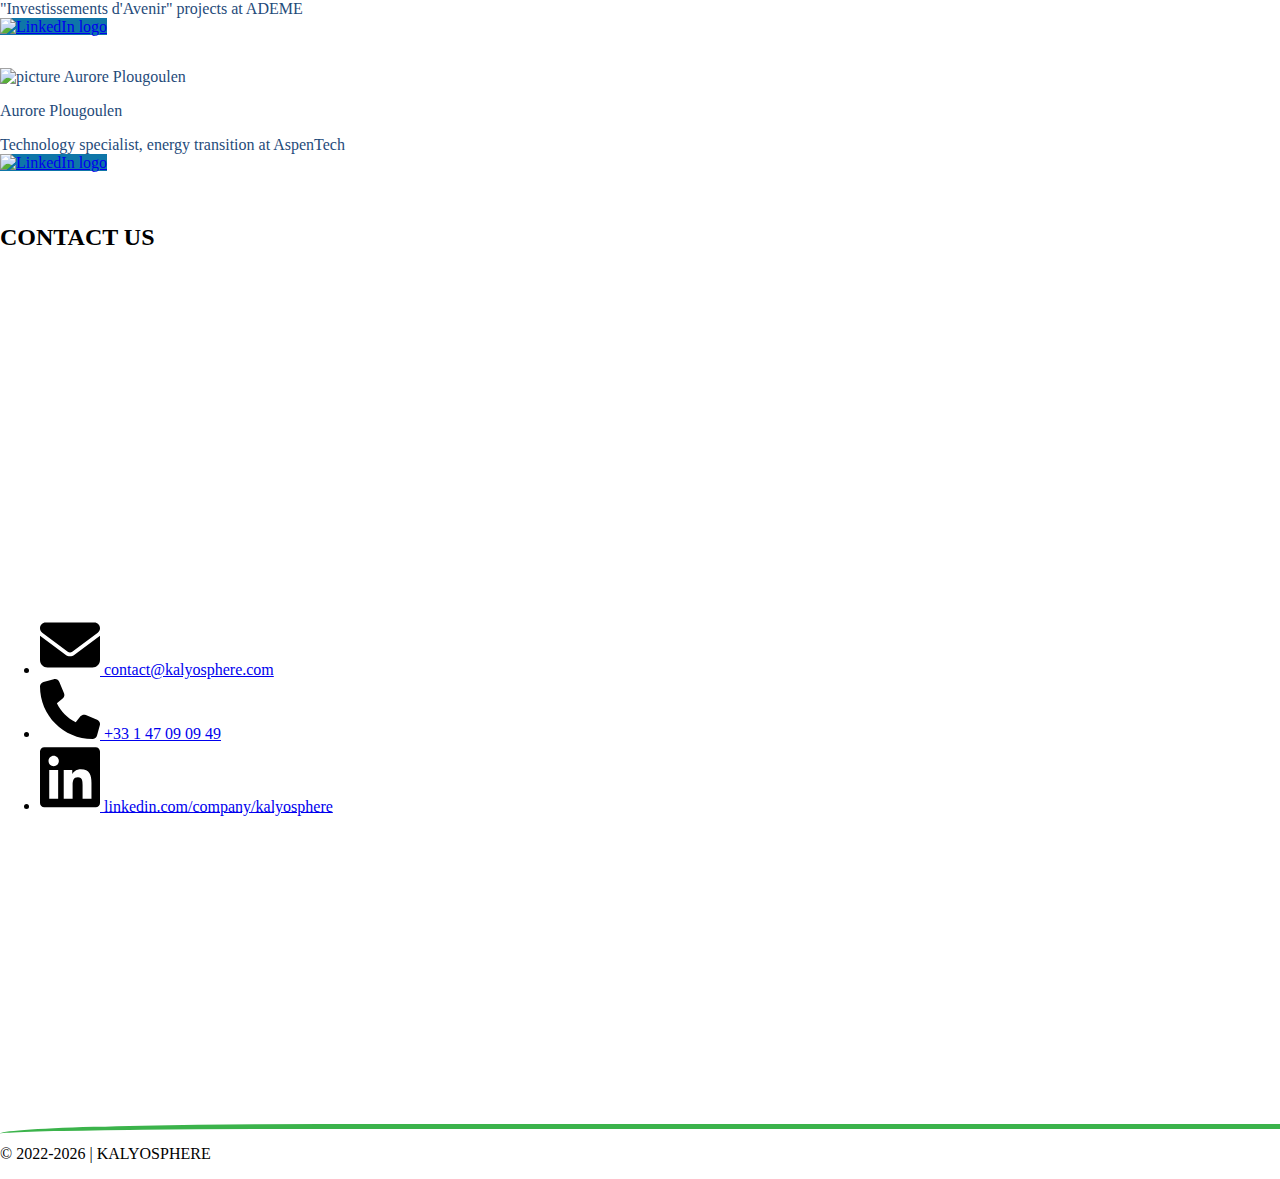
==== commit 1707e474: "changes professionnal title" ====
--- a/index.html
+++ b/index.html
@@ -256,7 +256,7 @@
             <div class="block-content-img row g-3 my-3 text-light fs-3">
                 <img class="col-5 d-block mx-auto me-md-0" src="./img/pawn-chess.svg" alt="pawn chess" style="width: 150px">
                 <p class="text-start col-10 col-sm-8 col-lg-6 my-auto">
-                    To rely on affiliated business network of expert companies both multidisciplinary and collaborative
+                    To rely on an affiliated business network of expert companies both multidisciplinary and collaborative
                 </p>
             </div>
     
@@ -298,15 +298,16 @@
 
             <div class="row row-cols-1 row-cols-md-2 row-cols-xxl-4 px-4 px-sm-3 g-4 g-xl-5 g-xxl-4">
     
+                <!-- style="height:80px" -->
                 <!-- Michel Garcia -->
                 <div class="d-flex align-items-stretch">
                     <div class="col card">
                         <div class="card-header d-flex align-items-center">
                             <img src="./img/profile-mg-725.jpeg" alt="picture Michel Garcia" class="w-25 h-auto rounded-circle">
                             <div class="w-100 h-100 mx-auto p-1 d-flex flex-column justify-content-center text-center fw-bold">
-                                <p class="m-0 fs-4">CEO</p>
                                 <p class="m-0 fs-4">Michel Garcia</p>
-                                <p class="m-0 fs-4">Eng. & PhD</p>
+                                <p class="m-0 fs-4" style="font-weight: normal;">President</p>
+                                <!-- <p class="m-0 fs-4">Eng. & PhD</p> -->
                             </div>
                         </div>
                         <div class="card-body">
@@ -323,16 +324,68 @@
                         </div>
                     </div>
                 </div>
-    
+                
+                <!-- Sylvain Sarda -->
+                <div class="d-flex align-items-stretch">
+                    <div class="col card">
+                        <div class="card-header d-flex align-items-center">
+                            <img src="./img/profile-ss-725.jpg" alt="picture Sylvain Sarda" class="d-box w-25 h-auto rounded-circle">
+                            <div class="w-100 h-100 mx-auto p-1 d-flex flex-column justify-content-center text-center fw-bold">
+                                <p class="m-0 fs-4">Sylvain Sarda</p>
+                                <p class="m-0 fs-4" style="font-weight: normal;">Managing Dir.</p>
+                                <!-- <p class="m-0 fs-4">Eng.</p> -->
+                            </div>
+                        </div>
+                        <div class="card-body">
+                            <div class="card-text text-center fs-4 px-0 px-sm-0">
+                                <span class="">High expertise</span> <br>
+                                in reservoir engineering & energy/infra project financing
+                            </div>
+                        </div>
+                        <div class="card-footer">
+                            <a href="https://www.linkedin.com/in/sylvain-sarda-23a40b5" target="_blank" class="bg-linkedin d-inline-block h-100 p-1 mx-auto" rel="noopener noreferrer">
+                                <span class="sr-only">Go to Sylvain Sarda Linkedin page</span>
+                                <img src="./img/linkedin.svg" alt="LinkedIn logo" class="h-100">
+                            </a>
+                        </div>
+                    </div>
+                </div>
+
+                <!-- Alfazazi Dourfaye -->
+                <div class="d-flex align-items-stretch">
+                    <div class="col card">
+                        <div class="card-header d-flex align-items-center">
+                            <img src="./img/profile-ad-725.jpeg" alt="picture Alfazazi Dourfaye" class="d-box w-25 h-auto rounded-circle">
+                            <div class="w-100 h-100 mx-auto p-1 d-flex flex-column justify-content-center text-center fw-bold">
+                                <p class="m-0 fs-4">Alfazazi Dourfaye</p>
+                                <p class="m-0 fs-4" style="font-weight: normal;">Business Dev. Dir.</p>
+                                <!-- <p class="m-0 fs-4">Eng., PhD & MBA</p> -->
+                            </div>
+                        </div>
+                        <div class="card-body">
+                            <div class="card-text text-center fs-4 px-0 px-sm-0">
+                                <span class="">High expertise</span> <br>
+                                in drilling technology & company executive
+                            </div>
+                        </div>
+                        <div class="card-footer">
+                            <a href="https://www.linkedin.com/in/dr-alfazazi-dourfaye" target="_blank" class="bg-linkedin d-inline-block h-100 p-1 mx-auto" rel="noopener noreferrer">
+                                <span class="sr-only">Go to Alfazazi Dourfaye Linkedin page</span>
+                                <img src="./img/linkedin.svg" alt="LinkedIn logo" class="h-100">
+                            </a>
+                        </div>
+                    </div>
+                </div>
+
                 <!-- Alain Rabaute -->
                 <div class="d-flex align-items-stretch">
                     <div class="col card">
                         <div class="card-header d-flex align-items-center">
                             <img src="./img/profile-ar-725.jpeg" alt="picture Alain Rabaute" class="d-box w-25 h-auto rounded-circle">
                             <div class="w-100 h-100 mx-auto p-1 d-flex flex-column justify-content-center text-center fw-bold">
-                                <p class="m-0 fs-4">CTO</p>
                                 <p class="m-0 fs-4">Alain Rabaute</p>
-                                <p class="m-0 fs-4">PhD</p>
+                                <p class="m-0 fs-4" style="font-weight: normal;">Exploration Dir.</p>
+                                <!-- <p class="m-0 fs-4">PhD</p> -->
                             </div>
                         </div>
                         <div class="card-body">
@@ -349,58 +402,6 @@
                         </div>
                     </div>
                 </div>
-    
-                <!-- Alfazazi Dourfaye -->
-                <div class="d-flex align-items-stretch">
-                    <div class="col card">
-                        <div class="card-header d-flex align-items-center">
-                            <img src="./img/profile-ad-725.jpeg" alt="picture Alfazazi Dourfaye" class="d-box w-25 h-auto rounded-circle">
-                            <div class="w-100 h-100 mx-auto p-1 d-flex flex-column justify-content-center text-center fw-bold">
-                                <p class="m-0 fs-4">CBO</p>
-                                <p class="m-0 fs-4">Alfazazi Dourfaye</p>
-                                <p class="m-0 fs-4">Eng., PhD & MBA</p>
-                            </div>
-                        </div>
-                        <div class="card-body">
-                            <div class="card-text text-center fs-4 px-0 px-sm-0">
-                                <span class="">High expertise</span> <br>
-                                in drilling technology & company executive
-                            </div>
-                        </div>
-                        <div class="card-footer">
-                            <a href="https://www.linkedin.com/in/dr-alfazazi-dourfaye" target="_blank" class="bg-linkedin d-inline-block h-100 p-1 mx-auto" rel="noopener noreferrer">
-                                <span class="sr-only">Go to Alfazazi Dourfaye Linkedin page</span>
-                                <img src="./img/linkedin.svg" alt="LinkedIn logo" class="h-100">
-                            </a>
-                        </div>
-                    </div>
-                </div>
-                
-                <!-- Sylvain Sarda -->
-                <div class="d-flex align-items-stretch">
-                    <div class="col card">
-                        <div class="card-header d-flex align-items-center">
-                            <img src="./img/profile-ss-725.jpg" alt="picture Sylvain Sarda" class="d-box w-25 h-auto rounded-circle">
-                            <div class="w-100 h-100 mx-auto p-1 d-flex flex-column justify-content-center text-center fw-bold">
-                                <p class="m-0 fs-4">CFO</p>
-                                <p class="m-0 fs-4">Sylvain Sarda</p>
-                                <p class="m-0 fs-4">Eng.</p>
-                            </div>
-                        </div>
-                        <div class="card-body">
-                            <div class="card-text text-center fs-4 px-0 px-sm-0">
-                                <span class="">High expertise</span> <br>
-                                in reservoir engineering & energy/infra project financing
-                            </div>
-                        </div>
-                        <div class="card-footer">
-                            <a href="https://www.linkedin.com/in/sylvain-sarda-23a40b5" target="_blank" class="bg-linkedin d-inline-block h-100 p-1 mx-auto" rel="noopener noreferrer">
-                                <span class="sr-only">Go to Sylvain Sarda Linkedin page</span>
-                                <img src="./img/linkedin.svg" alt="LinkedIn logo" class="h-100">
-                            </a>
-                        </div>
-                    </div>
-                </div>
             </div>
         </div>
 
@@ -420,7 +421,7 @@
         <div class="container">
             <div class="fs-4 text-k-grey mb-5">
                 <p class="px-3">
-                    <span class="text-k-green">KALYOSPHERE</span> has made the strategic choice to build an affiliated business network of expert companies in  order to provide the expertise in geoscience and complementary fields that is required to conduct successful deep geothermal projects successfully.
+                    <span class="text-k-green">KALYOSPHERE</span> has made the strategic choice to build an affiliated business network of expert companies in  order to provide the expertise in geoscience and complementary fields that is required to conduct successful deep geothermal projects.
                 </p>
                 <p class="px-3">
                     The expert companies are essentially spin-offs of research laboratories, companies that have partnerships with research laboratories or companies that are leaders in their field.
